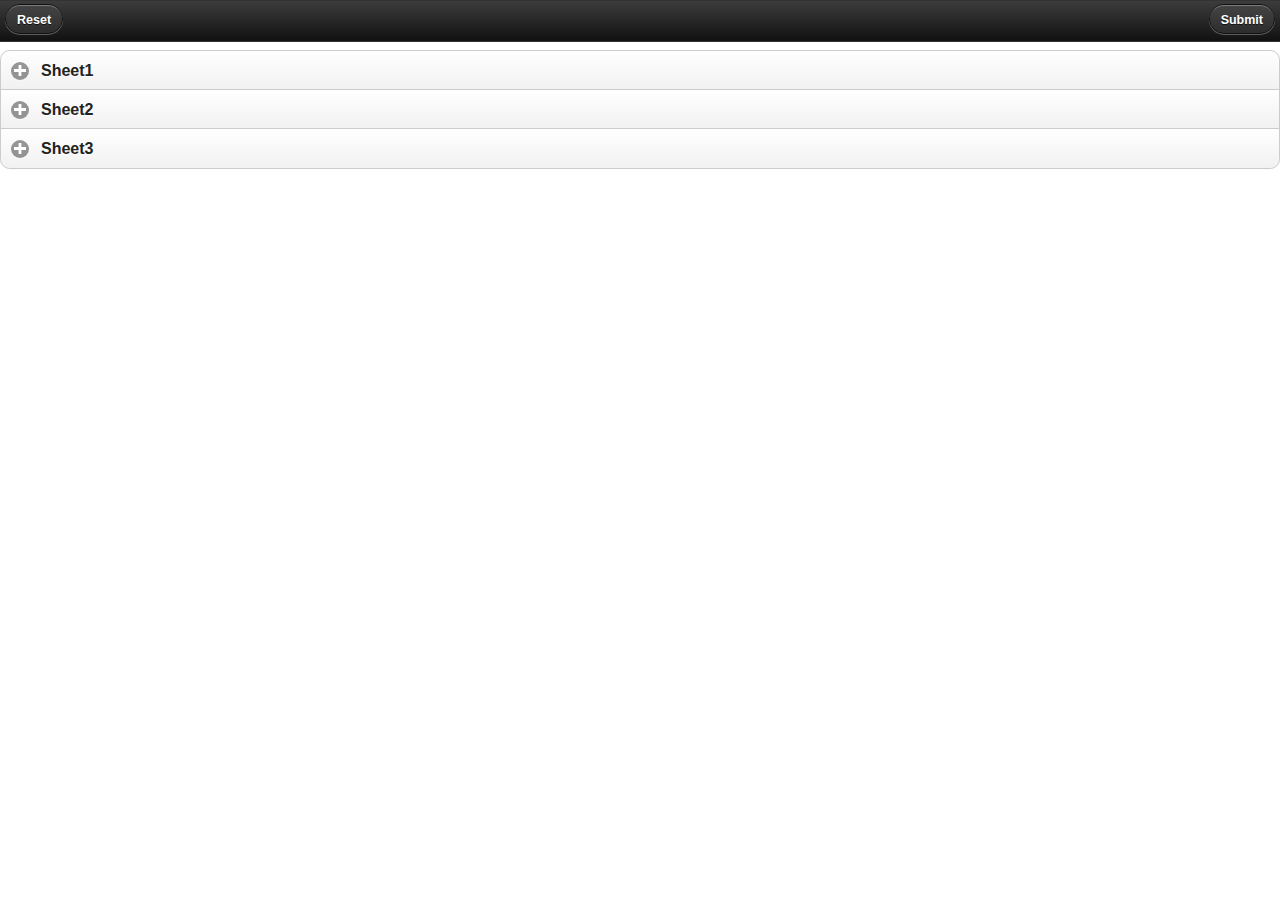
==== index.htm @ e3a8d241 "Initial commit" ====
﻿<!doctype html>
<!-- saved from url=(0013)about:internet -->
<html manifest='offline.manifest'>
<head>
<!-- The parts of this webpage that is defined by the original spreadsheet have the same copyright as the original spreadsheet. -->
<!-- The generic Excel-related parts of this page is Copyright (C) 2002-2013 Framtidsforum I&M AB, Sweden. -->
<meta name='GENERATOR' content='SpreadsheetConverter to SmartPhone version 7.8.6078.0' />
<meta name='viewport' content='width=device-width, user-scalable=no, initial-scale=1'>
<meta http-equiv='Content-Type' content='text/html; charset=utf-8' />
<!-- TITLE OF WEB PAGE -->
<title></title>
<link rel='apple-touch-icon-precomposed' href='powered-by-spreadsheetconverter.png'/>
<!-- EXTERNAL STYLE SHEET -->
<link type='text/css' rel='stylesheet' href='assets/app.min.css' />
<script>APPNAME='appfly'</script>
<!-- EXTERNAL JAVASCRIPT -->
<script type='text/javascript' src='assets/app.min.js'></script>
</head>
<!-- BODY CONTENT -->
<body onload = 'LoadFromQueryString();'>
<form id="formc" name="formc" method="post" action="http://www.spreadsheetserver.com/server1/g/submit/submit.aspx" target="_top">
		<input type='hidden' id='xl_target2' name='xl_target2' value='amrCL6Dxg2gIeSRCbwEWCc+msm6/I4PS9iINC+nrczgzhnWTpzQ31hiO2S891CXYLdRPijrMY7H4goKsWUgekEBf460V+z98owz/ZDh2NFb9zWJCblqLtPdd10DKDoIzYQdEVTEnH1N/q+x5JzvbT9VGIR1Gnq6zOTHzURP98qA=' />
		<input type='hidden' id='xl_spreadsheet' name='xl_spreadsheet' value='appfly.xlsx' />
		<input type='hidden' id='xl_client' name='xl_client' value='x7.8.6078.0' />
		<div id = "home" data-role="page" swidth="0" data-theme="">
				<div data-role="header" data-theme="">
						<h1></h1>
						<a href="#" data-role="button" onclick="reset_onclick();return false;">Reset</a>
						<div class="ui-btn-right">
								<input type="submit" value="Submit" data-inline="true"/>
						</div>
				</div>
				<div data-role="content">
						<div data-role="collapsible-set">
								<div data-role="collapsible" id=Sheet1>
										<h3>Sheet1</h3>
										<table width='100%' cellspacing='0' cellpadding='0' style='border-collapse:collapse' id='Sheet1-table'>
												<tr style="height:1px;">
														<td width='80'></td>
														<td width='178'></td>
														<td width='162'></td>
														<td width='80'></td>
														<td width='80'></td>
												</tr>
												<tr style='height:21pt'>
														<td class='ee100'></td>
														<td class='ee103'></td>
														<td class='ee100'></td>
														<td class='ee100'></td>
														<td class='ee100'></td>
												</tr>
												<tr style='height:29pt'>
														<td class='ee100'></td>
														<td class='ee106' style='vertical-align:top' colspan = '2' rowspan = '2'><span style='position:relative'><img src = 'image002.png' width = '223' height = '65' style=' position:absolute;z-index:1;margin-left:46px;margin-top:6px;width:223px; height:65px'/></span></td>
														<td class='ee100'></td>
														<td class='ee100'></td>
												</tr>
												<tr style='height:29pt'>
														<td class='ee100'></td>
														<td class='ee100'></td>
														<td class='ee100'></td>
												</tr>
												<tr style='height:29pt'>
														<td class='ee100'></td>
														<td class='ee112'></td>
														<td class='ee112'></td>
														<td class='ee100'></td>
														<td class='ee100'></td>
												</tr>
												<tr style='height:21pt'>
														<td class='ee100'></td>
														<td class='ee115' colspan = '2'> Verpligtend/ Compulsory </td>
														<td class='ee100'></td>
														<td class='ee100'></td>
												</tr>
												<tr style='height:21pt'>
														<td class='ee100'></td>
														<td class='ee118'> Trap read on </td>
														<td class='ee120' rowspan = '2'><input id='FlyDate' name='FlyDate' type='text' class='ee120' style=' width:95%; ' tabindex='1' onchange = " " /></td>
														<td class='ee100'></td>
														<td class='ee100'></td>
												</tr>
												<tr style='height:21pt'>
														<td class='ee100'></td>
														<td class='ee122'> Val gelees op </td>
														<td class='ee100'></td>
														<td class='ee100'></td>
												</tr>
												<tr style='height:21pt'>
														<td class='ee100'></td>
														<td class='ee118'> Trap Nr </td>
														<td class='ee124' rowspan = '2'><textarea id='trapnr' name='trapnr' class='ee125' style=' width:100% ;height: 100%' tabindex='2' data-required='true' rows='0' wrap='soft' onchange=" "></textarea></td>
														<td class='ee100'></td>
														<td class='ee100'></td>
												</tr>
												<tr style='height:21pt'>
														<td class='ee100'></td>
														<td class='ee122'> Val Nr </td>
														<td class='ee100'></td>
														<td class='ee100'></td>
												</tr>
												<tr style='height:21pt'>
														<td class='ee100'></td>
														<td class='ee118'> Trap yield </td>
														<td class='ee120' rowspan = '2'><textarea id='trapyield' name='trapyield' class='ee121' style=' width:100% ;height: 100%' tabindex='3' data-required='true' rows='0' wrap='soft' onchange=" "></textarea></td>
														<td class='ee100'></td>
														<td class='ee100'></td>
												</tr>
												<tr style='height:21pt'>
														<td class='ee100'></td>
														<td class='ee122'> Val opbrengs </td>
														<td class='ee100'></td>
														<td class='ee100'></td>
												</tr>
												<tr style='height:21pt'>
														<td class='ee100'></td>
														<td class='ee118'> GeoLatitude </td>
														<td class='ee124' rowspan = '2'><textarea id='Lat' name='Lat' class='ee125' style=' width:100% ;height: 100%' tabindex='4' data-required='true' rows='0' wrap='soft' onchange=" "></textarea></td>
														<td class='ee100'></td>
														<td class='ee100'></td>
												</tr>
												<tr style='height:21pt'>
														<td class='ee100'></td>
														<td class='ee122'> Geo-breedtegraad </td>
														<td class='ee100'></td>
														<td class='ee100'></td>
												</tr>
												<tr style='height:21pt'>
														<td class='ee100'></td>
														<td class='ee118'> GeoLongitude </td>
														<td class='ee126' rowspan = '2'><textarea id='xlew_1_14_3' name='xlew_1_14_3' class='ee127' style=' width:100% ;height: 100%' tabindex='5' data-required='true' rows='0' wrap='soft' onchange=" "></textarea></td>
														<td class='ee100'></td>
														<td class='ee100'></td>
												</tr>
												<tr style='height:21pt'>
														<td class='ee100'></td>
														<td class='ee122'> Geo-lengtegraad </td>
														<td class='ee100'></td>
														<td class='ee100'></td>
												</tr>
												<tr style='height:21pt'>
														<td class='ee100'></td>
														<td class='ee115' colspan = '2'> Addisioneel/Additional </td>
														<td class='ee100'></td>
														<td class='ee100'></td>
												</tr>
												<tr style='height:21pt'>
														<td class='ee128'></td>
														<td class='ee118'> Altitude </td>
														<td class='ee124' rowspan = '2'><textarea id='alti' name='alti' class='ee125' style=' width:100% ;height: 100%' tabindex='6' rows='0' wrap='soft' onchange=" "></textarea></td>
														<td class='ee100'></td>
														<td class='ee100'></td>
												</tr>
												<tr style='height:21pt'>
														<td class='ee128'></td>
														<td class='ee122'> Hoogte bo seespieel </td>
														<td class='ee100'></td>
														<td class='ee100'></td>
												</tr>
												<tr style='height:21pt'>
														<td class='ee128'></td>
														<td class='ee118'> Ekstra </td>
														<td class='ee120' rowspan = '2'><textarea id='extra' name='extra' class='ee121' style=' width:100% ;height: 100%' tabindex='7' rows='0' wrap='soft' onchange=" "></textarea></td>
														<td class='ee100'></td>
														<td class='ee100'></td>
												</tr>
												<tr style='height:21pt'>
														<td class='ee128'></td>
														<td class='ee122'> Supplementary </td>
														<td class='ee100'></td>
														<td class='ee100'></td>
												</tr>
										</table>
								</div>
								<!--End ContentPanel, for panels n accordion, End CollapsiblePanel.-->
								<div data-role="collapsible" id=Sheet2>
										<h3>Sheet2</h3>
										<table width='100%' cellspacing='0' cellpadding='0' style='border-collapse:collapse' id='Sheet2-table'>
												<tr style="height:1px;">
														<td width='80'></td>
														<td width='195'></td>
														<td width='162'></td>
														<td width='80'></td>
														<td width='80'></td>
														<td width='80'></td>
												</tr>
												<tr style='height:21pt'>
														<td class='ee100'></td>
														<td class='ee103'></td>
														<td class='ee100'></td>
														<td class='ee100'></td>
														<td class='ee100'></td>
														<td class='ee100'></td>
												</tr>
												<tr style='height:29pt'>
														<td class='ee100'></td>
														<td class='ee106' style='vertical-align:top' colspan = '2' rowspan = '2'><span style='position:relative'><img src = 'image004.png' width = '195' height = '72' style=' position:absolute;z-index:1;margin-left:46px;margin-top:6px;width:195px; height:72px'/></span></td>
														<td class='ee100'></td>
														<td class='ee100'></td>
														<td class='ee100'></td>
												</tr>
												<tr style='height:29pt'>
														<td class='ee100'></td>
														<td class='ee100'></td>
														<td class='ee100'></td>
														<td class='ee100'></td>
												</tr>
												<tr style='height:29pt'>
														<td class='ee100'></td>
														<td class='ee112'></td>
														<td class='ee112'></td>
														<td class='ee100'></td>
														<td class='ee100'></td>
														<td class='ee100'></td>
												</tr>
												<tr style='height:21pt'>
														<td class='ee100'></td>
														<td class='ee115' colspan = '2'> Verpligtend/ Compulsory </td>
														<td class='ee100'></td>
														<td class='ee100'></td>
														<td class='ee100'></td>
												</tr>
												<tr style='height:21pt'>
														<td class='ee100'></td>
														<td class='ee118'> Trap read on </td>
														<td class='ee130' rowspan = '2'></td>
														<td class='ee100'></td>
														<td class='ee100'></td>
														<td class='ee100'></td>
												</tr>
												<tr style='height:21pt'>
														<td class='ee100'></td>
														<td class='ee122'> Val gelees op </td>
														<td class='ee100'></td>
														<td class='ee100'></td>
														<td class='ee100'></td>
												</tr>
												<tr style='height:21pt'>
														<td class='ee100'></td>
														<td class='ee118'> Trap Nr </td>
														<td class='ee131' rowspan = '2'></td>
														<td class='ee100'></td>
														<td class='ee100'></td>
														<td class='ee100'></td>
												</tr>
												<tr style='height:21pt'>
														<td class='ee100'></td>
														<td class='ee122'> Val Nr </td>
														<td class='ee100'></td>
														<td class='ee100'></td>
														<td class='ee100'></td>
												</tr>
												<tr style='height:21pt'>
														<td class='ee100'></td>
														<td class='ee118'> Trap yield </td>
														<td class='ee130' rowspan = '2'></td>
														<td class='ee100'></td>
														<td class='ee100'></td>
														<td class='ee100'></td>
												</tr>
												<tr style='height:21pt'>
														<td class='ee100'></td>
														<td class='ee122'> Val opbrengs </td>
														<td class='ee100'></td>
														<td class='ee100'></td>
														<td class='ee100'></td>
												</tr>
												<tr style='height:21pt'>
														<td class='ee100'></td>
														<td class='ee118'> GeoLatitude </td>
														<td class='ee131' rowspan = '2'></td>
														<td class='ee100'></td>
														<td class='ee100'></td>
														<td class='ee100'></td>
												</tr>
												<tr style='height:21pt'>
														<td class='ee100'></td>
														<td class='ee122'> Geo-breedtegraad </td>
														<td class='ee100'></td>
														<td class='ee100'></td>
														<td class='ee100'></td>
												</tr>
												<tr style='height:21pt'>
														<td class='ee100'></td>
														<td class='ee118'> GeoLongitude </td>
														<td class='ee130' rowspan = '2'></td>
														<td class='ee100'></td>
														<td class='ee100'></td>
														<td class='ee100'></td>
												</tr>
												<tr style='height:21pt'>
														<td class='ee100'></td>
														<td class='ee122'> Geo-lengtegraad </td>
														<td class='ee100'></td>
														<td class='ee100'></td>
														<td class='ee100'></td>
												</tr>
												<tr style='height:21pt'>
														<td class='ee100'></td>
														<td class='ee115' colspan = '2'> Addisioneel/Additional </td>
														<td class='ee100'></td>
														<td class='ee100'></td>
														<td class='ee100'></td>
												</tr>
												<tr style='height:21pt'>
														<td class='ee100'></td>
														<td class='ee118'> Altitude </td>
														<td class='ee131' rowspan = '2'></td>
														<td class='ee100'></td>
														<td class='ee100'></td>
														<td class='ee100'></td>
												</tr>
												<tr style='height:21pt'>
														<td class='ee100'></td>
														<td class='ee122'> Hoogte bo seespieel </td>
														<td class='ee100'></td>
														<td class='ee100'></td>
														<td class='ee100'></td>
												</tr>
												<tr style='height:21pt'>
														<td class='ee100'></td>
														<td class='ee118'> Ekstra </td>
														<td class='ee130' rowspan = '2'></td>
														<td class='ee100'></td>
														<td class='ee100'></td>
														<td class='ee100'></td>
												</tr>
												<tr style='height:21pt'>
														<td class='ee100'></td>
														<td class='ee122'> Supplementary </td>
														<td class='ee100'></td>
														<td class='ee100'></td>
														<td class='ee100'></td>
												</tr>
										</table>
								</div>
								<!--End ContentPanel, for panels n accordion, End CollapsiblePanel.-->
								<div data-role="collapsible" id=Sheet3>
										<h3>Sheet3</h3>
										<table width='100%' cellspacing='0' cellpadding='0' style='border-collapse:collapse' id='Sheet3-table'>
												<tr style="height:1px;">
														<td width='80'></td>
														<td width='195'></td>
														<td width='162'></td>
														<td width='71'></td>
														<td width='71'></td>
														<td width='71'></td>
												</tr>
												<tr style='height:21pt'>
														<td class='ee100'></td>
														<td class='ee103'></td>
														<td class='ee100'></td>
														<td class='ee100'></td>
														<td class='ee100'></td>
														<td class='ee100'></td>
												</tr>
												<tr style='height:29pt'>
														<td class='ee100'></td>
														<td class='ee106' style='vertical-align:top' colspan = '2' rowspan = '2'><span style='position:relative'><img src = 'image006.png' width = '193' height = '72' style=' position:absolute;z-index:1;margin-left:46px;margin-top:6px;width:193px; height:72px'/></span></td>
														<td class='ee100'></td>
														<td class='ee100'></td>
														<td class='ee100'></td>
												</tr>
												<tr style='height:29pt'>
														<td class='ee100'></td>
														<td class='ee100'></td>
														<td class='ee100'></td>
														<td class='ee100'></td>
												</tr>
												<tr style='height:29pt'>
														<td class='ee100'></td>
														<td class='ee112'></td>
														<td class='ee112'></td>
														<td class='ee100'></td>
														<td class='ee100'></td>
														<td class='ee100'></td>
												</tr>
												<tr style='height:21pt'>
														<td class='ee100'></td>
														<td class='ee115' colspan = '2'> Verpligtend/ Compulsory </td>
														<td class='ee100'></td>
														<td class='ee100'></td>
														<td class='ee100'></td>
												</tr>
												<tr style='height:21pt'>
														<td class='ee100'></td>
														<td class='ee118'> Trap read on </td>
														<td class='ee130' rowspan = '2'></td>
														<td class='ee100'></td>
														<td class='ee100'></td>
														<td class='ee100'></td>
												</tr>
												<tr style='height:21pt'>
														<td class='ee100'></td>
														<td class='ee122'> Val gelees op </td>
														<td class='ee100'></td>
														<td class='ee100'></td>
														<td class='ee100'></td>
												</tr>
												<tr style='height:21pt'>
														<td class='ee100'></td>
														<td class='ee118'> Trap Nr </td>
														<td class='ee131' rowspan = '2'></td>
														<td class='ee100'></td>
														<td class='ee100'></td>
														<td class='ee100'></td>
												</tr>
												<tr style='height:21pt'>
														<td class='ee100'></td>
														<td class='ee122'> Val Nr </td>
														<td class='ee100'></td>
														<td class='ee100'></td>
														<td class='ee100'></td>
												</tr>
												<tr style='height:21pt'>
														<td class='ee100'></td>
														<td class='ee118'> Trap yield </td>
														<td class='ee130' rowspan = '2'></td>
														<td class='ee100'></td>
														<td class='ee100'></td>
														<td class='ee100'></td>
												</tr>
												<tr style='height:21pt'>
														<td class='ee100'></td>
														<td class='ee122'> Val opbrengs </td>
														<td class='ee100'></td>
														<td class='ee100'></td>
														<td class='ee100'></td>
												</tr>
												<tr style='height:21pt'>
														<td class='ee100'></td>
														<td class='ee118'> GeoLatitude </td>
														<td class='ee131' rowspan = '2'></td>
														<td class='ee100'></td>
														<td class='ee100'></td>
														<td class='ee100'></td>
												</tr>
												<tr style='height:21pt'>
														<td class='ee100'></td>
														<td class='ee122'> Geo-breedtegraad </td>
														<td class='ee100'></td>
														<td class='ee100'></td>
														<td class='ee100'></td>
												</tr>
												<tr style='height:21pt'>
														<td class='ee100'></td>
														<td class='ee118'> GeoLongitude </td>
														<td class='ee130' rowspan = '2'></td>
														<td class='ee100'></td>
														<td class='ee100'></td>
														<td class='ee100'></td>
												</tr>
												<tr style='height:21pt'>
														<td class='ee100'></td>
														<td class='ee122'> Geo-lengtegraad </td>
														<td class='ee100'></td>
														<td class='ee100'></td>
														<td class='ee100'></td>
												</tr>
												<tr style='height:21pt'>
														<td class='ee100'></td>
														<td class='ee115' colspan = '2'> Addisioneel/Additional </td>
														<td class='ee100'></td>
														<td class='ee100'></td>
														<td class='ee100'></td>
												</tr>
												<tr style='height:21pt'>
														<td class='ee100'></td>
														<td class='ee118'> Altitude </td>
														<td class='ee131' rowspan = '2'></td>
														<td class='ee100'></td>
														<td class='ee100'></td>
														<td class='ee100'></td>
												</tr>
												<tr style='height:21pt'>
														<td class='ee100'></td>
														<td class='ee122'> Hoogte bo seespieel </td>
														<td class='ee100'></td>
														<td class='ee100'></td>
														<td class='ee100'></td>
												</tr>
												<tr style='height:21pt'>
														<td class='ee100'></td>
														<td class='ee118'> Ekstra </td>
														<td class='ee130' rowspan = '2'></td>
														<td class='ee100'></td>
														<td class='ee100'></td>
														<td class='ee100'></td>
												</tr>
												<tr style='height:21pt'>
														<td class='ee100'></td>
														<td class='ee122'> Supplementary </td>
														<td class='ee100'></td>
														<td class='ee100'></td>
														<td class='ee100'></td>
												</tr>
										</table>
								</div>
								<!--End ContentPanel, for panels n accordion, End CollapsiblePanel.--> </div>
				</div>
				<div data-role='popup' id='popupDialog'>
						<div data-role='header' class='ui-corner-top'>
								<h5>Required Field</h5>
						</div>
						<div data-role='content' style='padding:15px;' class='ui-corner-bottom'>
								<p>The fields with the red border are required.</p>
								<input type='button' value='OK' onClick='closepopup()' />
						</div>
				</div>
		</div>
		<input type="hidden" id="xl_aux2" name="xl_aux2" value="UEsDBC0AAAAIAMhxVEX3mPYA//////////8TABQAX3RlbXBsYXRlXC50ZW1wbGF0ZQEAEAAvRwAAAAAAAAMGAAAAAAAA7Vzbcts2EH33TP4BlSdlmynFmyTL1GXGleUkM4mTxkraPmUgEpI4AQkOAFlWOv2yPvST+gtdUBRjS7Lii+JQMqUHEAsssHt2ceHxWP/982/zh+M3nd6fb7voRe/1K/T2/a+vXnaQphvG707HMI57x+iPpKVSNlGP40g
EMmARpobRPdXaT/aaIxlSdBHSSLjnrdKYR67wRiTEQg8DjzPBBlL3WOieh7SU9mPr+rHBIPBIWsw1JjfQmDDuz/uHrdJIytg1jFSlnKmUQcWYqRi2aVYMyzZYmBmXKU4mk/LEKTM+NHrvjHfdjq48rZilxGmCfVW+7vaOALneW7372/uXH1qlDoskiaTem8ZgfOfNaa972muVJLmQhtJvIG+EuSCy9b53otdLyFDDyEBS0m4asxIEQk4pQRIGSX
U9IUpt9GRvD8Hn2nbjGTpTLQJFhPjER/0pOos5GCtGhEgw7pxwSTh6Zuw9KxNimSb6C/Wx92nI2TjykYsmo0CSBkIeo4xDvU+hFeoDcEwf4DCgU5B2MA36PEDoF4QEJIUuCA8G824i+Eygk1Urm2YsM2lis4sixkNM59IJCYYjCeKKaYIsxr4fREOdkoESWvHFJSFPu16VShZnMoWFDrYNIxCpMUCmXA48TDN5n0nJQvQ3mkHg7DAEHuQi4TcAo
QYgrPf3iAeYfsVb+5beZtPXr4vBvTBfcjoMfB9MSme17EeY/AsQVBchmLs8h2BKKGWTXcv+BRSW0m//xFbfx7UJ2EuHwf5xp1s7sXIDg3ljGMy7Z4Nt5Q6Gu/lhL/txqL6PLKsrSzD8Wu90upVHltXV3MFwNz9qO71J3ezYtg/yvUXd0Iv6Vy+dO/Se4eT+dH2Qu5Zj5X07/sYw7O0pBQwv5QAEYtBvABdsF+GxZA1obhqJ0e3kTf9JVlVPc9ah
z/ypKv3gHCWtrVKfcZ9wfZZybjW+QILRwEf7TqVW9Ugjm2cEZpCoUVrUzyLizlWSaLj7g8GgkbrtVmBcS+1ak8CXI/dQPV4Kkpu8IzYuYez2GfVhsh+jvogbZ4qEsJoGzJv4k5ZLbrjWF/u95JNZkMxeajcl7gOYiRktzTLNpxpAT6mIsQfdWpo5q6dqSX02hZYiBd5RHAvizh8SMkvyuSWjmf1WMp1q8eez1U1NUTV++5LMOqivENbsZeEq7S8
yQ/[base64]/nbZeRVV3IQejxgfAYMl
SSyDdQh4XxmArGp3mxuK6aehzHSPG+iEUru9nmiuX0tIWeE9mD4+kkINT/qXRCp8dYktLP6Gk7J/7ZsxhgioaEEiIQi/OH/ClfbXtlLejqTpACL2GUiOcT92uc+66ATxVsd0n0BcyTcfIJO4v7nERDkSvwnxP2Cg5bOfbJPTMehskf7uCeDqgTX5Ihx9jPHfYsGq4Bv3ZT8C8omXy0PlqVj04+g0Ah83MWgxU3gyN42RBwXSSEGup59pfyhzTYr
n8laY7oRlYrhmEePFPWODfLlBeMQZagPkMCbgZxAHHIFfjdTwIOmXseU1DjOH/Yn43jmJKQRGDrZu7CRvKOnxEF28l22DvJdhxWN8J2bDMDspPkSGWBHFGBvkSOHNibJUdg+CvkyIG9OXIkV7zJDlAqO8W25IiIcVYd/Ll3buMsTD4IGsfa7mDcl5rJDWuz7atiM2RNfnicbV4YmyVxcsTvbPMi2Sips0t8z8Pl11oqaJsX/MZpoIeLyRqGaJtX
+wbJoUfCGzmPmzc6sG4rK3ij78gb1ZZ4I+fb8kZOwRsVvFHBGxW8UcEbFbxRwRsVvFHBGxW8UcEbFbxRwRsVvNFmeCNVzv/RKvnplvb/UEsDBC0AAAAIAMhxVEUJaDTu//////////8WABQAX3RlbXBsYXRlXGltYWdlMDAyLmdpZgEAEACKHgAAAAAAADEeAAAAAAAARXdXWFNpF+5GJBAIQgKEAAMSQk0IJtn0Jr2rtFCVzqYISpOuht47KBt
R6SUqAipSxJGACLJVWhTRcQQbWGakOCpT9uE/5+Ksu/Ws5/[base64]
[base64]
BuB2SjMAWAOCHMgmAPDHATmoDAXgLkgzIVgLgxzEZiLwnwA5oMwH4L5MMxHYD4KowCMgjAKwSgMowiM7qq/azaIABACwAiA7JqB0ACEBiI0CKHBCA1BaCjCBhA2iLAhhA0jbARhowgHQDggwoEQDoxwEISDIlwA4YIIF0K4MMJFEC6K8AGEDyJ8COHDCB9B+CiCAggKIiiEoDCCIgiK/i8Iu27sSrK71+5wNwo0AKWBKA1CaTBKQ1AairIBlA2i
bAhlwygbQdkoygFQDohyIJQDoxwE5aAoF0C5IMqFUC6MchGUi6J8AOWDKB9C+TDKR1D+/8B2g7br9q7ku7z/L/j/L/LPvQIA8A+g/b/mf38CEEGBVi1/KBruj2w6Z+mPcWqyymomUk30JP26coTFjbVTGSu8fNIHvK5DfJh9niz5zMuuSvJMDU04QTsK3+EcjncMaYMJnRPVYPhHXWxSpGuLlYY6PVqqzTGXfjEhV36r+8h5JQ/1GIc/P9zLx+L
3zag6+vJahaSoHvoxpMlIuqxo7ojricnhGeWQ0lR81MxQytbdf01+tE5eS28mlo5cDZ8prVR06llKXXkzna2YwS9215pvVP7JuyOyqG3VKPiI5cI9qXSzIr8ZP3NTs7Q+2NXtyrcuVzndAXhSVOJwZmr86lRRFm/J98v9vgfNEueVzKQ23tVaco+dwwWy0qaHC9Dv5dqB/ZsftsjOHZf+Tf9ztcboQsHn7+DO9yozQRT3/E4E99/kOS/M+qRrlq
B8Ej66S86myZIOt9Q6ddlaV5h/05SpYtXk4jGUYIfqojyRR0LuutNJ9yVjQxz6HUqUnQgUCl2HJyKv3zImQqm6qemoWlpoiAsQin+7WmZyqS+0wrK4r7CUPL+mUlo9pRmiftxNBq/5Y28icj4oX+t9fVi5loRmeHHafNHdjTxZ3SB40NWS+MhoxeZUwOIzX9HJtxfsJgbXmlUPhww99cuwA0sZgXRrr7pKryK7tmp36nQbe8chXF1dJrW7vd5On
tpleXhHleJT3ubFClTZamdcV0JzSs/feChfeuW2Ug3t6oOvDx+fn9Z8E33thorUk2sbv7QuB4gbFyxfEta/EhSdfkbN82Lgel110FwYwS7WP5cUTgorI2n4p0DZbeW5fs9V6j5htA50sx+21Y58Wf0UWnNexTGqm21u5JI7Y5hYatqvfjyGhzsQc/XKhsVnKq//jNwR1uze1l7etYEGnGcT4uhqnyxq41bkxMcSbKX5/CqLx+5vPey76apFRKX8
EZFyw+Is8GSBU+1sa53fzpvOSrtsLfmq7ZkTdZYEqUfZDgbicXUWKophC/86EUK6DAKMe/221nbCewa8GgeuRNx4NHBeWuJK6TJhoSEmz9/txdqNpz0o8UvWjMCr+sRf6yY0QpzwguJmcCEegyMbrzcTK6VacefmUm2rhn1HDLs7XCPk00cslU6vP7aPkFvjdxC/qMyb65dp/dpa0VWqNa70kjsZg/rFm/bqIDTe4PDwY+ZPkSvHNwIfWn960KF
1avOhaoXnBwfbP7ZZmvSc903WjvR6LPPvzzeeMsoz1ppJNb94nrTlG1Ojlio3faJKjn4wOfus8mOhmm21ofWak4HWmUc9Zz5TZZ7xJntKVSm+YyZ2E8Z/mdw+pR1ys+UFM7t9ZJ+fq6/6uvONnYELUUWucbhsyRXPdlbO7LpKNWk+b5cVPUYAE16Uv+9K27j5qMuxqpZAAVSLr+IiEFX47wXvurYOXKaiZJRXw+LCjuz91tgv+hBZqT413HRgQ9
SLtPh6cim/D+cVo3iipCC667xZ7aEnYWezpaw+7iGa+J60NoO9RCSqS4MZj60Zg5Y4noxqf2Qw4e+gwuBFK6LA/J+ex6RkF8s1qWfZovb52S0fzNnDGitTiU5i/utfhWx/7+WGxLcGUfl2d3CbVO8p14D7s+8HwlyeWFIXQ187OSjfhV3zyrhFF1x4+MpFBobhI4ALacpTcP0jP3h24mSXyqijDzbaXbpOVT0L6+BbY9+XU1vdI9d2yya+1lTUv
2R4+tBxP8fkHSnFarubDB8lCbnvugq86neoGkON5ksU6zqefqsPtLp68sCdS7mvDJul3CTC9/iuzbh6SGHUii3NX/AEKuXy6blXWgeNKhkeW5qK2N4zAqUNNnv7z7kEtXgyDq126s7ZKMY/sm9NKLE+04oLCcp2+rrtNm+YV1qUpZVyS1ciY2nrcprqm4NH8qI9BN7e95mjy52QX/m9UY8nlCbjxrUM9nNV6f+UZiP3Me0lMS7ZminNlnvfOpU9
LCyurPI1+lt66VEh1nD9w3J7nxYVJyxf93B4hM64ZHvpCWorxjjHa8r4I/OMmsTMvXC55khkUcfk1h1ddek966T7XtONV2tvlVNCu6IVRO1NvoUdUZ2Yevk2HiODdkkklFhgUiubJd7HtR0oi9F+avVM5T5bDML8dNMnq3l66uEDu0xeo+faO4fNscnjebW9Xljah6zu/mafxwmv93beKvxuMFM1m2A8aHKU/NnXL7r2hs0PfuRcysm5eWerPwc
rg8zeOJcaAjgivijuEE9u3Apj5pB4zRXoS/ro0qDqUmIoPHMlyoofKAWaWriIt2oSEkR8OzSHO7Xe1Hb/E6Qty+sfe6emUW/mECjZfyfgtHfsdKpd+fh4qOKnwatLF7oqUkzD9o90D/feOmm73FJaaGslxCzcqx4jmUMKaulyuu+APZAyffwMd1CmrNiqcGypNf7H0M/NOUcxI+nfvtahQxsx2syvwQMhG1vBwmKJHGLu8tWrebETF5rCUK0xDr
FB6Vch2utt/GweU5s0/XdA9Esfs/Led6YPBm2AkDis40tJgJd6xfyS09PGepW+ix4NdT3+RExg7mEM3OKaYaPpsjd68G+qfKfhptVioc5ZBq+2N19o9uU3D6Xjwc8d1Vse2HjYxB4Xw/CUSxZfKoYqaYHfQn3eUXWg3n5b48r0Q2szv+OsCYPFWaIq+CJq4k5fiDLG7D9Pv5/BxU4OC/hE05rbn8qp41+OyxYUFFKLjtZeb7253nk1eTWkMzb7R
sLk5Ub23PrzkvYfN+uaflOXEHv60WecVWp7el6tmO3q/RiNxNlNZmNPhGBH4YzCnwHpGB+h1oc1gha43CoJO4sT7jWR+PdxId7Uc4/tuT9jV3Q6l3DPNHur0s/XHTbGYRTKlScMu10v528HK16oe3SlKGSCbjjUMimtKJiE+XfB9IDly8un5pIPNZF9f++jKzEO1qbVCXoP4DovKBtbF65dfQphlHE7qXbiwcAjDbw9OaxZzzVCFtusLUwtFv2t
7aH2gLq51jh3YL5HTLffIILEq9pj+7zh9sjNaaf9o9NHvfduKmyNThrEe2M2yjXswt+1XlYSfoU57dj0+8hdbp/nz4S31P4cxuGv5VJ3qh9zMMHShpggEUFWKNDuaMqtlBMtR1vtsEfSgj9usgJ+8hx/Dls9lT5e/Ej2ROaeUFdJZqB72IScYXhvoIxz9pCUqaIBZ7jdX/EDbpPB2ayUmFPxHa+xfDi7X0bQLrImQjTLT8wyZoLou8mwFye7/xW
O32HgSpQtgpt0g5VTOYtuKwRBQ2Ws4TZUH2Iyxgrh2Vq0vCHqtmOnm7AfJk/9xDBqWJIiqh4CqiqZEUYNr92XbM5UJhwrZTCu2FjiatSD5o8EZTMpoaEanfqCVfFAl+UDZeX0RHyMtWWEiAY1Ba9naRaaj9UiYSLjskMsjisKYZivyez3dLNwNUuCiiAeb5uS09HquG11uPmGCGxz0KnWwg5ttXko5OHscWA2zgn7hhY9bqvnxSRO0FSaiVdv6w
NddnVTRTueoVtxYQvbON75+IkEBinYq4AcFeBRcEqzIH7pUHCcIDUOiP1GHv/qGORBFLMkmlgfrFs94CR9oMrKkauvtWXgU5Pg/q+UU4CH4+dsmzOF2DjLmIYp/cjFZEVV3D+6fr4i9vAU8+gaXlrQuVkk4DiT3llrh9tiYvvkH07mN7Xj4lIx8yklAYmYGgvrmkoMAwAOkFRYMtRuK92DCRRXEvX5RPTWjaPF3w5m8XQdJg6ckz51XcqmUbfsW
geuQig5qiBfY9oUm8MUawlZqWfcvoGzazf5nZSyRIi8id403Qnyk6xWe0HG5ajomK1W7MhiZmfJ4xa4qEocyLJ9L5v3m5VxEKXK39rizLuCbxQLl0WbLdbh1tUqw7pSlwUfMRuPPRsW+9+aJH+v/g3jqlhDG/uKk2caHGvTzz6Hq2Pm9RTEbgiKUzEG/f0GmUyvU6t09VRMiMVptfp6NQfc9L3Uv1PKXNsqQ9f1YplOPD1H9l5bX7BoeUn9/Xad
16bezRx3xW69+m28KtYA2rYMXDURpcSKC7r2MJU/LgVcSzA5O5n33+14jiVeYiLPb1sN56CRLnBQcK4iK6WkSrmgRMsipFdIv9fLv7LAPkKLkY2Fm6pKU0+66h6w1bUIQ7FlTIzFM7lLf6oG/5CikvILtwwI4a3JA6u2ChGhRBvn+DSpo2vU/2TzU4dwnRYSxNDYYSnnNEpNGSZz/mm+sQBrdpZ+C48tLqovfN5oqHJab+8hf07Bc+EIOTvifiu
t414Hb+oXsT1hy3nzxLday0vwpurxpaRDC97E0zxJNccKoXT98NVkb03Lnj75U1LqtxLUo0XEx6Mun9A4L4T3e5ofMS5LDqxTUCsseWx02ot7NoCis/zAa2XzQL0ubn9d2RYhvbWl8tJNn3+qsWMhcd8TKGfb9XpqDvwlpf9G9UxsCEnkzTGHU/r4xP0/GRJbXzuzhz1ziiWY8Za27ywVan0z0cWAb915kID4L6Epjlzq3pwzWpElBGpBtmxlUb
[base64]/8eTi
U7jN7QsAz2ZCXL49yKRw9Wmo1RS5hy9cYeymtC8qmLxipfahn50i37nMj8kxFapPFR7Wmle1W0zvJkSmrghmbEoNzrZ0ulnG0NMlBBtkojGD63gF6Xw+96UH9XEPZM/qJagvC84WX2OGePbNLxOQNXsJqW0RcnFd2sisP1mglW4W3iV0KrsJ3KVb6uxMXk9em03FNt7DKVUtznY/WoYSX3N7wbBQlb40bbYw3jwknCndRvF2p2eSaSL6tFfVHVJ
7bUMJtXrDylM3cdTbuRd/3E1sFpejVzzwKom6lngPg3f6Q/5ggIWWpqqF40LHhm1js+6VY67GEjqmMx4lQoXwpI6/ufbq244ugo2GDTHnFm45uztpql3PY/fhEyeHH57XTw4Fo9um8S90N7nH/+8v09Tgbb5FTvkJvkTiF0dCYk1ujxMkEgYcigjk2eAgsQl4sdsbIl782UnnYrEgpUQ6wU5nUrKxa5V+kCw7jroY1JDb8ZXkMcDnSa9bcPObC+
rsDsbBFsaHubTHQeONGhG/taen7KsIaFgnvQ8fWJgWDpGEnlTHFBtStS1nKAkJGVLFbdkW7Nwv711f0rGdY7rag+aG4F3Uh3u1G25r70t/Jjo2C5lJq0m70Qcxc2XCus6DYyrwzJDjyYDh0BLXsOFi1kV3UyvHTFCYmgo1OiUwiIk5Ucofb9LLXIyZwaKzVWEr/xaf08MVsZZaU8IvCWvRQv6oFTM2vJt5KZQdDHc6m7hkXmohmdzuipSlG22Jm
zhHjF9LEdtdg+hL/4WMUbySZBdfOjkM1GW5vhJQpa0eOs1n1t23XNOsQum98eZdzaZZvEs4RX6qUK1MZF79bOH6AVYnuQvcV2nf1+tmDO6uPTMK2ZOp1zz+CdBxl/Wo03NsgsmdOWao0pGh7+FmhC96XorBs4RhoONw12ebenjmasQXXbjHM8j8jVTT4VCNtgZul7rtEJixnxkA4vd9+YarVQmZnD34jZG1owLAkKtP8kLlrzOnNQ8zK7Obg/tK
dc9+Fe2c4aXl0+mF8vqcW228XkFl5QkmVChXtGskEJ5375t7TS0Jdx4LKi5vUg+F3e5yblsQ1EjqjgkNdagL/BhHMZkgRjLLNDQVKmWnMoQEG+obNccFHo84RL8lRizYVTZMugqdbNx23zJ2utKVRhTLmTGzXGP9+OwcGXvqsf79OiH/dgtdRltBYamwfR9lEzhxJiBpE6tLX3JBzPButoJjscCBcR/VVDJ+eWXDx3ZR74QrTcUAnIo/tE971cJ
lMiDigS1717TnWDwijZd5eLjjAUf/xuDLZl3acvXmN35WdYanblFWGvtPe6GpB9sL5pkz3p8KpZu2IcLBxuHNqv/nPKT6pd45X6aF4xU7Lk3gyFi5ro/+Rkd6CO/4t2rslL49Ca8Gm0yHLX05ljfJYdGR77XVRv9LS7X6p624aOI/Bu4WCkKPbNVRp1Fv97C+NnGOFvGev5Gv39ooa+6OKPG4OGoCPByidfssa5RQsrKRtpagjbm4k6duL1xWtl
Yk/tUZe+qdnGtVLLN75dy4Gdvx+YIJ+Jizc7tLI9pLT5+w1jYS+gdSPpjlKz0oGgoZOxHntfRwvyrWCZzn32iW46Y+VTenZPewi9eVs1VA+aNzeS5Wf9ZNzWYgVVusTl0g5e0Kn3iWgxt58yxHI+/arCPZF2WBeZlEMlBXIJ02LXtsqFp/finhPzkGsvom34s0I4zHdCzxyyQTZ9QfpfX+PrMTcKItAIXdc9u0S7RI4PNQeYfnr5kzR86+kjEj7
9yQcGwsKzOZ6tOt04zotxAk5LyEirOpBtcC3/VqvMxaegDOKQU8mlZdK6NcVW/O3ItSVp8Mtr8A4jTarFWq318X/f8U7xM0ReDS/GSH85hs+98bt0yx936qFy4qpCt+2a79tzIu6GVdw0B9Mw3kckP0u9Y58+trrAC/tg/Qfs18bOZtvefCr4NmhfE/MibbGVhAfG/myRmgYzO5vtkzwWxFrU+sry0m2QFCzvzkgg/V2ngHBWWfyE7yJ7bpHj2H
z0KHqPj5n35fgeuWcoYMt87R107TWq+dWR1xtZHLeFBe0aOOjOoOkGqfGE/2vWrIHPy0R4Fam3GtsH4xpLyKbaa06Pcc/28BBuz1FaWOo9sF6r1+hB4Xf/pN3qg6aVO4S2Goizz2cOT2XIu8WKiEx6e+FZ/9tkPoCCiNRYrl3u5rk5ePdhtOJeeH+q1bJUPZz6zspZUCEnWFRKVG/kO9WlrLo6KtxiMbHw/fZKY+WyFelfx+jUzYmeK6X2P90Kj
f6u5dQog9NaUyl+J79o3O6okx6IexCjV+zCfJvUPZad93+u+QGsgXnn1KjqedbZ51Cxr1TKf1aHn8ki4qWYyJiRljCthH9dDTB1n+ZO9CWrur3Ssrhx8hSOe6OCEvf6cTw6NSRJ0vQ/L/7ilqBa5aDcjm9E0FBNPC0S5/2z/0j3Lch98u/ytjqgqTS83xz9e7T2e+7eODSNt9eeE6o8TpmaAAN1TN3z2XJZfB056LFKkLs89mdHSXSB1HnZaY9S
OZU5l37dOxj03rnpgM+mR+nXVLryzNhjNfVr5ujuXStZJxDKlrQp18aK6molv7ucqFITEdGs3zIULhxsnyZ3ynW3TzTJWo4JaE+0Yuug/xrPND/MP4S/Rd2aV3c9TpYYzo4kR98ON+fJqU6eC5/udAjvM/KQapqvVrZWkoPpg9zr8E2Ovjq/hY9lNKtYjLkY33k01qtl3LMGsiCc1lEAd+jLr/ZNLjiU9Vxu+fXzWqRXyPvNC/4mXnTL9+V7+CZ
GzcFHJvn0XEn1vYsYCziRr15uOf9rncVD9T9/l4iNy+p8LcftZm+/e1dnvJ3j83Hh7cUgiWWvUIawqd9Q++b9Rh7Qf05ftn8gBn0ZOWoS9+nTgV/SrYNwd56fW6IGxzX8o10e3pVWPkH7u++dPK4HfwF7rrX2le6XEhG1m4UxlP2c4s3rdgZeKsy61q7Bp+INa/0v6547KP7CTbXIRqp9JKmWmgqUZpao4B3XKUNaUXPCPqXzn+gnCSEXxxOaU1
nVplsv64EuC83rPL/NtygsuNxz0sReYBIXlpAWEMpILIs7ZulJHwpTcsQ0UiXE8TOkDN3sjVFqOX29upGiqao4VTrQyYkQoIw464hRSWBDHctyZUlWw4PzVkaXqKGAoKMc4AVA8wqqR7WrnJ0C3RwTP8BuBxHv9jeSTRUfmfQ7ATJyP/y2ZUmcVSy9+6GORcd8wQ7NJL5JKEfqBcPRJYZjfkSt5bL+0hjr+MwZP/H3pZ5YZtBiqfk16Oa3P7Jln
GsPaCa78Eda5VH1ie214JNu5ZChHOUGdRNLp07uUEBqLwSlUjm0rhf85tJcTd/qibH6GJYsgRa0oEsAFD4wK5ytkx6c+IfFOGyopRL5aANzPfpN5Xq0S/909k1smiynbX26Ai6I0E16GnrH9vBIUkvpXiMwJi7QAheJ9RW+9X9T9sXLJbZ97tCDrmNyqi9a/nuFtt8UnObYNAp7XtvpbmSPK9lSsycfqog5my6UXkdcj3zafe9tZMfbg2XHKUIR
H2aMpg5ELG2nGd0uicsmqARtDPxcC+iYflLoETqI+0OSYYasctSD5met6V95O/tybZuLlVB4jxyFN58D6N0+9yW8Yo2dC43CsgoRgSteBOd6PtJOVBT+CeicN+0gkg4tvj7+o/OHpdD3CFOfQ2H2VfDa29MHCHexovNK3ywmfqQ+UrSY30q4X/PIw1Mf+pfgfVSZGaTppHiPeLW1SOcrHyk/9aPIc71KVAMxx+1/seFaWykpwf3sDnclh34mxGG
O8FiQw7ymSKudKGY1ZxrygFYFx21snij6nRJCaRGPawbI8cgIjknTTdE9f7LHVEEKrb/Kr9917Hn86W9dCEPNn37jQfF0HnzUpxk+q/0RSVyoyypcZm68feGmrVY91vIoGyPSD2hWn5AXHZ7uSsDLJNMzN6MkOpz0E0s2Hvhs89qOe8Bx9TE5ePfe53AlJjGJHj+cf1OkrmXpWlPyx8MGt4DvIrF7FPad0z2hS7131CgeSMqkK4DiULtn50rs9D
VpXemNea7lkjQG8wUvk67JX8H6OPud/KL7tksFcnBaUro+f3vmafHFUz8Nhy7XYOohVm+fzXnnP86nfGjGEk0MSEMrCTqx61Ae9e3JaLc1rIHeOfuTLOuOVU6l906miCRurxM+i8wYRqt3g602XR9E+4O2keo8ArbPkKB8DrKC67nTiEX+cxk0HYpHT+hecxKNze7SKWzPTRaGtbB/cY+//bscQIbuglxo1jwXFc3zyGyqHsKGkU/WphoKH+2ku
wV05HupVnx00zRxfST9bMMVH+QSRSOcJCx07MTPnjerOOY5PaFCe66qaKEa7Y3PcreKjOjWyAsEYT1VBwpcjY+SpneWUhSvQB7npe6UeLVreg/8IUfi5RabVVZfD1tiWGWZPTKVVfTaUW69niFcECpkojamHmmaEa2fvK6kY/eubXL6tnX1u36W7m3X96bFPTBsFfDeDrEjp4tqsvReWF5X0b3D1PqcBui+W/tK7VXKanrZ3xH+JGmlxJe9aTLA
CJSJG/6C2uK3f7mkdMds6FHfIzrKDRbRnTxyQjPI8pEKQBEz+D1BLAwQtAAAACADIcVRFiMXAZf//////////FgAUAF90ZW1wbGF0ZVxpbWFnZTAwNC5naWYBABAA3R0AAAAAAACGHQAAAAAAAEV2eTiU+xv+W5YsgxlbgxIz9pHtHZHt2I0t69iV9UUoInunQXbCTDQvHRm7QdkrlH1/W9Ck7XRKKqlkqyPVeX++v98fv+e/53qu63Pfz33fn+
t6bGyt9Y8HjgIU4F/g/[base64]
nJQEAVAFARRCERhEEVAdI/[base64]
MAeGOQjMQWEUgFEQRiEYhWEUgdE99ffMBhEAQgAYAZA9MxASgJBAhAQhJBghIQgJRagAQgURKoRQYYSKIFQUoQEIDURoEEKDERqC0FCEDSBsEGFDCBtG2AjCRhEOgHBAhAMhHBjhIAgHRVAAQUEEhRAURlAEQdH/BWHPjT1J9njtDfeiQAJQEoiSIJQEoyQEJaEoFUCpIEqFUCqMUhGUiqI0AKWBKA1CaTBKQ1AairIBlA2ibAhlwygbQdkoygF
QDohyIJQDoxwE5fwPbC9oe27vSb639/8F//8l/4N7HwD8AtT/1/zvTwB8KMDKcpV09FYJn73yl2svhmWaUS2twUXVqrC8JC5VYYc/SiCncAsFqSfFEKZLCWIaUfrrdXZFmlej3fkYDQ6XZR2ffJ4SDXKqEknv3dbfVna5rnKWwGkWV1mAJSPKkaT1apM6K1BoNuTRB6TsUbaQW3Z7jWVXKH8Vdacz/FGP5MKEf3b5jftF7jbnMIqlZ8aa5nYI2/
aJZ/8pSvjY65cA3pyuNRociXfAPR7OxZid/9Ln8M9Ahhh48Iq4NaJVVSFmjTAd4Migm8GkTGPfY18CK6SCMMaPer8+HwpUXqib7hm7f5f1zq387J3NkN1txdSEnuPP0h7Vu+XcMzrS/Wmm9xOaal1scC60RarmQ7Tfliniv6CcdgfHCgndXTn/8qa6G946TMu83FLm/vZhY8HQTj7pUkBlOkOoakMuU1hDJQ9Pp+jkechTLUsy6Nx4fumCS1NTu
Yr5uRN5JCjXVsnvy9U51emxOKRI73nuW22DpadvizY/JwXr6Ao8CzYKKVt+5PgNl7RA5zk5VucqRj3OoO8GHkMkA0uUbJVmHzGkobncUJwKI2SKkh1O6YSy8dAKVCky4x1UOcbX/VwH9lNRJsb3qdpWnhX2aaqOFCbi0vQE4jA6w3JxhbUldnYRdQwTaaSo0jzFIXIySk2k4bLJrq05V/3Msyom9U4YdOMBusgx5wkMYZzhN7N4TvAtUZkomMFY
kKymC3kEzJnAaZXKjJHjTRXxE/xfvH4JERu7Z0R3o1ikXqk2BeZQiJ2OmazbWq3RkkpE8aeaAozOsRF7hb7VTT5Nx/1mDJd7Oyc9nC+UPTswZ/HtfJmaOa8mPC1ZGJMcmKmYbYaY8woxMLa/m1Ubq6PtXnye/NtuXs5TKVSUvzddsq/hltrP5ljKrILFzbqp1rdntDa8+s7UFz93OKvz6OnPcCOmSYp2GO9o/rYp9UY+O8XpSIibZcPQZx8yHI7
jxQT+SszG+48CDRbytsZ5WX/Oe4dfO3y2v6OzIGS/z/UH5rMNnechfPXUojQ6Q1WZE/deNSA7VWxd3rhSQey7/Fz/Zh3TXCPCU8eDTLT8JeRb8n7fz1lvDl4kfsbrJ4arVxLQEZ2Q9ImSv6WAia6S+jvWWqfxC/75WsNa5GX9DxPtYiFt3eF6zMDM+N6pVnzfLPxB5yFl9UaJvmsK8b6RvWZE5EZFy40iz8beV0y4OefZD3bWseutFsMprQ6Y0P
3+5J8qoO2iL20uNFbanMvHbmjr6YTWdlvo72bfwqFLDg7Kyj3JgkmRPt7cP8v7YrJqrA0XrhgJHLg5cjjz8OJbXEPMMc1DVqsxxSm8CzUhR8q7200U01kWv8pusnNblA3gMa/3c9efDAeIxg9XKKCSimX/AauONttu15T4jCxsV6IxHeV5FbpmGNy6N3LuGSAhcfdE9GmbEoOXDaKJd9eGBf0XpKgHwCyNxadaHraRFexr2VINeSKaW8OF78dEy
9vG5TA+P+e1+rpFrr3mFpsUFJe0et/GUN0IntnvrrBczn8msPREH2kur0TflCvDFsr5VF1nqm/8RZd9cj71WsmMYrHvvs+nhD4uJoYs4tI3DsQxO979nHDHWg8FCGrp0wTOtPPItGvwCozV3hN1nZa0dQ6x/YX/B7+s061Y4jSVylCK/bef1yfXLFZtrnPKXDP+QunJU4feHrcYf+CIa/Yb4aPXZ4tXlD3Wvvyve9mhQA5KfmzUZmdmVqzQi+XC
t9KYAXIqGG53LNs0RLQvkrHRri+5yN3idA0hvMqQaJJsdhSVOF/koSXQWfTshBQeY13ivnrj2jTXkc2pAzrrpRjmTLCs1v2P9i7SI4en48qZpSzB6wo9PqLfDAXTeV3niP11J+pZ8XMHlIawmfjwIvsR2t+w87eSwtDHMN10ym51dKjX1s207DGTC1xmZjDVk8+OPMLp4rrhMm33h/on2jTmWQUKo1d0Ga8ad+ii26XFxglGTmXfn1U2HM4KMts
PLXbTHNKW36qRWU8dy29RDOBiBaEIwr7FS/Jt+PzEI2UvjI/qFBYeWzeDq3P6DCTUPqLvRu1cQAr7ZXAJgRMFHR899E7j6p2S8DNNWghlWLLmzv1LttDU7WGBkXa+YLsl/0nmgRHZUaSLTnFmRDRhbV8MvI+w8pFNDTq9KSHtbNTq6B/0qlJnzip5oiW1raPRudxudvD7Y7cXBaH0qYyW1BlcIFUsLwULTb5cXRZPt2gu6q3O0PLLsIeTFvv9uk
RLq6cT/vmbGRa2/9Elddcbz3W+5OEU+YNeKyrWRgRxSZXmJdNKiwbvHnUrsgjisrGEtukfvi2/KRw0yZzaMrXevvzdLhTPNz1V0mxU8wHzZSKmyf5vh/bq1Mw/gggYtdz02nKiSGH71dpYXbnsx28f36CtoM6kSgXtPkufe9okp6N5ThPOv5DbqsQrJqRGgcQ4ReV+59PkGakHRhLsc0WlbibmEyb+EkJT/B8Lpin/JHvsiHUMkTBA7liWSEBmo
mJtvNzH3GE6z/DCyIMqC0fJWdfs7LbcJ7RGer5X0dOxsogVqQrzRbtFjvRfmLrJ9y2iJY7eGsLWl//awWq0PR41C6xsyfq1dOidH4hxoKxiFoq4zYKxqtohS2rVG87XrWUIr3vC9DCB3zYSbFTwf5/Jk6n9ZIrNlmLcsTX3jHcrAsO/aJPqFWDHJKvqF3c/6vqGq/i9T2GmtJ47fDlmERROiWor+1ZldeSJQKbWWgcfV/xRXgk0IVvrdsgaJnRk
XCy9aUK/oTVTU0L8YVrAV4eWtrDjneP9d/z0im/p/PGve6z+THeOsv8kZ8fD/aNlNkI5/lBLtujOtX3nmh1+SDVTyWIV+mUmQ5cr2wLMMWF8XErLsfwtkiAQDtyRDKjmaTsaJMqUy/b9vdx/hefr65HUmolXl5QdHbZrM5a+eF2Vtwo3FquzOUMuqfoN9+08lJ8bMur4/Nw13OjXROgTZcdNlkaltsHCpQZ77xqzYs3Gu5H76FgdAo5Lg+WHmV6
pkHixXDGwVTGelKrrgDXHmPH4+e6XnrAZnL6VVyYUWBy1lL+ye0quWXCackNH571LaPLjeNmm/Ztou0supurPmPDnpIvqB3XEbI1/xYS+WnCYF6MHpglZnbJP/dQknY1/WR051i4SP8rXOHfkN84FGXF8w8BKdVEmRglSQQKj63H5depwAIlQb3Wh1khFV23RjZzOE/ElxFzpEuZnqevCqKtppjm86Tv5WoxiAcolGdsTpENrZTK3dQNjLhpMKf
aGWT1ah0g1st/f6tyol78wn3ReyUw1jjef7nF/SZt8jH+khD9iv9FGaBiWcuIVQwOQNOdMJLd1Yw6Kmx9zJbfVYRq4szdKTpFd7I1FFeqXLtym6rI7j2RaEsJoF/1Fj13k5tIzDW7LsuK3xLJolPvzil3fadNE5VQ0znS/p1LUkmEuwWWOrJxjrnKaqHePkwGOulowiEWj4UoU9eWD+fRN/rmA4PUllQ+bqiKlJq1e5PwETNeY1I9O6VocrzLj4
oWnyr8PAFQr6U4lFdERPjtPW9GlxBL9pPtd6kck/hDrVprVj0tccLlRr57y4dR2Rqz6TpZv2IX3I6JLepnvg7APY04Yvc3n4tKfeY2xySFuOgclNMlWy2MicngNb/N1HOTVEuWdkeMF2gn+86cHDgpd1ImLf58ocslUJlhee9MD2aTabBcujRlli6r8w8I0xuerW8WYv8+bWscuz7vJ4gOqbECDc9aT1eZ2RNWGg3bt+hIadQXfF3PuorkJv/Qt
0bkjce+Vn+0/6jfn8KCGMhhXOB9CmLuNzWyyIhGSwPJjZ0f1IoOwjxaystzIpRa+7/dnqNWLziZg8Dl/ZmeLdI9Hedpg/1M0rhkhruIE+q/Y8MTqlGJ5w0sS5Dvl/Gsw9CHdoXBXXN0x32HHpm9n+X/4XNVXtlO2nK8xmiV4FlyJuzUqIbPh2d0Tbj5Kf2VRwFrB6KVnRO6oFm6ERXkXPMs6hOfOllpU6LyC3U26eIFZPKAi32Lh7VObe69cPjG
DnzF0VK32qPpWLq5Hyb9GBTTTSw4uck5W5uf3DKjB/YWnP9+KSqCqqVmJzkpqMqUuCu5jyFqCT3lD5NB46xu52kalWv8NGxk2MVL45AKCqXrVuj2eJRfi5O++VuQlx+fqlc4sKI1qXZwzxaSKHb3HBbsmE7hDDCM7+Ubb3YXST8y7qdUpmF/rdDUnRDTczn5eG49oGxvHETENGPnpsoft0b9csDNalUht1W7S1QEKwb/LgNatKzitN6hDqdcOdi
KbPanzkHIt4cmNcWZWwkkEW9uTpjbZ8Fze/FbMVLuZU5/Zznqdi139rDZu9km5FcPb1JocZhll56p5/1i2/zdZqiihAy4+7321rvTiH2yesW4eYTBufFLRn3FNyDJPeMSIFGR0KENbSTtdneh4YbUW71oyJIo/1FC+hupZn2L6/7eAnQOk/7PAynbGNIXTp4fIhIqyjzl/5Uva/dXpIBN4/My7gpMjBeGNVdqnU7nrdf3ARhId8x+ulucZYee74
qmMRA+vrOANI8E3mrh9WSlvLbfGW16bZ/nsHVFzWPctsllcOSOR+LqR7D6vliparrysYZuBpUlEtXVjhzxOhLm33dWOFewg/c5lG1Kk24IdfBjOLcEOCfy+qqcbg6oNvMeuWYa7fJozDyaQQl1Nc+aD7sibhOjISaX7NqtaO+6qupiLdWXYV2ZmbHa32d06OzhOz3GT3MRe9r2KqXjrdKNRjyTNf2+H4IttdLdyPipI8cUqp0nVkraOJKBcJ5Ee
TGO7yrYXQ1DcTM7jig+PvtM8/udjhUlR8xdqXrck3B20Y+1GizLqjT9TdT8EGRt1Nn+dIhYRo9YlBexGrkaE+UQcqKzbR2y1qPWjO/942+lvjhldtylst0zcdTngbSL2yWlF+o8Lk5YZrodW3phoBrobS4Ih23kVdE+rbfI1t45/eW7ozcsK4coLuQoufrdS+6Fy7fthh63Q8R+hKcFXf+F5G7gazwk0Xqnv/XXAUHvXx98iqY/fsIboxzK7jYp
LwvoqSwr87KRQ3WVrOy6LOa5YuNKfrWQIiJFOHGQ9STR34zIOEWebnivzztPYdm7gctX95K2u0ZhW21J8Ci3v7TCobbVw8AFc6+SzDp5rrNhW97SwobFtmAz+WHpL/Oa1y+M0txrN/65UVIyU0+kibixy5Qv5v1ZYrp4SfMS/1vYLbZn6qjy2G6MqVslo/J3Nj/fLSm4uHneXLpDjbZbhiprVHc85KbPQF6OYps2NO8vErYwmnQ+WFwsJr3aT+v
DDafTDqe4VMyOyeLd4ezUWF3obZH4qZyeIPXik+ty2bd7C+rnYoOFE8fRVfs0RQZ90/r+tpXe6eORrin8qN06EnAVzjM7UpD5pil3taq+c8xPNLS24ZFVRYuO4hX+m1ME1ZyxcqUH4JLY8eqQ+RV0RVs2J029Ot6lLtnsllg2jOiIaA0eEXFokMa5SrS1ereN+mVdJnzp7riaay6T5pLX8WRPzL7cF9y/5zFvqE12Ttjx/tJeTVbVv6E/06M136
8dWCfXKatdWRJFDHRmadCKZRVHNHJDBHMOGS6tnKlBOZfCPYDVmsPce1xfzK978YCgNWyoLmvvc/KmtR/Hb3LATn/NRvWa181OtJ3J05LzZ6RCiV78xUd5kvOz4ozINWYMOxcBTuS80mP3BXb5K/oxEn9IExuNojzRpFkdXq6+zV5VX2GVE2eG6ymd16djM6wtiT2eUO1r0HOLV7WqGVrkGEsT1o5q6N0o8B8Z8878FNy5nmC1dqDaTeLs725jr
r4jex8uaKcFavUFz0f5uBHc/mhRLLqy62INzsW5WbF5emVFdnFRrkOijorcymt0b7eWphHxkxotObgzTPD3kuEDco/WiinP6TYvirzD2j9Y9oTFrzZ1WsTDWQRlk9Ry5g4L7+VoRft1ywbV3pDrRw1asLlaH3yrx3Uts5tM+kS+Rijp+vdekzCY5ZszrM11KqX49aPzcldrzPXj6LG7+h/vMFUPwVeMp8r4ot5+D3zvD20c0We0ip7LHfVmLWnR
lf5xz+GrmwZU5+XR+4bgE6c3pQ1yGvaL2uVCm7iXsmMGzf1OfAfV+NhLSQf4n4PccdqD7r9n6t3r5pbNUSjDxHHpbP0GXbl2Jk2IsEnUxI9WYb0Rx3TdHLiQ/dhFzLlOQtIuekA6OGh2nxog3mfIHDRDTnvxWu+Zjw7cvqnT0gd5+c4Nj/XyNTkvgw1ySSH1A3DrxuM7xHD1zkR7B+a70cc/CVz7Dr+w2Dsor92d/P3zLXsTjqbJmzc3htvbOOK
0AY/HPPITEuC52me8ffn5/lJvZGyqEZWtLufjlZecL6cVmSQrJ502NQgXJuF65xWjfueixapEK3mrlE9IV6/PxL8XVNDAGl66dAf36zMTadDgOYs9O/FDq3TIyP++1EnzkvxZWNNNkDVezv2p2cKCtLb4qWpKcQ8QILdbVG02q9C3sojhx4XExqvm4wAfy2fCj9BstmieQGmXi7l0cJp4ZTTyyj2RxtDUKx/6rh+l59uTxv9lYq5HkF27i2k2X+
c+c2N9q/8MV+7Na5FuMhLxAZIfXqIqPyfjhAqnb8nL1aZZhS01z7qia7oFMl31BeTJE9fnv5fV+ONY65qTPBe+fPdLKt/07yp9VqW4kDly1SIlU8Dos+NFAGMT5vviKG4QfvPyVmssfov1khO8Zkqr+uTUCQ30xkdQfaeR0R2l8n83J+xOro0UGnetdDuL2WecXrEnVl/S3f9388Um6R0KtJuXyvZahDx+f6Ik7k4WTHv5WG9N68Xsf8UPbWcYb
hcK7skmszQD0ANFNmDii+DkiLcB1C2M5v2XipDDN+/[base64]/yhi
S+zasz1sun3FfLEDJ5W8DJr5lW4VgtU1iu2T+eaBmqHgdS0//oToXgtWUPv3526Wes8Nrcy6uoyIeJoW+lqxqEeOsoYSBJh4wYreO+u/QV2eTtOPCr5zEY2cNZTp+Y0jCwl/3By7QDKKFjkVk1YvepB9vOoe+ekC+Vn5r5ZoW0IGpGAgevixfkNMaMBK8dUJVkCcabg6dKU/vo+CkVcJnDNS2+FyXKaGH7LNf7mws25SrmBWRm88pkOEG04TP4a
4hDqXHz65hPpaG2VQevZiddgdUfsBSKXuGUcMRrUtma45TkwqrzTP9Ss+34meWHregc2om9k3OrK7MqNKO8w0JpHuZAu+sTldqMbvsr5bouqU6y76GfEVk4z5Jfj3Vn/OFHUpyim0cTvibcOITk+XXdqG0mefC+snXbZV6RMEn1l8+Zu4YCRQyv8IDIZtYWcOnEnrDo5ty5gVNn+XX6RIs1cJE9Tse7xDGZL8477/nXk2f9fOR/e1Vp7XBp+T35
8/XWy+m3/F0BZYkerzvr3T6I2G62uzll2TSYNGA8ZpWacXRxBsmr9bivrYnVfDz3tz3xl5YqmPMtaF6N2ZWZDDAw/C9VMuEgD0crkWnwMsjt9cGZIawSvfAXQteUUADY9G3UmfBixnsNrDICtDokC8EBXzQuWqtoSFug0HCHcsq+zN8b+nBzO7YoYCRdvnp4Gwj4jg+8aWgfAihY9/NlQe0NV5KycfI/h36sgYyX8P1tkt1WJ9yTzO9MM7uY4L7
nHWWhxGRGWYkfsJy8pzhZ6b4J7evdTkmA3ateRoGaxgtwp03diBlQBmDf0D5SscvcZmaaKmX3bB9RQgMsMET0odtuVzvxrvbv2vWYXoFalnI4odytV2ODL9cM5DYdX0z+amcC6S7GN+1ZHqODnCPuz401UE899mrIOBUd6CVTMz4WvbhfUOkl/Y9LwiIC3Fuie66kfyo9mGMIHQ3AL8afbSlab+XHPtGfqNdWoaZCGu7ohBtnA4YioFwWuvenS9
UOyxUDMJuj06+wa8li2priRq9lY0bHM/pLxE7E2PjFTnAfd15FH/f6dKu4c4MZc1b+527ZrJuYUB7mfc9ylTd/HTAmfbb06Qc4cylNfH5y4EyJRGiR2QY8uQrz1W4DV0yNNSnbhXcSBG/QjFO+6hPfdtvUMUglqbaSI2GZ/enlt+bnzb4aNQH2x+xvv/y3mDZpPVaNWNtVXW4gT5TYPiF5JQd2x/4IVOD07fMduLxcEtrN+bNdiiexk3rf/LgZO
/0LVxevX49bYd+gsg6SEgVWs6/ZTW+8KihQP/x79FQNTW8Jus+jzTE7Fno/0FZSZPpS4wQRmuF7p3XMDYzCG76xcSnZA2vbfSJTHiwgv2fLz1c6hCXiusatHknb3NRm1cmTeNw4vtLJ+fn/c7Xmw6b4str8JheYre+lW26WT6nWtYV966kKOrDrF1+mphqXrhltFNzrmrUUmH9MA1qnzn08JdYtvjdVdE/dulCQ4tayqqW+McGFpMOZR0yA/mXG
gqojSlMtSzKBy2F/ZlvmrjvsSRwhnfyXmoj2DxCRbtYYaT1xVYu3nWpFczuC7hr5MqQAnsF/23hetqfy2QWpynnKnPS3oRcYil/QDfHW9yk0Ab3t3+dBd3HWue262hGvJWeeI3IWeyE7IU3glHeZkVn1poU3v1AJ0u95fnkNVlGg9FKLhuBwql83liKZF220Mgiz8G8m1ZSOvSoj0JZuwTTELyIwn6BFz9Ea0SWLjgTh9PFc+8Rq4bc1xl+04o6
lcGT/LYrjLwUplDUsu1dcT4DrRWcWqXF9QmHJnJdVEPqCnF6t33y2s/mYi3g0qHq9PQTD6vtLMWTC8+/njw2NTUZ2bRZkkNZVfwmbU/eTC8M0Q+WnWLmgFGMRyGva4/xWfFGHzpdmS5LZh24sGKGs6vM9CDX9Hir6FSlFwa+BmuwRStR3LYyuQIWJZKKTUaQ2Pzzx9u1fNRwxwjiXMVJcg3v+McTjinOLx5b19PnVC1FKviTl8WOSRyx5SUnHW+
qpeQT0jCCMQrzw4283IDh/wFQSwMELQAAAAgAyHFURa5cZSv//////////xYAFABfdGVtcGxhdGVcaW1hZ2UwMDYuZ2lmAQAQAJkdAAAAAAAAPR0AAAAAAABFd1dUE+8X7QiIBIKQUAyglBBaIhIyoUhRekdpAaQoCTCAItKbqCF0CEIowlCUogix0cReKEobkBYRO4IIVkDs/pzL/96He97OOmt9e5+99/dw7B3tjHcyuwEH4Afw/woEAAgAYA
[base64]
[base64]
+utmgwgAIQCMAMi6GQgFQCggQoEQCoxQEISCIgwAYYAIA0IYMMJAEAaKsAGEDSJsCGHDCBtB2CjCBxA+iPAhhA8jfATho4gAQAQgIoAQAYwIEESAIiiAoCCCQggKIyiCoOj/grDuxrok67zWh+tRoAAoBUQpEEqBUQqCUlCUAaAMEGVAKANGGQjKQFE2gLJBlA2hbBhlIygbRfkAygdRPoTyYZSPoHwUFQCoAEQFECqAUQGCCv4Hth60dbfXJV/
f+/+C//9S+yWyAQD+Atv/1/zvTwBiKFCf5SHvuk87fLis1qMLW2/BqVPcIcygVtlkYVXkzZ4UK1t7YrbsEM6LCRko0lLa/Dy3leTI03O/6ULQJVrl0w7xM697nrerpqSv/p2ZXOjjaOYoj0TIhnkUEHa+MSM4nbnbYApKDocUh02d6ilhlBnLM2dCwyzFBZjVi/6ckNmHZUO0MptOXL1dR4G0nl9VWsWvTxc89V7VOTJ3nLtlyHLJryOQCwgxsV
ahv0k+ys1cd4LjUJRVWVp0ZfvkUG6td23q1Q+PLxmkExei39gMNu/7cPyO6TctFg98etLMXaUzZWxVA9z1Zd9C2qNFjQPHn9+gLU6cGQGVTV4lHBssOYHmPC7/+il9QV3q9sjd2OlcjCuHdK8V6k77s6DiZaiDKNiFU0VmHM8nh/A0S7Zz7EjcGt5rjuSugbqMAoeeOlJJSA/Dtti2FKPOc1jdR2JlGrPyiH4DYtkUVrOapfRSpotZ/1T4XGH/W
K76SZOnhCLawHJ4MHXWINP9WP2gFk9Hn0UaKyWn20xEYy7ZS5tv11V/E8akCgXbUXTUkYjxtB6i4nZWLlQANOUtVJVcNEas7SXV8wgRL2Gt0zFOHLvM8O86mMPedqUuhT1bMxATy/bGcKql5s3wxiI7P51iEyfxiJMDdVpB5W+P3Zw5H5h+UCNEbGnTCNvx9MMBIjMe/bVPsw5nPWExiG2U4RAe/oIK0k/D588Q8rvFNPevOEVeGf6uGFl1+P0N
tdDBPpmQwunH4bonZ2L5n64OACkuDSYc/7NlkrOdY6X6bzI/lxpfJXm0vHd8XGI7lov7IH/mvx8KbCH5Mm7o/C+Fw1ci/ymEd54Qf6qlv7G2hMs5Rn6udVryw+C7HsL+cDx9kO2sTqve/2GRW07O1+6i51+gDfYPeAbTung3XzYvlP8+3VKi66Wyx8TdW9qyZPmCLeHhbwlrAoF3o7T97uWflI5hO+28jCOs3LzDib+HPnZ7eEoS2xScWYqX6U7
vDw/qHLnVgsyxCiKK41VkXE7ObpuPuokzQm8UlxG+HVYJCZS7q3zz8hLoQtCP7H591z6jXS5AJKOnIUOe5TsroPyrUO0Zs7tEoYuJ+qmx1R4q5C1V7X1BbGMVp4QjBlE3P5kYR/HDzZIOUEDaWMDwrWuWmp4KzQZxTbdHMe6P09KoT7cYx5z/FfmUkZ2fLHyPGX3OJdu6gP5sWt4zsK27rwtOvSI6o2DY051dq9+q9uYGixSQ5aHbRb53cfHLs4
ZAlBNvlJJ7Icpygucr27DjnkFE9ERGHc3CSiO1JXMPT796lxkxj7DV1Sd8cGyXSFxpfMznfYd7ZB4+n6cabBCzuNkgVzN0Xuuk7nD2g3wZ6xpmi6r+UNR/HUrX0cxc3efjuiGriy+GIHrrmthA9N6A/RutH1xO+NTviVs7nRvUunHHcYjiXzfig7XCjpV/Snjnua3q44+LtiFExc/+B6o8fNR2XVrMClGqroo3uLX125ckO7oCGtJkeOPXaFQ0Z
f+r4w/Vug2KA/EXB5ub+y6/7dbH+j0RAljSGecSYiQM2b6pLsmtBhuH4sipxXUemxrCdYIJ6R6E3OPfLm7UbQ7mVCmGF+ur39Thnei//6L44Dt7m6vcivuyp1dKtMgerviws8xc9Z1e57xqbRR+cyy1Che6Ccl7OfWLfjVm/U70SlGDobHi6bWpi3IRDeCI+IudjI7y/XTu3mNC8uFQBar9tM1VeeC+PW1ezS0NkFUZKM4B5+vdUsysFQ7d8t5d
0MnnNB8kud5cTKMKXf/+MZJTN+FoR2zbuIdTH1MpnU1q9ep4NhVSu+w8prTNWsY0UOzYR1lrWu5snWmqrht8XdVvYvDio5r2vVXJ2VftvNUB0TkF6wSHNZKH0mpuZNIt5+zzB7+7zOPeXRiQGU3LdMJfrSOpJH4NInRFezCNM0zZMq9+ZGY9Ml0aom0rqe9dNMK6dYod6p0Qqa2cKnYsFov/GdJHPZ1+6QBZv8roK7l588/hQ7XOjm5Ve4XVnqi
JihaGfcp7ZHchC3P4IVmUKS364nLs7V+q2lbh86WXI4lwJlojlSAx6fR74UmrEaeMAXFbNBdw117ITdQTRkrs9HJptgorUf2EJ2PcMulxqmfYgd8e1q9Dx4vcs/YIO9uBmThhORvO2RdzoVbMeFBKX8JVtteN8Nmk2HPewKYD0aqKV+oyvDPqPSYxZPL1QsNerwtR2z+E0R/8MNNWLj7xTEhb6p0+U3mX8I1huQFQJJ8bFm9crzyaE9L4qy8bG0
zokxTVUo/J092qiqUJPzLDlpAHk3W7djSsjBBo3B8Gw4WJHM9cFqz2LNxQrdNpLn+580nkf1T/gYFnQeD7F68LD/mLib45mWqvXHT5nULSJI8admpGIjG8o9dYlhbUynF2EEJFAWNhPf2Ord/ZfS7xWa8CB8X7s391Zpc6ZO86lk98WmmjDedeKVLg5f0nGMntvKDroEsYyaRvyS3wmPlimNC+dfxnsGNL9VMH+SLGuUxj74MRl6m4s1QRVXzB9
W7xHraUS7KOoxhOxaUg68Dl7Tb5sMM23r7MvInaL/s4b7HOEzMNgqUkN26tLPUPhqGZd+XW8wdiNB7s0IWh+kusTaVyptVndci3/AfHtKziivNtrGM0Dn6bIJwXcjSeG2FW2pTcoJXQukaZ4Q1XDDYSsX8Gp5l/E77/dyqy64D/WNadngAOPd1baVyXLSr7w7pvGznUWDh3g8tri7zmdpWhYOJmVMGtM2PDNZKoY1/50oUVWn3esdselJLG8hMe
R4ts6Xsk9KkWmmtqGPJ9Cwn7Uhs9WkypUtjn073F4i37fXzo2uGEUBtmh8hR/J/7sXGprOTszX+1YUsjd7csOzoZfye80vbT05feu/8ovLDuvnTmtcetryWd90JGIz+VWoo/a7SUcul7j21rN1H0UMw+N6goChUIapf7ygdHGK4fP1Ye2cnK51gE+G6nvVxqX2hl/nTRlDv6osNC39R+5cqNr8X9FtvIRWmq6ipA7SYrnnqd2sTm0OF06nXf44o
atjZTlIKZkGYOrsru7HK+Fu4Nrsjx+Avg6t9VswKxWNawO/f9A5ok6uGd4enP2YOfsyZkCNmmLNo+3LPyIK1g+Sy2XUq60uhm9b+cFG7Kx/MVNUKBDxqx0PTuy0lYgXzQmIWDq8Cr+zWWyjEj4dR7opOZFkRSrF/QfT39YtGosxp339iJ4PboZznrlmBK2RhHTcNfayrpVl5Kk5SV82qVVMxorOalea0tPXJcRuyuKet/oI2YoeJ0j+F8CRavbp
Gcozuibj62rPvz3QmvpuDnOXSCtuikFkZpwLEwJ6sv6BCCx/BXPN7LGKSsRTovRK7M20WvpYxPRHKXTZK8nN+B2GE3Xecnux/jsRFz9hgRkL7qxdE3Sm2mCVtLyV/TxRlGLOpLiaGioCVLvt5DZkMjlvdaJfy1is6EOTf6GFla2Oi+GAvIbs/UFGnjbMrw9LHeVQeeuNOA+bxxO7/CekemVbSQiay+aVK/190wHWFZUruPjHeTbpaslIPDvsJzN
KNxo47eWEkC9idVgb4g58BKZgYloPrHXDLUqqKFRcdU5Fa3b8d7vRI2DI3T/xDvefa8Vr27nfm3+BNN+Z3hBvIdBt+u5fz7qq3X6xUlbJQkzBCedS4iBIpYBviKMlkrZt4LhmKd2PpW3KRxVEGH6vSiiuSEakDbxkoLbFUx5kyM/rfeXafUt/fIn7jTfnwpTo3ZK03SPmFfnpITarCccaCuTdq80iIGnYwNq+Ba/VSncmjGOlhxOo5ru4NU6jDQ
ShBZ3G3CCSjV9z4DifcV51XkFkq2x9WlO34VaFTaG6gs7VqJs2sSMQzEHIiLzWdu2a3r5dPSr78QL6O+xWiGk0Top5HnUlk4hYGyIqtfWGOeg3x/6JkFpt9j6/TgEMFZrFdeljgnWYKTddzDozJeuETLoKVSbVtpvkKcZ12FvkZPeGCM+Jsp+LhQogEpA4zIoeibWijEXp1zJjeakq2lhJmhu9ecx+VUVDaBeSG642e9bgnnPRbiOeIViOkY8dh
03+TCgmhRDTyF2ZoeUOZY7riL26S6oJ2zL2PvCXxJDGd78nj2dzRjZ/Vcft43z9pG3x5jnIDIHvtmvYEOBWcXjV/dIvX96DMaVaKtDBuhjhGjlZ9Td3tL32OJ622tGVXAzAxobLY6NpbnZ9+rpaLj6U870dJhcqRyJzOphLJq98nd7sOk5rvKndpvTlFiFXM6sOOJJ0T6nPGibpLlbrQht0BD7oNQU3qGzJUK9f/owTUb2BrWacIN8o7MZIIvb+
Z6HWv5WCTDw/4rjzJh3gfUOnzdH3s9X0+W+HJQzmAhobNM61Dn8f/KiSVsTJO+F9HANGKuareQ5DfVPHn95Gj7PFBIZ9NO8CBOsi8rovAtVkU49K2m3vd2vPJSTa4WcaK/bizimAV6vrxZUL7GFn0uIzrbnBqcwSFXqv1ukjtm4MU7J/356/6qScr7MkzlmAS5We4iTtKFSBe1TLR9EuD+2CNr0mM0OHSmvYCurpo5U+3KSHM6Z0qSIQ3EgBcbK
reE88KCmvPIRIskj6mWjc860lGatjKmlthTy5wzr0hX5G1Izt+gkZq168vXPYuyW0OszjozZQ422QjlsYejU4dtfaU2lP0WMxpkG/970mBQIiUxbr/jnX3g90uCTuzjZs2hfeUjeZypmbNG0peeXFtPvncb/pxA3AQMVdkaE67tpDwkLBkabyLPsj6yVpzIPHPeDTzh2VrXej7ac0cNR5Fnq3CWuMsWFatM/qqjmsEQcgSvp6rHy5Rzukmf36r4
jdf43ohLxAtrJXhEZvlJiztp+dEZQ0SGYlPiRp6dd4fJMM7RLvXLnH+dhfKrp3LxRJlNuIpep4NUYQY389DL0C6MgYVTPNcEd/HEor309bIN1RH3rcnbMZLEN6q9bEy6B2/imrHG1Y2uT89OHKSzWuUcc1J+e5zWUvAKfM+fttNr+xlptDGoC0fXmHL3nD06OF/q1skIvSDvtqC786jx+j2aa6Ms/+PwV+krqqHif2Z9cn84ybfLDaaKyvZ2bpZ
w8m8133uBt+mphqEshRJCdel3cbDcmmnbGXwLa/m4nOgXYrUS0ZlVmY4mBW2MD/1vckfBPMk/Syfxpk517I4J+rUfSdih+743J03PdSWRma1tLMVOFh8iW5vatxX4HdsjkWL2ID8GTzlF0dq10uaxwU/WkkJp32kYEi7wb0052PWhu2rQy8LPliX5MIWQZZEIVzda3YuOY59crIq3ZqTGKVQki14hYWFVLMTnkEMTuHH0Q51ZWufKB5fV6uy3P6
myV1ZMdh9vq2tSCfxK2TLhH8mrFNYnZ1zFms3r7iZZrG3w2EvsuZqvYzFMGxbREHlS4AJrR4NSdNOo+uhL5RVq5/MxlfclmvgebQ0bNTjJdh3eztZYq4unvr673Vilxq3EaawwTK1NdNHO7Wo9CULtXCrLNvxDeM/Be8VvXbasBcZ/ta71PvPFXXp0zLTmY1LlqURipH9uBQW2uF4ZZBh70Vb2UAJruXd/GeYPFfvFt0HGr2/WZ0tTl0LogjSpO
Tp6gviFLq1vqXE/Usn02U21H24O7ad/u6eVq2VeadFGIpUOKj10nN+9+rrt7Bu13ApMH3C7w+N6CVXzp9Wx4Zve/tF0KhXzcyK4u0Fvp1fbx8zdm2fwRBdf+RCZK1f3nA1LNbNUCMy/+zGxqPuXsxXGdiyeJL1i6qYNPtTmUmKkt5tAKc9OONerVHSKQaksn7h0HWNNSajw9Errs166Q71U9+P6n9sPlExTeKgE75qHf5XGyPDyVRjsdsiynJIl
Tzy7nI4xWj3kyp8gmZ6yqLZKuu2l3W0ZsHst5IHtjr3f7ge2SRFZe7JuyVUsqvj6QK/mVAXT/WXJ0muqfeDIcblq/bsM8uNTfd5E3sc+6p1Ynz87H6hM7tvdgbUOmar63i2NJYfUhP6pNDpX0m6efMLYNKzcWOVPUDL5ulzZYX7A75aKeL+/xGhnHtYP1sx7qIfgb0yqe2As8YGRro6n6veXYj7JGbNvmd1wGO8lJxmUsG2cQwl0LvBk5Ab8dGK
[base64]/N4WtcCaOg6JUo+5EKdY3h2UHjccb4
YtHZM4EKymoFR1vdsoM052Lt8e8Zj/WtIgl3CH1F3V2xFh0KAQwACNzXH4bbFJpY0CehSpIodWGvNYVl2VGXclnsXj4oX9pY0tKWIrPWJ3ZEuomKxqjpHvpBMXb+NkPqjRVzFDJYzO5iCgOMo8kZARmqJj7kC84qzm/rDTdPR+Soll3tHfh53W2EurZv2NiWtBWyfq2W9Xhonnuhu7kc+zROdpg0S656NekttlUlZj9pMZauFf6eJOJNj27N2c6
l0Ksw00Vt1ye9OtC5ZtyvjeYvVeL22n0KblpdN+ji+P4gJ9Pk3Gyd7Gy/uvmPhoNRPL3ww24vAIrP5hT7izntSK+8ZZJt1KXfYF26HZ6ORolHCSNLCo3n2D4L9VUfO47hp1RFdg5KpNts4gBN8yuzIS9PqiWlWrpyJ+pdTzwJ/Ap6fUZHBnVqYvyXErbzjwphZ5WOLuVdLu1fl68JEX69sPrMbe1XnLvEFP6TJUKI/pTSqvJ397c2fPRILCy0dp
GT6NuJEiJFHng5xr75wF8+AZ+fOnD+KwrxjlG5Ctaog5TjNnw/MjR1NbDL1MLVcmZBTsXnwkl0oNB+hZP1je2o/EBV5oxE+JH3n5wSmPqCH3Y3/eKNj1fhy/5a/Mk4fTFQHVlvqy/eDHZDkP6dofVzFk08sNT1YvF79ZYLJUdhjIccT1mDsQhtdYyFWZXp7G7V1PcBiN1wje9N/H+nOgadeOmGEXo9LDnIyxM7vJwaEHJQbuGmO4OS4/q+4hH1Y
CkRCloYtXD+u94W38Ucv4shmz73q1WaCeMbHmqSZT6czvLmmRv0mP/gqpmc8lhnt97NkCb6489bbN4dJUfYzivGWXyfHVhXv/XGL/vS369/nVv0VyoYzXP5MoVEtl6+8D/z4dQYF6bBXNU6h821ax96+tsoYUldPCpRWb04W30QIqeQ02J2UMiNi30fD98GGyuE3iR9+hIJ0ijKn8lye33cZtyBI3sFMO1Y+8DZ1h/Cv9sBUPE2cd7KJTI8XHzk
nnioJLSEWmgq38I9gzzT0jqnyL7IGzzoFFkraJeottrXsyvA8vGX7wDnEeb9D18zlCahq4q7jRuSIKTIn12X/Ty5c/VvfrFJx6e7vC3cHjElewj8suDdWN2WWvBlAVm8fRcauh7ZFekPcobc7WpLFqaSHI0OuhWe8W5FzDpdohbgs+eTk46OfmM8cUrg4d1ccJh0neXoqdFTCeXaebJXx7NsEgSx3X+Rz5ecjuZPzS6jXP8zHT5uBe93fvMtQ3N
WE7/vi2KgUF7R/6gg+5z54lAMGH1LHg/IYxXUKkhea9FwQR9S7nKDF1jWbODJX7vHhnbzZVBNvUGmQ1LwE7RFEbz8ll4PSak0ev1/c+8e4cIzdLK1G5hDdOS3gcj0nNljSSpeLnava5W6yczCPtvsfBBNuEaJJ1LwRVPo29hD92i0arsSrAtvM+D37hYg+zdbnBE9x6mBqVLCO6EuTrfg294C2kzk22MVMfpXpZYPfOnczrtqDWtFCxwOcNvQ4E
DsyHtfUc6QRThvEcAeipo926uKOt4z71I8lAoG0uaYD/+HE7VsV1w+1Jxt3FvjVlQtTr4hFHe+xDwL+IOSmqW7NT+/yan3WTc3lQ7IW7tZoTg2Y1ZTtt4eDk8m94qke72tTut3l92LSe3Pnn4Od95aNlb9o87h2x30rBpt2WE+3R/lWaN4r7MivQIKi3gUZpsY2rhJ16s9jAfa9cfEZS1bLVut3eYn64rlDP0oeO/ifca2G0ZPtDudJOZPn0c+D
2tGto5NDjK8GP9yXeTKou7O+ItJ/D+HNc8GJzupK31U6jmfbP5Z2OUm73c8HPbwUjFfPzEl7HKTUxLyQyML9KwIO9UqxCOZnYPZunsz657qo3KVgqf9LXf/2o4scrQ0eSrDvGbG8Yvu5L+HWhsJunFwE5lruJzgW053/3Ps0pCzy8+1QAx9C8mi+I6Dz0TgnDIhto+M09urPNf9BIbcZwRwoiFsy0KRosDFSad5dWIGQueQZzNsm63SvjmokKol
dETE8rtR89+NJt5tt0ALVHTt7V6ARSMBRnXzONfbb3tumLv/R/[base64]
jWc3tmodmT3nHtRKnt++7Xmvn3vf51Mf47H8jMfuQaFSHE5JOW5i1nmO9RmD982tkOCsgtcccV/RL4/HOnjgTU7cTT5tuY1yzlIL+XU1plVbugyEmaq7kpyziih3tQv+JM+evi+Md3oZTb52szJrREDmq7tYeYjnA2ERZuaMAVd7gl6AzG05fSQ2iZu2a2RUzt67cvZsyl5eY8cFtpUdkJZDgMDORZ5dniV6kxSvrtZUUoDryjkZ6iyTWq2WQnu
1KGDpbRnU5AxT7/oMNRR/czmvFlNzMghb8/qORtNmqY6Nz4qruZNSJiZPu/R4f2ltOXMMKO3OkVpJZ7V04i9Re3KKBvfcsZmVcukdnbP0dNfa9f6+i1UhQuL72uprLH30kRZMlq7aPtOz4aHp4nCbAAw/T9QSwECLQAtAAAACADIcVRF95j2AP//////////EwAUAAAAAAAAAAAAAAAAAAAAX3RlbXBsYXRlXC50ZW1wbGF0ZQEAEAAvRwAAAAA
AAAMGAAAAAAAAUEsBAi0ALQAAAAgAyHFURQloNO7//////////xYAFAAAAAAAAAAAAAAASAYAAF90ZW1wbGF0ZVxpbWFnZTAwMi5naWYBABAAih4AAAAAAAAxHgAAAAAAAFBLAQItAC0AAAAIAMhxVEWIxcBl//////////8WABQAAAAAAAAAAAAAAMEkAABfdGVtcGxhdGVcaW1hZ2UwMDQuZ2lmAQAQAN0dAAAAAAAAhh0AAAAAAABQSwECLQ
AtAAAACADIcVRFrlxlK///////////FgAUAAAAAAAAAAAAAACPQgAAX3RlbXBsYXRlXGltYWdlMDA2LmdpZgEAEACZHQAAAAAAAD0dAAAAAAAAUEsFBgAAAAAEAAQAXQEAABRgAAAAAA==">
		<input type="hidden" id="xl_md5" name="xl_md5" value="+FWXRJLf2hqusbRFlMh/Hw==">
		<input type="hidden" id="xl_templateimages" name="xl_templateimages" value="1" />
</form>
</body>
</html>
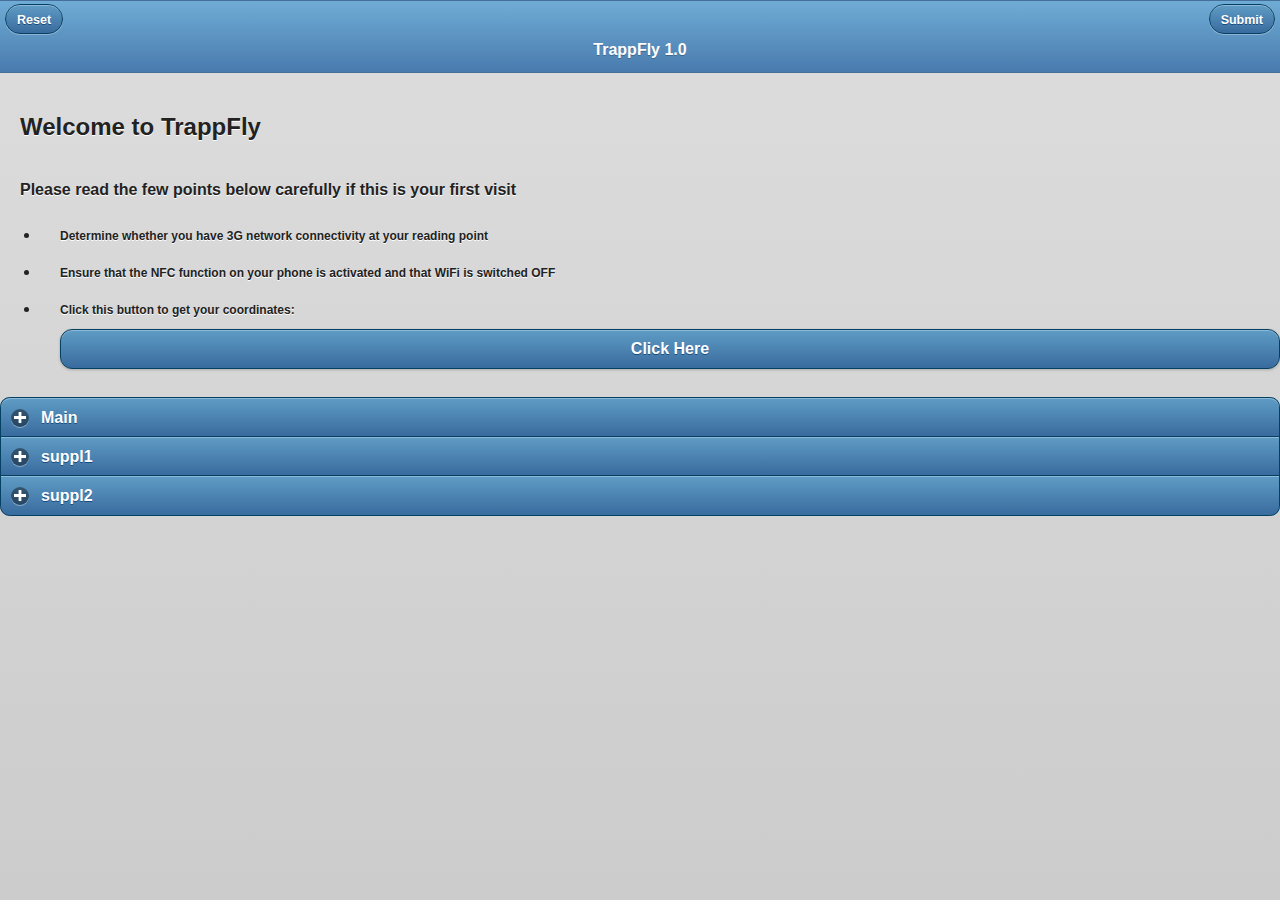
==== commit e1f248b0: "Upload 02" ====
--- a/index.htm
+++ b/index.htm
@@ -10,8 +10,8 @@
 <!-- TITLE OF WEB PAGE -->
 <title></title>
 <link rel='apple-touch-icon-precomposed' href='powered-by-spreadsheetconverter.png'/>
-<!-- EXTERNAL STYLE SHEET -->
-<link type='text/css' rel='stylesheet' href='assets/app.min.css' />
+<!-- EXTERNAL STYLE SHEET-->
+<link type='text/css' rel='stylesheet' href='assets/app.min.css' /> 
 <script>APPNAME='appfly'</script>
 <!-- EXTERNAL JAVASCRIPT -->
 <script type='text/javascript' src='assets/app.min.js'></script>
@@ -22,36 +22,61 @@
 		<input type='hidden' id='xl_target2' name='xl_target2' value='amrCL6Dxg2gIeSRCbwEWCc+msm6/I4PS9iINC+nrczgzhnWTpzQ31hiO2S891CXYLdRPijrMY7H4goKsWUgekEBf460V+z98owz/ZDh2NFb9zWJCblqLtPdd10DKDoIzYQdEVTEnH1N/q+x5JzvbT9VGIR1Gnq6zOTHzURP98qA=' />
 		<input type='hidden' id='xl_spreadsheet' name='xl_spreadsheet' value='appfly.xlsx' />
 		<input type='hidden' id='xl_client' name='xl_client' value='x7.8.6078.0' />
-		<div id = "home" data-role="page" swidth="0" data-theme="">
-				<div data-role="header" data-theme="">
+		<div id = "home" data-role="page" swidth="0" data-theme="b">
+				<div data-role="header" data-theme="b">
 						<h1></h1>
 						<a href="#" data-role="button" onclick="reset_onclick();return false;">Reset</a>
 						<div class="ui-btn-right">
 								<input type="submit" value="Submit" data-inline="true"/>
 						</div>
+						<h4>TrappFly 1.0</h4>
 				</div>
+				<h5 style="font-size: 1.5em; padding-left: 20px; font-family: Gotham, 'Helvetica Neue', Helvetica, Arial, sans-serif;">Welcome to TrappFly</h5>
+				<h5 style="font-size: 1em; padding-left: 20px; font-family: Gotham, 'Helvetica Neue', Helvetica, Arial, sans-serif;">Please read the few points below carefully if this is your first visit</h5>
+				<ul> 
+				<li><h5 style="list-style-type: square; list-style-position: inside; font-size: 0.75em; padding-left: 20px; font-family: Gotham, 'Helvetica Neue', Helvetica, Arial, sans-serif;">Determine whether you have 3G network connectivity at your reading point</h5>				 </li>
+				<li><h5 style="font-size: 0.75em; padding-left: 20px; font-family: Gotham, 'Helvetica Neue', Helvetica, Arial, sans-serif;">Ensure that the NFC function on your phone is activated and that WiFi is switched OFF</h5>				 </li>
+				<li><h5 style="font-size: 0.75em; padding-left: 20px; font-family: Gotham, 'Helvetica Neue', Helvetica, Arial, sans-serif;"><p id="demo">Click this button to get your coordinates:</p>
+<button onclick="getLocation()">Click Here</button>
+<h3><script>
+var x=document.getElementById("demo");
+function getLocation()
+  {
+  if (navigator.geolocation)
+    {
+    navigator.geolocation.getCurrentPosition(showPosition);
+    }
+  else{x.innerHTML="Geolocation is not supported by this browser.";}
+  }
+function showPosition(position)
+  {
+  x.innerHTML="Latitude: " + position.coords.latitude + 
+  "<br>Longitude: " + position.coords.longitude;	
+  }
+</script></h3></h5>				 </li>
+				</ul>
 				<div data-role="content">
 						<div data-role="collapsible-set">
 								<div data-role="collapsible" id=Sheet1>
-										<h3>Sheet1</h3>
+										<h3>Main</h3>
 										<table width='100%' cellspacing='0' cellpadding='0' style='border-collapse:collapse' id='Sheet1-table'>
 												<tr style="height:1px;">
-														<td width='80'></td>
-														<td width='178'></td>
-														<td width='162'></td>
+														<td width='59'></td>
+														<td width='223'></td>
+														<td width='169'></td>
 														<td width='80'></td>
 														<td width='80'></td>
 												</tr>
 												<tr style='height:21pt'>
 														<td class='ee100'></td>
 														<td class='ee103'></td>
-														<td class='ee100'></td>
+														<td class='ee106'></td>
 														<td class='ee100'></td>
 														<td class='ee100'></td>
 												</tr>
 												<tr style='height:29pt'>
 														<td class='ee100'></td>
-														<td class='ee106' style='vertical-align:top' colspan = '2' rowspan = '2'><span style='position:relative'><img src = 'image002.png' width = '223' height = '65' style=' position:absolute;z-index:1;margin-left:46px;margin-top:6px;width:223px; height:65px'/></span></td>
+														<td class='ee108' style='vertical-align:top' colspan = '2' rowspan = '2'><span style='position:relative'><img src = 'image002.png' width = '195' height = '72' style=' position:absolute;z-index:1;margin-left:67px;margin-top:3px;width:195px; height:72px'/></span></td>
 														<td class='ee100'></td>
 														<td class='ee100'></td>
 												</tr>
@@ -62,273 +87,76 @@
 												</tr>
 												<tr style='height:29pt'>
 														<td class='ee100'></td>
-														<td class='ee112'></td>
-														<td class='ee112'></td>
-														<td class='ee100'></td>
-														<td class='ee100'></td>
-												</tr>
-												<tr style='height:21pt'>
-														<td class='ee100'></td>
-														<td class='ee115' colspan = '2'> Verpligtend/ Compulsory </td>
-														<td class='ee100'></td>
-														<td class='ee100'></td>
-												</tr>
-												<tr style='height:21pt'>
-														<td class='ee100'></td>
-														<td class='ee118'> Trap read on </td>
-														<td class='ee120' rowspan = '2'><input id='FlyDate' name='FlyDate' type='text' class='ee120' style=' width:95%; ' tabindex='1' onchange = " " /></td>
-														<td class='ee100'></td>
-														<td class='ee100'></td>
-												</tr>
-												<tr style='height:21pt'>
-														<td class='ee100'></td>
-														<td class='ee122'> Val gelees op </td>
-														<td class='ee100'></td>
-														<td class='ee100'></td>
-												</tr>
-												<tr style='height:21pt'>
-														<td class='ee100'></td>
-														<td class='ee118'> Trap Nr </td>
-														<td class='ee124' rowspan = '2'><textarea id='trapnr' name='trapnr' class='ee125' style=' width:100% ;height: 100%' tabindex='2' data-required='true' rows='0' wrap='soft' onchange=" "></textarea></td>
-														<td class='ee100'></td>
-														<td class='ee100'></td>
-												</tr>
-												<tr style='height:21pt'>
-														<td class='ee100'></td>
-														<td class='ee122'> Val Nr </td>
-														<td class='ee100'></td>
-														<td class='ee100'></td>
-												</tr>
-												<tr style='height:21pt'>
-														<td class='ee100'></td>
-														<td class='ee118'> Trap yield </td>
-														<td class='ee120' rowspan = '2'><textarea id='trapyield' name='trapyield' class='ee121' style=' width:100% ;height: 100%' tabindex='3' data-required='true' rows='0' wrap='soft' onchange=" "></textarea></td>
-														<td class='ee100'></td>
-														<td class='ee100'></td>
-												</tr>
-												<tr style='height:21pt'>
-														<td class='ee100'></td>
-														<td class='ee122'> Val opbrengs </td>
-														<td class='ee100'></td>
-														<td class='ee100'></td>
-												</tr>
-												<tr style='height:21pt'>
-														<td class='ee100'></td>
-														<td class='ee118'> GeoLatitude </td>
-														<td class='ee124' rowspan = '2'><textarea id='Lat' name='Lat' class='ee125' style=' width:100% ;height: 100%' tabindex='4' data-required='true' rows='0' wrap='soft' onchange=" "></textarea></td>
-														<td class='ee100'></td>
-														<td class='ee100'></td>
-												</tr>
-												<tr style='height:21pt'>
-														<td class='ee100'></td>
-														<td class='ee122'> Geo-breedtegraad </td>
-														<td class='ee100'></td>
-														<td class='ee100'></td>
-												</tr>
-												<tr style='height:21pt'>
-														<td class='ee100'></td>
-														<td class='ee118'> GeoLongitude </td>
-														<td class='ee126' rowspan = '2'><textarea id='xlew_1_14_3' name='xlew_1_14_3' class='ee127' style=' width:100% ;height: 100%' tabindex='5' data-required='true' rows='0' wrap='soft' onchange=" "></textarea></td>
-														<td class='ee100'></td>
-														<td class='ee100'></td>
-												</tr>
-												<tr style='height:21pt'>
-														<td class='ee100'></td>
-														<td class='ee122'> Geo-lengtegraad </td>
-														<td class='ee100'></td>
-														<td class='ee100'></td>
-												</tr>
-												<tr style='height:21pt'>
-														<td class='ee100'></td>
-														<td class='ee115' colspan = '2'> Addisioneel/Additional </td>
-														<td class='ee100'></td>
-														<td class='ee100'></td>
-												</tr>
-												<tr style='height:21pt'>
-														<td class='ee128'></td>
-														<td class='ee118'> Altitude </td>
-														<td class='ee124' rowspan = '2'><textarea id='alti' name='alti' class='ee125' style=' width:100% ;height: 100%' tabindex='6' rows='0' wrap='soft' onchange=" "></textarea></td>
-														<td class='ee100'></td>
-														<td class='ee100'></td>
-												</tr>
-												<tr style='height:21pt'>
-														<td class='ee128'></td>
-														<td class='ee122'> Hoogte bo seespieel </td>
-														<td class='ee100'></td>
-														<td class='ee100'></td>
-												</tr>
-												<tr style='height:21pt'>
-														<td class='ee128'></td>
-														<td class='ee118'> Ekstra </td>
-														<td class='ee120' rowspan = '2'><textarea id='extra' name='extra' class='ee121' style=' width:100% ;height: 100%' tabindex='7' rows='0' wrap='soft' onchange=" "></textarea></td>
-														<td class='ee100'></td>
-														<td class='ee100'></td>
-												</tr>
-												<tr style='height:21pt'>
-														<td class='ee128'></td>
-														<td class='ee122'> Supplementary </td>
-														<td class='ee100'></td>
-														<td class='ee100'></td>
-												</tr>
-										</table>
-								</div>
-								<!--End ContentPanel, for panels n accordion, End CollapsiblePanel.-->
-								<div data-role="collapsible" id=Sheet2>
-										<h3>Sheet2</h3>
-										<table width='100%' cellspacing='0' cellpadding='0' style='border-collapse:collapse' id='Sheet2-table'>
-												<tr style="height:1px;">
-														<td width='80'></td>
-														<td width='195'></td>
-														<td width='162'></td>
-														<td width='80'></td>
-														<td width='80'></td>
-														<td width='80'></td>
-												</tr>
-												<tr style='height:21pt'>
-														<td class='ee100'></td>
-														<td class='ee103'></td>
-														<td class='ee100'></td>
-														<td class='ee100'></td>
-														<td class='ee100'></td>
-														<td class='ee100'></td>
-												</tr>
-												<tr style='height:29pt'>
-														<td class='ee100'></td>
-														<td class='ee106' style='vertical-align:top' colspan = '2' rowspan = '2'><span style='position:relative'><img src = 'image004.png' width = '195' height = '72' style=' position:absolute;z-index:1;margin-left:46px;margin-top:6px;width:195px; height:72px'/></span></td>
-														<td class='ee100'></td>
-														<td class='ee100'></td>
-														<td class='ee100'></td>
-												</tr>
-												<tr style='height:29pt'>
-														<td class='ee100'></td>
-														<td class='ee100'></td>
-														<td class='ee100'></td>
-														<td class='ee100'></td>
-												</tr>
-												<tr style='height:29pt'>
-														<td class='ee100'></td>
-														<td class='ee112'></td>
-														<td class='ee112'></td>
-														<td class='ee100'></td>
-														<td class='ee100'></td>
-														<td class='ee100'></td>
-												</tr>
-												<tr style='height:21pt'>
-														<td class='ee100'></td>
-														<td class='ee115' colspan = '2'> Verpligtend/ Compulsory </td>
-														<td class='ee100'></td>
-														<td class='ee100'></td>
-														<td class='ee100'></td>
-												</tr>
-												<tr style='height:21pt'>
-														<td class='ee100'></td>
-														<td class='ee118'> Trap read on </td>
-														<td class='ee130' rowspan = '2'></td>
-														<td class='ee100'></td>
-														<td class='ee100'></td>
-														<td class='ee100'></td>
-												</tr>
-												<tr style='height:21pt'>
-														<td class='ee100'></td>
-														<td class='ee122'> Val gelees op </td>
-														<td class='ee100'></td>
-														<td class='ee100'></td>
-														<td class='ee100'></td>
-												</tr>
-												<tr style='height:21pt'>
-														<td class='ee100'></td>
-														<td class='ee118'> Trap Nr </td>
-														<td class='ee131' rowspan = '2'></td>
-														<td class='ee100'></td>
-														<td class='ee100'></td>
-														<td class='ee100'></td>
-												</tr>
-												<tr style='height:21pt'>
-														<td class='ee100'></td>
-														<td class='ee122'> Val Nr </td>
-														<td class='ee100'></td>
-														<td class='ee100'></td>
-														<td class='ee100'></td>
-												</tr>
-												<tr style='height:21pt'>
-														<td class='ee100'></td>
-														<td class='ee118'> Trap yield </td>
-														<td class='ee130' rowspan = '2'></td>
-														<td class='ee100'></td>
-														<td class='ee100'></td>
-														<td class='ee100'></td>
-												</tr>
-												<tr style='height:21pt'>
-														<td class='ee100'></td>
-														<td class='ee122'> Val opbrengs </td>
-														<td class='ee100'></td>
-														<td class='ee100'></td>
-														<td class='ee100'></td>
-												</tr>
-												<tr style='height:21pt'>
-														<td class='ee100'></td>
-														<td class='ee118'> GeoLatitude </td>
-														<td class='ee131' rowspan = '2'></td>
-														<td class='ee100'></td>
-														<td class='ee100'></td>
-														<td class='ee100'></td>
-												</tr>
-												<tr style='height:21pt'>
-														<td class='ee100'></td>
-														<td class='ee122'> Geo-breedtegraad </td>
-														<td class='ee100'></td>
-														<td class='ee100'></td>
-														<td class='ee100'></td>
-												</tr>
-												<tr style='height:21pt'>
-														<td class='ee100'></td>
-														<td class='ee118'> GeoLongitude </td>
-														<td class='ee130' rowspan = '2'></td>
-														<td class='ee100'></td>
-														<td class='ee100'></td>
-														<td class='ee100'></td>
-												</tr>
-												<tr style='height:21pt'>
-														<td class='ee100'></td>
-														<td class='ee122'> Geo-lengtegraad </td>
-														<td class='ee100'></td>
-														<td class='ee100'></td>
-														<td class='ee100'></td>
-												</tr>
-												<tr style='height:21pt'>
-														<td class='ee100'></td>
-														<td class='ee115' colspan = '2'> Addisioneel/Additional </td>
-														<td class='ee100'></td>
-														<td class='ee100'></td>
-														<td class='ee100'></td>
-												</tr>
-												<tr style='height:21pt'>
-														<td class='ee100'></td>
-														<td class='ee118'> Altitude </td>
-														<td class='ee131' rowspan = '2'></td>
-														<td class='ee100'></td>
-														<td class='ee100'></td>
-														<td class='ee100'></td>
-												</tr>
-												<tr style='height:21pt'>
-														<td class='ee100'></td>
-														<td class='ee122'> Hoogte bo seespieel </td>
-														<td class='ee100'></td>
-														<td class='ee100'></td>
-														<td class='ee100'></td>
-												</tr>
-												<tr style='height:21pt'>
-														<td class='ee100'></td>
-														<td class='ee118'> Ekstra </td>
-														<td class='ee130' rowspan = '2'></td>
-														<td class='ee100'></td>
-														<td class='ee100'></td>
-														<td class='ee100'></td>
-												</tr>
-												<tr style='height:21pt'>
-														<td class='ee100'></td>
-														<td class='ee122'> Supplementary </td>
-														<td class='ee100'></td>
+														<td class='ee114'></td>
+														<td class='ee117'></td>
+														<td class='ee100'></td>
+														<td class='ee100'></td>
+												</tr>
+												<tr style='height:21pt'>
+														<td class='ee100'></td>
+														<td class='ee119' colspan = '2'> Verpligtend/ Compulsory </td>
+														<td class='ee100'></td>
+														<td class='ee100'></td>
+												</tr>
+												<tr style='height:21pt'>
+														<td class='ee100'></td>
+														<td class='ee122'> Date |Datum </td>
+														<td class='ee124'><input id='trapdate' name='trapdate' type='text' class='ee124' style=' width:95%; ' tabindex='1' onchange = "this.value=eedatefmt(fmtdate1,eeparsedate_keep_all(this.value)); " /></td>
+														<td class='ee100'></td>
+														<td class='ee100'></td>
+												</tr>
+												<tr style='height:21pt'>
+														<td class='ee100'></td>
+														<td class='ee126'> Trap Nr | Valnr. </td>
+														<td class='ee128'><input id='trapnr' name='trapnr' type='number' class='ee128' style=' width:95%; ' tabindex='2' onchange = " " placeholder = "number" /></td>
+														<td class='ee100'></td>
+														<td class='ee100'></td>
+												</tr>
+												<tr style='height:21pt'>
+														<td class='ee100'></td>
+														<td class='ee122'> Latitude | Breedtegr. </td>
+														<td class='ee124'><input id='latitude' name='latitude' type='number' class='ee124' style=' width:95%; ' tabindex='3' onchange = " " placeholder = "lat" /></td>
+														<td class='ee100'></td>
+														<td class='ee100'></td>
+												</tr>
+												<tr style='height:21pt'>
+														<td class='ee100'></td>
+														<td class='ee126'> Longitude | Lengtegr. </td>
+														<td class='ee128'><input id='longitude' name='longitude' type='number' class='ee128' style=' width:95%; ' tabindex='4' onchange = " " placeholder = "long" /></td>
+														<td class='ee100'></td>
+														<td class='ee100'></td>
+												</tr>
+												<tr style='height:21pt'>
+														<td class='ee100'></td>
+														<td class='ee122'> Yield | Opbrengs </td>
+														<td class='ee130'></td>
+														<td class='ee100'></td>
+														<td class='ee100'></td>
+												</tr>
+												<tr style='height:21pt'>
+														<td class='ee100'></td>
+														<td class='ee119' colspan = '2'> Addisioneel/Additional </td>
+														<td class='ee100'></td>
+														<td class='ee100'></td>
+												</tr>
+												<tr style='height:21pt'>
+														<td class='ee100'></td>
+														<td class='ee122'> Altitude | Hoogtevlak </td>
+														<td class='ee124'><input id='altitude' name='altitude' type='text' class='ee124' style=' width:95%; ' tabindex='5' onchange = " " placeholder = "alti" /></td>
+														<td class='ee100'></td>
+														<td class='ee100'></td>
+												</tr>
+												<tr style='height:21pt'>
+														<td class='ee100'></td>
+														<td class='ee126'> Extra 1 </td>
+														<td class='ee128'><input id='extra1' name='extra1' type='text' class='ee128' style=' width:95%; ' tabindex='6' onchange = " " placeholder = "" /></td>
+														<td class='ee100'></td>
+														<td class='ee100'></td>
+												</tr>
+												<tr style='height:21pt'>
+														<td class='ee100'></td>
+														<td class='ee122'> Extra 2 </td>
+														<td class='ee124'><input id='extra2' name='extra2' type='text' class='ee124' style=' width:95%; ' tabindex='7' onchange = " " placeholder = "" /></td>
 														<td class='ee100'></td>
 														<td class='ee100'></td>
 												</tr>
@@ -336,310 +164,349 @@
 								</div>
 								<!--End ContentPanel, for panels n accordion, End CollapsiblePanel.-->
 								<div data-role="collapsible" id=Sheet3>
-										<h3>Sheet3</h3>
+										<h3>suppl1</h3>
 										<table width='100%' cellspacing='0' cellpadding='0' style='border-collapse:collapse' id='Sheet3-table'>
 												<tr style="height:1px;">
 														<td width='80'></td>
-														<td width='195'></td>
-														<td width='162'></td>
-														<td width='71'></td>
-														<td width='71'></td>
-														<td width='71'></td>
+														<td width='223'></td>
+														<td width='169'></td>
+														<td width='80'></td>
 												</tr>
 												<tr style='height:21pt'>
 														<td class='ee100'></td>
 														<td class='ee103'></td>
-														<td class='ee100'></td>
-														<td class='ee100'></td>
-														<td class='ee100'></td>
+														<td class='ee106'></td>
 														<td class='ee100'></td>
 												</tr>
 												<tr style='height:29pt'>
 														<td class='ee100'></td>
-														<td class='ee106' style='vertical-align:top' colspan = '2' rowspan = '2'><span style='position:relative'><img src = 'image006.png' width = '193' height = '72' style=' position:absolute;z-index:1;margin-left:46px;margin-top:6px;width:193px; height:72px'/></span></td>
-														<td class='ee100'></td>
-														<td class='ee100'></td>
+														<td class='ee108' style='vertical-align:top' colspan = '2' rowspan = '2'><span style='position:relative'><img src = 'image004.png' width = '208' height = '75' style=' position:absolute;z-index:1;margin-left:67px;margin-top:3px;width:208px; height:75px'/></span></td>
 														<td class='ee100'></td>
 												</tr>
 												<tr style='height:29pt'>
 														<td class='ee100'></td>
 														<td class='ee100'></td>
-														<td class='ee100'></td>
-														<td class='ee100'></td>
 												</tr>
 												<tr style='height:29pt'>
 														<td class='ee100'></td>
-														<td class='ee112'></td>
-														<td class='ee112'></td>
-														<td class='ee100'></td>
-														<td class='ee100'></td>
-														<td class='ee100'></td>
-												</tr>
-												<tr style='height:21pt'>
-														<td class='ee100'></td>
-														<td class='ee115' colspan = '2'> Verpligtend/ Compulsory </td>
-														<td class='ee100'></td>
-														<td class='ee100'></td>
-														<td class='ee100'></td>
-												</tr>
-												<tr style='height:21pt'>
-														<td class='ee100'></td>
-														<td class='ee118'> Trap read on </td>
-														<td class='ee130' rowspan = '2'></td>
-														<td class='ee100'></td>
-														<td class='ee100'></td>
-														<td class='ee100'></td>
-												</tr>
-												<tr style='height:21pt'>
-														<td class='ee100'></td>
-														<td class='ee122'> Val gelees op </td>
-														<td class='ee100'></td>
-														<td class='ee100'></td>
-														<td class='ee100'></td>
-												</tr>
-												<tr style='height:21pt'>
-														<td class='ee100'></td>
-														<td class='ee118'> Trap Nr </td>
-														<td class='ee131' rowspan = '2'></td>
-														<td class='ee100'></td>
-														<td class='ee100'></td>
-														<td class='ee100'></td>
-												</tr>
-												<tr style='height:21pt'>
-														<td class='ee100'></td>
-														<td class='ee122'> Val Nr </td>
-														<td class='ee100'></td>
-														<td class='ee100'></td>
-														<td class='ee100'></td>
-												</tr>
-												<tr style='height:21pt'>
-														<td class='ee100'></td>
-														<td class='ee118'> Trap yield </td>
-														<td class='ee130' rowspan = '2'></td>
-														<td class='ee100'></td>
-														<td class='ee100'></td>
-														<td class='ee100'></td>
-												</tr>
-												<tr style='height:21pt'>
-														<td class='ee100'></td>
-														<td class='ee122'> Val opbrengs </td>
-														<td class='ee100'></td>
-														<td class='ee100'></td>
-														<td class='ee100'></td>
-												</tr>
-												<tr style='height:21pt'>
-														<td class='ee100'></td>
-														<td class='ee118'> GeoLatitude </td>
-														<td class='ee131' rowspan = '2'></td>
-														<td class='ee100'></td>
-														<td class='ee100'></td>
-														<td class='ee100'></td>
-												</tr>
-												<tr style='height:21pt'>
-														<td class='ee100'></td>
-														<td class='ee122'> Geo-breedtegraad </td>
-														<td class='ee100'></td>
-														<td class='ee100'></td>
-														<td class='ee100'></td>
-												</tr>
-												<tr style='height:21pt'>
-														<td class='ee100'></td>
-														<td class='ee118'> GeoLongitude </td>
-														<td class='ee130' rowspan = '2'></td>
-														<td class='ee100'></td>
-														<td class='ee100'></td>
-														<td class='ee100'></td>
-												</tr>
-												<tr style='height:21pt'>
-														<td class='ee100'></td>
-														<td class='ee122'> Geo-lengtegraad </td>
-														<td class='ee100'></td>
-														<td class='ee100'></td>
-														<td class='ee100'></td>
-												</tr>
-												<tr style='height:21pt'>
-														<td class='ee100'></td>
-														<td class='ee115' colspan = '2'> Addisioneel/Additional </td>
-														<td class='ee100'></td>
-														<td class='ee100'></td>
-														<td class='ee100'></td>
-												</tr>
-												<tr style='height:21pt'>
-														<td class='ee100'></td>
-														<td class='ee118'> Altitude </td>
-														<td class='ee131' rowspan = '2'></td>
-														<td class='ee100'></td>
-														<td class='ee100'></td>
-														<td class='ee100'></td>
-												</tr>
-												<tr style='height:21pt'>
-														<td class='ee100'></td>
-														<td class='ee122'> Hoogte bo seespieel </td>
-														<td class='ee100'></td>
-														<td class='ee100'></td>
-														<td class='ee100'></td>
-												</tr>
-												<tr style='height:21pt'>
-														<td class='ee100'></td>
-														<td class='ee118'> Ekstra </td>
-														<td class='ee130' rowspan = '2'></td>
-														<td class='ee100'></td>
-														<td class='ee100'></td>
-														<td class='ee100'></td>
-												</tr>
-												<tr style='height:21pt'>
-														<td class='ee100'></td>
-														<td class='ee122'> Supplementary </td>
-														<td class='ee100'></td>
-														<td class='ee100'></td>
+														<td class='ee114'></td>
+														<td class='ee117'></td>
+														<td class='ee100'></td>
+												</tr>
+												<tr style='height:21pt'>
+														<td class='ee100'></td>
+														<td class='ee119' colspan = '2'> Verpligtend/ Compulsory </td>
+														<td class='ee100'></td>
+												</tr>
+												<tr style='height:21pt'>
+														<td class='ee100'></td>
+														<td class='ee122'> Date |Datum </td>
+														<td class='ee130'> 2014/10/22 </td>
+														<td class='ee100'></td>
+												</tr>
+												<tr style='height:21pt'>
+														<td class='ee100'></td>
+														<td class='ee126'> Trap Nr | Valnr. </td>
+														<td class='ee131'></td>
+														<td class='ee100'></td>
+												</tr>
+												<tr style='height:21pt'>
+														<td class='ee100'></td>
+														<td class='ee122'> Latitude | Breedtegr. </td>
+														<td class='ee130'></td>
+														<td class='ee100'></td>
+												</tr>
+												<tr style='height:21pt'>
+														<td class='ee100'></td>
+														<td class='ee126'> Longitude | Lengtegr. </td>
+														<td class='ee131'></td>
+														<td class='ee100'></td>
+												</tr>
+												<tr style='height:21pt'>
+														<td class='ee100'></td>
+														<td class='ee122'> Yield | Opbrengs </td>
+														<td class='ee130'></td>
+														<td class='ee100'></td>
+												</tr>
+												<tr style='height:21pt'>
+														<td class='ee100'></td>
+														<td class='ee119' colspan = '2'> Addisioneel/Additional </td>
+														<td class='ee100'></td>
+												</tr>
+												<tr style='height:21pt'>
+														<td class='ee100'></td>
+														<td class='ee122'> Altitude | Hoogtevlak </td>
+														<td class='ee130'></td>
+														<td class='ee100'></td>
+												</tr>
+												<tr style='height:21pt'>
+														<td class='ee100'></td>
+														<td class='ee126'> Extra 1 </td>
+														<td class='ee131'></td>
+														<td class='ee100'></td>
+												</tr>
+												<tr style='height:21pt'>
+														<td class='ee100'></td>
+														<td class='ee122'> Extra 2 </td>
+														<td class='ee130'></td>
+														<td class='ee100'></td>
+												</tr>
+												<tr style='height:21pt'>
+														<td class='ee100'></td>
+														<td class='ee132'></td>
+														<td class='ee134'></td>
+														<td class='ee100'></td>
+												</tr>
+												<tr style='height:21pt'>
+														<td class='ee100'></td>
+														<td class='ee132'></td>
+														<td class='ee134'></td>
+														<td class='ee100'></td>
+												</tr>
+												<tr style='height:21pt'>
+														<td class='ee100'></td>
+														<td class='ee132'></td>
+														<td class='ee134'></td>
+														<td class='ee100'></td>
+												</tr>
+												<tr style='height:21pt'>
+														<td class='ee100'></td>
+														<td class='ee132'></td>
+														<td class='ee134'></td>
+														<td class='ee100'></td>
+												</tr>
+										</table>
+								</div>
+								<!--End ContentPanel, for panels n accordion, End CollapsiblePanel.-->
+								<div data-role="collapsible" id=Sheet4>
+										<h3>suppl2</h3>
+										<table width='100%' cellspacing='0' cellpadding='0' style='border-collapse:collapse' id='Sheet4-table'>
+												<tr style="height:1px;">
+														<td width='80'></td>
+														<td width='223'></td>
+														<td width='169'></td>
+														<td width='80'></td>
+												</tr>
+												<tr style='height:21pt'>
+														<td class='ee100'></td>
+														<td class='ee108' style='vertical-align:top'><span style='position:relative'><img src = 'image006.png' width = '214' height = '57' style=' position:absolute;z-index:1;margin-left:67px;margin-top:27px;width:214px; height:57px'/></span></td>
+														<td class='ee106'></td>
+														<td class='ee100'></td>
+												</tr>
+												<tr style='height:21pt'>
+														<td class='ee100'></td>
+														<td class='ee114' colspan = '2' rowspan = '2'></td>
+														<td class='ee100'></td>
+												</tr>
+												<tr style='height:21pt'>
+														<td class='ee100'></td>
+														<td class='ee100'></td>
+												</tr>
+												<tr style='height:21pt'>
+														<td class='ee100'></td>
+														<td class='ee114'></td>
+														<td class='ee117'></td>
+														<td class='ee100'></td>
+												</tr>
+												<tr style='height:21pt'>
+														<td class='ee100'></td>
+														<td class='ee119' colspan = '2'> Verpligtend/ Compulsory </td>
+														<td class='ee100'></td>
+												</tr>
+												<tr style='height:21pt'>
+														<td class='ee100'></td>
+														<td class='ee122'> Date |Datum </td>
+														<td class='ee130'> 2014/10/22 </td>
+														<td class='ee100'></td>
+												</tr>
+												<tr style='height:21pt'>
+														<td class='ee100'></td>
+														<td class='ee126'> Trap Nr | Valnr. </td>
+														<td class='ee131'></td>
+														<td class='ee100'></td>
+												</tr>
+												<tr style='height:21pt'>
+														<td class='ee100'></td>
+														<td class='ee122'> Latitude | Breedtegr. </td>
+														<td class='ee130'></td>
+														<td class='ee100'></td>
+												</tr>
+												<tr style='height:21pt'>
+														<td class='ee100'></td>
+														<td class='ee126'> Longitude | Lengtegr. </td>
+														<td class='ee131'></td>
+														<td class='ee100'></td>
+												</tr>
+												<tr style='height:21pt'>
+														<td class='ee100'></td>
+														<td class='ee122'> Yield | Opbrengs </td>
+														<td class='ee130'></td>
+														<td class='ee100'></td>
+												</tr>
+												<tr style='height:21pt'>
+														<td class='ee100'></td>
+														<td class='ee119' colspan = '2'> Addisioneel/Additional </td>
+														<td class='ee100'></td>
+												</tr>
+												<tr style='height:21pt'>
+														<td class='ee100'></td>
+														<td class='ee122'> Altitude | Hoogtevlak </td>
+														<td class='ee130'></td>
+														<td class='ee100'></td>
+												</tr>
+												<tr style='height:21pt'>
+														<td class='ee100'></td>
+														<td class='ee126'> Extra 1 </td>
+														<td class='ee131'></td>
+														<td class='ee100'></td>
+												</tr>
+												<tr style='height:21pt'>
+														<td class='ee100'></td>
+														<td class='ee122'> Extra 2 </td>
+														<td class='ee130'></td>
+														<td class='ee100'></td>
+												</tr>
+												<tr style='height:21pt'>
+														<td class='ee100'></td>
+														<td class='ee132'></td>
+														<td class='ee134'></td>
 														<td class='ee100'></td>
 												</tr>
 										</table>
 								</div>
 								<!--End ContentPanel, for panels n accordion, End CollapsiblePanel.--> </div>
 				</div>
-				<div data-role='popup' id='popupDialog'>
-						<div data-role='header' class='ui-corner-top'>
-								<h5>Required Field</h5>
-						</div>
-						<div data-role='content' style='padding:15px;' class='ui-corner-bottom'>
-								<p>The fields with the red border are required.</p>
-								<input type='button' value='OK' onClick='closepopup()' />
-						</div>
-				</div>
 		</div>
-		<input type="hidden" id="xl_aux2" name="xl_aux2" value="UEsDBC0AAAAIAMhxVEX3mPYA//////////8TABQAX3RlbXBsYXRlXC50ZW1wbGF0ZQEAEAAvRwAAAAAAAAMGAAAAAAAA7Vzbcts2EH33TP4BlSdlmynFmyTL1GXGleUkM4mTxkraPmUgEpI4AQkOAFlWOv2yPvST+gtdUBRjS7Lii+JQMqUHEAsssHt2ceHxWP/982/zh+M3nd6fb7voRe/1K/T2/a+vXnaQphvG707HMI57x+iPpKVSNlGP40g
-EMmARpobRPdXaT/aaIxlSdBHSSLjnrdKYR67wRiTEQg8DjzPBBlL3WOieh7SU9mPr+rHBIPBIWsw1JjfQmDDuz/uHrdJIytg1jFSlnKmUQcWYqRi2aVYMyzZYmBmXKU4mk/LEKTM+NHrvjHfdjq48rZilxGmCfVW+7vaOALneW7372/uXH1qlDoskiaTem8ZgfOfNaa972muVJLmQhtJvIG+EuSCy9b53otdLyFDDyEBS0m4asxIEQk4pQRIGSX
-U9IUpt9GRvD8Hn2nbjGTpTLQJFhPjER/0pOos5GCtGhEgw7pxwSTh6Zuw9KxNimSb6C/Wx92nI2TjykYsmo0CSBkIeo4xDvU+hFeoDcEwf4DCgU5B2MA36PEDoF4QEJIUuCA8G824i+Eygk1Urm2YsM2lis4sixkNM59IJCYYjCeKKaYIsxr4fREOdkoESWvHFJSFPu16VShZnMoWFDrYNIxCpMUCmXA48TDN5n0nJQvQ3mkHg7DAEHuQi4TcAo
-QYgrPf3iAeYfsVb+5beZtPXr4vBvTBfcjoMfB9MSme17EeY/AsQVBchmLs8h2BKKGWTXcv+BRSW0m//xFbfx7UJ2EuHwf5xp1s7sXIDg3ljGMy7Z4Nt5Q6Gu/lhL/txqL6PLKsrSzD8Wu90upVHltXV3MFwNz9qO71J3ezYtg/yvUXd0Iv6Vy+dO/Se4eT+dH2Qu5Zj5X07/sYw7O0pBQwv5QAEYtBvABdsF+GxZA1obhqJ0e3kTf9JVlVPc9ah
-z/ypKv3gHCWtrVKfcZ9wfZZybjW+QILRwEf7TqVW9Ugjm2cEZpCoUVrUzyLizlWSaLj7g8GgkbrtVmBcS+1ak8CXI/dQPV4Kkpu8IzYuYez2GfVhsh+jvogbZ4qEsJoGzJv4k5ZLbrjWF/u95JNZkMxeajcl7gOYiRktzTLNpxpAT6mIsQfdWpo5q6dqSX02hZYiBd5RHAvizh8SMkvyuSWjmf1WMp1q8eez1U1NUTV++5LMOqivENbsZeEq7S8
-yQ/[base64]/nbZeRVV3IQejxgfAYMl
-SSyDdQh4XxmArGp3mxuK6aehzHSPG+iEUru9nmiuX0tIWeE9mD4+kkINT/qXRCp8dYktLP6Gk7J/7ZsxhgioaEEiIQi/OH/ClfbXtlLejqTpACL2GUiOcT92uc+66ATxVsd0n0BcyTcfIJO4v7nERDkSvwnxP2Cg5bOfbJPTMehskf7uCeDqgTX5Ihx9jPHfYsGq4Bv3ZT8C8omXy0PlqVj04+g0Ah83MWgxU3gyN42RBwXSSEGup59pfyhzTYr
-n8laY7oRlYrhmEePFPWODfLlBeMQZagPkMCbgZxAHHIFfjdTwIOmXseU1DjOH/Yn43jmJKQRGDrZu7CRvKOnxEF28l22DvJdhxWN8J2bDMDspPkSGWBHFGBvkSOHNibJUdg+CvkyIG9OXIkV7zJDlAqO8W25IiIcVYd/Ll3buMsTD4IGsfa7mDcl5rJDWuz7atiM2RNfnicbV4YmyVxcsTvbPMi2Sips0t8z8Pl11oqaJsX/MZpoIeLyRqGaJtX
-+wbJoUfCGzmPmzc6sG4rK3ij78gb1ZZ4I+fb8kZOwRsVvFHBGxW8UcEbFbxRwRsVvFHBGxW8UcEbFbxRwRsVvNFmeCNVzv/RKvnplvb/UEsDBC0AAAAIAMhxVEUJaDTu//////////8WABQAX3RlbXBsYXRlXGltYWdlMDAyLmdpZgEAEACKHgAAAAAAADEeAAAAAAAARXdXWFNpF+5GJBAIQgKEAAMSQk0IJtn0Jr2rtFCVzqYISpOuht47KBt
-R6SUqAipSxJGACLJVWhTRcQQbWGakOCpT9uE/5+Ksu/Ws5/[base64]
-[base64]
-BuB2SjMAWAOCHMgmAPDHATmoDAXgLkgzIVgLgxzEZiLwnwA5oMwH4L5MMxHYD4KowCMgjAKwSgMowiM7qq/azaIABACwAiA7JqB0ACEBiI0CKHBCA1BaCjCBhA2iLAhhA0jbARhowgHQDggwoEQDoxwEISDIlwA4YIIF0K4MMJFEC6K8AGEDyJ8COHDCB9B+CiCAggKIiiEoDCCIgiK/i8Iu27sSrK71+5wNwo0AKWBKA1CaTBKQ1AairIBlA2i
-bAhlwygbQdkoygFQDohyIJQDoxwE5aAoF0C5IMqFUC6MchGUi6J8AOWDKB9C+TDKR1D+/8B2g7br9q7ku7z/L/j/L/LPvQIA8A+g/b/mf38CEEGBVi1/KBruj2w6Z+mPcWqyymomUk30JP26coTFjbVTGSu8fNIHvK5DfJh9niz5zMuuSvJMDU04QTsK3+EcjncMaYMJnRPVYPhHXWxSpGuLlYY6PVqqzTGXfjEhV36r+8h5JQ/1GIc/P9zLx+L
-3zag6+vJahaSoHvoxpMlIuqxo7ojricnhGeWQ0lR81MxQytbdf01+tE5eS28mlo5cDZ8prVR06llKXXkzna2YwS9215pvVP7JuyOyqG3VKPiI5cI9qXSzIr8ZP3NTs7Q+2NXtyrcuVzndAXhSVOJwZmr86lRRFm/J98v9vgfNEueVzKQ23tVaco+dwwWy0qaHC9Dv5dqB/ZsftsjOHZf+Tf9ztcboQsHn7+DO9yozQRT3/E4E99/kOS/M+qRrlq
-B8Ej66S86myZIOt9Q6ddlaV5h/05SpYtXk4jGUYIfqojyRR0LuutNJ9yVjQxz6HUqUnQgUCl2HJyKv3zImQqm6qemoWlpoiAsQin+7WmZyqS+0wrK4r7CUPL+mUlo9pRmiftxNBq/5Y28icj4oX+t9fVi5loRmeHHafNHdjTxZ3SB40NWS+MhoxeZUwOIzX9HJtxfsJgbXmlUPhww99cuwA0sZgXRrr7pKryK7tmp36nQbe8chXF1dJrW7vd5On
-tpleXhHleJT3ubFClTZamdcV0JzSs/feChfeuW2Ug3t6oOvDx+fn9Z8E33thorUk2sbv7QuB4gbFyxfEta/EhSdfkbN82Lgel110FwYwS7WP5cUTgorI2n4p0DZbeW5fs9V6j5htA50sx+21Y58Wf0UWnNexTGqm21u5JI7Y5hYatqvfjyGhzsQc/XKhsVnKq//jNwR1uze1l7etYEGnGcT4uhqnyxq41bkxMcSbKX5/CqLx+5vPey76apFRKX8
-EZFyw+Is8GSBU+1sa53fzpvOSrtsLfmq7ZkTdZYEqUfZDgbicXUWKophC/86EUK6DAKMe/221nbCewa8GgeuRNx4NHBeWuJK6TJhoSEmz9/txdqNpz0o8UvWjMCr+sRf6yY0QpzwguJmcCEegyMbrzcTK6VacefmUm2rhn1HDLs7XCPk00cslU6vP7aPkFvjdxC/qMyb65dp/dpa0VWqNa70kjsZg/rFm/bqIDTe4PDwY+ZPkSvHNwIfWn960KF
-1avOhaoXnBwfbP7ZZmvSc903WjvR6LPPvzzeeMsoz1ppJNb94nrTlG1Ojlio3faJKjn4wOfus8mOhmm21ofWak4HWmUc9Zz5TZZ7xJntKVSm+YyZ2E8Z/mdw+pR1ys+UFM7t9ZJ+fq6/6uvONnYELUUWucbhsyRXPdlbO7LpKNWk+b5cVPUYAE16Uv+9K27j5qMuxqpZAAVSLr+IiEFX47wXvurYOXKaiZJRXw+LCjuz91tgv+hBZqT413HRgQ9
-SLtPh6cim/D+cVo3iipCC667xZ7aEnYWezpaw+7iGa+J60NoO9RCSqS4MZj60Zg5Y4noxqf2Qw4e+gwuBFK6LA/J+ex6RkF8s1qWfZovb52S0fzNnDGitTiU5i/utfhWx/7+WGxLcGUfl2d3CbVO8p14D7s+8HwlyeWFIXQ187OSjfhV3zyrhFF1x4+MpFBobhI4ALacpTcP0jP3h24mSXyqijDzbaXbpOVT0L6+BbY9+XU1vdI9d2yya+1lTUv
-2R4+tBxP8fkHSnFarubDB8lCbnvugq86neoGkON5ksU6zqefqsPtLp68sCdS7mvDJul3CTC9/iuzbh6SGHUii3NX/AEKuXy6blXWgeNKhkeW5qK2N4zAqUNNnv7z7kEtXgyDq126s7ZKMY/sm9NKLE+04oLCcp2+rrtNm+YV1qUpZVyS1ciY2nrcprqm4NH8qI9BN7e95mjy52QX/m9UY8nlCbjxrUM9nNV6f+UZiP3Me0lMS7ZminNlnvfOpU9
-LCyurPI1+lt66VEh1nD9w3J7nxYVJyxf93B4hM64ZHvpCWorxjjHa8r4I/OMmsTMvXC55khkUcfk1h1ddek966T7XtONV2tvlVNCu6IVRO1NvoUdUZ2Yevk2HiODdkkklFhgUiubJd7HtR0oi9F+avVM5T5bDML8dNMnq3l66uEDu0xeo+faO4fNscnjebW9Xljah6zu/mafxwmv93beKvxuMFM1m2A8aHKU/NnXL7r2hs0PfuRcysm5eWerPwc
-rg8zeOJcaAjgivijuEE9u3Apj5pB4zRXoS/ro0qDqUmIoPHMlyoofKAWaWriIt2oSEkR8OzSHO7Xe1Hb/E6Qty+sfe6emUW/mECjZfyfgtHfsdKpd+fh4qOKnwatLF7oqUkzD9o90D/feOmm73FJaaGslxCzcqx4jmUMKaulyuu+APZAyffwMd1CmrNiqcGypNf7H0M/NOUcxI+nfvtahQxsx2syvwQMhG1vBwmKJHGLu8tWrebETF5rCUK0xDr
-FB6Vch2utt/GweU5s0/XdA9Esfs/Led6YPBm2AkDis40tJgJd6xfyS09PGepW+ix4NdT3+RExg7mEM3OKaYaPpsjd68G+qfKfhptVioc5ZBq+2N19o9uU3D6Xjwc8d1Vse2HjYxB4Xw/CUSxZfKoYqaYHfQn3eUXWg3n5b48r0Q2szv+OsCYPFWaIq+CJq4k5fiDLG7D9Pv5/BxU4OC/hE05rbn8qp41+OyxYUFFKLjtZeb7253nk1eTWkMzb7R
-sLk5Ub23PrzkvYfN+uaflOXEHv60WecVWp7el6tmO3q/RiNxNlNZmNPhGBH4YzCnwHpGB+h1oc1gha43CoJO4sT7jWR+PdxId7Uc4/tuT9jV3Q6l3DPNHur0s/XHTbGYRTKlScMu10v528HK16oe3SlKGSCbjjUMimtKJiE+XfB9IDly8un5pIPNZF9f++jKzEO1qbVCXoP4DovKBtbF65dfQphlHE7qXbiwcAjDbw9OaxZzzVCFtusLUwtFv2t
-7aH2gLq51jh3YL5HTLffIILEq9pj+7zh9sjNaaf9o9NHvfduKmyNThrEe2M2yjXswt+1XlYSfoU57dj0+8hdbp/nz4S31P4cxuGv5VJ3qh9zMMHShpggEUFWKNDuaMqtlBMtR1vtsEfSgj9usgJ+8hx/Dls9lT5e/Ej2ROaeUFdJZqB72IScYXhvoIxz9pCUqaIBZ7jdX/EDbpPB2ayUmFPxHa+xfDi7X0bQLrImQjTLT8wyZoLou8mwFye7/xW
-O32HgSpQtgpt0g5VTOYtuKwRBQ2Ws4TZUH2Iyxgrh2Vq0vCHqtmOnm7AfJk/9xDBqWJIiqh4CqiqZEUYNr92XbM5UJhwrZTCu2FjiatSD5o8EZTMpoaEanfqCVfFAl+UDZeX0RHyMtWWEiAY1Ba9naRaaj9UiYSLjskMsjisKYZivyez3dLNwNUuCiiAeb5uS09HquG11uPmGCGxz0KnWwg5ttXko5OHscWA2zgn7hhY9bqvnxSRO0FSaiVdv6w
-NddnVTRTueoVtxYQvbON75+IkEBinYq4AcFeBRcEqzIH7pUHCcIDUOiP1GHv/qGORBFLMkmlgfrFs94CR9oMrKkauvtWXgU5Pg/q+UU4CH4+dsmzOF2DjLmIYp/cjFZEVV3D+6fr4i9vAU8+gaXlrQuVkk4DiT3llrh9tiYvvkH07mN7Xj4lIx8yklAYmYGgvrmkoMAwAOkFRYMtRuK92DCRRXEvX5RPTWjaPF3w5m8XQdJg6ckz51XcqmUbfsW
-geuQig5qiBfY9oUm8MUawlZqWfcvoGzazf5nZSyRIi8id403Qnyk6xWe0HG5ajomK1W7MhiZmfJ4xa4qEocyLJ9L5v3m5VxEKXK39rizLuCbxQLl0WbLdbh1tUqw7pSlwUfMRuPPRsW+9+aJH+v/g3jqlhDG/uKk2caHGvTzz6Hq2Pm9RTEbgiKUzEG/f0GmUyvU6t09VRMiMVptfp6NQfc9L3Uv1PKXNsqQ9f1YplOPD1H9l5bX7BoeUn9/Xad
-16bezRx3xW69+m28KtYA2rYMXDURpcSKC7r2MJU/LgVcSzA5O5n33+14jiVeYiLPb1sN56CRLnBQcK4iK6WkSrmgRMsipFdIv9fLv7LAPkKLkY2Fm6pKU0+66h6w1bUIQ7FlTIzFM7lLf6oG/5CikvILtwwI4a3JA6u2ChGhRBvn+DSpo2vU/2TzU4dwnRYSxNDYYSnnNEpNGSZz/mm+sQBrdpZ+C48tLqovfN5oqHJab+8hf07Bc+EIOTvifiu
-t414Hb+oXsT1hy3nzxLday0vwpurxpaRDC97E0zxJNccKoXT98NVkb03Lnj75U1LqtxLUo0XEx6Mun9A4L4T3e5ofMS5LDqxTUCsseWx02ot7NoCis/zAa2XzQL0ubn9d2RYhvbWl8tJNn3+qsWMhcd8TKGfb9XpqDvwlpf9G9UxsCEnkzTGHU/r4xP0/GRJbXzuzhz1ziiWY8Za27ywVan0z0cWAb915kID4L6Epjlzq3pwzWpElBGpBtmxlUb
-[base64]/8eTi
-U7jN7QsAz2ZCXL49yKRw9Wmo1RS5hy9cYeymtC8qmLxipfahn50i37nMj8kxFapPFR7Wmle1W0zvJkSmrghmbEoNzrZ0ulnG0NMlBBtkojGD63gF6Xw+96UH9XEPZM/qJagvC84WX2OGePbNLxOQNXsJqW0RcnFd2sisP1mglW4W3iV0KrsJ3KVb6uxMXk9em03FNt7DKVUtznY/WoYSX3N7wbBQlb40bbYw3jwknCndRvF2p2eSaSL6tFfVHVJ
-7bUMJtXrDylM3cdTbuRd/3E1sFpejVzzwKom6lngPg3f6Q/5ggIWWpqqF40LHhm1js+6VY67GEjqmMx4lQoXwpI6/ufbq244ugo2GDTHnFm45uztpql3PY/fhEyeHH57XTw4Fo9um8S90N7nH/+8v09Tgbb5FTvkJvkTiF0dCYk1ujxMkEgYcigjk2eAgsQl4sdsbIl782UnnYrEgpUQ6wU5nUrKxa5V+kCw7jroY1JDb8ZXkMcDnSa9bcPObC+
-rsDsbBFsaHubTHQeONGhG/taen7KsIaFgnvQ8fWJgWDpGEnlTHFBtStS1nKAkJGVLFbdkW7Nwv711f0rGdY7rag+aG4F3Uh3u1G25r70t/Jjo2C5lJq0m70Qcxc2XCus6DYyrwzJDjyYDh0BLXsOFi1kV3UyvHTFCYmgo1OiUwiIk5Ucofb9LLXIyZwaKzVWEr/xaf08MVsZZaU8IvCWvRQv6oFTM2vJt5KZQdDHc6m7hkXmohmdzuipSlG22Jm
-zhHjF9LEdtdg+hL/4WMUbySZBdfOjkM1GW5vhJQpa0eOs1n1t23XNOsQum98eZdzaZZvEs4RX6qUK1MZF79bOH6AVYnuQvcV2nf1+tmDO6uPTMK2ZOp1zz+CdBxl/Wo03NsgsmdOWao0pGh7+FmhC96XorBs4RhoONw12ebenjmasQXXbjHM8j8jVTT4VCNtgZul7rtEJixnxkA4vd9+YarVQmZnD34jZG1owLAkKtP8kLlrzOnNQ8zK7Obg/tK
-dc9+Fe2c4aXl0+mF8vqcW228XkFl5QkmVChXtGskEJ5375t7TS0Jdx4LKi5vUg+F3e5yblsQ1EjqjgkNdagL/BhHMZkgRjLLNDQVKmWnMoQEG+obNccFHo84RL8lRizYVTZMugqdbNx23zJ2utKVRhTLmTGzXGP9+OwcGXvqsf79OiH/dgtdRltBYamwfR9lEzhxJiBpE6tLX3JBzPButoJjscCBcR/VVDJ+eWXDx3ZR74QrTcUAnIo/tE971cJ
-lMiDigS1717TnWDwijZd5eLjjAUf/xuDLZl3acvXmN35WdYanblFWGvtPe6GpB9sL5pkz3p8KpZu2IcLBxuHNqv/nPKT6pd45X6aF4xU7Lk3gyFi5ro/+Rkd6CO/4t2rslL49Ca8Gm0yHLX05ljfJYdGR77XVRv9LS7X6p624aOI/Bu4WCkKPbNVRp1Fv97C+NnGOFvGev5Gv39ooa+6OKPG4OGoCPByidfssa5RQsrKRtpagjbm4k6duL1xWtl
-Yk/tUZe+qdnGtVLLN75dy4Gdvx+YIJ+Jizc7tLI9pLT5+w1jYS+gdSPpjlKz0oGgoZOxHntfRwvyrWCZzn32iW46Y+VTenZPewi9eVs1VA+aNzeS5Wf9ZNzWYgVVusTl0g5e0Kn3iWgxt58yxHI+/arCPZF2WBeZlEMlBXIJ02LXtsqFp/finhPzkGsvom34s0I4zHdCzxyyQTZ9QfpfX+PrMTcKItAIXdc9u0S7RI4PNQeYfnr5kzR86+kjEj7
-9yQcGwsKzOZ6tOt04zotxAk5LyEirOpBtcC3/VqvMxaegDOKQU8mlZdK6NcVW/O3ItSVp8Mtr8A4jTarFWq318X/f8U7xM0ReDS/GSH85hs+98bt0yx936qFy4qpCt+2a79tzIu6GVdw0B9Mw3kckP0u9Y58+trrAC/tg/Qfs18bOZtvefCr4NmhfE/MibbGVhAfG/myRmgYzO5vtkzwWxFrU+sry0m2QFCzvzkgg/V2ngHBWWfyE7yJ7bpHj2H
-z0KHqPj5n35fgeuWcoYMt87R107TWq+dWR1xtZHLeFBe0aOOjOoOkGqfGE/2vWrIHPy0R4Fam3GtsH4xpLyKbaa06Pcc/28BBuz1FaWOo9sF6r1+hB4Xf/pN3qg6aVO4S2Goizz2cOT2XIu8WKiEx6e+FZ/9tkPoCCiNRYrl3u5rk5ePdhtOJeeH+q1bJUPZz6zspZUCEnWFRKVG/kO9WlrLo6KtxiMbHw/fZKY+WyFelfx+jUzYmeK6X2P90Kj
-f6u5dQog9NaUyl+J79o3O6okx6IexCjV+zCfJvUPZad93+u+QGsgXnn1KjqedbZ51Cxr1TKf1aHn8ki4qWYyJiRljCthH9dDTB1n+ZO9CWrur3Ssrhx8hSOe6OCEvf6cTw6NSRJ0vQ/L/7ilqBa5aDcjm9E0FBNPC0S5/2z/0j3Lch98u/ytjqgqTS83xz9e7T2e+7eODSNt9eeE6o8TpmaAAN1TN3z2XJZfB056LFKkLs89mdHSXSB1HnZaY9S
-OZU5l37dOxj03rnpgM+mR+nXVLryzNhjNfVr5ujuXStZJxDKlrQp18aK6molv7ucqFITEdGs3zIULhxsnyZ3ynW3TzTJWo4JaE+0Yuug/xrPND/MP4S/Rd2aV3c9TpYYzo4kR98ON+fJqU6eC5/udAjvM/KQapqvVrZWkoPpg9zr8E2Ovjq/hY9lNKtYjLkY33k01qtl3LMGsiCc1lEAd+jLr/ZNLjiU9Vxu+fXzWqRXyPvNC/4mXnTL9+V7+CZ
-GzcFHJvn0XEn1vYsYCziRr15uOf9rncVD9T9/l4iNy+p8LcftZm+/e1dnvJ3j83Hh7cUgiWWvUIawqd9Q++b9Rh7Qf05ftn8gBn0ZOWoS9+nTgV/SrYNwd56fW6IGxzX8o10e3pVWPkH7u++dPK4HfwF7rrX2le6XEhG1m4UxlP2c4s3rdgZeKsy61q7Bp+INa/0v6547KP7CTbXIRqp9JKmWmgqUZpao4B3XKUNaUXPCPqXzn+gnCSEXxxOaU1
-nVplsv64EuC83rPL/NtygsuNxz0sReYBIXlpAWEMpILIs7ZulJHwpTcsQ0UiXE8TOkDN3sjVFqOX29upGiqao4VTrQyYkQoIw464hRSWBDHctyZUlWw4PzVkaXqKGAoKMc4AVA8wqqR7WrnJ0C3RwTP8BuBxHv9jeSTRUfmfQ7ATJyP/y2ZUmcVSy9+6GORcd8wQ7NJL5JKEfqBcPRJYZjfkSt5bL+0hjr+MwZP/H3pZ5YZtBiqfk16Oa3P7Jln
-GsPaCa78Eda5VH1ie214JNu5ZChHOUGdRNLp07uUEBqLwSlUjm0rhf85tJcTd/qibH6GJYsgRa0oEsAFD4wK5ytkx6c+IfFOGyopRL5aANzPfpN5Xq0S/909k1smiynbX26Ai6I0E16GnrH9vBIUkvpXiMwJi7QAheJ9RW+9X9T9sXLJbZ97tCDrmNyqi9a/nuFtt8UnObYNAp7XtvpbmSPK9lSsycfqog5my6UXkdcj3zafe9tZMfbg2XHKUIR
-H2aMpg5ELG2nGd0uicsmqARtDPxcC+iYflLoETqI+0OSYYasctSD5met6V95O/tybZuLlVB4jxyFN58D6N0+9yW8Yo2dC43CsgoRgSteBOd6PtJOVBT+CeicN+0gkg4tvj7+o/OHpdD3CFOfQ2H2VfDa29MHCHexovNK3ywmfqQ+UrSY30q4X/PIw1Mf+pfgfVSZGaTppHiPeLW1SOcrHyk/9aPIc71KVAMxx+1/seFaWykpwf3sDnclh34mxGG
-O8FiQw7ymSKudKGY1ZxrygFYFx21snij6nRJCaRGPawbI8cgIjknTTdE9f7LHVEEKrb/Kr9917Hn86W9dCEPNn37jQfF0HnzUpxk+q/0RSVyoyypcZm68feGmrVY91vIoGyPSD2hWn5AXHZ7uSsDLJNMzN6MkOpz0E0s2Hvhs89qOe8Bx9TE5ePfe53AlJjGJHj+cf1OkrmXpWlPyx8MGt4DvIrF7FPad0z2hS7131CgeSMqkK4DiULtn50rs9D
-VpXemNea7lkjQG8wUvk67JX8H6OPud/KL7tksFcnBaUro+f3vmafHFUz8Nhy7XYOohVm+fzXnnP86nfGjGEk0MSEMrCTqx61Ae9e3JaLc1rIHeOfuTLOuOVU6l906miCRurxM+i8wYRqt3g602XR9E+4O2keo8ArbPkKB8DrKC67nTiEX+cxk0HYpHT+hecxKNze7SKWzPTRaGtbB/cY+//bscQIbuglxo1jwXFc3zyGyqHsKGkU/WphoKH+2ku
-wV05HupVnx00zRxfST9bMMVH+QSRSOcJCx07MTPnjerOOY5PaFCe66qaKEa7Y3PcreKjOjWyAsEYT1VBwpcjY+SpneWUhSvQB7npe6UeLVreg/8IUfi5RabVVZfD1tiWGWZPTKVVfTaUW69niFcECpkojamHmmaEa2fvK6kY/eubXL6tnX1u36W7m3X96bFPTBsFfDeDrEjp4tqsvReWF5X0b3D1PqcBui+W/tK7VXKanrZ3xH+JGmlxJe9aTLA
-CJSJG/6C2uK3f7mkdMds6FHfIzrKDRbRnTxyQjPI8pEKQBEz+D1BLAwQtAAAACADIcVRFiMXAZf//////////FgAUAF90ZW1wbGF0ZVxpbWFnZTAwNC5naWYBABAA3R0AAAAAAACGHQAAAAAAAEV2eTiU+xv+W5YsgxlbgxIz9pHtHZHt2I0t69iV9UUoInunQXbCTDQvHRm7QdkrlH1/W9Ck7XRKKqlkqyPVeX++v98fv+e/53qu63Pfz33fn+
-t6bGyt9Y8HjgIU4F/g/[base64]
-nJQEAVAFARRCERhEEVAdI/[base64]
-MAeGOQjMQWEUgFEQRiEYhWEUgdE99ffMBhEAQgAYAZA9MxASgJBAhAQhJBghIQgJRagAQgURKoRQYYSKIFQUoQEIDURoEEKDERqC0FCEDSBsEGFDCBtG2AjCRhEOgHBAhAMhHBjhIAgHRVAAQUEEhRAURlAEQdH/BWHPjT1J9njtDfeiQAJQEoiSIJQEoyQEJaEoFUCpIEqFUCqMUhGUiqI0AKWBKA1CaTBKQ1AairIBlA2ibAhlwygbQdkoygF
-QDohyIJQDoxwE5fwPbC9oe27vSb639/8F//8l/4N7HwD8AtT/1/zvTwB8KMDKcpV09FYJn73yl2svhmWaUS2twUXVqrC8JC5VYYc/SiCncAsFqSfFEKZLCWIaUfrrdXZFmlej3fkYDQ6XZR2ffJ4SDXKqEknv3dbfVna5rnKWwGkWV1mAJSPKkaT1apM6K1BoNuTRB6TsUbaQW3Z7jWVXKH8Vdacz/FGP5MKEf3b5jftF7jbnMIqlZ8aa5nYI2/
-aJZ/8pSvjY65cA3pyuNRociXfAPR7OxZid/9Ln8M9Ahhh48Iq4NaJVVSFmjTAd4Migm8GkTGPfY18CK6SCMMaPer8+HwpUXqib7hm7f5f1zq387J3NkN1txdSEnuPP0h7Vu+XcMzrS/Wmm9xOaal1scC60RarmQ7Tfliniv6CcdgfHCgndXTn/8qa6G946TMu83FLm/vZhY8HQTj7pUkBlOkOoakMuU1hDJQ9Pp+jkechTLUsy6Nx4fumCS1NTu
-Yr5uRN5JCjXVsnvy9U51emxOKRI73nuW22DpadvizY/JwXr6Ao8CzYKKVt+5PgNl7RA5zk5VucqRj3OoO8GHkMkA0uUbJVmHzGkobncUJwKI2SKkh1O6YSy8dAKVCky4x1UOcbX/VwH9lNRJsb3qdpWnhX2aaqOFCbi0vQE4jA6w3JxhbUldnYRdQwTaaSo0jzFIXIySk2k4bLJrq05V/3Msyom9U4YdOMBusgx5wkMYZzhN7N4TvAtUZkomMFY
-kKymC3kEzJnAaZXKjJHjTRXxE/xfvH4JERu7Z0R3o1ikXqk2BeZQiJ2OmazbWq3RkkpE8aeaAozOsRF7hb7VTT5Nx/1mDJd7Oyc9nC+UPTswZ/HtfJmaOa8mPC1ZGJMcmKmYbYaY8woxMLa/m1Ubq6PtXnye/NtuXs5TKVSUvzddsq/hltrP5ljKrILFzbqp1rdntDa8+s7UFz93OKvz6OnPcCOmSYp2GO9o/rYp9UY+O8XpSIibZcPQZx8yHI7
-jxQT+SszG+48CDRbytsZ5WX/Oe4dfO3y2v6OzIGS/z/UH5rMNnechfPXUojQ6Q1WZE/deNSA7VWxd3rhSQey7/Fz/Zh3TXCPCU8eDTLT8JeRb8n7fz1lvDl4kfsbrJ4arVxLQEZ2Q9ImSv6WAia6S+jvWWqfxC/75WsNa5GX9DxPtYiFt3eF6zMDM+N6pVnzfLPxB5yFl9UaJvmsK8b6RvWZE5EZFy40iz8beV0y4OefZD3bWseutFsMprQ6Y0P
-3+5J8qoO2iL20uNFbanMvHbmjr6YTWdlvo72bfwqFLDg7Kyj3JgkmRPt7cP8v7YrJqrA0XrhgJHLg5cjjz8OJbXEPMMc1DVqsxxSm8CzUhR8q7200U01kWv8pusnNblA3gMa/3c9efDAeIxg9XKKCSimX/AauONttu15T4jCxsV6IxHeV5FbpmGNy6N3LuGSAhcfdE9GmbEoOXDaKJd9eGBf0XpKgHwCyNxadaHraRFexr2VINeSKaW8OF78dEy
-9vG5TA+P+e1+rpFrr3mFpsUFJe0et/GUN0IntnvrrBczn8msPREH2kur0TflCvDFsr5VF1nqm/8RZd9cj71WsmMYrHvvs+nhD4uJoYs4tI3DsQxO979nHDHWg8FCGrp0wTOtPPItGvwCozV3hN1nZa0dQ6x/YX/B7+s061Y4jSVylCK/bef1yfXLFZtrnPKXDP+QunJU4feHrcYf+CIa/Yb4aPXZ4tXlD3Wvvyve9mhQA5KfmzUZmdmVqzQi+XC
-t9KYAXIqGG53LNs0RLQvkrHRri+5yN3idA0hvMqQaJJsdhSVOF/koSXQWfTshBQeY13ivnrj2jTXkc2pAzrrpRjmTLCs1v2P9i7SI4en48qZpSzB6wo9PqLfDAXTeV3niP11J+pZ8XMHlIawmfjwIvsR2t+w87eSwtDHMN10ym51dKjX1s207DGTC1xmZjDVk8+OPMLp4rrhMm33h/on2jTmWQUKo1d0Ga8ad+ii26XFxglGTmXfn1U2HM4KMts
-PLXbTHNKW36qRWU8dy29RDOBiBaEIwr7FS/Jt+PzEI2UvjI/qFBYeWzeDq3P6DCTUPqLvRu1cQAr7ZXAJgRMFHR899E7j6p2S8DNNWghlWLLmzv1LttDU7WGBkXa+YLsl/0nmgRHZUaSLTnFmRDRhbV8MvI+w8pFNDTq9KSHtbNTq6B/0qlJnzip5oiW1raPRudxudvD7Y7cXBaH0qYyW1BlcIFUsLwULTb5cXRZPt2gu6q3O0PLLsIeTFvv9uk
-RLq6cT/vmbGRa2/9Elddcbz3W+5OEU+YNeKyrWRgRxSZXmJdNKiwbvHnUrsgjisrGEtukfvi2/KRw0yZzaMrXevvzdLhTPNz1V0mxU8wHzZSKmyf5vh/bq1Mw/gggYtdz02nKiSGH71dpYXbnsx28f36CtoM6kSgXtPkufe9okp6N5ThPOv5DbqsQrJqRGgcQ4ReV+59PkGakHRhLsc0WlbibmEyb+EkJT/B8Lpin/JHvsiHUMkTBA7liWSEBmo
-mJtvNzH3GE6z/DCyIMqC0fJWdfs7LbcJ7RGer5X0dOxsogVqQrzRbtFjvRfmLrJ9y2iJY7eGsLWl//awWq0PR41C6xsyfq1dOidH4hxoKxiFoq4zYKxqtohS2rVG87XrWUIr3vC9DCB3zYSbFTwf5/Jk6n9ZIrNlmLcsTX3jHcrAsO/aJPqFWDHJKvqF3c/6vqGq/i9T2GmtJ47fDlmERROiWor+1ZldeSJQKbWWgcfV/xRXgk0IVvrdsgaJnRk
-XCy9aUK/oTVTU0L8YVrAV4eWtrDjneP9d/z0im/p/PGve6z+THeOsv8kZ8fD/aNlNkI5/lBLtujOtX3nmh1+SDVTyWIV+mUmQ5cr2wLMMWF8XErLsfwtkiAQDtyRDKjmaTsaJMqUy/b9vdx/hefr65HUmolXl5QdHbZrM5a+eF2Vtwo3FquzOUMuqfoN9+08lJ8bMur4/Nw13OjXROgTZcdNlkaltsHCpQZ77xqzYs3Gu5H76FgdAo5Lg+WHmV6
-pkHixXDGwVTGelKrrgDXHmPH4+e6XnrAZnL6VVyYUWBy1lL+ye0quWXCackNH571LaPLjeNmm/Ztou0supurPmPDnpIvqB3XEbI1/xYS+WnCYF6MHpglZnbJP/dQknY1/WR051i4SP8rXOHfkN84FGXF8w8BKdVEmRglSQQKj63H5depwAIlQb3Wh1khFV23RjZzOE/ElxFzpEuZnqevCqKtppjm86Tv5WoxiAcolGdsTpENrZTK3dQNjLhpMKf
-aGWT1ah0g1st/f6tyol78wn3ReyUw1jjef7nF/SZt8jH+khD9iv9FGaBiWcuIVQwOQNOdMJLd1Yw6Kmx9zJbfVYRq4szdKTpFd7I1FFeqXLtym6rI7j2RaEsJoF/1Fj13k5tIzDW7LsuK3xLJolPvzil3fadNE5VQ0znS/p1LUkmEuwWWOrJxjrnKaqHePkwGOulowiEWj4UoU9eWD+fRN/rmA4PUllQ+bqiKlJq1e5PwETNeY1I9O6VocrzLj4
-oWnyr8PAFQr6U4lFdERPjtPW9GlxBL9pPtd6kck/hDrVprVj0tccLlRr57y4dR2Rqz6TpZv2IX3I6JLepnvg7APY04Yvc3n4tKfeY2xySFuOgclNMlWy2MicngNb/N1HOTVEuWdkeMF2gn+86cHDgpd1ImLf58ocslUJlhee9MD2aTabBcujRlli6r8w8I0xuerW8WYv8+bWscuz7vJ4gOqbECDc9aT1eZ2RNWGg3bt+hIadQXfF3PuorkJv/Qt
-0bkjce+Vn+0/6jfn8KCGMhhXOB9CmLuNzWyyIhGSwPJjZ0f1IoOwjxaystzIpRa+7/dnqNWLziZg8Dl/ZmeLdI9Hedpg/1M0rhkhruIE+q/Y8MTqlGJ5w0sS5Dvl/Gsw9CHdoXBXXN0x32HHpm9n+X/4XNVXtlO2nK8xmiV4FlyJuzUqIbPh2d0Tbj5Kf2VRwFrB6KVnRO6oFm6ERXkXPMs6hOfOllpU6LyC3U26eIFZPKAi32Lh7VObe69cPjG
-DnzF0VK32qPpWLq5Hyb9GBTTTSw4uck5W5uf3DKjB/YWnP9+KSqCqqVmJzkpqMqUuCu5jyFqCT3lD5NB46xu52kalWv8NGxk2MVL45AKCqXrVuj2eJRfi5O++VuQlx+fqlc4sKI1qXZwzxaSKHb3HBbsmE7hDDCM7+Ubb3YXST8y7qdUpmF/rdDUnRDTczn5eG49oGxvHETENGPnpsoft0b9csDNalUht1W7S1QEKwb/LgNatKzitN6hDqdcOdi
-KbPanzkHIt4cmNcWZWwkkEW9uTpjbZ8Fze/FbMVLuZU5/Zznqdi139rDZu9km5FcPb1JocZhll56p5/1i2/zdZqiihAy4+7321rvTiH2yesW4eYTBufFLRn3FNyDJPeMSIFGR0KENbSTtdneh4YbUW71oyJIo/1FC+hupZn2L6/7eAnQOk/7PAynbGNIXTp4fIhIqyjzl/5Uva/dXpIBN4/My7gpMjBeGNVdqnU7nrdf3ARhId8x+ulucZYee74
-qmMRA+vrOANI8E3mrh9WSlvLbfGW16bZ/nsHVFzWPctsllcOSOR+LqR7D6vliparrysYZuBpUlEtXVjhzxOhLm33dWOFewg/c5lG1Kk24IdfBjOLcEOCfy+qqcbg6oNvMeuWYa7fJozDyaQQl1Nc+aD7sibhOjISaX7NqtaO+6qupiLdWXYV2ZmbHa32d06OzhOz3GT3MRe9r2KqXjrdKNRjyTNf2+H4IttdLdyPipI8cUqp0nVkraOJKBcJ5Ee
-TGO7yrYXQ1DcTM7jig+PvtM8/udjhUlR8xdqXrck3B20Y+1GizLqjT9TdT8EGRt1Nn+dIhYRo9YlBexGrkaE+UQcqKzbR2y1qPWjO/942+lvjhldtylst0zcdTngbSL2yWlF+o8Lk5YZrodW3phoBrobS4Ih23kVdE+rbfI1t45/eW7ozcsK4coLuQoufrdS+6Fy7fthh63Q8R+hKcFXf+F5G7gazwk0Xqnv/XXAUHvXx98iqY/fsIboxzK7jYp
-LwvoqSwr87KRQ3WVrOy6LOa5YuNKfrWQIiJFOHGQ9STR34zIOEWebnivzztPYdm7gctX95K2u0ZhW21J8Ci3v7TCobbVw8AFc6+SzDp5rrNhW97SwobFtmAz+WHpL/Oa1y+M0txrN/65UVIyU0+kibixy5Qv5v1ZYrp4SfMS/1vYLbZn6qjy2G6MqVslo/J3Nj/fLSm4uHneXLpDjbZbhiprVHc85KbPQF6OYps2NO8vErYwmnQ+WFwsJr3aT+v
-DDafTDqe4VMyOyeLd4ezUWF3obZH4qZyeIPXik+ty2bd7C+rnYoOFE8fRVfs0RQZ90/r+tpXe6eORrin8qN06EnAVzjM7UpD5pil3taq+c8xPNLS24ZFVRYuO4hX+m1ME1ZyxcqUH4JLY8eqQ+RV0RVs2J029Ot6lLtnsllg2jOiIaA0eEXFokMa5SrS1ereN+mVdJnzp7riaay6T5pLX8WRPzL7cF9y/5zFvqE12Ttjx/tJeTVbVv6E/06M136
-8dWCfXKatdWRJFDHRmadCKZRVHNHJDBHMOGS6tnKlBOZfCPYDVmsPce1xfzK978YCgNWyoLmvvc/KmtR/Hb3LATn/NRvWa181OtJ3J05LzZ6RCiV78xUd5kvOz4ozINWYMOxcBTuS80mP3BXb5K/oxEn9IExuNojzRpFkdXq6+zV5VX2GVE2eG6ymd16djM6wtiT2eUO1r0HOLV7WqGVrkGEsT1o5q6N0o8B8Z8878FNy5nmC1dqDaTeLs725jr
-r4jex8uaKcFavUFz0f5uBHc/mhRLLqy62INzsW5WbF5emVFdnFRrkOijorcymt0b7eWphHxkxotObgzTPD3kuEDco/WiinP6TYvirzD2j9Y9oTFrzZ1WsTDWQRlk9Ry5g4L7+VoRft1ywbV3pDrRw1asLlaH3yrx3Uts5tM+kS+Rijp+vdekzCY5ZszrM11KqX49aPzcldrzPXj6LG7+h/vMFUPwVeMp8r4ot5+D3zvD20c0We0ip7LHfVmLWnR
-lf5xz+GrmwZU5+XR+4bgE6c3pQ1yGvaL2uVCm7iXsmMGzf1OfAfV+NhLSQf4n4PccdqD7r9n6t3r5pbNUSjDxHHpbP0GXbl2Jk2IsEnUxI9WYb0Rx3TdHLiQ/dhFzLlOQtIuekA6OGh2nxog3mfIHDRDTnvxWu+Zjw7cvqnT0gd5+c4Nj/XyNTkvgw1ySSH1A3DrxuM7xHD1zkR7B+a70cc/CVz7Dr+w2Dsor92d/P3zLXsTjqbJmzc3htvbOOK
-0AY/HPPITEuC52me8ffn5/lJvZGyqEZWtLufjlZecL6cVmSQrJ502NQgXJuF65xWjfueixapEK3mrlE9IV6/PxL8XVNDAGl66dAf36zMTadDgOYs9O/FDq3TIyP++1EnzkvxZWNNNkDVezv2p2cKCtLb4qWpKcQ8QILdbVG02q9C3sojhx4XExqvm4wAfy2fCj9BstmieQGmXi7l0cJp4ZTTyyj2RxtDUKx/6rh+l59uTxv9lYq5HkF27i2k2X+
-c+c2N9q/8MV+7Na5FuMhLxAZIfXqIqPyfjhAqnb8nL1aZZhS01z7qia7oFMl31BeTJE9fnv5fV+ONY65qTPBe+fPdLKt/07yp9VqW4kDly1SIlU8Dos+NFAGMT5vviKG4QfvPyVmssfov1khO8Zkqr+uTUCQ30xkdQfaeR0R2l8n83J+xOro0UGnetdDuL2WecXrEnVl/S3f9388Um6R0KtJuXyvZahDx+f6Ik7k4WTHv5WG9N68Xsf8UPbWcYb
-hcK7skmszQD0ANFNmDii+DkiLcB1C2M5v2XipDDN+/[base64]/yhi
-S+zasz1sun3FfLEDJ5W8DJr5lW4VgtU1iu2T+eaBmqHgdS0//oToXgtWUPv3526Wes8Nrcy6uoyIeJoW+lqxqEeOsoYSBJh4wYreO+u/QV2eTtOPCr5zEY2cNZTp+Y0jCwl/3By7QDKKFjkVk1YvepB9vOoe+ekC+Vn5r5ZoW0IGpGAgevixfkNMaMBK8dUJVkCcabg6dKU/vo+CkVcJnDNS2+FyXKaGH7LNf7mws25SrmBWRm88pkOEG04TP4a
-4hDqXHz65hPpaG2VQevZiddgdUfsBSKXuGUcMRrUtma45TkwqrzTP9Ss+34meWHregc2om9k3OrK7MqNKO8w0JpHuZAu+sTldqMbvsr5bouqU6y76GfEVk4z5Jfj3Vn/OFHUpyim0cTvibcOITk+XXdqG0mefC+snXbZV6RMEn1l8+Zu4YCRQyv8IDIZtYWcOnEnrDo5ty5gVNn+XX6RIs1cJE9Tse7xDGZL8477/nXk2f9fOR/e1Vp7XBp+T35
-8/XWy+m3/F0BZYkerzvr3T6I2G62uzll2TSYNGA8ZpWacXRxBsmr9bivrYnVfDz3tz3xl5YqmPMtaF6N2ZWZDDAw/C9VMuEgD0crkWnwMsjt9cGZIawSvfAXQteUUADY9G3UmfBixnsNrDICtDokC8EBXzQuWqtoSFug0HCHcsq+zN8b+nBzO7YoYCRdvnp4Gwj4jg+8aWgfAihY9/NlQe0NV5KycfI/h36sgYyX8P1tkt1WJ9yTzO9MM7uY4L7
-nHWWhxGRGWYkfsJy8pzhZ6b4J7evdTkmA3ateRoGaxgtwp03diBlQBmDf0D5SscvcZmaaKmX3bB9RQgMsMET0odtuVzvxrvbv2vWYXoFalnI4odytV2ODL9cM5DYdX0z+amcC6S7GN+1ZHqODnCPuz401UE899mrIOBUd6CVTMz4WvbhfUOkl/Y9LwiIC3Fuie66kfyo9mGMIHQ3AL8afbSlab+XHPtGfqNdWoaZCGu7ohBtnA4YioFwWuvenS9
-UOyxUDMJuj06+wa8li2priRq9lY0bHM/pLxE7E2PjFTnAfd15FH/f6dKu4c4MZc1b+527ZrJuYUB7mfc9ylTd/HTAmfbb06Qc4cylNfH5y4EyJRGiR2QY8uQrz1W4DV0yNNSnbhXcSBG/QjFO+6hPfdtvUMUglqbaSI2GZ/enlt+bnzb4aNQH2x+xvv/y3mDZpPVaNWNtVXW4gT5TYPiF5JQd2x/4IVOD07fMduLxcEtrN+bNdiiexk3rf/LgZO
-/0LVxevX49bYd+gsg6SEgVWs6/ZTW+8KihQP/x79FQNTW8Jus+jzTE7Fno/0FZSZPpS4wQRmuF7p3XMDYzCG76xcSnZA2vbfSJTHiwgv2fLz1c6hCXiusatHknb3NRm1cmTeNw4vtLJ+fn/c7Xmw6b4str8JheYre+lW26WT6nWtYV966kKOrDrF1+mphqXrhltFNzrmrUUmH9MA1qnzn08JdYtvjdVdE/dulCQ4tayqqW+McGFpMOZR0yA/mXG
-gqojSlMtSzKBy2F/ZlvmrjvsSRwhnfyXmoj2DxCRbtYYaT1xVYu3nWpFczuC7hr5MqQAnsF/23hetqfy2QWpynnKnPS3oRcYil/QDfHW9yk0Ab3t3+dBd3HWue262hGvJWeeI3IWeyE7IU3glHeZkVn1poU3v1AJ0u95fnkNVlGg9FKLhuBwql83liKZF220Mgiz8G8m1ZSOvSoj0JZuwTTELyIwn6BFz9Ea0SWLjgTh9PFc+8Rq4bc1xl+04o6
-lcGT/LYrjLwUplDUsu1dcT4DrRWcWqXF9QmHJnJdVEPqCnF6t33y2s/mYi3g0qHq9PQTD6vtLMWTC8+/njw2NTUZ2bRZkkNZVfwmbU/eTC8M0Q+WnWLmgFGMRyGva4/xWfFGHzpdmS5LZh24sGKGs6vM9CDX9Hir6FSlFwa+BmuwRStR3LYyuQIWJZKKTUaQ2Pzzx9u1fNRwxwjiXMVJcg3v+McTjinOLx5b19PnVC1FKviTl8WOSRyx5SUnHW+
-qpeQT0jCCMQrzw4283IDh/wFQSwMELQAAAAgAyHFURa5cZSv//////////xYAFABfdGVtcGxhdGVcaW1hZ2UwMDYuZ2lmAQAQAJkdAAAAAAAAPR0AAAAAAABFd1dUE+8X7QiIBIKQUAyglBBaIhIyoUhRekdpAaQoCTCAItKbqCF0CEIowlCUogix0cReKEobkBYRO4IIVkDs/pzL/96He97OOmt9e5+99/dw7B3tjHcyuwEH4Afw/woEAAgAYA
-[base64]
-[base64]
-+utmgwgAIQCMAMi6GQgFQCggQoEQCoxQEISCIgwAYYAIA0IYMMJAEAaKsAGEDSJsCGHDCBtB2CjCBxA+iPAhhA8jfATho4gAQAQgIoAQAYwIEESAIiiAoCCCQggKIyiCoOj/grDuxrok67zWh+tRoAAoBUQpEEqBUQqCUlCUAaAMEGVAKANGGQjKQFE2gLJBlA2hbBhlIygbRfkAygdRPoTyYZSPoHwUFQCoAEQFECqAUQGCCv4Hth60dbfXJV/
-f+/+C//9S+yWyAQD+Atv/1/zvTwBiKFCf5SHvuk87fLis1qMLW2/BqVPcIcygVtlkYVXkzZ4UK1t7YrbsEM6LCRko0lLa/Dy3leTI03O/6ULQJVrl0w7xM697nrerpqSv/p2ZXOjjaOYoj0TIhnkUEHa+MSM4nbnbYApKDocUh02d6ilhlBnLM2dCwyzFBZjVi/6ckNmHZUO0MptOXL1dR4G0nl9VWsWvTxc89V7VOTJ3nLtlyHLJryOQCwgxsV
-ahv0k+ys1cd4LjUJRVWVp0ZfvkUG6td23q1Q+PLxmkExei39gMNu/7cPyO6TctFg98etLMXaUzZWxVA9z1Zd9C2qNFjQPHn9+gLU6cGQGVTV4lHBssOYHmPC7/+il9QV3q9sjd2OlcjCuHdK8V6k77s6DiZaiDKNiFU0VmHM8nh/A0S7Zz7EjcGt5rjuSugbqMAoeeOlJJSA/Dtti2FKPOc1jdR2JlGrPyiH4DYtkUVrOapfRSpotZ/1T4XGH/W
-K76SZOnhCLawHJ4MHXWINP9WP2gFk9Hn0UaKyWn20xEYy7ZS5tv11V/E8akCgXbUXTUkYjxtB6i4nZWLlQANOUtVJVcNEas7SXV8wgRL2Gt0zFOHLvM8O86mMPedqUuhT1bMxATy/bGcKql5s3wxiI7P51iEyfxiJMDdVpB5W+P3Zw5H5h+UCNEbGnTCNvx9MMBIjMe/bVPsw5nPWExiG2U4RAe/oIK0k/D588Q8rvFNPevOEVeGf6uGFl1+P0N
-tdDBPpmQwunH4bonZ2L5n64OACkuDSYc/7NlkrOdY6X6bzI/lxpfJXm0vHd8XGI7lov7IH/mvx8KbCH5Mm7o/C+Fw1ci/ymEd54Qf6qlv7G2hMs5Rn6udVryw+C7HsL+cDx9kO2sTqve/2GRW07O1+6i51+gDfYPeAbTung3XzYvlP8+3VKi66Wyx8TdW9qyZPmCLeHhbwlrAoF3o7T97uWflI5hO+28jCOs3LzDib+HPnZ7eEoS2xScWYqX6U7
-vDw/qHLnVgsyxCiKK41VkXE7ObpuPuokzQm8UlxG+HVYJCZS7q3zz8hLoQtCP7H591z6jXS5AJKOnIUOe5TsroPyrUO0Zs7tEoYuJ+qmx1R4q5C1V7X1BbGMVp4QjBlE3P5kYR/HDzZIOUEDaWMDwrWuWmp4KzQZxTbdHMe6P09KoT7cYx5z/FfmUkZ2fLHyPGX3OJdu6gP5sWt4zsK27rwtOvSI6o2DY051dq9+q9uYGixSQ5aHbRb53cfHLs4
-ZAlBNvlJJ7Icpygucr27DjnkFE9ERGHc3CSiO1JXMPT796lxkxj7DV1Sd8cGyXSFxpfMznfYd7ZB4+n6cabBCzuNkgVzN0Xuuk7nD2g3wZ6xpmi6r+UNR/HUrX0cxc3efjuiGriy+GIHrrmthA9N6A/RutH1xO+NTviVs7nRvUunHHcYjiXzfig7XCjpV/Snjnua3q44+LtiFExc/+B6o8fNR2XVrMClGqroo3uLX125ckO7oCGtJkeOPXaFQ0Z
-f+r4w/Vug2KA/EXB5ub+y6/7dbH+j0RAljSGecSYiQM2b6pLsmtBhuH4sipxXUemxrCdYIJ6R6E3OPfLm7UbQ7mVCmGF+ur39Thnei//6L44Dt7m6vcivuyp1dKtMgerviws8xc9Z1e57xqbRR+cyy1Che6Ccl7OfWLfjVm/U70SlGDobHi6bWpi3IRDeCI+IudjI7y/XTu3mNC8uFQBar9tM1VeeC+PW1ezS0NkFUZKM4B5+vdUsysFQ7d8t5d
-0MnnNB8kud5cTKMKXf/+MZJTN+FoR2zbuIdTH1MpnU1q9ep4NhVSu+w8prTNWsY0UOzYR1lrWu5snWmqrht8XdVvYvDio5r2vVXJ2VftvNUB0TkF6wSHNZKH0mpuZNIt5+zzB7+7zOPeXRiQGU3LdMJfrSOpJH4NInRFezCNM0zZMq9+ZGY9Ml0aom0rqe9dNMK6dYod6p0Qqa2cKnYsFov/GdJHPZ1+6QBZv8roK7l588/hQ7XOjm5Ve4XVnqi
-JihaGfcp7ZHchC3P4IVmUKS364nLs7V+q2lbh86WXI4lwJlojlSAx6fR74UmrEaeMAXFbNBdw117ITdQTRkrs9HJptgorUf2EJ2PcMulxqmfYgd8e1q9Dx4vcs/YIO9uBmThhORvO2RdzoVbMeFBKX8JVtteN8Nmk2HPewKYD0aqKV+oyvDPqPSYxZPL1QsNerwtR2z+E0R/8MNNWLj7xTEhb6p0+U3mX8I1huQFQJJ8bFm9crzyaE9L4qy8bG0
-zokxTVUo/J092qiqUJPzLDlpAHk3W7djSsjBBo3B8Gw4WJHM9cFqz2LNxQrdNpLn+580nkf1T/gYFnQeD7F68LD/mLib45mWqvXHT5nULSJI8admpGIjG8o9dYlhbUynF2EEJFAWNhPf2Ord/ZfS7xWa8CB8X7s391Zpc6ZO86lk98WmmjDedeKVLg5f0nGMntvKDroEsYyaRvyS3wmPlimNC+dfxnsGNL9VMH+SLGuUxj74MRl6m4s1QRVXzB9
-W7xHraUS7KOoxhOxaUg68Dl7Tb5sMM23r7MvInaL/s4b7HOEzMNgqUkN26tLPUPhqGZd+XW8wdiNB7s0IWh+kusTaVyptVndci3/AfHtKziivNtrGM0Dn6bIJwXcjSeG2FW2pTcoJXQukaZ4Q1XDDYSsX8Gp5l/E77/dyqy64D/WNadngAOPd1baVyXLSr7w7pvGznUWDh3g8tri7zmdpWhYOJmVMGtM2PDNZKoY1/50oUVWn3esdselJLG8hMe
-R4ts6Xsk9KkWmmtqGPJ9Cwn7Uhs9WkypUtjn073F4i37fXzo2uGEUBtmh8hR/J/7sXGprOTszX+1YUsjd7csOzoZfye80vbT05feu/8ovLDuvnTmtcetryWd90JGIz+VWoo/a7SUcul7j21rN1H0UMw+N6goChUIapf7ygdHGK4fP1Ye2cnK51gE+G6nvVxqX2hl/nTRlDv6osNC39R+5cqNr8X9FtvIRWmq6ipA7SYrnnqd2sTm0OF06nXf44o
-atjZTlIKZkGYOrsru7HK+Fu4Nrsjx+Avg6t9VswKxWNawO/f9A5ok6uGd4enP2YOfsyZkCNmmLNo+3LPyIK1g+Sy2XUq60uhm9b+cFG7Kx/MVNUKBDxqx0PTuy0lYgXzQmIWDq8Cr+zWWyjEj4dR7opOZFkRSrF/QfT39YtGosxp339iJ4PboZznrlmBK2RhHTcNfayrpVl5Kk5SV82qVVMxorOalea0tPXJcRuyuKet/oI2YoeJ0j+F8CRavbp
-Gcozuibj62rPvz3QmvpuDnOXSCtuikFkZpwLEwJ6sv6BCCx/BXPN7LGKSsRTovRK7M20WvpYxPRHKXTZK8nN+B2GE3Xecnux/jsRFz9hgRkL7qxdE3Sm2mCVtLyV/TxRlGLOpLiaGioCVLvt5DZkMjlvdaJfy1is6EOTf6GFla2Oi+GAvIbs/UFGnjbMrw9LHeVQeeuNOA+bxxO7/CekemVbSQiay+aVK/190wHWFZUruPjHeTbpaslIPDvsJzN
-KNxo47eWEkC9idVgb4g58BKZgYloPrHXDLUqqKFRcdU5Fa3b8d7vRI2DI3T/xDvefa8Vr27nfm3+BNN+Z3hBvIdBt+u5fz7qq3X6xUlbJQkzBCedS4iBIpYBviKMlkrZt4LhmKd2PpW3KRxVEGH6vSiiuSEakDbxkoLbFUx5kyM/rfeXafUt/fIn7jTfnwpTo3ZK03SPmFfnpITarCccaCuTdq80iIGnYwNq+Ba/VSncmjGOlhxOo5ru4NU6jDQ
-ShBZ3G3CCSjV9z4DifcV51XkFkq2x9WlO34VaFTaG6gs7VqJs2sSMQzEHIiLzWdu2a3r5dPSr78QL6O+xWiGk0Top5HnUlk4hYGyIqtfWGOeg3x/6JkFpt9j6/TgEMFZrFdeljgnWYKTddzDozJeuETLoKVSbVtpvkKcZ12FvkZPeGCM+Jsp+LhQogEpA4zIoeibWijEXp1zJjeakq2lhJmhu9ecx+VUVDaBeSG642e9bgnnPRbiOeIViOkY8dh
-03+TCgmhRDTyF2ZoeUOZY7riL26S6oJ2zL2PvCXxJDGd78nj2dzRjZ/Vcft43z9pG3x5jnIDIHvtmvYEOBWcXjV/dIvX96DMaVaKtDBuhjhGjlZ9Td3tL32OJ622tGVXAzAxobLY6NpbnZ9+rpaLj6U870dJhcqRyJzOphLJq98nd7sOk5rvKndpvTlFiFXM6sOOJJ0T6nPGibpLlbrQht0BD7oNQU3qGzJUK9f/owTUb2BrWacIN8o7MZIIvb+
-Z6HWv5WCTDw/4rjzJh3gfUOnzdH3s9X0+W+HJQzmAhobNM61Dn8f/KiSVsTJO+F9HANGKuareQ5DfVPHn95Gj7PFBIZ9NO8CBOsi8rovAtVkU49K2m3vd2vPJSTa4WcaK/bizimAV6vrxZUL7GFn0uIzrbnBqcwSFXqv1ukjtm4MU7J/356/6qScr7MkzlmAS5We4iTtKFSBe1TLR9EuD+2CNr0mM0OHSmvYCurpo5U+3KSHM6Z0qSIQ3EgBcbK
-reE88KCmvPIRIskj6mWjc860lGatjKmlthTy5wzr0hX5G1Izt+gkZq168vXPYuyW0OszjozZQ422QjlsYejU4dtfaU2lP0WMxpkG/970mBQIiUxbr/jnX3g90uCTuzjZs2hfeUjeZypmbNG0peeXFtPvncb/pxA3AQMVdkaE67tpDwkLBkabyLPsj6yVpzIPHPeDTzh2VrXej7ac0cNR5Fnq3CWuMsWFatM/qqjmsEQcgSvp6rHy5Rzukmf36r4
-jdf43ohLxAtrJXhEZvlJiztp+dEZQ0SGYlPiRp6dd4fJMM7RLvXLnH+dhfKrp3LxRJlNuIpep4NUYQY389DL0C6MgYVTPNcEd/HEor309bIN1RH3rcnbMZLEN6q9bEy6B2/imrHG1Y2uT89OHKSzWuUcc1J+e5zWUvAKfM+fttNr+xlptDGoC0fXmHL3nD06OF/q1skIvSDvtqC786jx+j2aa6Ms/+PwV+krqqHif2Z9cn84ybfLDaaKyvZ2bpZ
-w8m8133uBt+mphqEshRJCdel3cbDcmmnbGXwLa/m4nOgXYrUS0ZlVmY4mBW2MD/1vckfBPMk/Syfxpk517I4J+rUfSdih+743J03PdSWRma1tLMVOFh8iW5vatxX4HdsjkWL2ID8GTzlF0dq10uaxwU/WkkJp32kYEi7wb0052PWhu2rQy8LPliX5MIWQZZEIVzda3YuOY59crIq3ZqTGKVQki14hYWFVLMTnkEMTuHH0Q51ZWufKB5fV6uy3P6
-myV1ZMdh9vq2tSCfxK2TLhH8mrFNYnZ1zFms3r7iZZrG3w2EvsuZqvYzFMGxbREHlS4AJrR4NSdNOo+uhL5RVq5/MxlfclmvgebQ0bNTjJdh3eztZYq4unvr673Vilxq3EaawwTK1NdNHO7Wo9CULtXCrLNvxDeM/Be8VvXbasBcZ/ta71PvPFXXp0zLTmY1LlqURipH9uBQW2uF4ZZBh70Vb2UAJruXd/GeYPFfvFt0HGr2/WZ0tTl0LogjSpO
-Tp6gviFLq1vqXE/Usn02U21H24O7ad/u6eVq2VeadFGIpUOKj10nN+9+rrt7Bu13ApMH3C7w+N6CVXzp9Wx4Zve/tF0KhXzcyK4u0Fvp1fbx8zdm2fwRBdf+RCZK1f3nA1LNbNUCMy/+zGxqPuXsxXGdiyeJL1i6qYNPtTmUmKkt5tAKc9OONerVHSKQaksn7h0HWNNSajw9Errs166Q71U9+P6n9sPlExTeKgE75qHf5XGyPDyVRjsdsiynJIl
-Tzy7nI4xWj3kyp8gmZ6yqLZKuu2l3W0ZsHst5IHtjr3f7ge2SRFZe7JuyVUsqvj6QK/mVAXT/WXJ0muqfeDIcblq/bsM8uNTfd5E3sc+6p1Ynz87H6hM7tvdgbUOmar63i2NJYfUhP6pNDpX0m6efMLYNKzcWOVPUDL5ulzZYX7A75aKeL+/xGhnHtYP1sx7qIfgb0yqe2As8YGRro6n6veXYj7JGbNvmd1wGO8lJxmUsG2cQwl0LvBk5Ab8dGK
-[base64]/N4WtcCaOg6JUo+5EKdY3h2UHjccb4
-YtHZM4EKymoFR1vdsoM052Lt8e8Zj/WtIgl3CH1F3V2xFh0KAQwACNzXH4bbFJpY0CehSpIodWGvNYVl2VGXclnsXj4oX9pY0tKWIrPWJ3ZEuomKxqjpHvpBMXb+NkPqjRVzFDJYzO5iCgOMo8kZARmqJj7kC84qzm/rDTdPR+Soll3tHfh53W2EurZv2NiWtBWyfq2W9Xhonnuhu7kc+zROdpg0S656NekttlUlZj9pMZauFf6eJOJNj27N2c6
-l0Ksw00Vt1ye9OtC5ZtyvjeYvVeL22n0KblpdN+ji+P4gJ9Pk3Gyd7Gy/uvmPhoNRPL3ww24vAIrP5hT7izntSK+8ZZJt1KXfYF26HZ6ORolHCSNLCo3n2D4L9VUfO47hp1RFdg5KpNts4gBN8yuzIS9PqiWlWrpyJ+pdTzwJ/Ap6fUZHBnVqYvyXErbzjwphZ5WOLuVdLu1fl68JEX69sPrMbe1XnLvEFP6TJUKI/pTSqvJ397c2fPRILCy0dp
-GT6NuJEiJFHng5xr75wF8+AZ+fOnD+KwrxjlG5Ctaog5TjNnw/MjR1NbDL1MLVcmZBTsXnwkl0oNB+hZP1je2o/EBV5oxE+JH3n5wSmPqCH3Y3/eKNj1fhy/5a/Mk4fTFQHVlvqy/eDHZDkP6dofVzFk08sNT1YvF79ZYLJUdhjIccT1mDsQhtdYyFWZXp7G7V1PcBiN1wje9N/H+nOgadeOmGEXo9LDnIyxM7vJwaEHJQbuGmO4OS4/q+4hH1Y
-CkRCloYtXD+u94W38Ucv4shmz73q1WaCeMbHmqSZT6czvLmmRv0mP/gqpmc8lhnt97NkCb6489bbN4dJUfYzivGWXyfHVhXv/XGL/vS369/nVv0VyoYzXP5MoVEtl6+8D/z4dQYF6bBXNU6h821ax96+tsoYUldPCpRWb04W30QIqeQ02J2UMiNi30fD98GGyuE3iR9+hIJ0ijKn8lye33cZtyBI3sFMO1Y+8DZ1h/Cv9sBUPE2cd7KJTI8XHzk
-nnioJLSEWmgq38I9gzzT0jqnyL7IGzzoFFkraJeottrXsyvA8vGX7wDnEeb9D18zlCahq4q7jRuSIKTIn12X/Ty5c/VvfrFJx6e7vC3cHjElewj8suDdWN2WWvBlAVm8fRcauh7ZFekPcobc7WpLFqaSHI0OuhWe8W5FzDpdohbgs+eTk46OfmM8cUrg4d1ccJh0neXoqdFTCeXaebJXx7NsEgSx3X+Rz5ecjuZPzS6jXP8zHT5uBe93fvMtQ3N
-WE7/vi2KgUF7R/6gg+5z54lAMGH1LHg/IYxXUKkhea9FwQR9S7nKDF1jWbODJX7vHhnbzZVBNvUGmQ1LwE7RFEbz8ll4PSak0ev1/c+8e4cIzdLK1G5hDdOS3gcj0nNljSSpeLnava5W6yczCPtvsfBBNuEaJJ1LwRVPo29hD92i0arsSrAtvM+D37hYg+zdbnBE9x6mBqVLCO6EuTrfg294C2kzk22MVMfpXpZYPfOnczrtqDWtFCxwOcNvQ4E
-DsyHtfUc6QRThvEcAeipo926uKOt4z71I8lAoG0uaYD/+HE7VsV1w+1Jxt3FvjVlQtTr4hFHe+xDwL+IOSmqW7NT+/yan3WTc3lQ7IW7tZoTg2Y1ZTtt4eDk8m94qke72tTut3l92LSe3Pnn4Od95aNlb9o87h2x30rBpt2WE+3R/lWaN4r7MivQIKi3gUZpsY2rhJ16s9jAfa9cfEZS1bLVut3eYn64rlDP0oeO/ifca2G0ZPtDudJOZPn0c+D
-2tGto5NDjK8GP9yXeTKou7O+ItJ/D+HNc8GJzupK31U6jmfbP5Z2OUm73c8HPbwUjFfPzEl7HKTUxLyQyML9KwIO9UqxCOZnYPZunsz657qo3KVgqf9LXf/2o4scrQ0eSrDvGbG8Yvu5L+HWhsJunFwE5lruJzgW053/3Ps0pCzy8+1QAx9C8mi+I6Dz0TgnDIhto+M09urPNf9BIbcZwRwoiFsy0KRosDFSad5dWIGQueQZzNsm63SvjmokKol
-dETE8rtR89+NJt5tt0ALVHTt7V6ARSMBRnXzONfbb3tumLv/R/[base64]
-jWc3tmodmT3nHtRKnt++7Xmvn3vf51Mf47H8jMfuQaFSHE5JOW5i1nmO9RmD982tkOCsgtcccV/RL4/HOnjgTU7cTT5tuY1yzlIL+XU1plVbugyEmaq7kpyziih3tQv+JM+evi+Md3oZTb52szJrREDmq7tYeYjnA2ERZuaMAVd7gl6AzG05fSQ2iZu2a2RUzt67cvZsyl5eY8cFtpUdkJZDgMDORZ5dniV6kxSvrtZUUoDryjkZ6iyTWq2WQnu
-1KGDpbRnU5AxT7/oMNRR/czmvFlNzMghb8/qORtNmqY6Nz4qruZNSJiZPu/R4f2ltOXMMKO3OkVpJZ7V04i9Re3KKBvfcsZmVcukdnbP0dNfa9f6+i1UhQuL72uprLH30kRZMlq7aPtOz4aHp4nCbAAw/T9QSwECLQAtAAAACADIcVRF95j2AP//////////EwAUAAAAAAAAAAAAAAAAAAAAX3RlbXBsYXRlXC50ZW1wbGF0ZQEAEAAvRwAAAAA
-AAAMGAAAAAAAAUEsBAi0ALQAAAAgAyHFURQloNO7//////////xYAFAAAAAAAAAAAAAAASAYAAF90ZW1wbGF0ZVxpbWFnZTAwMi5naWYBABAAih4AAAAAAAAxHgAAAAAAAFBLAQItAC0AAAAIAMhxVEWIxcBl//////////8WABQAAAAAAAAAAAAAAMEkAABfdGVtcGxhdGVcaW1hZ2UwMDQuZ2lmAQAQAN0dAAAAAAAAhh0AAAAAAABQSwECLQ
-AtAAAACADIcVRFrlxlK///////////FgAUAAAAAAAAAAAAAACPQgAAX3RlbXBsYXRlXGltYWdlMDA2LmdpZgEAEACZHQAAAAAAAD0dAAAAAAAAUEsFBgAAAAAEAAQAXQEAABRgAAAAAA==">
-		<input type="hidden" id="xl_md5" name="xl_md5" value="+FWXRJLf2hqusbRFlMh/Hw==">
+		<input type="hidden" id="xl_aux2" name="xl_aux2" value="UEsDBC0AAAAIAOeDVkWE6WCf//////////8TABQAX3RlbXBsYXRlXC50ZW1wbGF0ZQEAEADJOAAAAAAAAOIFAAAAAAAA7Vvdcto4FL7PTN9BS6br3c6Cf/kzPzMpIdvOpGm3pd3tpbAFeCpbHlkE6LZPthf7SPsKe2Rsl0BIQppQhwAzsXWkI33n05Gsz0n+++ff5k/Hrzu9j2+66EXv1Sl68/756csOUoqq+qfZUdXj3jH6K66xShrqcRxEnvB
+YgKmqds+U9pOD5kj4FE19GkT2easw5oEdOSPi46joew5nERuIosN8+9ynhaQdu6odGww8hySX1GNyA48J427a3m8VRkKEtqomLqXMpQQu6txFNTTNUnVDZX4GLnOcTCaliVlifKj23qpvu52ijNTSCnHQBLvy+qrbOwLmem+K3T/ev/zQKnRYIEggir1ZCOA7r8963bNeqyDIVKjSv4GcEeYREa33vZNirYBU2Y3wBCXtpjq/giESM0qQgE4SXy
+eKCm305OAAwWdtvfoMvZM1EQoIcYmL+jP0LuQANhoRIgDcOeGCcPRMPXhWIkTXNPQ36mPn05CzceAiG01GniANhBxGGYdyn0ItlAcQWHGAfY/OwNrB1OtzD6HfEIogKYoR4d4gbRZ5nwk00islTQtFZo0x2yhg3Mc0tU6INxwJMFuaBrYQu64XDIuUDKRRD6cLRp40vWgVLMxskosiYBsGYJJ9gE2G7DmYZvY+E4L56CuaU2DuMAUO5CLhNyChc
+h0JnLg7nQU1IODqCT/iHqbXxGpsGGs6vL52HX4X4ytB+57rAqR0VOsRrv4lCqqPLvGXCKgvE5DOeUrAjFDKJru2/11kwTCWWTg8MeR31x8DSzSsbAiHz2udTtfKyXrQbkyC9h0klHNGwu2iWHmiHx7X5feRZXRtlYZOt3KiP6qMrueMhFtFYWr53py2ks+mnu983g4JxrWH9Z1SZ6a1EO+OCzGzci9K6BLe0deDA2nGnGAYEzFANoCTro3wWLAG
+VDfVmKR2/NLlSVaUd+kLoD5zZ/Lqeucorm0V+oy7hBfnYdnlcIoiRj0XHZpWpeyQRjbOCJKaBI3Csn8WvJ26xHNvHw4Gg0ZCs21Bv7p8Jkw8V4zsurxdYMiO1WpjYU7tPqMuDPZz0I/CxivsBU0VRo2jSa4rQdj6N/RO/MnGj8cutJsC9yGNYhAtRde0pwrQS2kUYgeatRRtXk7c4vJ8CCXhCWKjOIyInd7EbxUFT5GM5uj1eDhZ46ajleuKfGf
+[base64]/GWlAxhV41wqqgw0RJ6Oy+TsPURdW
+t9VfUecW66jPT6Ug5Ciw+Eh5ChggSuijrMD8c0YnyWE8RGjPEYC4K+wM+xf3mrOf9PW+h3InrwNDrxCHV/KQiOQxd8C7+ip+28RBTvVz1Ahs44+oI+YBrw0uVNa+vDCniugoqn6RQ2KjF2YarQc06IK8hwXWRrJowmPeRvwk5ZMEyDOyXB8IrY1swaTXvI38R9lAghsNdhn0Ns0aVNTS3nO9kRHI4ieLwRQlV5P/8Va66IPqLZCnnBGCTROcWfN
+lohmOZ1hXSnsC8hfaM1QaSPnr8FMY/F2Ghm4liMu4tFjUVBpiwenDiKxmFI9Ycujy4TOLeRR7mSQg9X71hLeseQCBb0Tvlu9Q50f1HvlDfUO/ckanKlXHIqT7asQebHI0PTLVXXVMPIqaYw9bxrAzP3J/wfxeHdHtPzeRb/YQduM4fH5h+VaFcdf7fPk2msr7L2YHYQzE5IH2Mvfe5a+lypNm6pKCrLigKOxAuKoly9C0VhVL9JCt26ICnK1esl
+RWXrj3TrWvG2RTT3F+Re++y1z1777LXPXvvstc+ua5+lQ7W8pn93Ff9TXft/UEsDBC0AAAAIAOeDVkWIxcBl//////////8WABQAX3RlbXBsYXRlXGltYWdlMDAyLmdpZgEAEADdHQAAAAAAAIYdAAAAAAAARXZ5OJT7G/5bliyDGVuDEjP2ke0dke3YjS3r2JX1RSgie6dBdsJMNC8dGbtB2SuUfX9b0KTtdEoqqWSrI9V5f76/3x+/57/neq7
+rc9/Pfd+f63psbK31jweOAhTgX+D/[base64]
+[base64]
+[base64]
+KBtB2SjKAVAOiHIglAOjHATl/A9sL2h7bu9Jvrf3/wX//yX/g3sfAPwC1P/X/O9PAHwowMpylXT0VgmfvfKXay+GZZpRLa3BRdWqsLwkLlVhhz9KIKdwCwWpJ8UQpksJYhpR+ut1dkWaV6Pd+RgNDpdlHZ98nhINcqoSSe/d1t9WdrmucpbAaRZXWYAlI8qRpPVqkzorUGg25NEHpOxRtpBbdnuNZVcofxV1pzP8UY/kwoR/dvmN+0XuNucwiqV
+nxprmdgjb9oln/ylK+NjrlwDenK41GhyJd8A9Hs7FmJ3/0ufwz0CGGHjwirg1olVVIWaNMB3gyKCbwaRMY99jXwIrpIIwxo96vz4fClReqJvuGbt/l/XOrfzsnc2Q3W3F1ISe48/SHtW75dwzOtL9aab3E5pqXWxwLrRFquZDtN+WKeK/oJx2B8cKCd1dOf/yprob3jpMy7zcUub+9mFjwdBOPulSQGU6Q6hqQy5TWEMlD0+n6OR5yFMtSzLo3H
+h+6YJLU1O5ivm5E3kkKNdWye/L1TnV6bE4pEjvee5bbYOlp2+LNj8nBevoCjwLNgopW37k+A2XtEDnOTlW5ypGPc6g7wYeQyQDS5RslWYfMaShudxQnAojZIqSHU7phLLx0ApUKTLjHVQ5xtf9XAf2U1Emxvep2laeFfZpqo4UJuLS9ATiMDrDcnGFtSV2dhF1DBNppKjSPMUhcjJKTaThssmurTlX/cyzKib1Thh04wG6yDHnCQxhnOE3s3hO8
+C1RmSiYwViQrKYLeQTMmcBplcqMkeNNFfET/F+8fgkRG7tnRHejWKReqTYF5lCInY6ZrNtardGSSkTxp5oCjM6xEXuFvtVNPk3H/WYMl3s7Jz2cL5Q9OzBn8e18mZo5ryY8LVkYkxyYqZhthpjzCjEwtr+bVRuro+1efJ78225ezlMpVJS/N12yr+GW2s/mWMqsgsXNuqnWt2e0Nrz6ztQXP3c4q/Po6c9wI6ZJinYY72j+tin1Rj47xelIiJtl
+w9BnHzIcjuPFBP5KzMb7jwINFvK2xnlZf857h187fLa/o7MgZL/P9Qfmsw2d5yF89dSiNDpDVZkT9141IDtVbF3euFJB7Lv8XP9mHdNcI8JTx4NMtPwl5Fvyft/PWW8OXiR+xusnhqtXEtARnZD0iZK/pYCJrpL6O9Zap/EL/vlaw1rkZf0PE+1iIW3d4XrMwMz43qlWfN8s/EHnIWX1Rom+awrxvpG9ZkTkRkXLjSLPxt5XTLg559kPdtax660
+WwymtDpjQ/f7knyqg7aIvbS40Vtqcy8duaOvphNZ2W+jvZt/CoUsODsrKPcmCSZE+3tw/y/tismqsDReuGAkcuDlyOPPw4ltcQ8wxzUNWqzHFKbwLNSFHyrvbTRTTWRa/ym6yc1uUDeAxr/dz158MB4jGD1cooJKKZf8Bq442227XlPiMLGxXojEd5XkVumYY3Lo3cu4ZICFx90T0aZsSg5cNool314YF/RekqAfALI3Fp1oetpEV7GvZUg15Ip
+pbw4Xvx0TL28blMD4/57X6ukWuveYWmxQUl7R638ZQ3Qie2e+usFzOfyaw9EQfaS6vRN+UK8MWyvlUXWeqb/xFl31yPvVayYxise++z6eEPi4mhizi0jcOxDE73v2ccMdaDwUIaunTBM6088i0a/AKjNXeE3WdlrR1DrH9hf8Hv6zTrVjiNJXKUIr9t5/XJ9csVm2uc8pcM/5C6clTh94etxh/4Ihr9hvho9dni1eUPda+/K972aFADkp+bNRmZ
+2ZWrNCL5cK30pgBcioYbncs2zREtC+SsdGuL7nI3eJ0DSG8ypBokmx2FJU4X+ShJdBZ9OyEFB5jXeK+euPaNNeRzakDOuulGOZMsKzW/Y/2LtIjh6fjypmlLMHrCj0+ot8MBdN5XeeI/XUn6lnxcweUhrCZ+PAi+xHa37Dzt5LC0Mcw3XTKbnV0qNfWzbTsMZMLXGZmMNWTz448wuniuuEybfeH+ifaNOZZBQqjV3QZrxp36KLbpcXGCUZOZd+f
+VTYczgoy2w8tdtMc0pbfqpFZTx3Lb1EM4GIFoQjCvsVL8m34/MQjZS+Mj+oUFh5bN4Orc/oMJNQ+ou9G7VxACvtlcAmBEwUdHz30TuPqnZLwM01aCGVYsubO/Uu20NTtYYGRdr5guyX/SeaBEdlRpItOcWZENGFtXwy8j7DykU0NOr0pIe1s1OroH/SqUmfOKnmiJbWto9G53G528PtjtxcFofSpjJbUGVwgVSwvBQtNvlxdFk+3aC7qrc7Q8su
+wh5MW+/26REurpxP++ZsZFrb/0SV11xvPdb7k4RT5g14rKtZGBHFJleYl00qLBu8edSuyCOKysYS26R++Lb8pHDTJnNoytd6+/N0uFM83PVXSbFTzAfNlIqbJ/m+H9urUzD+CCBi13PTacqJIYfvV2lhduezHbx/foK2gzqRKBe0+S5972iSno3lOE86/kNuqxCsmpEaBxDhF5X7n0+QZqQdGEuxzRaVuJuYTJv4SQlP8HwumKf8ke+yIdQyRME
+DuWJZIQGaiYm283MfcYTrP8MLIgyoLR8lZ1+zsttwntEZ6vlfR07GyiBWpCvNFu0WO9F+Yusn3LaIljt4awtaX/9rBarQ9HjULrGzJ+rV06J0fiHGgrGIWirjNgrGq2iFLatUbztetZQive8L0MIHfNhJsVPB/n8mTqf1kis2WYtyxNfeMdysCw79ok+oVYMckq+oXdz/q+oar+L1PYaa0njt8OWYRFE6Jaiv7VmV15IlAptZaBx9X/FFeCTQhW
++t2yBomdGRcLL1pQr+hNVNTQvxhWsBXh5a2sOOd4/13/PSKb+n88a97rP5Md46y/yRnx8P9o2U2Qjn+UEu26M61feeaHX5INVPJYhX6ZSZDlyvbAswxYXxcSsux/C2SIBAO3JEMqOZpOxokypTL9v293H+F5+vrkdSaiVeXlB0dtmszlr54XZW3CjcWq7M5Qy6p+g337TyUnxsy6vj83DXc6NdE6BNlx02WRqW2wcKlBnvvGrNizca7kfvoWB0C
+jkuD5YeZXqmQeLFcMbBVMZ6UquuANceY8fj57peesBmcvpVXJhRYHLWUv7J7Sq5ZcJpyQ0fnvUto8uN42ab9m2i7Sy6m6s+Y8Oeki+oHdcRsjX/FhL5acJgXowemCVmdsk/91CSdjX9ZHTnWLhI/ytc4d+Q3zgUZcXzDwEp1USZGCVJBAqPrcfl16nAAiVBvdaHWSEVXbdGNnM4T8SXEXOkS5mep68Koq2mmObzpO/lajGIByiUZ2xOkQ2tlMrd
+1A2MuGkwp9oZZPVqHSDWy39/q3KiXvzCfdF7JTDWON5/ucX9Jm3yMf6SEP2K/0UZoGJZy4hVDA5A050wkt3VjDoqbH3Mlt9VhGrizN0pOkV3sjUUV6pcu3KbqsjuPZFoSwmgX/UWPXeTm0jMNbsuy4rfEsmiU+/OKXd9p00TlVDTOdL+nUtSSYS7BZY6snGOucpqod4+TAY66WjCIRaPhShT15YP59E3+uYDg9SWVD5uqIqUmrV7k/ARM15jUj0
+7pWhyvMuPihafKvw8AVCvpTiUV0RE+O09b0aXEEv2k+13qRyT+EOtWmtWPS1xwuVGvnvLh1HZGrPpOlm/Yhfcjokt6me+DsA9jThi9zefi0p95jbHJIW46ByU0yVbLYyJyeA1v83Uc5NUS5Z2R4wXaCf7zpwcOCl3UiYt/nyhyyVQmWF570wPZpNpsFy6NGWWLqvzDwjTG56tbxZi/z5taxy7Pu8niA6psQINz1pPV5nZE1YaDdu36Ehp1Bd8Xc
++6iuQm/9C3RuSNx75Wf7T/qN+fwoIYyGFc4H0KYu43NbLIiEZLA8mNnR/Uig7CPFrKy3MilFr7v92eo1YvOJmDwOX9mZ4t0j0d52mD/UzSuGSGu4gT6r9jwxOqUYnnDSxLkO+X8azD0Id2hcFdc3THfYcemb2f5f/hc1Ve2U7acrzGaJXgWXIm7NSohs+HZ3RNuPkp/ZVHAWsHopWdE7qgWboRFeRc8yzqE586WWlTovILdTbp4gVk8oCLfYuHt
+U5t7r1w+MYOfMXRUrfao+lYurkfJv0YFNNNLDi5yTlbm5/cMqMH9hac/34pKoKqpWYnOSmoypS4K7mPIWoJPeUPk0HjrG7naRqVa/w0bGTYxUvjkAoKpetW6PZ4lF+Lk775W5CXH5+qVziwojWpdnDPFpIodvccFuyYTuEMMIzv5RtvdhdJPzLup1SmYX+t0NSdENNzOfl4bj2gbG8cRMQ0Y+emyh+3Rv1ywM1qVSG3VbtLVAQrBv8uA1q0rOK0
+3qEOp1w52Ips9qfOQci3hyY1xZlbCSQRb25OmNtnwXN78VsxUu5lTn9nOep2LXf2sNm72SbkVw9vUmhxmGWXnqnn/WLb/N1mqKKEDLj7vfbWu9OIfbJ6xbh5hMG58UtGfcU3IMk94xIgUZHQoQ1tJO12d6HhhtRbvWjIkij/UUL6G6lmfYvr/t4CdA6T/s8DKdsY0hdOnh8iEirKPOX/lS9r91ekgE3j8zLuCkyMF4Y1V2qdTuet1/cBGEh3zH6
+6W5xlh57viqYxED6+s4A0jwTeauH1ZKW8tt8ZbXptn+ewdUXNY9y2yWVw5I5H4upHsPq+WKlquvKxhm4GlSUS1dWOHPE6Eubfd1Y4V7CD9zmUbUqTbgh18GM4twQ4J/L6qpxuDqg28x65Zhrt8mjMPJpBCXU1z5oPuyJuE6MhJpfs2q1o77qq6mIt1ZdhXZmZsdrfZ3To7OE7PcZPcxF72vYqpeOt0o1GPJM1/b4fgi210t3I+KkjxxSqnSdWSt
+o4koFwnkR5MY7vKthdDUNxMzuOKD4++0zz+52OFSVHzF2petyTcHbRj7UaLMuqNP1N1PwQZG3U2f50iFhGj1iUF7EauRoT5RByorNtHbLWo9aM7/3jb6W+OGV23KWy3TNx1OeBtIvbJaUX6jwuTlhmuh1bemGgGuhtLgiHbeRV0T6tt8jW3jn95bujNywrhygu5Ci5+t1L7oXLt+2GHrdDxH6EpwVd/4XkbuBrPCTReqe/9dcBQe9fH3yKpj9+w
+hujHMruNikvC+ipLCvzspFDdZWs7Los5rli40p+tZAiIkU4cZD1JNHfjMg4RZ5ueK/PO09h2buBy1f3kra7RmFbbUnwKLe/tMKhttXDwAVzr5LMOnmus2Fb3tLChsW2YDP5Yekv85rXL4zS3Gs3/rlRUjJTT6SJuLHLlC/m/VliunhJ8xL/W9gttmfqqPLYboypWyWj8nc2P98tKbi4ed5cukONtluGKmtUdzzkps9AXo5imzY07y8StjCadD5Y
+[base64]/MvtwX3L/nMW+oTXZO2PH+0l5NVtW
+/oT/TozXfrx1YJ9cpq11ZEkUMdGZp0IplFUc0ckMEcw4ZLq2cqUE5l8I9gNWaw9x7XF/Mr3vxgKA1bKgua+9z8qa1H8dvcsBOf81G9ZrXzU60ncnTkvNnpEKJXvzFR3mS87PijMg1Zgw7FwFO5LzSY/cFdvkr+jESf0gTG42iPNGkWR1err7NXlVfYZUTZ4brKZ3Xp2MzrC2JPZ5Q7WvQc4tXtaoZWuQYSxPWjmro3SjwHxnzzvwU3LmeYLV2oN
+pN4uzvbmOuviN7Hy5opwVq9QXPR/m4Edz+aFEsurLrYg3OxblZsXl6ZUV2cVGuQ6KOitzKa3Rvt5amEfGTGi05uDNM8PeS4QNyj9aKKc/pNi+KvMPaP1j2hMWvNnVaxMNZBGWT1HLmDgvv5WhF+3XLBtXekOtHDVqwuVoffKvHdS2zm0z6RL5GKOn6916TMJjlmzOszXUqpfj1o/NyV2vM9ePosbv6H+8wVQ/BV4ynyvii3n4PfO8PbRzRZ7SKn
+ssd9WYtadGV/nHP4aubBlTn5dH7huATpzelDXIa9ova5UKbuJeyYwbN/U58B9X42EtJB/ifg9xx2oPuv2fq3evmls1RKMPEcels/QZduXYmTYiwSdTEj1ZhvRHHdN0cuJD92EXMuU5C0i56QDo4aHafGiDeZ8gcNENOe/Fa75mPDty+qdPSB3n5zg2P9fI1OS+DDXJJIfUDcOvG4zvEcPXORHsH5rvRxz8JXPsOv7DYOyiv3Z38/fMtexOOpsmb
+NzeG29s44rQBj8c88hMS4LnaZ7x9+fn+Um9kbKoRla0u5+OVl5wvpxWZJCsnnTY1CBcm4XrnFaN+56LFqkQreauUT0hXr8/EvxdU0MAaXrp0B/frMxNp0OA5iz078UOrdMjI/77USfOS/FlY002QNV7O/anZwoK0tvipakpxDxAgt1tUbTar0LeyiOHHhcTGq+bjAB/LZ8KP0Gy2aJ5AaZeLuXRwmnhlNPLKPZHG0NQrH/quH6Xn25PG/2Virke
+QXbuLaTZf5z5zY32r/wxX7s1rkW4yEvEBkh9eoio/J+OECqdvycvVplmFLTXPuqJrugUyXfUF5MkT1+e/l9X441jrmpM8F75890sq3/TvKn1WpbiQOXLVIiVTwOiz40UAYxPm++IobhB+8/JWayx+i/WSE7xmSqv65NQJDfTGR1B9p5HRHaXyfzcn7E6ujRQad610O4vZZ5xesSdWX9Ld/3fzxSbpHQq0m5fK9lqEPH5/oiTuThZMe/lYb03rxe
+x/xQ9tZxhuFwruySazNAPQA0U2YOKL4OSItwHULYzm/ZeKkMM378a72dsjGlvHDLcVVNc3H2EYVumab13iRtuCbYA/zof2jssdddBeeKDCk8Zgnny7zNNW1Sl49ncuY+VzoiFt3IwmdKc4OxK3hH359++lYa0EYq+5l2y3tWtZ2q0hqRrQrY7DDa1JYflBEfrBhxlf4e1BW2iGwNGad4VVUqtUlc9uAddpSxMZ9dLLsjXRFh4P7zbWWom+adeT2
+EIFjCX/KGJL7NqzPWy6fcV8sQMnlbwMmvmVbhWC1TWK7ZP55oGaoeB1LT/+hOheC1ZQ+/fnbpZ6zw2tzLq6jIh4mhb6WrGoR46yhhIEmHjBit47679BXZ5O048KvnMRjZw1lOn5jSMLCX/cHLtAMooWORWTVi96kH286h756QL5WfmvlmhbQgakYCB6+LF+Q0xowErx1QlWQJxpuDp0pT++j4KRVwmcM1Lb4XJcpoYfss1/ubCzblKuYFZGbzym
+Q4QbThM/hriEOpcfPrmE+lobZVB69mJ12B1R+wFIpe4ZRwxGtS2ZrjlOTCqvNM/1Kz7fiZ5Yet6Bzaib2Tc6srsyo0o7zDQmke5kC76xOV2oxu+yvlui6pTrLvoZ8RWTjPkl+PdWf84UdSnKKbRxO+Jtw4hOT5dd2obSZ58L6yddtlXpEwSfWXz5m7hgJFDK/wgMhm1hZw6cSesOjm3LmBU2f5dfpEizVwkT1Ox7vEMZkvzjvv+deTZ/185H97V
+[base64]/W2S3VYn3JPM
+70wzu5jgvucdZaHEZEZZiR+wnLynOFnpvgnt691OSYDdq15GgZrGC3CnTd2IGVAGYN/QPlKxy9xmZpoqZfdsH1FCAywwRPSh225XO/Gu9u/a9ZhegVqWcjih3K1XY4Mv1wzkNh1fTP5qZwLpLsY37Vkeo4OcI+7PjTVQTz32asg4FR3oJVMzPha9uF9Q6SX9j0vCIgLcW6J7rqR/Kj2YYwgdDcAvxp9tKVpv5cc+0Z+o11ahpkIa7uiEG2cDhiK
+gXBa696dL1Q7LFQMwm6PTr7BryWLamuJGr2VjRscz+kvETsTY+MVOcB93XkUf9/p0q7hzgxlzVv7nbtmsm5hQHuZ9z3KVN38dMCZ9tvTpBzhzKU18fnLgTIlEaJHZBjy5CvPVbgNXTI01KduFdxIEb9CMU77qE99229QxSCWptpIjYZn96eW35ufNvho1AfbH7G+//LeYNmk9Vo1Y21VdbiBPlNg+IXklB3bH/ghU4PTt8x24vFwS2s35s12KJ7
+GTet/8uBk7/QtXF69fj1th36CyDpISBVazr9lNb7wqKFA//Hv0VA1Nbwm6z6PNMTsWej/QVlJk+lLjBBGa4XundcwNjMIbvrFxKdkDa9t9IlMeLCC/Z8vPVzqEJeK6xq0eSdvc1GbVyZN43Di+0sn5+f9ztebDpviy2vwmF5it76VbbpZPqda1hX3rqQo6sOsXX6amGpeuGW0U3OuatRSYf0wDWqfOfTwl1i2+N1V0T926UJDi1rKqpb4xwYWkw
+5lHTID+ZcaCqiNKUy1LMoHLYX9mW+auO+xJHCGd/JeaiPYPEJFu1hhpPXFVi7edakVzO4LuGvkypACewX/beF62p/LZBanKecqc9LehFxiKX9AN8db3KTQBve3f50F3cda57braEa8lZ54jchZ7ITshTeCUd5mRWfWmhTe/UAnS73l+eQ1WUaD0UouG4HCqXzeWIpkXbbQyCLPwbybVlI69KiPQlm7BNMQvIjCfoEXP0RrRJYuOBOH08Vz7xGrh
+tzXGX7TijqVwZP8tiuMvBSmUNSy7V1xPgOtFZxapcX1CYcmcl1UQ+oKcXq3ffLaz+ZiLeDSoer09BMPq+0sxZMLz7+ePDY1NRnZtFmSQ1lV/CZtT95MLwzRD5adYuaAUYxHIa9rj/FZ8UYfOl2ZLktmHbiwYoazq8z0INf0eKvoVKUXBr4Ga7BFK1HctjK5AhYlkopNRpDY/PPH27V81HDHCOJcxUlyDe/4xxOOKc4vHlvX0+dULUUq+JOXxY5J
+HLHlJScdb6ql5BPSMIIxCvPDjbzcgOH/AVBLAwQtAAAACADng1ZF3F5GQf//////////FgAUAF90ZW1wbGF0ZVxpbWFnZTAwNC5naWYBABAARiAAAAAAAAD+HwAAAAAAAEV1Z1QTbRftACG00AIiAUVKQCCISYYmIELoRaQFARuhDCCoVAEBDb2XhDoWpEmJYKGL5aVJc5Qa7K9UBcQCIirqO5fv3h/3/DvrrPXsffbezzrWtlYGBxhjgD3wA/h
+/[base64]
+[base64]
+[base64]/wPb
+Dtq229uSb+/9f8H/fyn9wvAAwB9A63/N//4EIIgCxZZ8bbhXVKfxon1gm0OFaYowwUSrU0vucSZWSVvL5ohSq5OsuBrO3+llQ4aogMuUurP/QIr84QuYZZcaKlv0iExNbEvNsxLMIcP+YeoHpEAibCTHs0Xdpcz0KO1wUKGaWebe6vG4l5Mrdxhwlw8m1uUlmYEVVdt1r0TZPEuo5eQZmynVZ7nB/BM1PyXfv6qhfdLmNrjemL0SsgPvHmiwRL0
+a/c7nk6duqFOzuv/0JyGOlm0BpvjtrmvnPpp1VVVLmkuljZunVlilnyzR8jQf74z4+G/uFY/V1gp5Bbeh+zFhh0d0inc15HgHBm4tLSe3069TE6brjt6+eK3r/NLzFnPUFXvt/vlPtVZ9CmLhCaubde+y8w55dVqk723ZLPpvbMbWNlALn0b8RimadpzyxGQR2eTeimRxqxeKyVLu6sNEbyE3CZrguLtSioSdoHIqEWILUcQWo1yog60xDsba7Y
+[base64]
+TbUnJuiuvKVl3FqV+qIT+Vufkouq+gvAK+c7Hp2IzMtLqeqpOpmEJmq+Q25l/tvhgaV/yxG1AJHyHB9JK/Wf461d4cQ26m6TcDFsj+18k5xGBVvpZYdyOsa4s2xUC0JtQtPK8dlUdRLZMV/1t7dbe+yFHyW16B+AJekpZ4qe9u48vqxtPbqGjJVWLN6jamZ35n/n+BKbc5KhsOzA+e25m+JpmLZPVX80UuTd+Csy3bW/8l76fSpP7DBMbTm1mBG
+t+kH06q392eJ0sLy9amDAwnQZWkqG3e430O+KvlcO+oQPXyBjfPuMEp8slSTrbZbZS6fnb2c/dnL8Nxo+m3rmoebc34FjwRq9Z1OLi8Ochqqs9vF+ymBlBmCWDqrizgeuK7VKKAiEjhzMfnBhyvnZIx84NtPHzbNyFp3NlZIaCdRVAqLipBRbXfhoAc5/+V8Hh+cQZa+X1XrA7tKTgqzHCtZW34NAuae/wUd3lPEekg9cM1BbWu1GjktTGrk7xv
+ex878K/NbfNBEWn9R9OZZ3KsXycrO6oEzmf7nkgsG/9SazvHkWfT/lLmvHNW5qnt2d3qy5A+v/lvLbYLOs1uE0QKz27N+jrYVL45fklmXODq8uL807l1MfZpiATPT+PvNCRm03Zs6YECSGzfwKBzYqCgKynHYA5aPPPPTerRo63PzrhOcpfq4xHLpsNJl5WR8s0q/p52rof2bG0mVvdUH7WTXmNhs484BwxEVvetXXv3aFGzbHIYI9YQXk8zq8h
+Q/Gn6jYpBMdG5vvqbuDiWl/fWbKMxOVfdMEHGGpTs7eNSCJUcNa9690auk0sNowlov1/OipEJ77APHIqTHe3feDj3I0VNy810cSq/YOfE1Yv7j6KOf7LbJVSed8Eyh4pF2Xtl+bxEykCwrE5ZsGROkUako+UVCUHFxn7JTrcNMOtm9du2NmOPs1TGm+492IfePRxTlsWd0/G+JKfge339hF9X0Baq8dC3YSv3q4hgTI3+raL9STdeRLSuuSVJOl
+oFHS9nkLmWhgIFugJLBI5smyCcboiQVy4MrniZWRho+sSjzfj2iA981zsR68sXL7+zhLbH19mH2Jl9BF14cMfzsGh61MJ77YqkhhjhPeB0nWQ9Z7D/J+RSe53zFAdt84FTth1NEWCQ2rUEvjewiQnh7vVh6QDBloD+ISJ3R2B0pqT2bmR0xKZ/qiKnrOJMtObqeEZhBybHZOHPkESgjHF2iU66qsufbkIDOemXOhHGyQn6ClQm7Mj/W2FdhvExF
+Tn9R3c/RL3+v7XUnma5HWzpuBl+uLDVsJObY9HdX6wPmOGJiDgO1mQgqtR/lZ6VjGZU8Ur1mtrQX7Y0H24QcyMlBmHFyTrLSgGJ2yHK5MiYrPsU+JVtu50O2oPOgE3Ev848NoaV0tHwi+3QsrqxHe6ckXKNaZjEySzNtIfqHOhIORTSt9N7h32fTS/hpg4VKm8v9AyezBVftrByabRzl7KGcIYx6M0bZNfxuRmyko45iiSm7xAXfH2Ml9GHHo2r
+P90dXMxlxIVb/iom1pvFnhyk4V0ulGu8rWI1wTJBVvr7X2Zow1JlOBCSSLa+aRRUWDM4uJbYXLjxhCz7YLRevWvREcKFv8tO+5PoFfUmKYI1cLa4866idC76PoOkm92NJ17DLLQrV0feT3HTvVNfL//BsoSci1PhH+c/3v0ajy10UVPHEo6oYB60HFlYqYZn7+gFRLT8Gtb1LITUnKObk8X7iikpRLm6+aKAPf+vZvX0GqYvKC8kDd7SNmxlD8I
+ms7KnsMhn50QoLO/2XrBtpag/3NHy17rZKM/78faevgsWeyYj5jYsDHgpp76WrOPmBxxNa7XWkPAmpPCLfKvMZSHWp8S35FAb2jX6HH8vJIuC1nugk8DTH1/s8w+WBTZPktQNBKo3/xmfU9IuOv1AKf6awIRugIidZ9656uDFXblDj6OKm3t/mc2ZI88EA6lYbpVO6bIMS9D4FK6XyRPajXGvQ95ojusLo6olUVVZOxEqQr1iWh+1Pfpb2WXv7L
+y5T0K9YmoKAfmtj1myoY2XwsfeNKZGR0pkEUulmucXLPJ+dtWkn9qRUWdBndbOJKbM53v2m/KzQM1aeBhVpSyocRSGZNyWqjUT37w2wYHW7ok4mf5Rn9rNe5ExkkrcWa8Lsx6NbWj+Wc2AJI72HWh5WC40akT2SLloWl7MvyuQEuD316RCSu/bb1uGOH69Un2lefzWrJEGCT4rv9Lio+x0ykGI2zHB6myrnVn85/XiT1KtWz8fKI7oPm67AgbFr
+[base64]/fTZbY76SsZstw1spLieFDXAiyYH+PTOGwlJ8t0pxvL1GuFZc35i
+xGzW83zw6xU9KszB+uFStj7k34hsjYV7+rJUk+txiZsHy8wQ4qxyli8cFqomvk8V/ksWHCtJ6z6cFl3nUUax/14BF4RpjoYkO9JNXaSZpJW408yMf+KUu+ZmMKOIYitiAsWPChRl3d8bpozOGPjOGo/gTosoSp+7iHHRAL5m9XaVy0nzM1xP6T1nHxacpuKKdikpG0elawfzHNzHW13tDiW6hLTYX1Zwj86mhpc24LzQfvjadf1x0uwIjR2fO0Q
+IUy/hET7hq8fbK5fSfUvBXzR+wOd6yN2dsX12oxPBj231RKWrKdgtuSvSl1BFTBmbjaLk+Tp+raCdoMFgoFI452GUQeogaY9ECXvGJVVRKv6+nUSUZ3EYUv+6///bPpMHQ8zsYJi7m+BN9cgEzlMZqU28+PUYFr48itowMkX31pfSF+vRNQ6mK71rPX1J2pAi4iG+kXFI1fqeTN2elFMAbgWnGzT2P1w7UNkQDCse+nZn7nn6v7OAhZYkrHbHfe
+[base64]/1H5WSAvop1Er7U8TxTfD5H86lVr4ugm2
+SF41xx/ngzNkWRd3XGJ4y4ib486RcVYyVnvaBYXXLvkRTp+MtPWWzqtfkONHGcw3GPalvpJGrKsozSCcqEP1Kb1nU6qtZ//LVEar6oQ8Zn8pW269IH3QSSOdT9TxscEdKL2SLF+shr9+XtUqLQPXRRGvxv0tZu0rdt1znqIKO57XPbFjvVicN1+wUuh4v+XNlBJSdfjljMuYKjxGP0A+JfLeArjmIy8sGfq9VV2/J7uiN+K2tC415cTiDXXe5f0
+DGlL4Hhv2MmWEIJR/[base64]
+waJs62VX26a+k1Ypqw53qBw8ip7wGq5jqKUjRL3IRuukftjUhb/AR8hlfRe4K4P7UkQQWMqCu/vKEX/c0kdNjzQoyOQXVtD0QzClIM2nLNdT0Q7+yhuqDuUlW3ZXvQ2XzXBkVCTOqSGKz6pOuq/pCi3A1n3xtaips5TYlGr7eaZH2bykZEcswI0c2sssx9YRP+DxejU3wkO2SE/2v13MrEZaXufhumMEbZ/WLNpAO9cORiBm7c3c0ugkadPWjJb
+1KmShw8HXS092qGx7V0L9IvvqbfEXycwsszl4XGNC/941o+7aKkwa8mdE+6fSW8b6JEQOeotwsew4c/EKDdGxuqypCuD9Os7Vb+5Z7UuA42T5vluFwXZkUw6zUW0it0pnUPZNwZWW4cuUce6+J38rqUu8D0nmhNt2nyGoDVqoX2rueOSMioK5s34Hee4x4mHFOuDFCu/HFxOHFPHYXAXxkcZRDwdyooYjzgr5pmY1xk4JTbHUbZn1azN9ykr7Qr
+YMBVynhZRpmqkwacH+uqsOjsxOmc1HTfYa9IZx8SC1cFlhSf9hFtUsi/ekz+nHdwQs9rHV+4fBcv6plIbpprS/Op1s7QLk/VJa3JQY9dtXsPupSmAq/NAotk3pQekat/VGrdxsd7wSAj4ymsinFp+y0V545vkDBSDCy45/KKwpi89ojvOP75rgvShxI35AYL9yZWqRrq7VqnqH68EdNl5Xa7Vd3tA23QQnqNgp+3DIh43zbulN6GOXBXKbZFOKG
+IR3R1h6I8n4xzbPdauhB8h99JRE9M6xjujQ2DnDqmqSQ8zx6a2M4f0b7ngAtLv2+QOTBhatVDpEh67VeKRNKvfOU9WO07QI5XPEixnii0Kp73fBKaOGLlsyDQ+o+9TjuPZKYt3u2J4alKSrZ0sfgvMhtVdJf3VxVp5NcfO/VnUatR8uHAnO4FtiudsqdGmd5zl6OSanSTcC4jPYYvWPrZd8LPscGWooM/C3oEQIW+RD2BV0F6hlHtfvjDhRJNdr
+cLaIUBNbXrwD/LrJ5ROZmP9XkXeGHlBmfWLmzz4oMGvlzksc1jepN7nNb1rYS0dZIAXvpyxV6FLQs1X6mqiGcELSndWs+Kqt58/IPlsIqzNyWvuEb+16/+iu6kwxpUxd65olrmWSelnHjhob9MeoqQTbwMgC/O7XL0ueP8p83Z6T6/N09z5KThax2z47y61T0nKbukYya04JrDsakVz74TA32l6yr89DNv82ZW6FsQPHaG/kRtdDBp7Ym2g6c7a
+33U5UwC8NYcMmwqDiviOnkvCDYho/XOR+eO/m3rH5OVuSzMPqligKMO9FiYCLvbKia6ntxQW9t8uILz7enMTwi2GnSiz3WVWXV1zZrH8ulrxm6Al6s0fly90i8nfKNKaow8hKlCRnKEHjLHLK8JrXUcEvNydrxiGGmp3LeT6mf5TDZIXYQ7IKBvOPtH/2jWvgEB3eLcYxprEl/YGi0XDob0D7vucAD15LSoOYW0/VtzkraLSV9Xuvb1FvodlhiV
+lVmJIa1k9D8oYIlNteovDXnPn+Kn4Bp9LzsIF/7aPol7w9IF7r8LlprP9meE7LSbmHaQGtVDXT1Ob8U8JU9ftPD6pyp0K+gVmbanbg3X1Xl/di6mVLneTeqtwZJWavw7b8k35zItRh5miPEdGyNig8ymxMIZ69Y9L1fiFtNMMMH+HUq68L6RR+Zxb0NMzl0hWJw+wlxJ4rXdNXghR8wssIJ8Miq34zZV7kFsqc2BEHceh5F6coW1azGiKJTbLLg
+W5DN/lVNtGLtD2IsnHNcrwgpUGj2hL/tGQb9I+lixuStNmWQOqalIi+807LUwjOyywn048qfWWuyR5IVljf1DbieozuOhibUJBj6Bkzeo8r9Nx6xySQ93X2J93SF4Q3Goy3F0wbktWl5ICedX2ER0fRyHr+yecvqELs4sF+rLXDaKebxrfeDfn8oP7llor/+dVS57hZgRbrfXWiQrFl584hAVaagi/vjnec8ow0cJMuEXbRg9tz68v5q35UyeCq
+KI6Un26lk7RqcrPzg3QG9o0ppy2Te0NvdZNWn1RDXZZXKzlb4yb90TKdF1fm4uqQy3Q/qfdjD4LO2060jv2vvngjJWh11H7og3JR078dSGtaW1FKHoFdZU5UfN7iYPNAt2W9K/MkxMd/qWCKqLv4/z94lvT9M86mpO8auOMFaxa9/1eCFhIuFJdsv1R9p4KMUqsF/7G+Dr2C7hnUSaP/mi96s0ZlpCJe7DySuhYikkgaaP72KVVC6d8medlEIZ0
+SP0rFaB+zMDb4UJTtd9rIeByOcn76xXH/l5IHTi/A5duYtRFrQXk6HnsitG1D9r7lmvF9WVv67A6rQ+niPxuyIv+a3IWrm7rdj94vfE9RIJN4MTwBctzU+LlPf2M+sx5rG0v71KsV4/fB362jG00/ueqw3NbbodjFZ52zN1N/77jr6KJL/GaXFtNdLlV0feSbCLhGR5L4REuLpPZRZevFoqICsSzlj0fGaMnTt864AO8dyl2DJN45AzF72uvVZd
+DX69UVWwPyzRPl/jcybuXY4chiXxG9g9xbM7sNrr3yRF+rtdydNPj+sJpbsN7fL9cuqkLvuQw8Ny/ZkUZqhyRKqeM50TEe6qq/HK354dvnJcV7XKlzA9OFnafOLw2fBf5AN2yTc3Pt09Oyu75SSOXi6470MR0QgDGKcJrf4jJYmasnZws+sIjeGTEvSin+FDpGT5ObObA3EHkrKwE9W0dKwkTYRfdMpSh0W0zUqRnH/iIOAs56bWzOgrOCj539V
+orX8pVeb5wyqakZW9yUKHZSIvkL2aa6ya8KIvWxcc/W3ylX5fcJB1vjNYrkv3/Ip+aE50eP5ffwO9QiNPQYBmadNR2X1FoNifXRTk0exQxrun3E2qaJit6qo9/7tM27afrcboMh5et0oUc8ZbeEycM0tmXVcyv+alezogSv7ipuw66Fc4vNB08lpj5LGksGv8KiPaGs1RFouE1SfRiurs4/7vrr2WqaOlipon9t/iBh25Gvr2YuOTtwFfxohwHn
+LvwfLxcWXLyQQTfX/f+rCwgROvTVZ8VjD3zPlDK9PkXNUN74zQ1BQw/7Cf3Wrb8lrR6ByzW74raGae1/HrzdZ+6lhNhL3RqmG49v2vjuxbiuXTPkdufmuXlzS65ZiI68q3cRvok+upfqZyC2PY0Ct+xFATbfQWM1aTjX0m7GLqL1hlb65e2kchblnFj+5PHXEdtmsYObbStyso7hOFrKqzXCsstBp8N8+wOtTuocmrc4eEro2cay3s7r+rod1Ga
+qgOTLJzUb/D/KbZtPDHT8SmbkNkw4p81G2t/z6vaNPAyzfSDSYdtX9CTD5Lryw9aSzXcSXZfRc5M6ofO+lGXDv+ba3hxc/XonIClRuCqsp9NCezqvcaZ/QX3j/Jrxt0X623djH6O0nRdc1x/CftT6RjhUQPTrVS3IhEP1aIeao95CREy+xPWYnMGL9+YSrL6COOneMs8JK2dDegQI5k5sckfSzzsxCm2KUYJqkRUndYQYz0wlgrdDZjT3mMT+Zu
+kzOMbN1HnfPpB9IM/Fj6Fw0KWYewhMVUeey9ubwTJp7+LA2rjkOBZ2sD5l5n2TVrxQJ5dR1FFrzs/qIH1KwPNSl2wmxOuZpwjj07D2PQUAh5BTXBeiun6+/9d7keSuIxD25scdzi1HwWGki78Y+C3Zm2FpOBj/fSDR2VktiZg6Su36Kkr3wPH98MvTrSVWPjh9+5WWaPx6lhmYm/s8L8ujMWblaGZCys2+cRs9cfZ199MNTfIzyPG3lM/fytO1G
+79QONZffm5nDwnrzG20n3MGnKoosnPP7NxcVHq0g5xEeP+1pbPV+p55X1qO1xIcvOJp8fq/tpmohFo/adBbRx8j6dC+Xk7gyenMeigvNlZG8DlfIfqtGHfl3iCUT/ynf/fImV1ZbEynqPmfzwFNXSi3lHWFDq5kmzNPPu5PkzJ5lDtiBHBGSYyaqrH/zLX31moVqRNz8s7ZltbtJaBganHKN+x6IXq5/xTrXfunvT2Un2YUuiwGAA1s9iLkwiZY
+/JEGTmt1Dj5sbzZDQnvWKJ56Z+eeWoq3B4PviiO6J0jJcqLZn2pO3LpcGKPX/yZml+pnPY8m/CVIPoHPnAsehSD7O53rFH8lpJuT0SVmIqYXw/EisJFIM+ijfQdanhM54iW/1aUzYfe7L3jHDWIGFqr67BiHMCeh8jiybxAHsuUGQ1jO3AAt5kjmUvwTvwFI6abmOmp4LX7MbI3yz5B+GZwT80HyC4CGHjc4gM22oFkfSkirl+FYJu+NS995MS8
+UyG5E8Du5WU+iFwRgXHKkh//Tnw6WlsXzTD4O3RmvZu+5k+bFnga74nOzPt1TLznz+wJvaaOsYyJ8/1jC3qqySKx04fyZAzlpDlxErvpH3DfpxSNJgVeOb9ppvwWX7+V/gB05mCLwpU4ut/zkoMk9+o5PcEphkcsu7eN3XmOhySG1h010hGzvp8r+z7o5E3rum9tCMM2ex+/SYAG3987ppri9kc8cOBX2tuad+zl2XwAibk9bz801p12i+XUMcf
+dFf2006z9zW1Bxjd+Tm8uXtlHWGD62r+iWv2E87DMrjg9Y2EdYTx5eKANaGKW+c/6X2MNWtEtooMmSlM33VI4FFa1378+5vvm8pnJzBCt9RtsgSsifOsY6wM+GGhKjRa+rQPoiugwUssHaNhxHkUG2Dq65TMsvwV5FSRs1EpvKu0jyd8U8Fzhwy0n4eZYUjFrQ2t6DCES8yh6eifgb6vxeKwfK2iWAXRFYI34Oqst6O03k1bdr/SiTyF1IjLT3f
+huueMdhqyL2UHCb8bYBtNKzU4jXpklB/3u5lEDEo7BSuFPgsVii1TCnNRrfit/goXl+Yvedltt0WHfMka2jZK0Ajx1VFaGrQ0dkzuinu36zHcLckbkJz45M78e7hmZ/u5sE+Fe9exHnoYM4OIEOlq45qbs/ZFm8n53/Y7fsruwmyy94qMv/WYU1q4LW0dseUxMBaK0ax6uWBaJG+3MaH+YLZ/Xp9hZtf9Jq5iIOpljEUDJfHSTf+eJm2k4Unzhs
+6P/ebLn0/14qeTpu8rVnl8GQ49WV5S6fA+ZuRu9RK/EB1ZeTE7VA21r0jWYGnQj4GzUbY5J9agH+3fB25NeMko4EIqbK+rPn7m5+z0BfNTr1YjKIhHJarG12tRpUmOK3J6teLtqktzxqszg/DzR8KW916r2ygMD1mnIDc0lLgiMUpbZYO3i8/I+yF8hF+Bm4/Ys6unDt1/iZzfNL7K+gTpx70e/0/XJAQ866/f+Kov8EXH/aYzIdG/n/cqRrcXM
+j5F3X6t9022o33tb3BIqfyrIY/NM527QyPy497yWot2XMv9HGta7XnEIc2EeAv31sPO1eh0sddXFzYTAIz+D1BLAwQtAAAACADng1ZFf+Ifsf//////////FgAUAF90ZW1wbGF0ZVxpbWFnZTAwNi5naWYBABAAxRoAAAAAAABdGgAAAAAAAEVzeTyU+xv2YxuGcYxtstTEWDOW4UFIZd93M3YylqdBy1hDylijJDsPKWM3KmuHnDZG1ickIy2n
+slYqhTqt5zyv3/v+8d5/fe/P/fl8r+u+ruu2d7QzMaXPA6bAN+D/[base64]
+[base64]
+[base64]
+0JZMMpCUBaKcgCUA6IcCOXAKAdBOSjKA1AeiPIglAejPATl/Q9sJ2g7bu9IvrP3/wX//6X8Q5APAH4D2v9r/ncTgAgKsHW8k5yeGjDYZbbeBKc6bq6AGNGln8m2yuXHKtgke8ofzOZ33ROkLrUyXKTiXLIbG73olFPnNkH1l6p3LN+9y2rORBKaZujHY5pM5lpmrtpmkCLfeTU+itQRN6NpUdYnGR6JxNV+l1ej1+T2RZeoRknZteqpVXsZaz8d
+ydAFR3J+/RM2lHeo1qks8NTGg+J0+SsXqz0+OpwTJptRL/stho1eXDbINZb/6HnHa9DqGGyoDk1hLHOIct7+kxE/OaLEKsfZekrJ1h8yQUVXDHK4ql+HDPN93zsOqTtOHMR66znCybKf/lYw7XJRlBZ1M9H+EfdqIEVCT3G36belsXPiqLQ4gROatlU0Hq+ud+b0141l7lX07tlUxvr25En0g/HMuz64siiBPxdSCuhTk3lsQc5olPSIfdQzbfv
+IAiyQC8jOwKiUsMICIbeuSF/1gsuDbLmSy1VLuWROcpjq7gE7H/XhupUZ1c7YMZELmgNj9YWHnWZV4vpkV0oMRlVTXChOxu9WSj2M8wsMxmzaVspO72ksLp6os5F2EZMVLHFlX1PzjDpV7uOhec7ygYNcR/6gg6qm09ZlS1htmWD3sFg2X5XhsNVSx/rD7K18BJ/TfC5D24qg75Rvt1SfJXU+l31Wy4xRVz4kEuxT93qXS3kj0VvLoKE6tYDCqQ
+/Qam/xQuXdS1qazSJd+utz1FkDf5Q1dyT/Iadt6Cmr2pwpLHTTxbCEoWwnJ+/E/7w3IGKoyWDcsB+XX7CuudJnsfH2eMEB9WqSPze7zUX9giBnqWhpK1n3dsGV963uDkSwvc1Fty26xMUH+/nevz7yyDVvs55oc5cRbnTJpmp4OFWMt+JBJZR+CW0V/3dVprNB3Djw4pcIKTu5QEb/WM/MiJKjIcwgzRRju2Ju1O8Xjr4xlTHgTDh3ECxxtLvOd
+wacukCs/TJtIuxUMLJZNNFo3mx3hllO3WttZOD5/kJiSWANx2VhTAQxavvrn4Fqxj3RPxU6bmWKqB81e6jz8tDMXM/GuEYLaj4+c8syYKXiIU8+vDZXwGnjlt17RLkgSTdi+5Z2dz9pdXVD5NZUFQoXPw1GY4zv1Xc4tb/jTAicv+97hXhzAK+lUgKHThx67BQzOCVvHyvt8DLAXydrnPKz3wg3EXCMb09kdTbbw10kpEqzXtPHTONN2O82sH7f
+0ALoT9fWC5rJLuHduFVYksMoeDM0knIe1i5b4bb2WLdz8Q2cxHv06Z8Ug+/sakorAcdfMnF8LDXw+ewXY+DWcflzUSI2kPDB1/lrpie9+HBheAFKo4ub/KyUp5UVaaxLwvZyjfc/PmWHGtREHfYZiKgvtJhMNo3ZZEyEFMQlg7LvPhgHxcgOoQxeR7rj+BG+rIXW1oThdFvErm8yuGsgQnrgoWtws+VMRveYNNk4JotvIXSyF8iizL3VdbvlHHP
+3XG98joY0r81NHPbRmNLhN+MyK/OTmltNRvSlrzu+qg8a61Uojj7yU3ph/oX11S+vBeTfjk+rbCq3W1ffiOnjJwjIU6t7v25k3Dq/R2i0sboyQkhhiOEv3PfagG7jpsX2fNIo96Te4ZjmWb9BJ7u4eNPDe9w8hxrYq7d5JeW724xMt5qKeu1VWbR3dIxh+aEBG1cGddt4HmlOr8oza4OdiCP1S66GhAMqOVpq415PHtgtOx5hDxsS8gPkwoqUV+
+hLxdNj9rucYRQ7tm/dy0ExN5opK17l+iku0UlGP7fLfrLWXSqPNGLakzy19pmSs29oeMHiW8e1PdZKp+ilDo8MlEqqRxq2HHj4WkltQbbt8dkftBsVg81VZTKaEl3Npu1WChc0VfY2i2aJnsBjGfnK0pHk576zDkPIv1FBfcdmoD8MsOkvtdl1VWrKd8rrLkaNX3T5RTxfF3sv/d8OVjMWaxR/SlK/uDT/WgxPfz4Dl6+2LH/qITnkl3eXJtGmg
+/[base64]/+6+M4tuIkUjB801vqtM57enFn7
+0aqxkXrwWPSwQZGBYTH20W83dYJCrmJ2xiXnY52tgZT7hIlmNv2Funz1GDIQLdIbpyZq5pTxSSExYnIk51yqY6DyBY8YyythpDOav+G/DDn3GBNfG4yECFFlLldmcf1ObBVakLuQcVibuM50nc4CdbUgcs+KKfe+oNL+mOrnVab7NbjDBzMHByv4AFT6hxxG3jvJwBHnrsWto/8YNtrNcaConEi4vBTU8Mg/s/1Ol6W0+/T7ABuJaKkZuXpO9iM
+jEXu8Gqr2Zt3l5h+0Jg5rrMq+rR7XmVb3WHXGYaSkMIZyPdLZ8Pdqm4H68KRF7WJEX0U2RZfvus4LVlaYw0jNcGc3hZmnc3X9zdHTKZNvX0cpz0p/+TVRj1tMa/daUXSiEfhFlfXEbV8bd933W33EKY4mnqodBeeub0SscP/+PGVfcPWDmdfiOTr/3eq2vMA65X/I+d5ab6ktC10Rn12tE8y41z197I6MKuHCgCwkGSa5WpwOXlWgjoQL1hrUrJ
+lONr6Yjk5zZrhsBIai/5bmP9RWMB1IdrvjQq28mzSA1t4YNNm7wOEFcPhfmodNJtvZn7xhpJmp2tVCDuQVFhegLvbzp7pmmnTVcoPcxTD7Jj1w68MVE2znfWfWV/8YJ+2Oqbl0yaD7xdUT3oaWHR0hkfc+LK0x2sIvXQ91ztzifmjpIFk9PeJaMnr7JnLKp+vLRvkfS9yS4hEeUE4Lfu77SHwo6NHrBNW24US5t9Q5UGkbA7xWws3gc5c63W0pM
+NUqFtPoJPRjRpcY4S8oFRJ1j+LxcYvw7R8H+8P+u2Va3l9vtD/15+2awJjeibx9OJ80ZVK4v5XGoa2bGK2bIftCryY5jwoKJrapmJ+mPfFA5SiWBbNH+bujkqUnjkg851b4BL3MYnz6+/TT5395UnAXD84ujN76771pThHGJuSxjX+pA5919HSjUdao2T0143q6RU+JFmdW7bIh3tPYJmgbh5c8UMEnORqPucDELAp7qs3qvu8WqqrDTvMpfnmj
+WZEVe1yVcZxqvz/[base64]
+vu+N558z7VWzyknR7rTWop/U0VIeUwBy+LB31vO4WUGf44Lk1TQpG1K7VAUqMcPOzse1V/Q4QCvoLIr33Ex/keffoFyepscO1rPhIHnzi1XhsZGsuyaGQdipX7Jv2uIDO/tBj/7Z4pAmcO8wNoJyLe+V18GwmiVsqlTzk8euo/U2NJMUtjbzZWKqywkhfURBotF4ssUWR+JBBHGdJbLMkxpUkfrBwW+pyD58UuScR6r1YJWsEhr7E5RGz7yoSM+
+FO/Ja4yAVdTvL5ml1nhwmYOVQac2Oh8ASVBMUyFaR8PkZaO4Eq5D51LeN9WkvHzalla1YqfLPJwnxmFVUJP+ucQ3LLL+nvmrQPbYrfu8YnLiTC7CEley7iAI0MQFUuaFC/WVmn5lzpU5WzDAedT/1CAZ1Oga8tzd4dygwjMB2PjvhokjQMl/nsWdlVUrJKHnkaVXTwcrfhmxLsOKuq2mMPUzCGOSifvLmXWuq1X5j8cwjf7wWRisnRS8brsfH0c
+C3rLpzD/jP5CTiZKj3+LAfRBflkZZ1rD2rix2s66QaBrMr9nZV3KyrN8iuz5BVLLI4meh3NiXKukRVv6dSe85eUKrNV91SgLJAMSjyGPWplUavaEGP1k8sy/XHZpX9GAlwviVhVA7YkfdC1c+vkVflwoUfVaRqUH0V4/5G0aUPy0zCZLBVzkxT7XWHn1/xIPLZQgMdlYq+QMeXyTKbBA3nNCaDysMmxi2u6XFYZsdIiTMSAtw+XlQcmSh2WSVSM
+id11nGfL8jSWqjIqyzXaLektMkhte+o/Wn64vqfBqqUiBNTifxQtJGKsoO+tRjcgaRKrKGc/xNW1JptLVFZKObEP+LO5GSp43/S0cN2a8DB8t3y0Ee2/RMVS4JyhoeYzR0lGWaOzHZPzp54dRPn1tX5Y9kjToszsOa1x2XDP2MbG7exiQmjaaEJaBj5qSWERLcXdVsXBLOyFzNIDYZeFv9XJ118OBATCWFDFMsjEXrJTMdwt6dyuXP4Wqw34F2W
+/rW21laPKaN8UaBWTDG1o0Pozpyx0kLrnbbGPSuj1ODdvdrSgamtqXHwdaDJUIuludvaLxx4uaM7Mxt7ILtXcZj61TvUzc48YFvnbNE5v2OCgDNZdoIXUE9qs4JYLWV/m2to+OvIbOiA3SMEyjO6ltohLyorFuVXYE5UGPQWajaa/JWBjGy2zjfjW81NFcyeYBtU3w+JsricR2ugEDFEQMzuruYfatE9a8fCaiXmp6ZHoABsD2U5R5Sa2fJAg/P
+uJ1Ziy9LEexp5wt1A+337U1GzLQjvUL8Rm0W32UVHT9uHATI02OwptKc91+NT252ZGF/52vr17KmbWbHfVfbGacqxkn5DP/ssBvjp+g86KTzQvg90u0oejSzlx1pKH9K3jNE7JpTZI8LkzuVKLrapf/X3Clt1EwpovCss0LeUdOmVMkCy0c+iwz8UVJnfSmvX/SlWMNMENKREbhRXp0NFDi71GKZjTP5h+3wzq9ZW3NAyZKVb7HuvMRhHPJBJ6e
+xR8CLIphoxn1tbDdX/eGvJ+E3FFy1LtVz6ldk1rU8nNkq89uGyg3d/MV6rHJkPnJ7/+OXKg42zCzdO7Hs1cKz4Agb3MUyNKOhyc5y/1dqqOCxqryC06PQNrbmue4r8p9am6m/C45/2Spk6S/7tt7HqMZEyY6wCpXY5eM1adIP+ox7ssgJ2xtyW+sWzEN0rl8I04R6FmLz+wzo+K/8U0PylzKz276ITjLpdnMfTPnM2cZmP85VcG1hGTypulVyok
+719t1C/dOhSigW0tVwqSJJjaMl8kdBw+Gnk7XBKX7V1TbFR3i9LWwHBUEM+Mbh/j6EZxCdxte/o84ZdFX7yA5YtJEclzmKTBCs9d4mJC9nrGA1lJGK7Fro12pa5lJV0z08/26f5zyTIRSroKieIZoVBO6K8H/ebl+vsUZR2O2YzhD0R14yNWD++P6RcOdxWIk+ZDlxrdXwzvKq7WVzsgmuGSue2zISYuXVDFpTP0EobqZr3NLT03GiU7xDzMsky
+ShmRvPff2lnE7TLYZEbNozd+1lkGQUVU4X2nWXErkku5vhcYX7W8Ik06MFd0l1uWR93WXHIhfjiAWvx6/nUrX1x9c5CNel4woKLorTZN+/d0tylw3oxW8x3VTlzToyRj9L4xVIYcry3Y7OK+E8dJvyD3Vu7W33k/aav+Zh6dx2x7NElZ4bMb4z06Jti5tLZ8Rgd9S373wzwhjpbPDMqPKHw2IidtkH4KSq53TnRkPRy6p0Arn0iQZZdDTXVqLZq
+Q5m7BCS3FKz9rvxDV05WRMnjbuQn9KNdGHHc/1Wjwf6A1SkO+CnTHmF+17Ws4r7Y2v7hlUu85nf5zPIUK57Xqsne+w7eJwRvsjhZJUw3tsT63TUp0DfXbF1MhSoqPt/Efta7KGDyhs3JTH/A/9+bGZvXcWeJy1lqQDNtvMqF8XyiL5lfShEembiKn+7RfYsSAqNNtVT/DZf+dFcob2tT7PoEZP6Of5XaevySpKG8zPqdV3PdXuq1UdsG1JUYXWY
+pV/3svDqY8rPe7T0h8iebP4pnM3H/duBpHPXyVdf0Dnt8z2lCzz9fv63HE9c65dUvTucbdbK0/asK0zjzvO0LwEi2WlDBVt2Lqh7PbddO2ROama4plBVLHwWkNea3hFQGZ3ZpB3+vHniwnqyYNq/eJHLr4z9non3xro8in1RkKX90QwElvz0sZ1jnD8sTMUaXOnYSJz7oqg0/psj0xGiRWSxx+Q8SJfyYrtY6Im98LUMrn+RZWOelN+dwMyU6f9
+okKjg6+2A9vISL62iBbjrc7kzXriW37Wi6w87IwgrqnKOVwcm09IOSa0lOm5X5ju+h1gRkaetHZ2Ig8iYbV+kcsrYzPz4zPzYcG+VLfVMRbW/QqVy5KYO78aKbDm+BUXSFwNu75Kf7lSVEadKvILK8QybqxFXqF63F3128DNVa95h6xCU2/CdFYjl1cZIW8Sy6nf2yVn0M8nknlrP9iqxJtXnfnP0/vJni39kfBhtrRRMYD5jk9ub9YzxmO/vTY
+KncFsdqaMfYPHvhn1zK6PjU4FCAhUUs74h49O1qx3nMWO37ztad3y+Ml7S8EPngKYo0yJ9L6S0Zl3nTfWOcQPtHjswKHHd+5GTlfatZ9577UV1SBAl06Q85SU6k/DERQxlUyJowDGRF7iNgZjkyhBDwUq8TgN8D2dKRB6X2slREsrVGDphMAHIu4hHqOchrONFKhUkqhkYsbuxzBSDNhnJSihn+h1Fe8Lg8fwWKl03G3ocyUei/P7tJCIfXvovf
+zVz6NMTDFzaxCPU8YJEC9RBpkbK+iNDXm9DcfM4EGmQIDFJ4EjwWInu/bfVyXpfR6879Ua+KStJN/+WTUVDAqmKd3pxm/hsb+J2Bm34MpQgcHXdF6kwC4JjIgE4BLWtfEHZqpz2zq79DtrY8ziwxYgcLRug9K5Fe/+dTP02/5QzFiR8tTrrVG8wIAuxScdi+n8Gj/9lZj0+e2JD81WH7TSsWF6G9CljVHKN2OL4JBLpaP4oW/4T2J6749StM66U
+7WntSh1m92FOA3rzzMnBFo2vg4X4rqnoOKZSJmInJfZR3qEyFnLywpcNewi7m0hUTBd4BtLokZjiyG/89isTRfwDP+8J0lg6Sw2XxBTfzdlg4jZRJX+7Zt/tx/4SJ+h05V+fUiL+QZ8j9mLffg6vo+A7dbduiTz5XbFhzcn8rtfvhM8/N/aKzpAt34JU+j3X/jN4ewoaUdJymICKiU9DqFDQaKYZT8uZfDEbmvIekFN7nthxq0EiaddDvRCydtP
+tvwKLmoW7xO46fK0O2LTZ+QARkqzO1Qp67pgijaxN7I5IfcZHP9m7vJMmWevpDYCF1Q6kP6SWX75xMG4iCYY5UGWiwgl/aCmclfnT9MRk8Dka+TxcFW9jIzYS0rj4OYxG7OkZfpMQfFv0QO7HcP9mgIXieRWXrsdohtucx57n8wKnZob0txdpinnLqxvLwotz+rLVaKktrfO3iFrFyrXrrSJYfZWgaoqi2Kyrk/3RU5nijpXf9lyfztWZUebMld
+o/YjcsS4fncU8Sb6rV5Euh9t0LJDIkDJv6H34qPHur5B6E8V/nLYrV4RU3pLqkbwIMXBqqPG282v+mPbCn93k3NC55U9SjUOgCs7hfgCzCcxr0Dt0vSw1qrO86GenStp/XkjL+SmTrNYHISS3jiHKUmeH7VTRmHxkWYZW2RU389zaN3LWmNa6Lfr5Ax7VBaJje9mzjreuFlk53azrReKcpRq2vcbrlvZp3dYdtSm1ydQudnXRe0V1bD8/xFB3uV
+MvdnJS+29VSdiM7ew9rvoKAVvNf3yIV3NpnBgusFC0iI6Wby5R7tK0voSdRlJKPE/Ie9RvJRxY7faGDjDSrH7IKKQUWWL2+vjWCsO0o+W0+YgVxxGfiBM3ZZ/QTq4ayfse+Wi0EBz4kEZ0oUiu+foV5/N8Gf6Rif4+Da4VT2htF5OeRXVdpxGPQquJz46HX0wMOvnko/HTxEC1+WcpX4q1ZNrrHNXhtLUU9VenP7m6TTi435nyzhLyUVcCDvwfU
+EsBAi0ALQAAAAgA54NWRYTpYJ///////////xMAFAAAAAAAAAAAAAAAAAAAAF90ZW1wbGF0ZVwudGVtcGxhdGUBABAAyTgAAAAAAADiBQAAAAAAAFBLAQItAC0AAAAIAOeDVkWIxcBl//////////8WABQAAAAAAAAAAAAAACcGAABfdGVtcGxhdGVcaW1hZ2UwMDIuZ2lmAQAQAN0dAAAAAAAAhh0AAAAAAABQSwECLQAtAAAACADng1ZF3F5G
+Qf//////////FgAUAAAAAAAAAAAAAAD1IwAAX3RlbXBsYXRlXGltYWdlMDA0LmdpZgEAEABGIAAAAAAAAP4fAAAAAAAAUEsBAi0ALQAAAAgA54NWRX/iH7H//////////xYAFAAAAAAAAAAAAAAAO0QAAF90ZW1wbGF0ZVxpbWFnZTAwNi5naWYBABAAxRoAAAAAAABdGgAAAAAAAFBLBQYAAAAABAAEAF0BAADgXgAAAAA=">
+		<input type="hidden" id="xl_md5" name="xl_md5" value="MWE8WulvINAlMU04aOkv8w==">
 		<input type="hidden" id="xl_templateimages" name="xl_templateimages" value="1" />
 </form>
 </body>
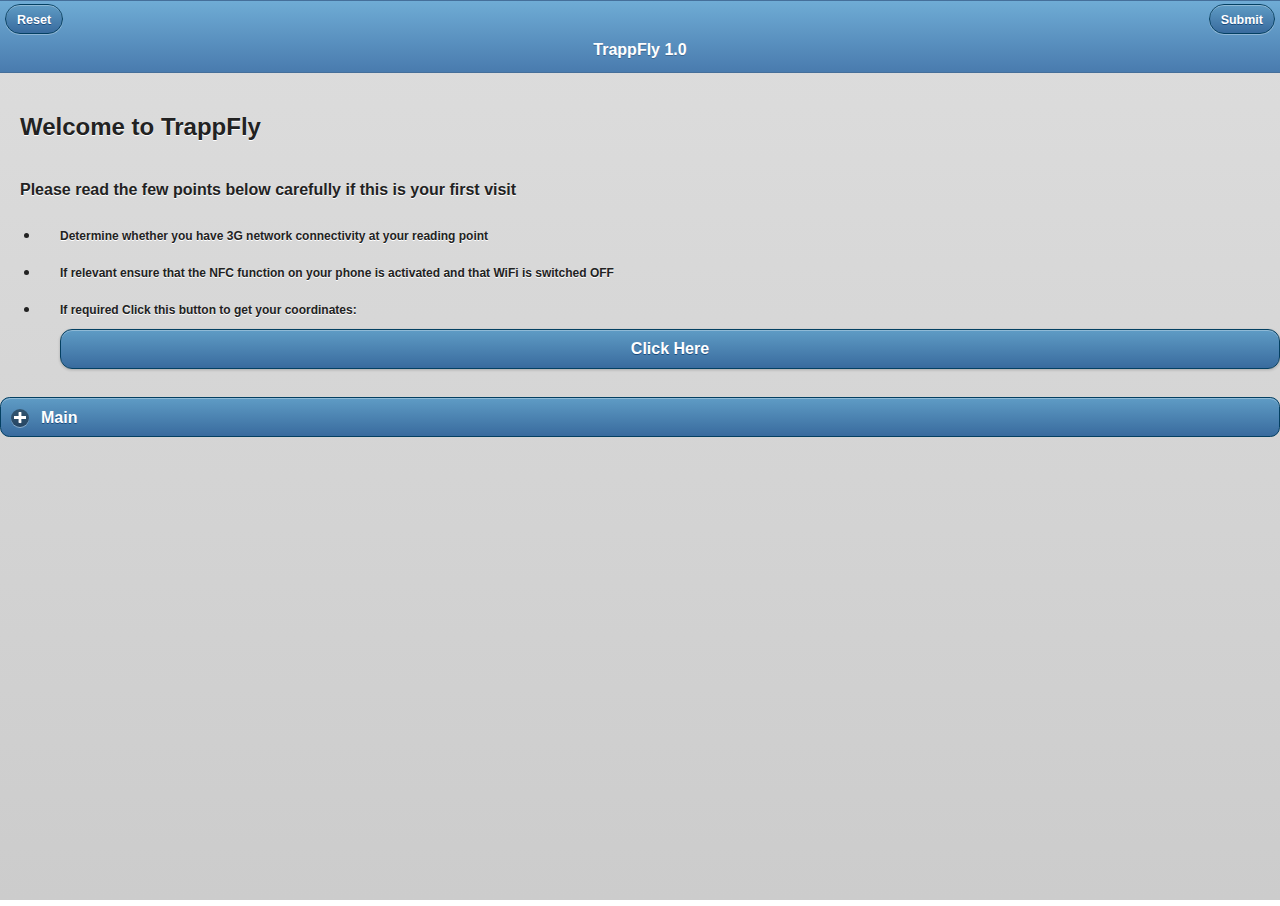
==== commit 7903e385: "Upload 03" ====
--- a/index.htm
+++ b/index.htm
@@ -35,8 +35,8 @@
 				<h5 style="font-size: 1em; padding-left: 20px; font-family: Gotham, 'Helvetica Neue', Helvetica, Arial, sans-serif;">Please read the few points below carefully if this is your first visit</h5>
 				<ul> 
 				<li><h5 style="list-style-type: square; list-style-position: inside; font-size: 0.75em; padding-left: 20px; font-family: Gotham, 'Helvetica Neue', Helvetica, Arial, sans-serif;">Determine whether you have 3G network connectivity at your reading point</h5>				 </li>
-				<li><h5 style="font-size: 0.75em; padding-left: 20px; font-family: Gotham, 'Helvetica Neue', Helvetica, Arial, sans-serif;">Ensure that the NFC function on your phone is activated and that WiFi is switched OFF</h5>				 </li>
-				<li><h5 style="font-size: 0.75em; padding-left: 20px; font-family: Gotham, 'Helvetica Neue', Helvetica, Arial, sans-serif;"><p id="demo">Click this button to get your coordinates:</p>
+				<li><h5 style="font-size: 0.75em; padding-left: 20px; font-family: Gotham, 'Helvetica Neue', Helvetica, Arial, sans-serif;">If relevant ensure that the NFC function on your phone is activated and that WiFi is switched OFF</h5>				 </li>
+				<li><h5 style="font-size: 0.75em; padding-left: 20px; font-family: Gotham, 'Helvetica Neue', Helvetica, Arial, sans-serif;"><p id="demo">If required Click this button to get your coordinates:</p>
 <button onclick="getLocation()">Click Here</button>
 <h3><script>
 var x=document.getElementById("demo");
@@ -61,26 +61,26 @@
 										<h3>Main</h3>
 										<table width='100%' cellspacing='0' cellpadding='0' style='border-collapse:collapse' id='Sheet1-table'>
 												<tr style="height:1px;">
-														<td width='59'></td>
-														<td width='223'></td>
+														<td width='52'></td>
+														<td width='241'></td>
 														<td width='169'></td>
-														<td width='80'></td>
-														<td width='80'></td>
-												</tr>
-												<tr style='height:21pt'>
+														<td width='52'></td>
+														<td width='52'></td>
+												</tr>
+												<tr style='height:17pt'>
 														<td class='ee100'></td>
 														<td class='ee103'></td>
 														<td class='ee106'></td>
 														<td class='ee100'></td>
 														<td class='ee100'></td>
 												</tr>
-												<tr style='height:29pt'>
-														<td class='ee100'></td>
-														<td class='ee108' style='vertical-align:top' colspan = '2' rowspan = '2'><span style='position:relative'><img src = 'image002.png' width = '195' height = '72' style=' position:absolute;z-index:1;margin-left:67px;margin-top:3px;width:195px; height:72px'/></span></td>
-														<td class='ee100'></td>
-														<td class='ee100'></td>
-												</tr>
-												<tr style='height:29pt'>
+												<tr style='height:43pt'>
+														<td class='ee100'></td>
+														<td class='ee108' style='vertical-align:top' colspan = '2' rowspan = '2'><span style='position:relative'><img src = 'image002.png' width = '101' height = '101' style=' position:absolute;z-index:1;margin-left:143px;margin-top:4px;width:101px; height:101px'/></span></td>
+														<td class='ee100'></td>
+														<td class='ee100'></td>
+												</tr>
+												<tr style='height:38pt'>
 														<td class='ee100'></td>
 														<td class='ee100'></td>
 														<td class='ee100'></td>
@@ -101,35 +101,49 @@
 												<tr style='height:21pt'>
 														<td class='ee100'></td>
 														<td class='ee122'> Date |Datum </td>
-														<td class='ee124'><input id='trapdate' name='trapdate' type='text' class='ee124' style=' width:95%; ' tabindex='1' onchange = "this.value=eedatefmt(fmtdate1,eeparsedate_keep_all(this.value)); " /></td>
-														<td class='ee100'></td>
-														<td class='ee100'></td>
-												</tr>
-												<tr style='height:21pt'>
-														<td class='ee100'></td>
-														<td class='ee126'> Trap Nr | Valnr. </td>
-														<td class='ee128'><input id='trapnr' name='trapnr' type='number' class='ee128' style=' width:95%; ' tabindex='2' onchange = " " placeholder = "number" /></td>
+														<td class='ee124'><input id='trapdate' name='trapdate' type='text' class='ee124' style=' width:95%; ' tabindex='1' onchange = "this.value=eedatefmt(fmtdate2,eeparsedate_keep_all(this.value));recalc_onclick('trapdate') " /></td>
+														<td class='ee100'></td>
+														<td class='ee100'></td>
+												</tr>
+												<tr style='height:21pt'>
+														<td class='ee100'></td>
+														<td class='ee126'> Time </td>
+														<td class='ee128'><input id='time' name='time' type='time' class='ee128' style='overflow:hidden; border:0px solid #000000; width:95%; box-shadow:none;-moz-box-shadow:none;-webkit-box-shadow:none;background:transparent;text-shadow: none;font-family:inherit;color:inherit;' value='-' tabindex='-1' readonly onchange = "" placeholder = "" data-theme='none' /></td>
+														<td class='ee100'></td>
+														<td class='ee100'></td>
+												</tr>
+												<tr style='height:21pt'>
+														<td class='ee100'></td>
+														<td class='ee122'> Trap Nr | Valnr. </td>
+														<td class='ee124'><input id='trapnr' name='trapnr' type='number' class='ee124' style=' width:95%; ' value='1' tabindex='2' onchange = "this.value=eedisplayFloat(eeparseFloat(this.value));recalc_onclick('trapnr') " placeholder = "number" data-required='true'/></td>
+														<td class='ee100'></td>
+														<td class='ee100'></td>
+												</tr>
+												<tr style='height:21pt'>
+														<td class='ee100'></td>
+														<td class='ee126'> Name </td>
+														<td class='ee128'><input id='name' name='name' type='text' class='ee128' style='overflow:hidden; border:0px solid #000000; width:95%; box-shadow:none;-moz-box-shadow:none;-webkit-box-shadow:none;background:transparent;text-shadow: none;font-family:inherit;color:inherit;' tabindex='-1' readonly onchange = "" placeholder = "" data-theme='none' /></td>
 														<td class='ee100'></td>
 														<td class='ee100'></td>
 												</tr>
 												<tr style='height:21pt'>
 														<td class='ee100'></td>
 														<td class='ee122'> Latitude | Breedtegr. </td>
-														<td class='ee124'><input id='latitude' name='latitude' type='number' class='ee124' style=' width:95%; ' tabindex='3' onchange = " " placeholder = "lat" /></td>
+														<td class='ee124'><input id='latitude' name='latitude' type='number' class='ee124' style='overflow:hidden; border:0px solid #000000; width:95%; box-shadow:none;-moz-box-shadow:none;-webkit-box-shadow:none;background:transparent;text-shadow: none;font-family:inherit;color:inherit;' value='0' tabindex='-1' readonly onchange = "" placeholder = "lat" data-theme='none' /></td>
 														<td class='ee100'></td>
 														<td class='ee100'></td>
 												</tr>
 												<tr style='height:21pt'>
 														<td class='ee100'></td>
 														<td class='ee126'> Longitude | Lengtegr. </td>
-														<td class='ee128'><input id='longitude' name='longitude' type='number' class='ee128' style=' width:95%; ' tabindex='4' onchange = " " placeholder = "long" /></td>
+														<td class='ee128'><input id='longitude' name='longitude' type='number' class='ee128' style='overflow:hidden; border:0px solid #000000; width:95%; box-shadow:none;-moz-box-shadow:none;-webkit-box-shadow:none;background:transparent;text-shadow: none;font-family:inherit;color:inherit;' value='0' tabindex='-1' readonly onchange = "" placeholder = "long" data-theme='none' /></td>
 														<td class='ee100'></td>
 														<td class='ee100'></td>
 												</tr>
 												<tr style='height:21pt'>
 														<td class='ee100'></td>
 														<td class='ee122'> Yield | Opbrengs </td>
-														<td class='ee130'></td>
+														<td class='ee124'><input id='yield' name='yield' type='number' class='ee124' style=' width:95%; ' tabindex='3' onchange = "recalc_onclick('yield') " placeholder = "" /></td>
 														<td class='ee100'></td>
 														<td class='ee100'></td>
 												</tr>
@@ -142,371 +156,76 @@
 												<tr style='height:21pt'>
 														<td class='ee100'></td>
 														<td class='ee122'> Altitude | Hoogtevlak </td>
-														<td class='ee124'><input id='altitude' name='altitude' type='text' class='ee124' style=' width:95%; ' tabindex='5' onchange = " " placeholder = "alti" /></td>
+														<td class='ee124'><input id='altitude' name='altitude' type='text' class='ee124' style=' width:95%; ' tabindex='4' onchange = "recalc_onclick('altitude') " placeholder = "alti" /></td>
 														<td class='ee100'></td>
 														<td class='ee100'></td>
 												</tr>
 												<tr style='height:21pt'>
 														<td class='ee100'></td>
 														<td class='ee126'> Extra 1 </td>
-														<td class='ee128'><input id='extra1' name='extra1' type='text' class='ee128' style=' width:95%; ' tabindex='6' onchange = " " placeholder = "" /></td>
+														<td class='ee128'><input id='extra1' name='extra1' type='text' class='ee128' style=' width:95%; ' tabindex='5' onchange = "recalc_onclick('extra1') " placeholder = "" /></td>
 														<td class='ee100'></td>
 														<td class='ee100'></td>
 												</tr>
 												<tr style='height:21pt'>
 														<td class='ee100'></td>
 														<td class='ee122'> Extra 2 </td>
-														<td class='ee124'><input id='extra2' name='extra2' type='text' class='ee124' style=' width:95%; ' tabindex='7' onchange = " " placeholder = "" /></td>
-														<td class='ee100'></td>
-														<td class='ee100'></td>
-												</tr>
-										</table>
-								</div>
-								<!--End ContentPanel, for panels n accordion, End CollapsiblePanel.-->
-								<div data-role="collapsible" id=Sheet3>
-										<h3>suppl1</h3>
-										<table width='100%' cellspacing='0' cellpadding='0' style='border-collapse:collapse' id='Sheet3-table'>
-												<tr style="height:1px;">
-														<td width='80'></td>
-														<td width='223'></td>
-														<td width='169'></td>
-														<td width='80'></td>
-												</tr>
-												<tr style='height:21pt'>
-														<td class='ee100'></td>
-														<td class='ee103'></td>
-														<td class='ee106'></td>
-														<td class='ee100'></td>
-												</tr>
-												<tr style='height:29pt'>
-														<td class='ee100'></td>
-														<td class='ee108' style='vertical-align:top' colspan = '2' rowspan = '2'><span style='position:relative'><img src = 'image004.png' width = '208' height = '75' style=' position:absolute;z-index:1;margin-left:67px;margin-top:3px;width:208px; height:75px'/></span></td>
-														<td class='ee100'></td>
-												</tr>
-												<tr style='height:29pt'>
-														<td class='ee100'></td>
-														<td class='ee100'></td>
-												</tr>
-												<tr style='height:29pt'>
-														<td class='ee100'></td>
-														<td class='ee114'></td>
-														<td class='ee117'></td>
-														<td class='ee100'></td>
-												</tr>
-												<tr style='height:21pt'>
-														<td class='ee100'></td>
-														<td class='ee119' colspan = '2'> Verpligtend/ Compulsory </td>
-														<td class='ee100'></td>
-												</tr>
-												<tr style='height:21pt'>
-														<td class='ee100'></td>
-														<td class='ee122'> Date |Datum </td>
-														<td class='ee130'> 2014/10/22 </td>
-														<td class='ee100'></td>
-												</tr>
-												<tr style='height:21pt'>
-														<td class='ee100'></td>
-														<td class='ee126'> Trap Nr | Valnr. </td>
-														<td class='ee131'></td>
-														<td class='ee100'></td>
-												</tr>
-												<tr style='height:21pt'>
-														<td class='ee100'></td>
-														<td class='ee122'> Latitude | Breedtegr. </td>
-														<td class='ee130'></td>
-														<td class='ee100'></td>
-												</tr>
-												<tr style='height:21pt'>
-														<td class='ee100'></td>
-														<td class='ee126'> Longitude | Lengtegr. </td>
-														<td class='ee131'></td>
-														<td class='ee100'></td>
-												</tr>
-												<tr style='height:21pt'>
-														<td class='ee100'></td>
-														<td class='ee122'> Yield | Opbrengs </td>
-														<td class='ee130'></td>
-														<td class='ee100'></td>
-												</tr>
-												<tr style='height:21pt'>
-														<td class='ee100'></td>
-														<td class='ee119' colspan = '2'> Addisioneel/Additional </td>
-														<td class='ee100'></td>
-												</tr>
-												<tr style='height:21pt'>
-														<td class='ee100'></td>
-														<td class='ee122'> Altitude | Hoogtevlak </td>
-														<td class='ee130'></td>
-														<td class='ee100'></td>
-												</tr>
-												<tr style='height:21pt'>
-														<td class='ee100'></td>
-														<td class='ee126'> Extra 1 </td>
-														<td class='ee131'></td>
-														<td class='ee100'></td>
-												</tr>
-												<tr style='height:21pt'>
-														<td class='ee100'></td>
-														<td class='ee122'> Extra 2 </td>
-														<td class='ee130'></td>
-														<td class='ee100'></td>
-												</tr>
-												<tr style='height:21pt'>
-														<td class='ee100'></td>
-														<td class='ee132'></td>
-														<td class='ee134'></td>
-														<td class='ee100'></td>
-												</tr>
-												<tr style='height:21pt'>
-														<td class='ee100'></td>
-														<td class='ee132'></td>
-														<td class='ee134'></td>
-														<td class='ee100'></td>
-												</tr>
-												<tr style='height:21pt'>
-														<td class='ee100'></td>
-														<td class='ee132'></td>
-														<td class='ee134'></td>
-														<td class='ee100'></td>
-												</tr>
-												<tr style='height:21pt'>
-														<td class='ee100'></td>
-														<td class='ee132'></td>
-														<td class='ee134'></td>
-														<td class='ee100'></td>
-												</tr>
-										</table>
-								</div>
-								<!--End ContentPanel, for panels n accordion, End CollapsiblePanel.-->
-								<div data-role="collapsible" id=Sheet4>
-										<h3>suppl2</h3>
-										<table width='100%' cellspacing='0' cellpadding='0' style='border-collapse:collapse' id='Sheet4-table'>
-												<tr style="height:1px;">
-														<td width='80'></td>
-														<td width='223'></td>
-														<td width='169'></td>
-														<td width='80'></td>
-												</tr>
-												<tr style='height:21pt'>
-														<td class='ee100'></td>
-														<td class='ee108' style='vertical-align:top'><span style='position:relative'><img src = 'image006.png' width = '214' height = '57' style=' position:absolute;z-index:1;margin-left:67px;margin-top:27px;width:214px; height:57px'/></span></td>
-														<td class='ee106'></td>
-														<td class='ee100'></td>
-												</tr>
-												<tr style='height:21pt'>
-														<td class='ee100'></td>
-														<td class='ee114' colspan = '2' rowspan = '2'></td>
-														<td class='ee100'></td>
-												</tr>
-												<tr style='height:21pt'>
-														<td class='ee100'></td>
-														<td class='ee100'></td>
-												</tr>
-												<tr style='height:21pt'>
-														<td class='ee100'></td>
-														<td class='ee114'></td>
-														<td class='ee117'></td>
-														<td class='ee100'></td>
-												</tr>
-												<tr style='height:21pt'>
-														<td class='ee100'></td>
-														<td class='ee119' colspan = '2'> Verpligtend/ Compulsory </td>
-														<td class='ee100'></td>
-												</tr>
-												<tr style='height:21pt'>
-														<td class='ee100'></td>
-														<td class='ee122'> Date |Datum </td>
-														<td class='ee130'> 2014/10/22 </td>
-														<td class='ee100'></td>
-												</tr>
-												<tr style='height:21pt'>
-														<td class='ee100'></td>
-														<td class='ee126'> Trap Nr | Valnr. </td>
-														<td class='ee131'></td>
-														<td class='ee100'></td>
-												</tr>
-												<tr style='height:21pt'>
-														<td class='ee100'></td>
-														<td class='ee122'> Latitude | Breedtegr. </td>
-														<td class='ee130'></td>
-														<td class='ee100'></td>
-												</tr>
-												<tr style='height:21pt'>
-														<td class='ee100'></td>
-														<td class='ee126'> Longitude | Lengtegr. </td>
-														<td class='ee131'></td>
-														<td class='ee100'></td>
-												</tr>
-												<tr style='height:21pt'>
-														<td class='ee100'></td>
-														<td class='ee122'> Yield | Opbrengs </td>
-														<td class='ee130'></td>
-														<td class='ee100'></td>
-												</tr>
-												<tr style='height:21pt'>
-														<td class='ee100'></td>
-														<td class='ee119' colspan = '2'> Addisioneel/Additional </td>
-														<td class='ee100'></td>
-												</tr>
-												<tr style='height:21pt'>
-														<td class='ee100'></td>
-														<td class='ee122'> Altitude | Hoogtevlak </td>
-														<td class='ee130'></td>
-														<td class='ee100'></td>
-												</tr>
-												<tr style='height:21pt'>
-														<td class='ee100'></td>
-														<td class='ee126'> Extra 1 </td>
-														<td class='ee131'></td>
-														<td class='ee100'></td>
-												</tr>
-												<tr style='height:21pt'>
-														<td class='ee100'></td>
-														<td class='ee122'> Extra 2 </td>
-														<td class='ee130'></td>
-														<td class='ee100'></td>
-												</tr>
-												<tr style='height:21pt'>
-														<td class='ee100'></td>
-														<td class='ee132'></td>
-														<td class='ee134'></td>
+														<td class='ee124'><input id='extra2' name='extra2' type='text' class='ee124' style=' width:95%; ' tabindex='6' onchange = "recalc_onclick('extra2') " placeholder = "" /></td>
+														<td class='ee100'></td>
 														<td class='ee100'></td>
 												</tr>
 										</table>
 								</div>
 								<!--End ContentPanel, for panels n accordion, End CollapsiblePanel.--> </div>
 				</div>
+				<div data-role='popup' id='popupDialog'>
+						<div data-role='header' class='ui-corner-top'>
+								<h5>Required Field</h5>
+						</div>
+						<div data-role='content' style='padding:15px;' class='ui-corner-bottom'>
+								<p>The fields with the red border are required.</p>
+								<input type='button' value='OK' onClick='closepopup()' />
+						</div>
+				</div>
 		</div>
-		<input type="hidden" id="xl_aux2" name="xl_aux2" value="UEsDBC0AAAAIAOeDVkWE6WCf//////////8TABQAX3RlbXBsYXRlXC50ZW1wbGF0ZQEAEADJOAAAAAAAAOIFAAAAAAAA7Vvdcto4FL7PTN9BS6br3c6Cf/kzPzMpIdvOpGm3pd3tpbAFeCpbHlkE6LZPthf7SPsKe2Rsl0BIQppQhwAzsXWkI33n05Gsz0n+++ff5k/Hrzu9j2+66EXv1Sl68/756csOUoqq+qfZUdXj3jH6K66xShrqcRxEnvB
-YgKmqds+U9pOD5kj4FE19GkT2easw5oEdOSPi46joew5nERuIosN8+9ynhaQdu6odGww8hySX1GNyA48J427a3m8VRkKEtqomLqXMpQQu6txFNTTNUnVDZX4GLnOcTCaliVlifKj23qpvu52ijNTSCnHQBLvy+qrbOwLmem+K3T/ev/zQKnRYIEggir1ZCOA7r8963bNeqyDIVKjSv4GcEeYREa33vZNirYBU2Y3wBCXtpjq/giESM0qQgE4SXy
-eKCm305OAAwWdtvfoMvZM1EQoIcYmL+jP0LuQANhoRIgDcOeGCcPRMPXhWIkTXNPQ36mPn05CzceAiG01GniANhBxGGYdyn0ItlAcQWHGAfY/OwNrB1OtzD6HfEIogKYoR4d4gbRZ5nwk00islTQtFZo0x2yhg3Mc0tU6INxwJMFuaBrYQu64XDIuUDKRRD6cLRp40vWgVLMxskosiYBsGYJJ9gE2G7DmYZvY+E4L56CuaU2DuMAUO5CLhNyChc
-h0JnLg7nQU1IODqCT/iHqbXxGpsGGs6vL52HX4X4ytB+57rAqR0VOsRrv4lCqqPLvGXCKgvE5DOeUrAjFDKJru2/11kwTCWWTg8MeR31x8DSzSsbAiHz2udTtfKyXrQbkyC9h0klHNGwu2iWHmiHx7X5feRZXRtlYZOt3KiP6qMrueMhFtFYWr53py2ks+mnu983g4JxrWH9Z1SZ6a1EO+OCzGzci9K6BLe0deDA2nGnGAYEzFANoCTro3wWLAG
-VDfVmKR2/NLlSVaUd+kLoD5zZ/Lqeucorm0V+oy7hBfnYdnlcIoiRj0XHZpWpeyQRjbOCJKaBI3Csn8WvJ26xHNvHw4Gg0ZCs21Bv7p8Jkw8V4zsurxdYMiO1WpjYU7tPqMuDPZz0I/CxivsBU0VRo2jSa4rQdj6N/RO/MnGj8cutJsC9yGNYhAtRde0pwrQS2kUYgeatRRtXk7c4vJ8CCXhCWKjOIyInd7EbxUFT5GM5uj1eDhZ46ajleuKfGf
-[base64]/GWlAxhV41wqqgw0RJ6Oy+TsPURdW
-t9VfUecW66jPT6Ug5Ciw+Eh5ChggSuijrMD8c0YnyWE8RGjPEYC4K+wM+xf3mrOf9PW+h3InrwNDrxCHV/KQiOQxd8C7+ip+28RBTvVz1Ahs44+oI+YBrw0uVNa+vDCniugoqn6RQ2KjF2YarQc06IK8hwXWRrJowmPeRvwk5ZMEyDOyXB8IrY1swaTXvI38R9lAghsNdhn0Ns0aVNTS3nO9kRHI4ieLwRQlV5P/8Va66IPqLZCnnBGCTROcWfN
-lohmOZ1hXSnsC8hfaM1QaSPnr8FMY/F2Ghm4liMu4tFjUVBpiwenDiKxmFI9Ycujy4TOLeRR7mSQg9X71hLeseQCBb0Tvlu9Q50f1HvlDfUO/ckanKlXHIqT7asQebHI0PTLVXXVMPIqaYw9bxrAzP3J/wfxeHdHtPzeRb/YQduM4fH5h+VaFcdf7fPk2msr7L2YHYQzE5IH2Mvfe5a+lypNm6pKCrLigKOxAuKoly9C0VhVL9JCt26ICnK1esl
-RWXrj3TrWvG2RTT3F+Re++y1z1777LXPXvvstc+ua5+lQ7W8pn93Ff9TXft/UEsDBC0AAAAIAOeDVkWIxcBl//////////8WABQAX3RlbXBsYXRlXGltYWdlMDAyLmdpZgEAEADdHQAAAAAAAIYdAAAAAAAARXZ5OJT7G/5bliyDGVuDEjP2ke0dke3YjS3r2JX1RSgie6dBdsJMNC8dGbtB2SuUfX9b0KTtdEoqqWSrI9V5f76/3x+/57/neq7
-rc9/Pfd+f63psbK31jweOAhTgX+D/[base64]
-[base64]
-[base64]
-KBtB2SjKAVAOiHIglAOjHATl/A9sL2h7bu9Jvrf3/wX//yX/g3sfAPwC1P/X/O9PAHwowMpylXT0VgmfvfKXay+GZZpRLa3BRdWqsLwkLlVhhz9KIKdwCwWpJ8UQpksJYhpR+ut1dkWaV6Pd+RgNDpdlHZ98nhINcqoSSe/d1t9WdrmucpbAaRZXWYAlI8qRpPVqkzorUGg25NEHpOxRtpBbdnuNZVcofxV1pzP8UY/kwoR/dvmN+0XuNucwiqV
-nxprmdgjb9oln/ylK+NjrlwDenK41GhyJd8A9Hs7FmJ3/0ufwz0CGGHjwirg1olVVIWaNMB3gyKCbwaRMY99jXwIrpIIwxo96vz4fClReqJvuGbt/l/XOrfzsnc2Q3W3F1ISe48/SHtW75dwzOtL9aab3E5pqXWxwLrRFquZDtN+WKeK/oJx2B8cKCd1dOf/yprob3jpMy7zcUub+9mFjwdBOPulSQGU6Q6hqQy5TWEMlD0+n6OR5yFMtSzLo3H
-h+6YJLU1O5ivm5E3kkKNdWye/L1TnV6bE4pEjvee5bbYOlp2+LNj8nBevoCjwLNgopW37k+A2XtEDnOTlW5ypGPc6g7wYeQyQDS5RslWYfMaShudxQnAojZIqSHU7phLLx0ApUKTLjHVQ5xtf9XAf2U1Emxvep2laeFfZpqo4UJuLS9ATiMDrDcnGFtSV2dhF1DBNppKjSPMUhcjJKTaThssmurTlX/cyzKib1Thh04wG6yDHnCQxhnOE3s3hO8
-C1RmSiYwViQrKYLeQTMmcBplcqMkeNNFfET/F+8fgkRG7tnRHejWKReqTYF5lCInY6ZrNtardGSSkTxp5oCjM6xEXuFvtVNPk3H/WYMl3s7Jz2cL5Q9OzBn8e18mZo5ryY8LVkYkxyYqZhthpjzCjEwtr+bVRuro+1efJ78225ezlMpVJS/N12yr+GW2s/mWMqsgsXNuqnWt2e0Nrz6ztQXP3c4q/Po6c9wI6ZJinYY72j+tin1Rj47xelIiJtl
-w9BnHzIcjuPFBP5KzMb7jwINFvK2xnlZf857h187fLa/o7MgZL/P9Qfmsw2d5yF89dSiNDpDVZkT9141IDtVbF3euFJB7Lv8XP9mHdNcI8JTx4NMtPwl5Fvyft/PWW8OXiR+xusnhqtXEtARnZD0iZK/pYCJrpL6O9Zap/EL/vlaw1rkZf0PE+1iIW3d4XrMwMz43qlWfN8s/EHnIWX1Rom+awrxvpG9ZkTkRkXLjSLPxt5XTLg559kPdtax660
-WwymtDpjQ/f7knyqg7aIvbS40Vtqcy8duaOvphNZ2W+jvZt/CoUsODsrKPcmCSZE+3tw/y/tismqsDReuGAkcuDlyOPPw4ltcQ8wxzUNWqzHFKbwLNSFHyrvbTRTTWRa/ym6yc1uUDeAxr/dz158MB4jGD1cooJKKZf8Bq442227XlPiMLGxXojEd5XkVumYY3Lo3cu4ZICFx90T0aZsSg5cNool314YF/RekqAfALI3Fp1oetpEV7GvZUg15Ip
-pbw4Xvx0TL28blMD4/57X6ukWuveYWmxQUl7R638ZQ3Qie2e+usFzOfyaw9EQfaS6vRN+UK8MWyvlUXWeqb/xFl31yPvVayYxise++z6eEPi4mhizi0jcOxDE73v2ccMdaDwUIaunTBM6088i0a/AKjNXeE3WdlrR1DrH9hf8Hv6zTrVjiNJXKUIr9t5/XJ9csVm2uc8pcM/5C6clTh94etxh/4Ihr9hvho9dni1eUPda+/K972aFADkp+bNRmZ
-2ZWrNCL5cK30pgBcioYbncs2zREtC+SsdGuL7nI3eJ0DSG8ypBokmx2FJU4X+ShJdBZ9OyEFB5jXeK+euPaNNeRzakDOuulGOZMsKzW/Y/2LtIjh6fjypmlLMHrCj0+ot8MBdN5XeeI/XUn6lnxcweUhrCZ+PAi+xHa37Dzt5LC0Mcw3XTKbnV0qNfWzbTsMZMLXGZmMNWTz448wuniuuEybfeH+ifaNOZZBQqjV3QZrxp36KLbpcXGCUZOZd+f
-VTYczgoy2w8tdtMc0pbfqpFZTx3Lb1EM4GIFoQjCvsVL8m34/MQjZS+Mj+oUFh5bN4Orc/oMJNQ+ou9G7VxACvtlcAmBEwUdHz30TuPqnZLwM01aCGVYsubO/Uu20NTtYYGRdr5guyX/SeaBEdlRpItOcWZENGFtXwy8j7DykU0NOr0pIe1s1OroH/SqUmfOKnmiJbWto9G53G528PtjtxcFofSpjJbUGVwgVSwvBQtNvlxdFk+3aC7qrc7Q8su
-wh5MW+/26REurpxP++ZsZFrb/0SV11xvPdb7k4RT5g14rKtZGBHFJleYl00qLBu8edSuyCOKysYS26R++Lb8pHDTJnNoytd6+/N0uFM83PVXSbFTzAfNlIqbJ/m+H9urUzD+CCBi13PTacqJIYfvV2lhduezHbx/foK2gzqRKBe0+S5972iSno3lOE86/kNuqxCsmpEaBxDhF5X7n0+QZqQdGEuxzRaVuJuYTJv4SQlP8HwumKf8ke+yIdQyRME
-DuWJZIQGaiYm283MfcYTrP8MLIgyoLR8lZ1+zsttwntEZ6vlfR07GyiBWpCvNFu0WO9F+Yusn3LaIljt4awtaX/9rBarQ9HjULrGzJ+rV06J0fiHGgrGIWirjNgrGq2iFLatUbztetZQive8L0MIHfNhJsVPB/n8mTqf1kis2WYtyxNfeMdysCw79ok+oVYMckq+oXdz/q+oar+L1PYaa0njt8OWYRFE6Jaiv7VmV15IlAptZaBx9X/FFeCTQhW
-+t2yBomdGRcLL1pQr+hNVNTQvxhWsBXh5a2sOOd4/13/PSKb+n88a97rP5Md46y/yRnx8P9o2U2Qjn+UEu26M61feeaHX5INVPJYhX6ZSZDlyvbAswxYXxcSsux/C2SIBAO3JEMqOZpOxokypTL9v293H+F5+vrkdSaiVeXlB0dtmszlr54XZW3CjcWq7M5Qy6p+g337TyUnxsy6vj83DXc6NdE6BNlx02WRqW2wcKlBnvvGrNizca7kfvoWB0C
-jkuD5YeZXqmQeLFcMbBVMZ6UquuANceY8fj57peesBmcvpVXJhRYHLWUv7J7Sq5ZcJpyQ0fnvUto8uN42ab9m2i7Sy6m6s+Y8Oeki+oHdcRsjX/FhL5acJgXowemCVmdsk/91CSdjX9ZHTnWLhI/ytc4d+Q3zgUZcXzDwEp1USZGCVJBAqPrcfl16nAAiVBvdaHWSEVXbdGNnM4T8SXEXOkS5mep68Koq2mmObzpO/lajGIByiUZ2xOkQ2tlMrd
-1A2MuGkwp9oZZPVqHSDWy39/q3KiXvzCfdF7JTDWON5/ucX9Jm3yMf6SEP2K/0UZoGJZy4hVDA5A050wkt3VjDoqbH3Mlt9VhGrizN0pOkV3sjUUV6pcu3KbqsjuPZFoSwmgX/UWPXeTm0jMNbsuy4rfEsmiU+/OKXd9p00TlVDTOdL+nUtSSYS7BZY6snGOucpqod4+TAY66WjCIRaPhShT15YP59E3+uYDg9SWVD5uqIqUmrV7k/ARM15jUj0
-7pWhyvMuPihafKvw8AVCvpTiUV0RE+O09b0aXEEv2k+13qRyT+EOtWmtWPS1xwuVGvnvLh1HZGrPpOlm/Yhfcjokt6me+DsA9jThi9zefi0p95jbHJIW46ByU0yVbLYyJyeA1v83Uc5NUS5Z2R4wXaCf7zpwcOCl3UiYt/nyhyyVQmWF570wPZpNpsFy6NGWWLqvzDwjTG56tbxZi/z5taxy7Pu8niA6psQINz1pPV5nZE1YaDdu36Ehp1Bd8Xc
-+6iuQm/9C3RuSNx75Wf7T/qN+fwoIYyGFc4H0KYu43NbLIiEZLA8mNnR/Uig7CPFrKy3MilFr7v92eo1YvOJmDwOX9mZ4t0j0d52mD/UzSuGSGu4gT6r9jwxOqUYnnDSxLkO+X8azD0Id2hcFdc3THfYcemb2f5f/hc1Ve2U7acrzGaJXgWXIm7NSohs+HZ3RNuPkp/ZVHAWsHopWdE7qgWboRFeRc8yzqE586WWlTovILdTbp4gVk8oCLfYuHt
-U5t7r1w+MYOfMXRUrfao+lYurkfJv0YFNNNLDi5yTlbm5/cMqMH9hac/34pKoKqpWYnOSmoypS4K7mPIWoJPeUPk0HjrG7naRqVa/w0bGTYxUvjkAoKpetW6PZ4lF+Lk775W5CXH5+qVziwojWpdnDPFpIodvccFuyYTuEMMIzv5RtvdhdJPzLup1SmYX+t0NSdENNzOfl4bj2gbG8cRMQ0Y+emyh+3Rv1ywM1qVSG3VbtLVAQrBv8uA1q0rOK0
-3qEOp1w52Ips9qfOQci3hyY1xZlbCSQRb25OmNtnwXN78VsxUu5lTn9nOep2LXf2sNm72SbkVw9vUmhxmGWXnqnn/WLb/N1mqKKEDLj7vfbWu9OIfbJ6xbh5hMG58UtGfcU3IMk94xIgUZHQoQ1tJO12d6HhhtRbvWjIkij/UUL6G6lmfYvr/t4CdA6T/s8DKdsY0hdOnh8iEirKPOX/lS9r91ekgE3j8zLuCkyMF4Y1V2qdTuet1/cBGEh3zH6
-6W5xlh57viqYxED6+s4A0jwTeauH1ZKW8tt8ZbXptn+ewdUXNY9y2yWVw5I5H4upHsPq+WKlquvKxhm4GlSUS1dWOHPE6Eubfd1Y4V7CD9zmUbUqTbgh18GM4twQ4J/L6qpxuDqg28x65Zhrt8mjMPJpBCXU1z5oPuyJuE6MhJpfs2q1o77qq6mIt1ZdhXZmZsdrfZ3To7OE7PcZPcxF72vYqpeOt0o1GPJM1/b4fgi210t3I+KkjxxSqnSdWSt
-o4koFwnkR5MY7vKthdDUNxMzuOKD4++0zz+52OFSVHzF2petyTcHbRj7UaLMuqNP1N1PwQZG3U2f50iFhGj1iUF7EauRoT5RByorNtHbLWo9aM7/3jb6W+OGV23KWy3TNx1OeBtIvbJaUX6jwuTlhmuh1bemGgGuhtLgiHbeRV0T6tt8jW3jn95bujNywrhygu5Ci5+t1L7oXLt+2GHrdDxH6EpwVd/4XkbuBrPCTReqe/9dcBQe9fH3yKpj9+w
-hujHMruNikvC+ipLCvzspFDdZWs7Los5rli40p+tZAiIkU4cZD1JNHfjMg4RZ5ueK/PO09h2buBy1f3kra7RmFbbUnwKLe/tMKhttXDwAVzr5LMOnmus2Fb3tLChsW2YDP5Yekv85rXL4zS3Gs3/rlRUjJTT6SJuLHLlC/m/VliunhJ8xL/W9gttmfqqPLYboypWyWj8nc2P98tKbi4ed5cukONtluGKmtUdzzkps9AXo5imzY07y8StjCadD5Y
-[base64]/MvtwX3L/nMW+oTXZO2PH+0l5NVtW
-/oT/TozXfrx1YJ9cpq11ZEkUMdGZp0IplFUc0ckMEcw4ZLq2cqUE5l8I9gNWaw9x7XF/Mr3vxgKA1bKgua+9z8qa1H8dvcsBOf81G9ZrXzU60ncnTkvNnpEKJXvzFR3mS87PijMg1Zgw7FwFO5LzSY/cFdvkr+jESf0gTG42iPNGkWR1err7NXlVfYZUTZ4brKZ3Xp2MzrC2JPZ5Q7WvQc4tXtaoZWuQYSxPWjmro3SjwHxnzzvwU3LmeYLV2oN
-pN4uzvbmOuviN7Hy5opwVq9QXPR/m4Edz+aFEsurLrYg3OxblZsXl6ZUV2cVGuQ6KOitzKa3Rvt5amEfGTGi05uDNM8PeS4QNyj9aKKc/pNi+KvMPaP1j2hMWvNnVaxMNZBGWT1HLmDgvv5WhF+3XLBtXekOtHDVqwuVoffKvHdS2zm0z6RL5GKOn6916TMJjlmzOszXUqpfj1o/NyV2vM9ePosbv6H+8wVQ/BV4ynyvii3n4PfO8PbRzRZ7SKn
-ssd9WYtadGV/nHP4aubBlTn5dH7huATpzelDXIa9ova5UKbuJeyYwbN/U58B9X42EtJB/ifg9xx2oPuv2fq3evmls1RKMPEcels/QZduXYmTYiwSdTEj1ZhvRHHdN0cuJD92EXMuU5C0i56QDo4aHafGiDeZ8gcNENOe/Fa75mPDty+qdPSB3n5zg2P9fI1OS+DDXJJIfUDcOvG4zvEcPXORHsH5rvRxz8JXPsOv7DYOyiv3Z38/fMtexOOpsmb
-NzeG29s44rQBj8c88hMS4LnaZ7x9+fn+Um9kbKoRla0u5+OVl5wvpxWZJCsnnTY1CBcm4XrnFaN+56LFqkQreauUT0hXr8/EvxdU0MAaXrp0B/frMxNp0OA5iz078UOrdMjI/77USfOS/FlY002QNV7O/anZwoK0tvipakpxDxAgt1tUbTar0LeyiOHHhcTGq+bjAB/LZ8KP0Gy2aJ5AaZeLuXRwmnhlNPLKPZHG0NQrH/quH6Xn25PG/2Virke
-QXbuLaTZf5z5zY32r/wxX7s1rkW4yEvEBkh9eoio/J+OECqdvycvVplmFLTXPuqJrugUyXfUF5MkT1+e/l9X441jrmpM8F75890sq3/TvKn1WpbiQOXLVIiVTwOiz40UAYxPm++IobhB+8/JWayx+i/WSE7xmSqv65NQJDfTGR1B9p5HRHaXyfzcn7E6ujRQad610O4vZZ5xesSdWX9Ld/3fzxSbpHQq0m5fK9lqEPH5/oiTuThZMe/lYb03rxe
-x/xQ9tZxhuFwruySazNAPQA0U2YOKL4OSItwHULYzm/ZeKkMM378a72dsjGlvHDLcVVNc3H2EYVumab13iRtuCbYA/zof2jssdddBeeKDCk8Zgnny7zNNW1Sl49ncuY+VzoiFt3IwmdKc4OxK3hH359++lYa0EYq+5l2y3tWtZ2q0hqRrQrY7DDa1JYflBEfrBhxlf4e1BW2iGwNGad4VVUqtUlc9uAddpSxMZ9dLLsjXRFh4P7zbWWom+adeT2
-EIFjCX/KGJL7NqzPWy6fcV8sQMnlbwMmvmVbhWC1TWK7ZP55oGaoeB1LT/+hOheC1ZQ+/fnbpZ6zw2tzLq6jIh4mhb6WrGoR46yhhIEmHjBit47679BXZ5O048KvnMRjZw1lOn5jSMLCX/cHLtAMooWORWTVi96kH286h756QL5WfmvlmhbQgakYCB6+LF+Q0xowErx1QlWQJxpuDp0pT++j4KRVwmcM1Lb4XJcpoYfss1/ubCzblKuYFZGbzym
-Q4QbThM/hriEOpcfPrmE+lobZVB69mJ12B1R+wFIpe4ZRwxGtS2ZrjlOTCqvNM/1Kz7fiZ5Yet6Bzaib2Tc6srsyo0o7zDQmke5kC76xOV2oxu+yvlui6pTrLvoZ8RWTjPkl+PdWf84UdSnKKbRxO+Jtw4hOT5dd2obSZ58L6yddtlXpEwSfWXz5m7hgJFDK/wgMhm1hZw6cSesOjm3LmBU2f5dfpEizVwkT1Ox7vEMZkvzjvv+deTZ/185H97V
-[base64]/W2S3VYn3JPM
-70wzu5jgvucdZaHEZEZZiR+wnLynOFnpvgnt691OSYDdq15GgZrGC3CnTd2IGVAGYN/QPlKxy9xmZpoqZfdsH1FCAywwRPSh225XO/Gu9u/a9ZhegVqWcjih3K1XY4Mv1wzkNh1fTP5qZwLpLsY37Vkeo4OcI+7PjTVQTz32asg4FR3oJVMzPha9uF9Q6SX9j0vCIgLcW6J7rqR/Kj2YYwgdDcAvxp9tKVpv5cc+0Z+o11ahpkIa7uiEG2cDhiK
-gXBa696dL1Q7LFQMwm6PTr7BryWLamuJGr2VjRscz+kvETsTY+MVOcB93XkUf9/p0q7hzgxlzVv7nbtmsm5hQHuZ9z3KVN38dMCZ9tvTpBzhzKU18fnLgTIlEaJHZBjy5CvPVbgNXTI01KduFdxIEb9CMU77qE99229QxSCWptpIjYZn96eW35ufNvho1AfbH7G+//LeYNmk9Vo1Y21VdbiBPlNg+IXklB3bH/ghU4PTt8x24vFwS2s35s12KJ7
-GTet/8uBk7/QtXF69fj1th36CyDpISBVazr9lNb7wqKFA//Hv0VA1Nbwm6z6PNMTsWej/QVlJk+lLjBBGa4XundcwNjMIbvrFxKdkDa9t9IlMeLCC/Z8vPVzqEJeK6xq0eSdvc1GbVyZN43Di+0sn5+f9ztebDpviy2vwmF5it76VbbpZPqda1hX3rqQo6sOsXX6amGpeuGW0U3OuatRSYf0wDWqfOfTwl1i2+N1V0T926UJDi1rKqpb4xwYWkw
-5lHTID+ZcaCqiNKUy1LMoHLYX9mW+auO+xJHCGd/JeaiPYPEJFu1hhpPXFVi7edakVzO4LuGvkypACewX/beF62p/LZBanKecqc9LehFxiKX9AN8db3KTQBve3f50F3cda57braEa8lZ54jchZ7ITshTeCUd5mRWfWmhTe/UAnS73l+eQ1WUaD0UouG4HCqXzeWIpkXbbQyCLPwbybVlI69KiPQlm7BNMQvIjCfoEXP0RrRJYuOBOH08Vz7xGrh
-tzXGX7TijqVwZP8tiuMvBSmUNSy7V1xPgOtFZxapcX1CYcmcl1UQ+oKcXq3ffLaz+ZiLeDSoer09BMPq+0sxZMLz7+ePDY1NRnZtFmSQ1lV/CZtT95MLwzRD5adYuaAUYxHIa9rj/FZ8UYfOl2ZLktmHbiwYoazq8z0INf0eKvoVKUXBr4Ga7BFK1HctjK5AhYlkopNRpDY/PPH27V81HDHCOJcxUlyDe/4xxOOKc4vHlvX0+dULUUq+JOXxY5J
-HLHlJScdb6ql5BPSMIIxCvPDjbzcgOH/AVBLAwQtAAAACADng1ZF3F5GQf//////////FgAUAF90ZW1wbGF0ZVxpbWFnZTAwNC5naWYBABAARiAAAAAAAAD+HwAAAAAAAEV1Z1QTbRftACG00AIiAUVKQCCISYYmIELoRaQFARuhDCCoVAEBDb2XhDoWpEmJYKGL5aVJc5Qa7K9UBcQCIirqO5fv3h/3/DvrrPXsffbezzrWtlYGBxhjgD3wA/h
-/[base64]
-[base64]
-[base64]/wPb
-Dtq229uSb+/9f8H/fyn9wvAAwB9A63/N//4EIIgCxZZ8bbhXVKfxon1gm0OFaYowwUSrU0vucSZWSVvL5ohSq5OsuBrO3+llQ4aogMuUurP/QIr84QuYZZcaKlv0iExNbEvNsxLMIcP+YeoHpEAibCTHs0Xdpcz0KO1wUKGaWebe6vG4l5Mrdxhwlw8m1uUlmYEVVdt1r0TZPEuo5eQZmynVZ7nB/BM1PyXfv6qhfdLmNrjemL0SsgPvHmiwRL0
-a/c7nk6duqFOzuv/0JyGOlm0BpvjtrmvnPpp1VVVLmkuljZunVlilnyzR8jQf74z4+G/uFY/V1gp5Bbeh+zFhh0d0inc15HgHBm4tLSe3069TE6brjt6+eK3r/NLzFnPUFXvt/vlPtVZ9CmLhCaubde+y8w55dVqk723ZLPpvbMbWNlALn0b8RimadpzyxGQR2eTeimRxqxeKyVLu6sNEbyE3CZrguLtSioSdoHIqEWILUcQWo1yog60xDsba7Y
-[base64]
-TbUnJuiuvKVl3FqV+qIT+Vufkouq+gvAK+c7Hp2IzMtLqeqpOpmEJmq+Q25l/tvhgaV/yxG1AJHyHB9JK/Wf461d4cQ26m6TcDFsj+18k5xGBVvpZYdyOsa4s2xUC0JtQtPK8dlUdRLZMV/1t7dbe+yFHyW16B+AJekpZ4qe9u48vqxtPbqGjJVWLN6jamZ35n/n+BKbc5KhsOzA+e25m+JpmLZPVX80UuTd+Csy3bW/8l76fSpP7DBMbTm1mBG
-t+kH06q392eJ0sLy9amDAwnQZWkqG3e430O+KvlcO+oQPXyBjfPuMEp8slSTrbZbZS6fnb2c/dnL8Nxo+m3rmoebc34FjwRq9Z1OLi8Ochqqs9vF+ymBlBmCWDqrizgeuK7VKKAiEjhzMfnBhyvnZIx84NtPHzbNyFp3NlZIaCdRVAqLipBRbXfhoAc5/+V8Hh+cQZa+X1XrA7tKTgqzHCtZW34NAuae/wUd3lPEekg9cM1BbWu1GjktTGrk7xv
-ex878K/NbfNBEWn9R9OZZ3KsXycrO6oEzmf7nkgsG/9SazvHkWfT/lLmvHNW5qnt2d3qy5A+v/lvLbYLOs1uE0QKz27N+jrYVL45fklmXODq8uL807l1MfZpiATPT+PvNCRm03Zs6YECSGzfwKBzYqCgKynHYA5aPPPPTerRo63PzrhOcpfq4xHLpsNJl5WR8s0q/p52rof2bG0mVvdUH7WTXmNhs484BwxEVvetXXv3aFGzbHIYI9YQXk8zq8h
-Q/Gn6jYpBMdG5vvqbuDiWl/fWbKMxOVfdMEHGGpTs7eNSCJUcNa9690auk0sNowlov1/OipEJ77APHIqTHe3feDj3I0VNy810cSq/YOfE1Yv7j6KOf7LbJVSed8Eyh4pF2Xtl+bxEykCwrE5ZsGROkUako+UVCUHFxn7JTrcNMOtm9du2NmOPs1TGm+492IfePRxTlsWd0/G+JKfge339hF9X0Baq8dC3YSv3q4hgTI3+raL9STdeRLSuuSVJOl
-oFHS9nkLmWhgIFugJLBI5smyCcboiQVy4MrniZWRho+sSjzfj2iA981zsR68sXL7+zhLbH19mH2Jl9BF14cMfzsGh61MJ77YqkhhjhPeB0nWQ9Z7D/J+RSe53zFAdt84FTth1NEWCQ2rUEvjewiQnh7vVh6QDBloD+ISJ3R2B0pqT2bmR0xKZ/qiKnrOJMtObqeEZhBybHZOHPkESgjHF2iU66qsufbkIDOemXOhHGyQn6ClQm7Mj/W2FdhvExF
-Tn9R3c/RL3+v7XUnma5HWzpuBl+uLDVsJObY9HdX6wPmOGJiDgO1mQgqtR/lZ6VjGZU8Ur1mtrQX7Y0H24QcyMlBmHFyTrLSgGJ2yHK5MiYrPsU+JVtu50O2oPOgE3Ev848NoaV0tHwi+3QsrqxHe6ckXKNaZjEySzNtIfqHOhIORTSt9N7h32fTS/hpg4VKm8v9AyezBVftrByabRzl7KGcIYx6M0bZNfxuRmyko45iiSm7xAXfH2Ml9GHHo2r
-P90dXMxlxIVb/iom1pvFnhyk4V0ulGu8rWI1wTJBVvr7X2Zow1JlOBCSSLa+aRRUWDM4uJbYXLjxhCz7YLRevWvREcKFv8tO+5PoFfUmKYI1cLa4866idC76PoOkm92NJ17DLLQrV0feT3HTvVNfL//BsoSci1PhH+c/3v0ajy10UVPHEo6oYB60HFlYqYZn7+gFRLT8Gtb1LITUnKObk8X7iikpRLm6+aKAPf+vZvX0GqYvKC8kDd7SNmxlD8I
-ms7KnsMhn50QoLO/2XrBtpag/3NHy17rZKM/78faevgsWeyYj5jYsDHgpp76WrOPmBxxNa7XWkPAmpPCLfKvMZSHWp8S35FAb2jX6HH8vJIuC1nugk8DTH1/s8w+WBTZPktQNBKo3/xmfU9IuOv1AKf6awIRugIidZ9656uDFXblDj6OKm3t/mc2ZI88EA6lYbpVO6bIMS9D4FK6XyRPajXGvQ95ojusLo6olUVVZOxEqQr1iWh+1Pfpb2WXv7L
-y5T0K9YmoKAfmtj1myoY2XwsfeNKZGR0pkEUulmucXLPJ+dtWkn9qRUWdBndbOJKbM53v2m/KzQM1aeBhVpSyocRSGZNyWqjUT37w2wYHW7ok4mf5Rn9rNe5ExkkrcWa8Lsx6NbWj+Wc2AJI72HWh5WC40akT2SLloWl7MvyuQEuD316RCSu/bb1uGOH69Un2lefzWrJEGCT4rv9Lio+x0ykGI2zHB6myrnVn85/XiT1KtWz8fKI7oPm67AgbFr
-[base64]/fTZbY76SsZstw1spLieFDXAiyYH+PTOGwlJ8t0pxvL1GuFZc35i
-xGzW83zw6xU9KszB+uFStj7k34hsjYV7+rJUk+txiZsHy8wQ4qxyli8cFqomvk8V/ksWHCtJ6z6cFl3nUUax/14BF4RpjoYkO9JNXaSZpJW408yMf+KUu+ZmMKOIYitiAsWPChRl3d8bpozOGPjOGo/gTosoSp+7iHHRAL5m9XaVy0nzM1xP6T1nHxacpuKKdikpG0elawfzHNzHW13tDiW6hLTYX1Zwj86mhpc24LzQfvjadf1x0uwIjR2fO0Q
-IUy/hET7hq8fbK5fSfUvBXzR+wOd6yN2dsX12oxPBj231RKWrKdgtuSvSl1BFTBmbjaLk+Tp+raCdoMFgoFI452GUQeogaY9ECXvGJVVRKv6+nUSUZ3EYUv+6///bPpMHQ8zsYJi7m+BN9cgEzlMZqU28+PUYFr48itowMkX31pfSF+vRNQ6mK71rPX1J2pAi4iG+kXFI1fqeTN2elFMAbgWnGzT2P1w7UNkQDCse+nZn7nn6v7OAhZYkrHbHfe
-[base64]/1H5WSAvop1Er7U8TxTfD5H86lVr4ugm2
-SF41xx/ngzNkWRd3XGJ4y4ib486RcVYyVnvaBYXXLvkRTp+MtPWWzqtfkONHGcw3GPalvpJGrKsozSCcqEP1Kb1nU6qtZ//LVEar6oQ8Zn8pW269IH3QSSOdT9TxscEdKL2SLF+shr9+XtUqLQPXRRGvxv0tZu0rdt1znqIKO57XPbFjvVicN1+wUuh4v+XNlBJSdfjljMuYKjxGP0A+JfLeArjmIy8sGfq9VV2/J7uiN+K2tC415cTiDXXe5f0
-DGlL4Hhv2MmWEIJR/[base64]
-waJs62VX26a+k1Ypqw53qBw8ip7wGq5jqKUjRL3IRuukftjUhb/AR8hlfRe4K4P7UkQQWMqCu/vKEX/c0kdNjzQoyOQXVtD0QzClIM2nLNdT0Q7+yhuqDuUlW3ZXvQ2XzXBkVCTOqSGKz6pOuq/pCi3A1n3xtaips5TYlGr7eaZH2bykZEcswI0c2sssx9YRP+DxejU3wkO2SE/2v13MrEZaXufhumMEbZ/WLNpAO9cORiBm7c3c0ugkadPWjJb
-1KmShw8HXS092qGx7V0L9IvvqbfEXycwsszl4XGNC/941o+7aKkwa8mdE+6fSW8b6JEQOeotwsew4c/EKDdGxuqypCuD9Os7Vb+5Z7UuA42T5vluFwXZkUw6zUW0it0pnUPZNwZWW4cuUce6+J38rqUu8D0nmhNt2nyGoDVqoX2rueOSMioK5s34Hee4x4mHFOuDFCu/HFxOHFPHYXAXxkcZRDwdyooYjzgr5pmY1xk4JTbHUbZn1azN9ykr7Qr
-YMBVynhZRpmqkwacH+uqsOjsxOmc1HTfYa9IZx8SC1cFlhSf9hFtUsi/ekz+nHdwQs9rHV+4fBcv6plIbpprS/Op1s7QLk/VJa3JQY9dtXsPupSmAq/NAotk3pQekat/VGrdxsd7wSAj4ymsinFp+y0V545vkDBSDCy45/KKwpi89ojvOP75rgvShxI35AYL9yZWqRrq7VqnqH68EdNl5Xa7Vd3tA23QQnqNgp+3DIh43zbulN6GOXBXKbZFOKG
-IR3R1h6I8n4xzbPdauhB8h99JRE9M6xjujQ2DnDqmqSQ8zx6a2M4f0b7ngAtLv2+QOTBhatVDpEh67VeKRNKvfOU9WO07QI5XPEixnii0Kp73fBKaOGLlsyDQ+o+9TjuPZKYt3u2J4alKSrZ0sfgvMhtVdJf3VxVp5NcfO/VnUatR8uHAnO4FtiudsqdGmd5zl6OSanSTcC4jPYYvWPrZd8LPscGWooM/C3oEQIW+RD2BV0F6hlHtfvjDhRJNdr
-cLaIUBNbXrwD/LrJ5ROZmP9XkXeGHlBmfWLmzz4oMGvlzksc1jepN7nNb1rYS0dZIAXvpyxV6FLQs1X6mqiGcELSndWs+Kqt58/IPlsIqzNyWvuEb+16/+iu6kwxpUxd65olrmWSelnHjhob9MeoqQTbwMgC/O7XL0ueP8p83Z6T6/N09z5KThax2z47y61T0nKbukYya04JrDsakVz74TA32l6yr89DNv82ZW6FsQPHaG/kRtdDBp7Ym2g6c7a
-33U5UwC8NYcMmwqDiviOnkvCDYho/XOR+eO/m3rH5OVuSzMPqligKMO9FiYCLvbKia6ntxQW9t8uILz7enMTwi2GnSiz3WVWXV1zZrH8ulrxm6Al6s0fly90i8nfKNKaow8hKlCRnKEHjLHLK8JrXUcEvNydrxiGGmp3LeT6mf5TDZIXYQ7IKBvOPtH/2jWvgEB3eLcYxprEl/YGi0XDob0D7vucAD15LSoOYW0/VtzkraLSV9Xuvb1FvodlhiV
-lVmJIa1k9D8oYIlNteovDXnPn+Kn4Bp9LzsIF/7aPol7w9IF7r8LlprP9meE7LSbmHaQGtVDXT1Ob8U8JU9ftPD6pyp0K+gVmbanbg3X1Xl/di6mVLneTeqtwZJWavw7b8k35zItRh5miPEdGyNig8ymxMIZ69Y9L1fiFtNMMMH+HUq68L6RR+Zxb0NMzl0hWJw+wlxJ4rXdNXghR8wssIJ8Miq34zZV7kFsqc2BEHceh5F6coW1azGiKJTbLLg
-W5DN/lVNtGLtD2IsnHNcrwgpUGj2hL/tGQb9I+lixuStNmWQOqalIi+807LUwjOyywn048qfWWuyR5IVljf1DbieozuOhibUJBj6Bkzeo8r9Nx6xySQ93X2J93SF4Q3Goy3F0wbktWl5ICedX2ER0fRyHr+yecvqELs4sF+rLXDaKebxrfeDfn8oP7llor/+dVS57hZgRbrfXWiQrFl584hAVaagi/vjnec8ow0cJMuEXbRg9tz68v5q35UyeCq
-KI6Un26lk7RqcrPzg3QG9o0ppy2Te0NvdZNWn1RDXZZXKzlb4yb90TKdF1fm4uqQy3Q/qfdjD4LO2060jv2vvngjJWh11H7og3JR078dSGtaW1FKHoFdZU5UfN7iYPNAt2W9K/MkxMd/qWCKqLv4/z94lvT9M86mpO8auOMFaxa9/1eCFhIuFJdsv1R9p4KMUqsF/7G+Dr2C7hnUSaP/mi96s0ZlpCJe7DySuhYikkgaaP72KVVC6d8medlEIZ0
-SP0rFaB+zMDb4UJTtd9rIeByOcn76xXH/l5IHTi/A5duYtRFrQXk6HnsitG1D9r7lmvF9WVv67A6rQ+niPxuyIv+a3IWrm7rdj94vfE9RIJN4MTwBctzU+LlPf2M+sx5rG0v71KsV4/fB362jG00/ueqw3NbbodjFZ52zN1N/77jr6KJL/GaXFtNdLlV0feSbCLhGR5L4REuLpPZRZevFoqICsSzlj0fGaMnTt864AO8dyl2DJN45AzF72uvVZd
-DX69UVWwPyzRPl/jcybuXY4chiXxG9g9xbM7sNrr3yRF+rtdydNPj+sJpbsN7fL9cuqkLvuQw8Ny/ZkUZqhyRKqeM50TEe6qq/HK354dvnJcV7XKlzA9OFnafOLw2fBf5AN2yTc3Pt09Oyu75SSOXi6470MR0QgDGKcJrf4jJYmasnZws+sIjeGTEvSin+FDpGT5ObObA3EHkrKwE9W0dKwkTYRfdMpSh0W0zUqRnH/iIOAs56bWzOgrOCj539V
-orX8pVeb5wyqakZW9yUKHZSIvkL2aa6ya8KIvWxcc/W3ylX5fcJB1vjNYrkv3/Ip+aE50eP5ffwO9QiNPQYBmadNR2X1FoNifXRTk0exQxrun3E2qaJit6qo9/7tM27afrcboMh5et0oUc8ZbeEycM0tmXVcyv+alezogSv7ipuw66Fc4vNB08lpj5LGksGv8KiPaGs1RFouE1SfRiurs4/7vrr2WqaOlipon9t/iBh25Gvr2YuOTtwFfxohwHn
-LvwfLxcWXLyQQTfX/f+rCwgROvTVZ8VjD3zPlDK9PkXNUN74zQ1BQw/7Cf3Wrb8lrR6ByzW74raGae1/HrzdZ+6lhNhL3RqmG49v2vjuxbiuXTPkdufmuXlzS65ZiI68q3cRvok+upfqZyC2PY0Ct+xFATbfQWM1aTjX0m7GLqL1hlb65e2kchblnFj+5PHXEdtmsYObbStyso7hOFrKqzXCsstBp8N8+wOtTuocmrc4eEro2cay3s7r+rod1Ga
-qgOTLJzUb/D/KbZtPDHT8SmbkNkw4p81G2t/z6vaNPAyzfSDSYdtX9CTD5Lryw9aSzXcSXZfRc5M6ofO+lGXDv+ba3hxc/XonIClRuCqsp9NCezqvcaZ/QX3j/Jrxt0X623djH6O0nRdc1x/CftT6RjhUQPTrVS3IhEP1aIeao95CREy+xPWYnMGL9+YSrL6COOneMs8JK2dDegQI5k5sckfSzzsxCm2KUYJqkRUndYQYz0wlgrdDZjT3mMT+Zu
-kzOMbN1HnfPpB9IM/Fj6Fw0KWYewhMVUeey9ubwTJp7+LA2rjkOBZ2sD5l5n2TVrxQJ5dR1FFrzs/qIH1KwPNSl2wmxOuZpwjj07D2PQUAh5BTXBeiun6+/9d7keSuIxD25scdzi1HwWGki78Y+C3Zm2FpOBj/fSDR2VktiZg6Su36Kkr3wPH98MvTrSVWPjh9+5WWaPx6lhmYm/s8L8ujMWblaGZCys2+cRs9cfZ199MNTfIzyPG3lM/fytO1G
-79QONZffm5nDwnrzG20n3MGnKoosnPP7NxcVHq0g5xEeP+1pbPV+p55X1qO1xIcvOJp8fq/tpmohFo/adBbRx8j6dC+Xk7gyenMeigvNlZG8DlfIfqtGHfl3iCUT/ynf/fImV1ZbEynqPmfzwFNXSi3lHWFDq5kmzNPPu5PkzJ5lDtiBHBGSYyaqrH/zLX31moVqRNz8s7ZltbtJaBganHKN+x6IXq5/xTrXfunvT2Un2YUuiwGAA1s9iLkwiZY
-/JEGTmt1Dj5sbzZDQnvWKJ56Z+eeWoq3B4PviiO6J0jJcqLZn2pO3LpcGKPX/yZml+pnPY8m/CVIPoHPnAsehSD7O53rFH8lpJuT0SVmIqYXw/EisJFIM+ijfQdanhM54iW/1aUzYfe7L3jHDWIGFqr67BiHMCeh8jiybxAHsuUGQ1jO3AAt5kjmUvwTvwFI6abmOmp4LX7MbI3yz5B+GZwT80HyC4CGHjc4gM22oFkfSkirl+FYJu+NS995MS8
-UyG5E8Du5WU+iFwRgXHKkh//Tnw6WlsXzTD4O3RmvZu+5k+bFnga74nOzPt1TLznz+wJvaaOsYyJ8/1jC3qqySKx04fyZAzlpDlxErvpH3DfpxSNJgVeOb9ppvwWX7+V/gB05mCLwpU4ut/zkoMk9+o5PcEphkcsu7eN3XmOhySG1h010hGzvp8r+z7o5E3rum9tCMM2ex+/SYAG3987ppri9kc8cOBX2tuad+zl2XwAibk9bz801p12i+XUMcf
-dFf2006z9zW1Bxjd+Tm8uXtlHWGD62r+iWv2E87DMrjg9Y2EdYTx5eKANaGKW+c/6X2MNWtEtooMmSlM33VI4FFa1378+5vvm8pnJzBCt9RtsgSsifOsY6wM+GGhKjRa+rQPoiugwUssHaNhxHkUG2Dq65TMsvwV5FSRs1EpvKu0jyd8U8Fzhwy0n4eZYUjFrQ2t6DCES8yh6eifgb6vxeKwfK2iWAXRFYI34Oqst6O03k1bdr/SiTyF1IjLT3f
-huueMdhqyL2UHCb8bYBtNKzU4jXpklB/3u5lEDEo7BSuFPgsVii1TCnNRrfit/goXl+Yvedltt0WHfMka2jZK0Ajx1VFaGrQ0dkzuinu36zHcLckbkJz45M78e7hmZ/u5sE+Fe9exHnoYM4OIEOlq45qbs/ZFm8n53/Y7fsruwmyy94qMv/WYU1q4LW0dseUxMBaK0ax6uWBaJG+3MaH+YLZ/Xp9hZtf9Jq5iIOpljEUDJfHSTf+eJm2k4Unzhs
-6P/ebLn0/14qeTpu8rVnl8GQ49WV5S6fA+ZuRu9RK/EB1ZeTE7VA21r0jWYGnQj4GzUbY5J9agH+3fB25NeMko4EIqbK+rPn7m5+z0BfNTr1YjKIhHJarG12tRpUmOK3J6teLtqktzxqszg/DzR8KW916r2ygMD1mnIDc0lLgiMUpbZYO3i8/I+yF8hF+Bm4/Ys6unDt1/iZzfNL7K+gTpx70e/0/XJAQ866/f+Kov8EXH/aYzIdG/n/cqRrcXM
-j5F3X6t9022o33tb3BIqfyrIY/NM527QyPy497yWot2XMv9HGta7XnEIc2EeAv31sPO1eh0sddXFzYTAIz+D1BLAwQtAAAACADng1ZFf+Ifsf//////////FgAUAF90ZW1wbGF0ZVxpbWFnZTAwNi5naWYBABAAxRoAAAAAAABdGgAAAAAAAEVzeTyU+xv2YxuGcYxtstTEWDOW4UFIZd93M3YylqdBy1hDylijJDsPKWM3KmuHnDZG1ickIy2n
-slYqhTqt5zyv3/v+8d5/fe/P/fl8r+u+ruu2d7QzMaXPA6bAN+D/[base64]
-[base64]
-[base64]
-0JZMMpCUBaKcgCUA6IcCOXAKAdBOSjKA1AeiPIglAejPATl/Q9sJ2g7bu9IvrP3/wX//6X8Q5APAH4D2v9r/ncTgAgKsHW8k5yeGjDYZbbeBKc6bq6AGNGln8m2yuXHKtgke8ofzOZ33ROkLrUyXKTiXLIbG73olFPnNkH1l6p3LN+9y2rORBKaZujHY5pM5lpmrtpmkCLfeTU+itQRN6NpUdYnGR6JxNV+l1ej1+T2RZeoRknZteqpVXsZaz8d
-ydAFR3J+/RM2lHeo1qks8NTGg+J0+SsXqz0+OpwTJptRL/stho1eXDbINZb/6HnHa9DqGGyoDk1hLHOIct7+kxE/OaLEKsfZekrJ1h8yQUVXDHK4ql+HDPN93zsOqTtOHMR66znCybKf/lYw7XJRlBZ1M9H+EfdqIEVCT3G36belsXPiqLQ4gROatlU0Hq+ud+b0141l7lX07tlUxvr25En0g/HMuz64siiBPxdSCuhTk3lsQc5olPSIfdQzbfv
-IAiyQC8jOwKiUsMICIbeuSF/1gsuDbLmSy1VLuWROcpjq7gE7H/XhupUZ1c7YMZELmgNj9YWHnWZV4vpkV0oMRlVTXChOxu9WSj2M8wsMxmzaVspO72ksLp6os5F2EZMVLHFlX1PzjDpV7uOhec7ygYNcR/6gg6qm09ZlS1htmWD3sFg2X5XhsNVSx/rD7K18BJ/TfC5D24qg75Rvt1SfJXU+l31Wy4xRVz4kEuxT93qXS3kj0VvLoKE6tYDCqQ
-/Qam/xQuXdS1qazSJd+utz1FkDf5Q1dyT/Iadt6Cmr2pwpLHTTxbCEoWwnJ+/E/7w3IGKoyWDcsB+XX7CuudJnsfH2eMEB9WqSPze7zUX9giBnqWhpK1n3dsGV963uDkSwvc1Fty26xMUH+/nevz7yyDVvs55oc5cRbnTJpmp4OFWMt+JBJZR+CW0V/3dVprNB3Djw4pcIKTu5QEb/WM/MiJKjIcwgzRRju2Ju1O8Xjr4xlTHgTDh3ECxxtLvOd
-wacukCs/TJtIuxUMLJZNNFo3mx3hllO3WttZOD5/kJiSWANx2VhTAQxavvrn4Fqxj3RPxU6bmWKqB81e6jz8tDMXM/GuEYLaj4+c8syYKXiIU8+vDZXwGnjlt17RLkgSTdi+5Z2dz9pdXVD5NZUFQoXPw1GY4zv1Xc4tb/jTAicv+97hXhzAK+lUgKHThx67BQzOCVvHyvt8DLAXydrnPKz3wg3EXCMb09kdTbbw10kpEqzXtPHTONN2O82sH7f
-0ALoT9fWC5rJLuHduFVYksMoeDM0knIe1i5b4bb2WLdz8Q2cxHv06Z8Ug+/sakorAcdfMnF8LDXw+ewXY+DWcflzUSI2kPDB1/lrpie9+HBheAFKo4ub/KyUp5UVaaxLwvZyjfc/PmWHGtREHfYZiKgvtJhMNo3ZZEyEFMQlg7LvPhgHxcgOoQxeR7rj+BG+rIXW1oThdFvErm8yuGsgQnrgoWtws+VMRveYNNk4JotvIXSyF8iizL3VdbvlHHP
-3XG98joY0r81NHPbRmNLhN+MyK/OTmltNRvSlrzu+qg8a61Uojj7yU3ph/oX11S+vBeTfjk+rbCq3W1ffiOnjJwjIU6t7v25k3Dq/R2i0sboyQkhhiOEv3PfagG7jpsX2fNIo96Te4ZjmWb9BJ7u4eNPDe9w8hxrYq7d5JeW724xMt5qKeu1VWbR3dIxh+aEBG1cGddt4HmlOr8oza4OdiCP1S66GhAMqOVpq415PHtgtOx5hDxsS8gPkwoqUV+
-hLxdNj9rucYRQ7tm/dy0ExN5opK17l+iku0UlGP7fLfrLWXSqPNGLakzy19pmSs29oeMHiW8e1PdZKp+ilDo8MlEqqRxq2HHj4WkltQbbt8dkftBsVg81VZTKaEl3Npu1WChc0VfY2i2aJnsBjGfnK0pHk576zDkPIv1FBfcdmoD8MsOkvtdl1VWrKd8rrLkaNX3T5RTxfF3sv/d8OVjMWaxR/SlK/uDT/WgxPfz4Dl6+2LH/qITnkl3eXJtGmg
-/[base64]/+6+M4tuIkUjB801vqtM57enFn7
-0aqxkXrwWPSwQZGBYTH20W83dYJCrmJ2xiXnY52tgZT7hIlmNv2Funz1GDIQLdIbpyZq5pTxSSExYnIk51yqY6DyBY8YyythpDOav+G/DDn3GBNfG4yECFFlLldmcf1ObBVakLuQcVibuM50nc4CdbUgcs+KKfe+oNL+mOrnVab7NbjDBzMHByv4AFT6hxxG3jvJwBHnrsWto/8YNtrNcaConEi4vBTU8Mg/s/1Ol6W0+/T7ABuJaKkZuXpO9iM
-jEXu8Gqr2Zt3l5h+0Jg5rrMq+rR7XmVb3WHXGYaSkMIZyPdLZ8Pdqm4H68KRF7WJEX0U2RZfvus4LVlaYw0jNcGc3hZmnc3X9zdHTKZNvX0cpz0p/+TVRj1tMa/daUXSiEfhFlfXEbV8bd933W33EKY4mnqodBeeub0SscP/+PGVfcPWDmdfiOTr/3eq2vMA65X/I+d5ab6ktC10Rn12tE8y41z197I6MKuHCgCwkGSa5WpwOXlWgjoQL1hrUrJ
-lONr6Yjk5zZrhsBIai/5bmP9RWMB1IdrvjQq28mzSA1t4YNNm7wOEFcPhfmodNJtvZn7xhpJmp2tVCDuQVFhegLvbzp7pmmnTVcoPcxTD7Jj1w68MVE2znfWfWV/8YJ+2Oqbl0yaD7xdUT3oaWHR0hkfc+LK0x2sIvXQ91ztzifmjpIFk9PeJaMnr7JnLKp+vLRvkfS9yS4hEeUE4Lfu77SHwo6NHrBNW24US5t9Q5UGkbA7xWws3gc5c63W0pM
-NUqFtPoJPRjRpcY4S8oFRJ1j+LxcYvw7R8H+8P+u2Va3l9vtD/15+2awJjeibx9OJ80ZVK4v5XGoa2bGK2bIftCryY5jwoKJrapmJ+mPfFA5SiWBbNH+bujkqUnjkg851b4BL3MYnz6+/TT5395UnAXD84ujN76771pThHGJuSxjX+pA5919HSjUdao2T0143q6RU+JFmdW7bIh3tPYJmgbh5c8UMEnORqPucDELAp7qs3qvu8WqqrDTvMpfnmj
-WZEVe1yVcZxqvz/[base64]
-vu+N558z7VWzyknR7rTWop/U0VIeUwBy+LB31vO4WUGf44Lk1TQpG1K7VAUqMcPOzse1V/Q4QCvoLIr33Ex/keffoFyepscO1rPhIHnzi1XhsZGsuyaGQdipX7Jv2uIDO/tBj/7Z4pAmcO8wNoJyLe+V18GwmiVsqlTzk8euo/U2NJMUtjbzZWKqywkhfURBotF4ssUWR+JBBHGdJbLMkxpUkfrBwW+pyD58UuScR6r1YJWsEhr7E5RGz7yoSM+
-FO/Ja4yAVdTvL5ml1nhwmYOVQac2Oh8ASVBMUyFaR8PkZaO4Eq5D51LeN9WkvHzalla1YqfLPJwnxmFVUJP+ucQ3LLL+nvmrQPbYrfu8YnLiTC7CEley7iAI0MQFUuaFC/WVmn5lzpU5WzDAedT/1CAZ1Oga8tzd4dygwjMB2PjvhokjQMl/nsWdlVUrJKHnkaVXTwcrfhmxLsOKuq2mMPUzCGOSifvLmXWuq1X5j8cwjf7wWRisnRS8brsfH0c
-C3rLpzD/jP5CTiZKj3+LAfRBflkZZ1rD2rix2s66QaBrMr9nZV3KyrN8iuz5BVLLI4meh3NiXKukRVv6dSe85eUKrNV91SgLJAMSjyGPWplUavaEGP1k8sy/XHZpX9GAlwviVhVA7YkfdC1c+vkVflwoUfVaRqUH0V4/5G0aUPy0zCZLBVzkxT7XWHn1/xIPLZQgMdlYq+QMeXyTKbBA3nNCaDysMmxi2u6XFYZsdIiTMSAtw+XlQcmSh2WSVSM
-id11nGfL8jSWqjIqyzXaLektMkhte+o/Wn64vqfBqqUiBNTifxQtJGKsoO+tRjcgaRKrKGc/xNW1JptLVFZKObEP+LO5GSp43/S0cN2a8DB8t3y0Ee2/RMVS4JyhoeYzR0lGWaOzHZPzp54dRPn1tX5Y9kjToszsOa1x2XDP2MbG7exiQmjaaEJaBj5qSWERLcXdVsXBLOyFzNIDYZeFv9XJ118OBATCWFDFMsjEXrJTMdwt6dyuXP4Wqw34F2W
-/rW21laPKaN8UaBWTDG1o0Pozpyx0kLrnbbGPSuj1ODdvdrSgamtqXHwdaDJUIuludvaLxx4uaM7Mxt7ILtXcZj61TvUzc48YFvnbNE5v2OCgDNZdoIXUE9qs4JYLWV/m2to+OvIbOiA3SMEyjO6ltohLyorFuVXYE5UGPQWajaa/JWBjGy2zjfjW81NFcyeYBtU3w+JsricR2ugEDFEQMzuruYfatE9a8fCaiXmp6ZHoABsD2U5R5Sa2fJAg/P
-uJ1Ziy9LEexp5wt1A+337U1GzLQjvUL8Rm0W32UVHT9uHATI02OwptKc91+NT252ZGF/52vr17KmbWbHfVfbGacqxkn5DP/ssBvjp+g86KTzQvg90u0oejSzlx1pKH9K3jNE7JpTZI8LkzuVKLrapf/X3Clt1EwpovCss0LeUdOmVMkCy0c+iwz8UVJnfSmvX/SlWMNMENKREbhRXp0NFDi71GKZjTP5h+3wzq9ZW3NAyZKVb7HuvMRhHPJBJ6e
-xR8CLIphoxn1tbDdX/eGvJ+E3FFy1LtVz6ldk1rU8nNkq89uGyg3d/MV6rHJkPnJ7/+OXKg42zCzdO7Hs1cKz4Agb3MUyNKOhyc5y/1dqqOCxqryC06PQNrbmue4r8p9am6m/C45/2Spk6S/7tt7HqMZEyY6wCpXY5eM1adIP+ox7ssgJ2xtyW+sWzEN0rl8I04R6FmLz+wzo+K/8U0PylzKz276ITjLpdnMfTPnM2cZmP85VcG1hGTypulVyok
-719t1C/dOhSigW0tVwqSJJjaMl8kdBw+Gnk7XBKX7V1TbFR3i9LWwHBUEM+Mbh/j6EZxCdxte/o84ZdFX7yA5YtJEclzmKTBCs9d4mJC9nrGA1lJGK7Fro12pa5lJV0z08/26f5zyTIRSroKieIZoVBO6K8H/ebl+vsUZR2O2YzhD0R14yNWD++P6RcOdxWIk+ZDlxrdXwzvKq7WVzsgmuGSue2zISYuXVDFpTP0EobqZr3NLT03GiU7xDzMsky
-ShmRvPff2lnE7TLYZEbNozd+1lkGQUVU4X2nWXErkku5vhcYX7W8Ik06MFd0l1uWR93WXHIhfjiAWvx6/nUrX1x9c5CNel4woKLorTZN+/d0tylw3oxW8x3VTlzToyRj9L4xVIYcry3Y7OK+E8dJvyD3Vu7W33k/aav+Zh6dx2x7NElZ4bMb4z06Jti5tLZ8Rgd9S373wzwhjpbPDMqPKHw2IidtkH4KSq53TnRkPRy6p0Arn0iQZZdDTXVqLZq
-Q5m7BCS3FKz9rvxDV05WRMnjbuQn9KNdGHHc/1Wjwf6A1SkO+CnTHmF+17Ws4r7Y2v7hlUu85nf5zPIUK57Xqsne+w7eJwRvsjhZJUw3tsT63TUp0DfXbF1MhSoqPt/Efta7KGDyhs3JTH/A/9+bGZvXcWeJy1lqQDNtvMqF8XyiL5lfShEembiKn+7RfYsSAqNNtVT/DZf+dFcob2tT7PoEZP6Of5XaevySpKG8zPqdV3PdXuq1UdsG1JUYXWY
-pV/3svDqY8rPe7T0h8iebP4pnM3H/duBpHPXyVdf0Dnt8z2lCzz9fv63HE9c65dUvTucbdbK0/asK0zjzvO0LwEi2WlDBVt2Lqh7PbddO2ROama4plBVLHwWkNea3hFQGZ3ZpB3+vHniwnqyYNq/eJHLr4z9non3xro8in1RkKX90QwElvz0sZ1jnD8sTMUaXOnYSJz7oqg0/psj0xGiRWSxx+Q8SJfyYrtY6Im98LUMrn+RZWOelN+dwMyU6f9
-okKjg6+2A9vISL62iBbjrc7kzXriW37Wi6w87IwgrqnKOVwcm09IOSa0lOm5X5ju+h1gRkaetHZ2Ig8iYbV+kcsrYzPz4zPzYcG+VLfVMRbW/QqVy5KYO78aKbDm+BUXSFwNu75Kf7lSVEadKvILK8QybqxFXqF63F3128DNVa95h6xCU2/CdFYjl1cZIW8Sy6nf2yVn0M8nknlrP9iqxJtXnfnP0/vJni39kfBhtrRRMYD5jk9ub9YzxmO/vTY
-KncFsdqaMfYPHvhn1zK6PjU4FCAhUUs74h49O1qx3nMWO37ztad3y+Ml7S8EPngKYo0yJ9L6S0Zl3nTfWOcQPtHjswKHHd+5GTlfatZ9577UV1SBAl06Q85SU6k/DERQxlUyJowDGRF7iNgZjkyhBDwUq8TgN8D2dKRB6X2slREsrVGDphMAHIu4hHqOchrONFKhUkqhkYsbuxzBSDNhnJSihn+h1Fe8Lg8fwWKl03G3ocyUei/P7tJCIfXvovf
-zVz6NMTDFzaxCPU8YJEC9RBpkbK+iNDXm9DcfM4EGmQIDFJ4EjwWInu/bfVyXpfR6879Ua+KStJN/+WTUVDAqmKd3pxm/hsb+J2Bm34MpQgcHXdF6kwC4JjIgE4BLWtfEHZqpz2zq79DtrY8ziwxYgcLRug9K5Fe/+dTP02/5QzFiR8tTrrVG8wIAuxScdi+n8Gj/9lZj0+e2JD81WH7TSsWF6G9CljVHKN2OL4JBLpaP4oW/4T2J6749StM66U
-7WntSh1m92FOA3rzzMnBFo2vg4X4rqnoOKZSJmInJfZR3qEyFnLywpcNewi7m0hUTBd4BtLokZjiyG/89isTRfwDP+8J0lg6Sw2XxBTfzdlg4jZRJX+7Zt/tx/4SJ+h05V+fUiL+QZ8j9mLffg6vo+A7dbduiTz5XbFhzcn8rtfvhM8/N/aKzpAt34JU+j3X/jN4ewoaUdJymICKiU9DqFDQaKYZT8uZfDEbmvIekFN7nthxq0EiaddDvRCydtP
-tvwKLmoW7xO46fK0O2LTZ+QARkqzO1Qp67pgijaxN7I5IfcZHP9m7vJMmWevpDYCF1Q6kP6SWX75xMG4iCYY5UGWiwgl/aCmclfnT9MRk8Dka+TxcFW9jIzYS0rj4OYxG7OkZfpMQfFv0QO7HcP9mgIXieRWXrsdohtucx57n8wKnZob0txdpinnLqxvLwotz+rLVaKktrfO3iFrFyrXrrSJYfZWgaoqi2Kyrk/3RU5nijpXf9lyfztWZUebMld
-o/YjcsS4fncU8Sb6rV5Euh9t0LJDIkDJv6H34qPHur5B6E8V/nLYrV4RU3pLqkbwIMXBqqPG282v+mPbCn93k3NC55U9SjUOgCs7hfgCzCcxr0Dt0vSw1qrO86GenStp/XkjL+SmTrNYHISS3jiHKUmeH7VTRmHxkWYZW2RU389zaN3LWmNa6Lfr5Ax7VBaJje9mzjreuFlk53azrReKcpRq2vcbrlvZp3dYdtSm1ydQudnXRe0V1bD8/xFB3uV
-MvdnJS+29VSdiM7ew9rvoKAVvNf3yIV3NpnBgusFC0iI6Wby5R7tK0voSdRlJKPE/Ie9RvJRxY7faGDjDSrH7IKKQUWWL2+vjWCsO0o+W0+YgVxxGfiBM3ZZ/QTq4ayfse+Wi0EBz4kEZ0oUiu+foV5/N8Gf6Rif4+Da4VT2htF5OeRXVdpxGPQquJz46HX0wMOvnko/HTxEC1+WcpX4q1ZNrrHNXhtLUU9VenP7m6TTi435nyzhLyUVcCDvwfU
-EsBAi0ALQAAAAgA54NWRYTpYJ///////////xMAFAAAAAAAAAAAAAAAAAAAAF90ZW1wbGF0ZVwudGVtcGxhdGUBABAAyTgAAAAAAADiBQAAAAAAAFBLAQItAC0AAAAIAOeDVkWIxcBl//////////8WABQAAAAAAAAAAAAAACcGAABfdGVtcGxhdGVcaW1hZ2UwMDIuZ2lmAQAQAN0dAAAAAAAAhh0AAAAAAABQSwECLQAtAAAACADng1ZF3F5G
-Qf//////////FgAUAAAAAAAAAAAAAAD1IwAAX3RlbXBsYXRlXGltYWdlMDA0LmdpZgEAEABGIAAAAAAAAP4fAAAAAAAAUEsBAi0ALQAAAAgA54NWRX/iH7H//////////xYAFAAAAAAAAAAAAAAAO0QAAF90ZW1wbGF0ZVxpbWFnZTAwNi5naWYBABAAxRoAAAAAAABdGgAAAAAAAFBLBQYAAAAABAAEAF0BAADgXgAAAAA=">
-		<input type="hidden" id="xl_md5" name="xl_md5" value="MWE8WulvINAlMU04aOkv8w==">
+		<input type="hidden" id="xl_aux2" name="xl_aux2" value="UEsDBC0AAAAIAFZ5V0X7gDX4//////////8eABQAVHJhcHBGbHlfdGVtcGxhdGVcaW1hZ2UwMDIuZ2lmAQAQAMYUAAAAAAAAZRQAAAAAAABFVnk4lHvYfiNO44yTwUxUZJjBGDTjtS8tjGVs2V57ZcZ4Qyh7JI1tLDllLW8hRBjpRJbScqxZeoswHa2yLy0nUmk55/2c7/vje/57rue6fvf93Pf9u67Hlm1jbMIJAoKAr8D/FQgAMAAgAIACAAb
+[base64]
+[base64]
+QQF0A0zUDqA0kGUDqN0BKWjKB1DIQCFQBSCUQhBIRSFMJQPoHwQ5cMoH0H5KMrHUCGACkFUCKNCBBWiqBBDRQAqAlERjIoQVISiIgzFABQDUQxGMQTFUBTD/gvChhsbkmzw2hhuRIEOYHQQo8MYHcHoKEbHMAjAIBCDYAxCMAjFIAzjAxgfxPgwxkcwPorxMUwIYEIQE8KYEMGEKCbEMBGAiUBMBGMiBBOhmOg/sI2gbbi9IfnG3v8L/v9F/rZ5
+EwD8BLT/a/77E8AWDPiM22l3o6IrbYuclv/AjSnLoO9FT9IMm1T7zpBA7su6JrX+c8pWqTvrXd+Yn/pWNDcWH6Xccl77cHMubizICdGJHC0NKax9XG5yTOqzifzV+2e+q9vIZ+nTWq6slWjFSkHL7kL5RimPi8Rl6LrrvYhTz1tp3o0yhepOyDllv/a18r4MulfEi46Yhdcis78iJu8mr3yQRr0+TnZFfKbu0Py6NH5TjGy6p0Nfb66uUOl0DT6
+yxqeZQ9uzww/Sfjpiz7Qta/jSyGnTmrofbub3x9BE3LGxON+YBVbF7tNSe9l+89MpXfXlrOXREH9hu87DxrvmQvvXVczDYT/kp1cLPUSG2IUkt2a/rMXb/dXtvkz7Gt3bGnuS7yWgbQSvq+aJUWuszyVlRSXxI8drD50a1Dccixx+1l6SOEfO3MU6A1UPx4RAJ1zTMZ8FZX/597UXHIe048oyFKYvoIwSfHRlKLOeeAmWub9Y6fjhyZcXZ77eJq
+pmf5NXgPTUr8uLYrzYVdUUueVfnkQPS4OOqcrP1zwOPGjUmNy3flv+fIJmUKu3p0/CYGDo4Jp8WU5P+tRVyk+duSuZgyOFufmat9uJBdldEyVJMrTF5wlsp3b3aJcHz16aeyjXlFOO6akKKLnnFeYT6I/ScKc+WCj68x10nh72HpZuCfSts5wgJrjca33Fig3F6hTUzoQRBAr56WR2tvv8X5CezvLSnH3/52qNkieExFfnNLK/F2VdydY6BPdaP
+FuyDxc0DVw6k9W0pbpH00fEdfO8ddkrff5C5YH1MrPz/JqME9W+93/b8crtivKvD0gvnkvVU7ilXQOKvukEkb0MDlS/r1dvqhOT0d1+xHt0/gvnuKiy6Gm+CumifP53O+5bEiOdybiem97URzK8NaAawpiyC/BYsVja1v33wbmS1APlL8j3HWJJOzySJGk13EFe8/tLEd2dzde/tyxNp83X3CoaVj9YXF66nlI3ExxSn7AU/C1CM68vkq2Hdslz
+uEe7cluMeQo95kej+7/cz/Q6P3kbq43OLDTwK+7zkDYpzPKiG6CK7lpgLoPTW7EqXZBrcu7S25US0e3SAtwhX72apwaPT1E/HIYsYiPW04icO6qzjGuAFZ4hfy2jkdPZObCvef6S6kGQeafo8OmjYbysp7o2BqilJHu5wYcjK5DKH77eLU03a8yYHaQc2XFMLHKZViloICXWDoW8/+ldkjxw/MBY31cPPU7YgTuzEpkE3HbfW5ozK8qBTsmJs5e
+DVyLUJRRFyZsXrqx32gUb38ztL+fVJqlcSWae8MNzZbJ5KjPOQ2Mlr8dV1Qmks7bLzWjJlxnaz3Q7Z+fbDvOzQRcOkEfSBrJsKcEL6sUhm6RXjQW/YPvbSGusXB1GzHkkcfVeo3+wQEQo2OSXaT4q/dFEni3Qm4/MDQywjPMbKCZpZubqKVspx3IfN6mqWTn3aUJLZ9yH+ePMHvJQhuCSc5WybbWuVGCcocwDxTCiOCi7lJbNLPzoJlcbTfsIXc
+1xf3IoqO6nZp/ugVlvnNeaMW+nlYKk934FlW0C8TpAbn2fjZ8nTzVFheDhqC1nUzpWfWORELwqdNzyMDPf5N6RU2wHG5lzBPFlCbUorawuah4Z39qod7ShayJIKqZs5sbZsMhR3/VDLZ0feKF6V5CJFJbmVSLHEl9uPi8VpoJj9L4BGDICkOGq18rGyRXPlATt1MS63vKXbN9vUoal2qnFvHzr9SLWmayic6ZOR5WRvN6284rnXgaNVPntk9xDi
+TRT6Ows63AbjWzmEbp0IjUMb0pd3b6uShsNs0YCqPlZs8bpXNVKjrGVwshxSfaJqEy/CS88ICOpav3YictALJcITzi8d8UXkTdvkhJujfP63D1chy35EvXKVRyC+SuSehRRPC/CJUrL3ftWUW/WEE1SDslbBoqN9/1yCGci+/DRIf/Yy4treGjKtEdxJM/9xoeWw+0vLlyKYGTvsnFiB7sUKDCatnMbMwx2BF7JcCbmp/0jcFynPUJ9Z65I2LDy
+bo2KFMXatnTlVPIm7uyf9eTjGJgdWza/mOUXewa3+97xg+G5BIdfgovjErQ0LTtkDRr0dgft+9DQYGF1lPwZWsrgSEjm7cRH5I33tbY23rYWV/vZbwkchLTe/vrq2+bNqNF09j5mr4enoGusVFLbK10pTGE+38NOAgCYi8sRkQ+z7BZJzbrN5x3SqjuVQuwaXt3evrin30mQsNg8mKd7veKSr91cqHWH2HkF0jY3vs5gr71UZMn8yr5Cl37mUsZ
+fBl5yf460Gtk+YQsoVQ1jommv2vTYtD2kqRYS+0CzRrk874C/kULTb74f67neE7UvI6sOsIBSP86fOYJdaa2tAeGFjfZtejXKJ9gSr3XURt5UTbOYGH+eWumAt9/Z4El88Jr8PKluRzZ/6Vxr+vub59QWHutQSPEO37Ui8q+NWLt4gvpjYyXP20vsTX/RoDTPLnUKbIPfrQ+PPvq7M6bY/eeXG8lNSlf+jKO/lrP1CIpoDcOFGCKzVAmPx+JHOg
+oM7tZVeI4EfI6Mgd4uKJ3+VVrwhfNPjGjZ+txEuMVLKEh27l5nusZYp1XxccWfyik8uuz34g+Km8OX91zuyPS7lSJs9Ztu0xXrjehWCvo6rWzxfYE2hmuM5ZVtWyDaGgSIr4bW3nF32eo40uauOJja0Xzq/UPPN8UsRygu1K5PFOH8Dr5wUdY5OzbIViHBwa36QsM/RP+Ra9jBcAVG15YdYSmv0vXpD1NNabZjM+Ncl9W2nfYqYLbd78VlPtJNF
+Jdmcy8vRCUhxqF8kkQzfEZpmHyhcNbioBNXeSCu8KL7XbOn79/1mWqVV2rL2/qe1h7hykiecYZDF/VUq5gKgV1DHXrv8n1e7RdBt6rKFuUzyddvob8iFb0OFMFIi5QpTt33zqpj+tHm7jdLnfiTkgPEd3PtD181H0n+BtD13fKhqJdunuPhQ2H082WrvaWBiMngWxpy49icd7ULh+XBtlBWqJ5OjrA8VD4SdPBH9vA13lJ4l/W7GpfD7fVkVqS7
++u8m3hXeYrSyKNnLRgbN71fq3Y3mjvXnRX3DXpqc/nncOu4RIT5267YvL07FUQvIRe73M0mkgj9elp7tZ+2OuBjDcUz9we47eWtah9l/vKAQl28UEPxld7gBvjozCVGP8qlKqk0LGd1m1b4SEmaIJxBxW/pU78q4do+o9uTR5TW806nxau56Gpxku6vB/lcp7Fq9YBUNhdoDf3/da9RM/TofHpEqGWrNzbc+uWWL179XAp9c3StVG7HsmWi7Ylx
+V60JzN5kRqVro7/KVNTWQd5J029VdeMTUMCKmJ+XkBbpUhkuEteJ3FYtGImMpLuHFjKrEKlM7nhvRrCrbrsq2NlooZial7jwlbpVY5B9n6V3YlxJ6AZc6r74+TlfC5AxMgyLae9K7VdT+rsSvs7wtimKkb8WfvqDhH+2v3kvWT1eSFMv+nsY/257zcpvRvdGjj5qM62v0qCA+hRvn2qX6xFNjwgjPbpUoHmD8G5foyJTzq9Mw3SI9CHhS6nJCvX
+R/[base64]
+m1nWwmKI8/4WspdkoPOETSuqf0uLxvUSz4tXh2w1LzzSDTHMtD8Ak/jKHjaJpWxmp9m8bXwhKXafJPs9fTtR3xYwSbhr7q41i07+GrKa6ux8Z/oiT3bP3RHE6wUKN92LHUV9EURBava2oiCRBRRlsdOviIPWvpCbczCKdZQ2ikpamTNM48z+y9OZB4IXVDo70oJ5WjoGbjjBne5F+Sx9KiHR13uIup3BzWHOzUBbvG3VMuh4wGTGaW/tCkMDW6Z
+FIWSx9VVP+NjZV0H6/lyzCQpTbwWAd+f53xwlj2J0bZOh+hKEp2mnpiea+ftvgW7NgV/TODOEPdQ6+L/ieQ2PvW0N9yqLkie/nzZfdR65WNZ/5syiVCb17cZHkVylURKTpdqSybXeoIea3xod0r20asufyR4FMhYLNa64GID2tspRq2UyQL85Vn2iovN7GDV5udmFwPPjymQgkm5d8V9Pi2FF8oaPU3B6/7lZ1OACyfikACllXq/6bm9upq47hH
+rydvm9MqqI/Kl8QVEYoyGOIdqQjAgE71ONAn6vlYEC3BT0fv9jksOMKgjMgm/kJxz6vhm83vLBdVOpo4fq0gDMvhynk1Qtfx0Av5THsmZZ+hQELfI3hoWC9+uoVOxZorZuHtIfOkbKn7tjbGd78XJYhyNjBc3xCevVT9msL6rlA8wHI+wdlTnMExI5t9V8GbbvUQtAsUcSTMhpahVYAIdLxu6eryDcrTYb/2Zp7J8eT+jQlK4dXWkmr/MdlqmXl
+4rSw1V/PeBh4RkeuM2vbAM3CMeV5d7mnbeLxLEGWsdOiXJiI0um4aiiwu39n6/1peD/7RP+OkjXlJoLia1+7cHiSXHk3k5O8jiFY1CXo3P8VdejDNarpTQhoH+8jahy9BH2UlFPN30j9xmhSD9ivgCq8nsa1M0xc35bnQmblI10qRHOVg9M9uUNiqC6IH0hXEdB72igcrADySvJ5gxxVnqD3kTYfI4CW65NmMi9yPOGtfzh9WlrQsUHGs5/MdNS
+tiyekCe2SqNwdNyXpM59HedxjcZfM+4wv3iDRiZ4aFrfHvS1QJ/3frLulHHsnKq/40uPWKTKlZo5rZ6GW5DpqIDYtL2GK7Ui1J2rdoT3Dpq2VNUs1SfoxOhvCFly4IWx0QlXWNagDitXRi4ztMrkTEs6+alRFM3J+JLKIpXc/DXWW1HPLROtDrN5ecVm+wFJUxde2xTL+q/YG0tUbmeb+2c8FYn5Ig5161CwveQa35t+bjc0Pey99ZHczYrxyNK
+b5hBKcuKPjlqP6ZMr42Dia669/Rsey5tlX9rP4ut4IM3kzfbdyxFKarKBzW6G5e2MRUKcrfZyCiCxFBjpU8a+4mqLVXPXMS08D/Iu4f8gt6+pfKiveTF99jFGL1ss260PBJN3EcQBN5r89/tanPyuXUZ02XxkubfPxKVV2uoONsv+W5HW45dgixNmC2wGzmWU/G6/ibco/xZoNQpR5ZFmS+fBAwF5Z+mWpV+Yp1xI9b+1aE+xZ6lbR3+dd+7GbC
+CzPYf2P6CUPRYIwiZImeJR/UYBF6MY4Rqbl/mUiaKuiZ455Sv2OXbqKw9ZUk3B6x2h9+ErSpm1AiBNU8yDc6nhCch9xmSp7YtatxBNGlBceWBlvgqr/Qo26+pmlJYgbFbkdrkzD6mYmDSzyQZn4HGm25pjv4aYiHdxfdFv97z7NByT6A1Nts84JK3j+5522wSMK0cqrrr6zyMbDY81mvj4M8hjmlc39nFu9vnbK6bmk35JnYxKIyTFl/0qDAE0T
+9x2psi3L9Dqk3uxDzrqeE2LwPyg5khS3MVJIrZ6hiHd3uwTLVyGR14a2mcoP7AiGv8gqeS1SAfQz172EhbOkrdjcyhPkz8+8WeA/6dqpv3i8syHSLz/LV1rnkN/BlziEzjvJXrWCVb/ZzNCHUNUe72+daN0Dl/gikPvIOK/tqpv+Wurshy92PCw/0hxthbB5kY7WowU8yyf+OizQtL+3al4GH1zZGy/YQeA1/fsJrtGvuGS90IVazDmaO5s38se
+fcF3B6Fo4YPafRrju7zxqGj0/mNqcXm611CPOh1UMf406gnun2pWc02vf+5o1fVz9E19SeF5gXPn6qZzZCrvL3IuTs96ztqCMONuUVqYqqjX0cOFzz6zfFBEzM3luT8MDqPxI5b67Yz8d6e8p5lUS9YNJM5qfPMmSVTl/8sd7Pa778jmzYBZv8DUEsDBC0AAAAIAFZ5V0U/vu5r//////////8jABQAVHJhcHBGbHlfdGVtcGxhdGVcVHJhcHBG
+bHkudGVtcGxhdGUBABAA2B0AAAAAAAAXBQAAAAAAAOVZbW/bNhD+HqD/gVPQaSsmU5Kd1JZfgMRx1gJp2rVqtn6kJdomSokCRcd21/2yfdhP2l/YUW9N4riN1hYQEhuwxDse77nneKQo//v3P4MfTl6O/XevJuiZ/+IMvXp7fPZ8jEwL49/bY4xP/BP0R6bptGzkSxKnTDERE47x5NwcPdobLFTE0TricepdDo2ljL00WNCIpFbEAilSMVNWICL
+vMuJG0U98rp+YzVhAi0tpsbqDxUrIsOwfDY2FUomHcWHSqkxaYIJzE+zadgc7LhZRBa4yXK1WrVW7JeQc+6/x68nY0pF2bCMLmpJQX19M/CNgzn9lTX57+/xiaIxFrGisLH+TAPjxy3N/cu4PDUXXCmv7PgoWRKZUDd/6p1bXQFgPo5jidAT0Jskp3wxw3gZFqjacIgWDFWMEaWqM0KO9PQSfnXr8BL3RmhTFlIY0RNMNepNIAJ0uKFUA8pJKRS
+V6gveetCh1bBv9iaYkeD+XYhmHyEOrBVO0j1AguJDQnnLQQnsGAVozEjG+AemYcDaVDKFfEEphclgplWxWdkvZBwqdnMOWbSeqkmaYPRQLGRFeSleUzRcKxB3bBllCwpDFc4vTmRY6yfqKUBZdr0uVSCqZ5sICbPMYRHoMkOmQWUB4JZ8KpUSE/kI5Be17TEEAc5LKO5Bw+CUSJA3v9SzoAgGfT/iRZIR/IVa3Zqyle2erDvdPj0+Pj9tfy/lW2
+BELQwBV+u08wPq/QcHTBzf1bxDQu0lAmfOSgA3lXKzu2wp4nQXX3a5AV3/v+0Zwg4atBWH/uDseTzoNqQf7ziTYX0HCQcNI+H9RbO3p+yc9/X1gM7q7TcN4cnjqPKgZ3WsYCTWj2NvTBgROMhAHEtBvBjuSh8hSiT6oBzjzOsqOR4+qpr4rj2xTEW70NWSXKNMOjSmcHKm08idB7yBZo1RwFqL9dufwIKD9ys8CYNC4b9y0rwj1SpOMTG9/Npv1
+i+R5HRjX0blbsVAtvJ6+vcKylz1X9q+Q5E0FD8HZj/E0TfovCIsHGLxm0RTXrSA85xP6IPtU/jPfxmigyBSozEAMTTj5PTaBeM7ThATQbWjaebswy9q5C7PgCWLjJEmpV95k7wGULJEscvRO5k5rwtLbgWuO4HQbjq7I3I6zLXQOe9vC26w/ybCS12CYJYyniTILGAEnaTo0swNvJtOWW6r2btXhbpV9R9UunJ12XZzdKjHX68WDZcLU5QwpjdE
+Qma6JpFh9amVvFnSrME9E/lbHk5QTxS6piUYDFs1RKgNtwSIyp7bttuZsZubMa7FjOybK0VfNYkSovmpQMoX5uIQn6Q8Wi0O69px+ROScxdnK5zkQ+LqUAHJdJ0WJwIjZUofKVOq2iSHXGv3o++Sh3a2bh6/16PZqenQ6u1VPvyNOpy7O3o1pCD0uqExgkioahxiNRZQseSrkpiGI3QzjCVEUfYTfZXR7r5z/x0P0K1U+bEinjPLwJ0NJkoRga/
+yMHo+aElG2ZPksoreruztCAYNGhZElRr8hRecSfUQXhMeyVTs7sWxebs5JzdzEpIm5OYOdQy1DKBx0LCkNFZ3XTBAvRmheis5EPC+DO6Px/DOx7cgZL0doXuLeaYQQ2MtkKiG2tFbONvrSpJhu23OO4Ek2hUcRSjnW9/k/WI1KwhGvqueZEDDBLjl5XysThDe1eiZrWHqRU6teqLZxmlcseSxurcxksbjfLhacneCuHgNxeajN/mMc/QdQSwECL
+QAtAAAACABWeVdF+4A1+P//////////HgAUAAAAAAAAAAAAAAAAAAAAVHJhcHBGbHlfdGVtcGxhdGVcaW1hZ2UwMDIuZ2lmAQAQAMYUAAAAAAAAZRQAAAAAAABQSwECLQAtAAAACABWeVdFP77ua///////////IwAUAAAAAAAAAAAAAAC1FAAAVHJhcHBGbHlfdGVtcGxhdGVcVHJhcHBGbHkudGVtcGxhdGUBABAA2B0AAAAAAAAXBQAAAAAA
+AFBLBQYAAAAAAgACAMUAAAAhGgAAAAA=">
+		<input type="hidden" id="xl_md5" name="xl_md5" value="psUBVUYtMKd2jtXB5R14sw==">
 		<input type="hidden" id="xl_templateimages" name="xl_templateimages" value="1" />
 </form>
 </body>
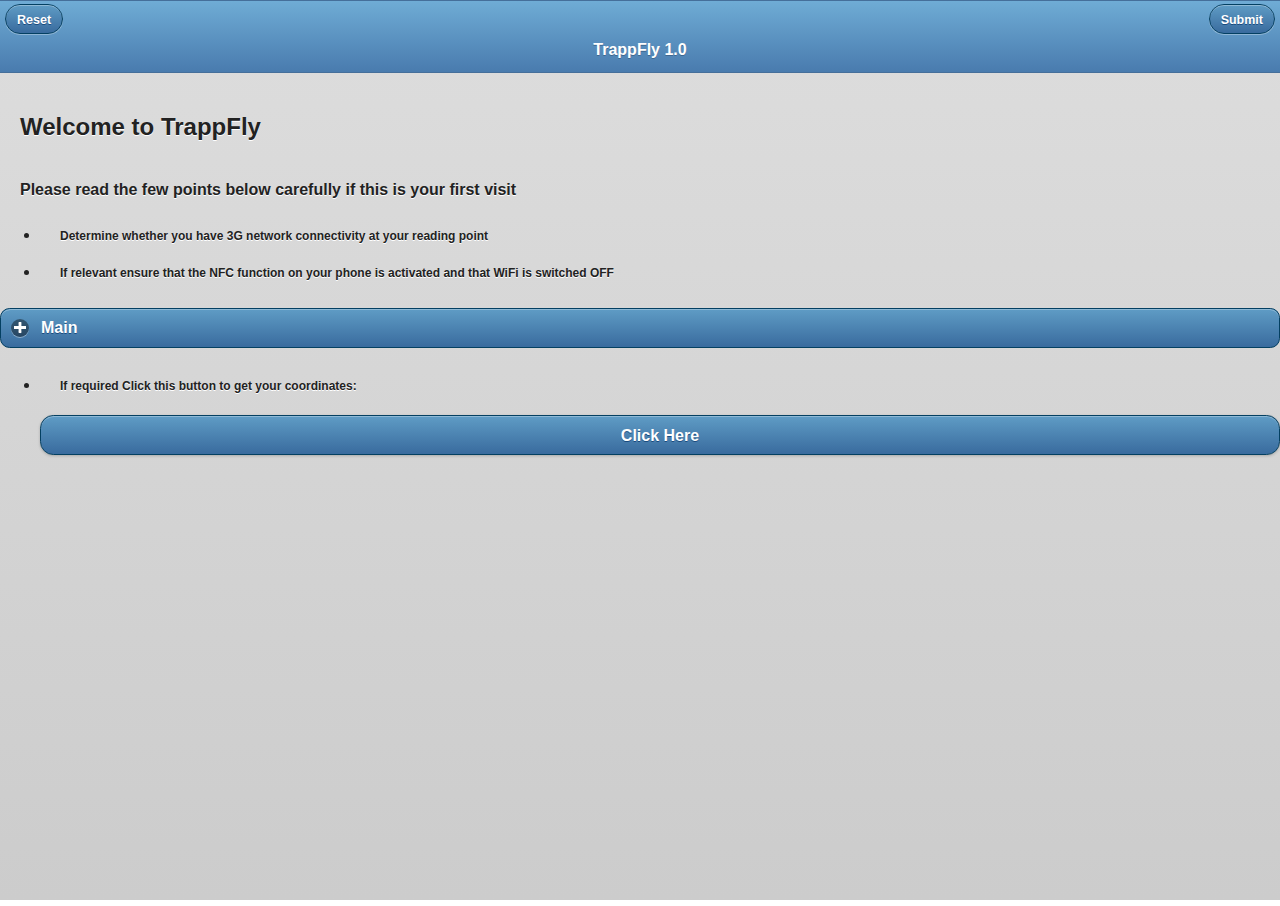
==== commit 1262e8c4: "Upload 04" ====
--- a/index.htm
+++ b/index.htm
@@ -36,8 +36,144 @@
 				<ul> 
 				<li><h5 style="list-style-type: square; list-style-position: inside; font-size: 0.75em; padding-left: 20px; font-family: Gotham, 'Helvetica Neue', Helvetica, Arial, sans-serif;">Determine whether you have 3G network connectivity at your reading point</h5>				 </li>
 				<li><h5 style="font-size: 0.75em; padding-left: 20px; font-family: Gotham, 'Helvetica Neue', Helvetica, Arial, sans-serif;">If relevant ensure that the NFC function on your phone is activated and that WiFi is switched OFF</h5>				 </li>
+				
+				</ul>
+				<div data-role="content">
+						<div data-role="collapsible-set">
+								<div data-role="collapsible" id=Sheet1>
+										<h3>Main</h3>
+										<table width='100%' cellspacing='0' cellpadding='0' style='border-collapse:collapse' id='Sheet1-table'>
+												<tr style="height:1px;">
+														<td width='52'></td>
+														<td width='241'></td>
+														<td width='169'></td>
+														<td width='52'></td>
+														<td width='52'></td>
+												</tr>
+												<tr style='height:17pt'>
+														<td class='ee100'></td>
+														<td class='ee103'></td>
+														<td class='ee106'></td>
+														<td class='ee100'></td>
+														<td class='ee100'></td>
+												</tr>
+												<tr style='height:43pt'>
+														<td class='ee100'></td>
+														<td class='ee108' style='vertical-align:top' colspan = '2' rowspan = '2'><span style='position:relative'><img src = 'image002.png' width = '101' height = '101' style=' position:absolute;z-index:1;margin-left:143px;margin-top:4px;width:101px; height:101px'/></span></td>
+														<td class='ee100'></td>
+														<td class='ee100'></td>
+												</tr>
+												<tr style='height:38pt'>
+														<td class='ee100'></td>
+														<td class='ee100'></td>
+														<td class='ee100'></td>
+												</tr>
+												<tr style='height:29pt'>
+														<td class='ee100'></td>
+														<td class='ee114'></td>
+														<td class='ee117'></td>
+														<td class='ee100'></td>
+														<td class='ee100'></td>
+												</tr>
+												<tr style='height:21pt'>
+														<td class='ee100'></td>
+														<td class='ee119' colspan = '2'> Verpligtend/ Compulsory </td>
+														<td class='ee100'></td>
+														<td class='ee100'></td>
+												</tr>
+												<tr style='height:21pt'>
+														<td class='ee100'></td>
+														<td class='ee122'> Date |Datum </td>
+														<td class='ee124'><input id='trapdate' name='trapdate' type='text' class='ee124' style=' width:95%; ' tabindex='1' onchange = "this.value=eedatefmt(fmtdate2,eeparsedate_keep_all(this.value));recalc_onclick('trapdate') " /></td>
+														<td class='ee100'></td>
+														<td class='ee100'></td>
+												</tr>
+												<tr style='height:21pt'>
+														<td class='ee100'></td>
+														<td class='ee126'> Time </td>
+														<td class='ee128'><input id='time' name='time' type='time' class='ee128' style='overflow:hidden; border:0px solid #000000; width:95%; box-shadow:none;-moz-box-shadow:none;-webkit-box-shadow:none;background:transparent;text-shadow: none;font-family:inherit;color:inherit;' value='-' tabindex='-1' readonly onchange = "" placeholder = "" data-theme='none' /></td>
+														<td class='ee100'></td>
+														<td class='ee100'></td>
+												</tr>
+												<tr style='height:21pt'>
+														<td class='ee100'></td>
+														<td class='ee122'> Trap Nr | Valnr. </td>
+														<td class='ee124'><input id='trapnr' name='trapnr' type='number' class='ee124' style=' width:95%; ' value='1' tabindex='2' onchange = "this.value=eedisplayFloat(eeparseFloat(this.value));recalc_onclick('trapnr') " placeholder = "number" data-required='true'/></td>
+														<td class='ee100'></td>
+														<td class='ee100'></td>
+												</tr>
+												<tr style='height:21pt'>
+														<td class='ee100'></td>
+														<td class='ee126'> Name </td>
+														<td class='ee128'><input id='name' name='name' type='text' class='ee128' style='overflow:hidden; border:0px solid #000000; width:95%; box-shadow:none;-moz-box-shadow:none;-webkit-box-shadow:none;background:transparent;text-shadow: none;font-family:inherit;color:inherit;' tabindex='-1' readonly onchange = "" placeholder = "" data-theme='none' /></td>
+														<td class='ee100'></td>
+														<td class='ee100'></td>
+												</tr>
+												<tr style='height:21pt'>
+														<td class='ee100'></td>
+														<td class='ee122'> Latitude | Breedtegr. </td>
+														<td class='ee124'><input id='latitude' name='latitude' type='number' class='ee124' style='overflow:hidden; border:0px solid #000000; width:95%; box-shadow:none;-moz-box-shadow:none;-webkit-box-shadow:none;background:transparent;text-shadow: none;font-family:inherit;color:inherit;' value='0' tabindex='-1' readonly onchange = "" placeholder = "lat" data-theme='none' /></td>
+														<td class='ee100'></td>
+														<td class='ee100'></td>
+												</tr>
+												<tr style='height:21pt'>
+														<td class='ee100'></td>
+														<td class='ee126'> Longitude | Lengtegr. </td>
+														<td class='ee128'><input id='longitude' name='longitude' type='number' class='ee128' style='overflow:hidden; border:0px solid #000000; width:95%; box-shadow:none;-moz-box-shadow:none;-webkit-box-shadow:none;background:transparent;text-shadow: none;font-family:inherit;color:inherit;' value='0' tabindex='-1' readonly onchange = "" placeholder = "long" data-theme='none' /></td>
+														<td class='ee100'></td>
+														<td class='ee100'></td>
+												</tr>
+												<tr style='height:21pt'>
+														<td class='ee100'></td>
+														<td class='ee122'> Yield | Opbrengs </td>
+														<td class='ee124'><input id='yield' name='yield' type='number' class='ee124' style=' width:95%; ' tabindex='3' onchange = "recalc_onclick('yield') " placeholder = "" data-required='true'/></td>
+														<td class='ee100'></td>
+														<td class='ee100'></td>
+												</tr>
+												<tr style='height:21pt'>
+														<td class='ee100'></td>
+														<td class='ee119' colspan = '2'> Addisioneel/Additional </td>
+														<td class='ee100'></td>
+														<td class='ee100'></td>
+												</tr>
+												<tr style='height:21pt'>
+														<td class='ee100'></td>
+														<td class='ee122'> Altitude | Hoogtevlak </td>
+														<td class='ee124'><input id='altitude' name='altitude' type='text' class='ee124' style=' width:95%; ' tabindex='4' onchange = "recalc_onclick('altitude') " placeholder = "alti" /></td>
+														<td class='ee100'></td>
+														<td class='ee100'></td>
+												</tr>
+												<tr style='height:21pt'>
+														<td class='ee100'></td>
+														<td class='ee126'> Extra 1 </td>
+														<td class='ee128'><input id='extra1' name='extra1' type='text' class='ee128' style=' width:95%; ' tabindex='5' onchange = "recalc_onclick('extra1') " placeholder = "" /></td>
+														<td class='ee100'></td>
+														<td class='ee100'></td>
+												</tr>
+												<tr style='height:21pt'>
+														<td class='ee100'></td>
+														<td class='ee122'> Extra 2 </td>
+														<td class='ee124'><input id='extra2' name='extra2' type='text' class='ee124' style=' width:95%; ' tabindex='6' onchange = "recalc_onclick('extra2') " placeholder = "" /></td>
+														<td class='ee100'></td>
+														<td class='ee100'></td>
+												</tr>
+										</table>
+								</div>
+								<!--End ContentPanel, for panels n accordion, End CollapsiblePanel.--> </div>
+				</div>
+				<div data-role='popup' id='popupDialog'>
+						<div data-role='header' class='ui-corner-top'>
+								<h5>Required Field</h5>
+						</div>
+						<div data-role='content' style='padding:15px;' class='ui-corner-bottom'>
+								<p>The fields with the red border are required.</p>
+								<input type='button' value='OK' onClick='closepopup()' />
+						</div>
+				</div>
+				<ul>				
 				<li><h5 style="font-size: 0.75em; padding-left: 20px; font-family: Gotham, 'Helvetica Neue', Helvetica, Arial, sans-serif;"><p id="demo">If required Click this button to get your coordinates:</p>
-<button onclick="getLocation()">Click Here</button>
+</h5>				 </li>
+				<h5><button onclick="getLocation()">Click Here</button>
 <h3><script>
 var x=document.getElementById("demo");
 function getLocation()
@@ -53,178 +189,45 @@
   x.innerHTML="Latitude: " + position.coords.latitude + 
   "<br>Longitude: " + position.coords.longitude;	
   }
-</script></h3></h5>				 </li>
-				</ul>
-				<div data-role="content">
-						<div data-role="collapsible-set">
-								<div data-role="collapsible" id=Sheet1>
-										<h3>Main</h3>
-										<table width='100%' cellspacing='0' cellpadding='0' style='border-collapse:collapse' id='Sheet1-table'>
-												<tr style="height:1px;">
-														<td width='52'></td>
-														<td width='241'></td>
-														<td width='169'></td>
-														<td width='52'></td>
-														<td width='52'></td>
-												</tr>
-												<tr style='height:17pt'>
-														<td class='ee100'></td>
-														<td class='ee103'></td>
-														<td class='ee106'></td>
-														<td class='ee100'></td>
-														<td class='ee100'></td>
-												</tr>
-												<tr style='height:43pt'>
-														<td class='ee100'></td>
-														<td class='ee108' style='vertical-align:top' colspan = '2' rowspan = '2'><span style='position:relative'><img src = 'image002.png' width = '101' height = '101' style=' position:absolute;z-index:1;margin-left:143px;margin-top:4px;width:101px; height:101px'/></span></td>
-														<td class='ee100'></td>
-														<td class='ee100'></td>
-												</tr>
-												<tr style='height:38pt'>
-														<td class='ee100'></td>
-														<td class='ee100'></td>
-														<td class='ee100'></td>
-												</tr>
-												<tr style='height:29pt'>
-														<td class='ee100'></td>
-														<td class='ee114'></td>
-														<td class='ee117'></td>
-														<td class='ee100'></td>
-														<td class='ee100'></td>
-												</tr>
-												<tr style='height:21pt'>
-														<td class='ee100'></td>
-														<td class='ee119' colspan = '2'> Verpligtend/ Compulsory </td>
-														<td class='ee100'></td>
-														<td class='ee100'></td>
-												</tr>
-												<tr style='height:21pt'>
-														<td class='ee100'></td>
-														<td class='ee122'> Date |Datum </td>
-														<td class='ee124'><input id='trapdate' name='trapdate' type='text' class='ee124' style=' width:95%; ' tabindex='1' onchange = "this.value=eedatefmt(fmtdate2,eeparsedate_keep_all(this.value));recalc_onclick('trapdate') " /></td>
-														<td class='ee100'></td>
-														<td class='ee100'></td>
-												</tr>
-												<tr style='height:21pt'>
-														<td class='ee100'></td>
-														<td class='ee126'> Time </td>
-														<td class='ee128'><input id='time' name='time' type='time' class='ee128' style='overflow:hidden; border:0px solid #000000; width:95%; box-shadow:none;-moz-box-shadow:none;-webkit-box-shadow:none;background:transparent;text-shadow: none;font-family:inherit;color:inherit;' value='-' tabindex='-1' readonly onchange = "" placeholder = "" data-theme='none' /></td>
-														<td class='ee100'></td>
-														<td class='ee100'></td>
-												</tr>
-												<tr style='height:21pt'>
-														<td class='ee100'></td>
-														<td class='ee122'> Trap Nr | Valnr. </td>
-														<td class='ee124'><input id='trapnr' name='trapnr' type='number' class='ee124' style=' width:95%; ' value='1' tabindex='2' onchange = "this.value=eedisplayFloat(eeparseFloat(this.value));recalc_onclick('trapnr') " placeholder = "number" data-required='true'/></td>
-														<td class='ee100'></td>
-														<td class='ee100'></td>
-												</tr>
-												<tr style='height:21pt'>
-														<td class='ee100'></td>
-														<td class='ee126'> Name </td>
-														<td class='ee128'><input id='name' name='name' type='text' class='ee128' style='overflow:hidden; border:0px solid #000000; width:95%; box-shadow:none;-moz-box-shadow:none;-webkit-box-shadow:none;background:transparent;text-shadow: none;font-family:inherit;color:inherit;' tabindex='-1' readonly onchange = "" placeholder = "" data-theme='none' /></td>
-														<td class='ee100'></td>
-														<td class='ee100'></td>
-												</tr>
-												<tr style='height:21pt'>
-														<td class='ee100'></td>
-														<td class='ee122'> Latitude | Breedtegr. </td>
-														<td class='ee124'><input id='latitude' name='latitude' type='number' class='ee124' style='overflow:hidden; border:0px solid #000000; width:95%; box-shadow:none;-moz-box-shadow:none;-webkit-box-shadow:none;background:transparent;text-shadow: none;font-family:inherit;color:inherit;' value='0' tabindex='-1' readonly onchange = "" placeholder = "lat" data-theme='none' /></td>
-														<td class='ee100'></td>
-														<td class='ee100'></td>
-												</tr>
-												<tr style='height:21pt'>
-														<td class='ee100'></td>
-														<td class='ee126'> Longitude | Lengtegr. </td>
-														<td class='ee128'><input id='longitude' name='longitude' type='number' class='ee128' style='overflow:hidden; border:0px solid #000000; width:95%; box-shadow:none;-moz-box-shadow:none;-webkit-box-shadow:none;background:transparent;text-shadow: none;font-family:inherit;color:inherit;' value='0' tabindex='-1' readonly onchange = "" placeholder = "long" data-theme='none' /></td>
-														<td class='ee100'></td>
-														<td class='ee100'></td>
-												</tr>
-												<tr style='height:21pt'>
-														<td class='ee100'></td>
-														<td class='ee122'> Yield | Opbrengs </td>
-														<td class='ee124'><input id='yield' name='yield' type='number' class='ee124' style=' width:95%; ' tabindex='3' onchange = "recalc_onclick('yield') " placeholder = "" /></td>
-														<td class='ee100'></td>
-														<td class='ee100'></td>
-												</tr>
-												<tr style='height:21pt'>
-														<td class='ee100'></td>
-														<td class='ee119' colspan = '2'> Addisioneel/Additional </td>
-														<td class='ee100'></td>
-														<td class='ee100'></td>
-												</tr>
-												<tr style='height:21pt'>
-														<td class='ee100'></td>
-														<td class='ee122'> Altitude | Hoogtevlak </td>
-														<td class='ee124'><input id='altitude' name='altitude' type='text' class='ee124' style=' width:95%; ' tabindex='4' onchange = "recalc_onclick('altitude') " placeholder = "alti" /></td>
-														<td class='ee100'></td>
-														<td class='ee100'></td>
-												</tr>
-												<tr style='height:21pt'>
-														<td class='ee100'></td>
-														<td class='ee126'> Extra 1 </td>
-														<td class='ee128'><input id='extra1' name='extra1' type='text' class='ee128' style=' width:95%; ' tabindex='5' onchange = "recalc_onclick('extra1') " placeholder = "" /></td>
-														<td class='ee100'></td>
-														<td class='ee100'></td>
-												</tr>
-												<tr style='height:21pt'>
-														<td class='ee100'></td>
-														<td class='ee122'> Extra 2 </td>
-														<td class='ee124'><input id='extra2' name='extra2' type='text' class='ee124' style=' width:95%; ' tabindex='6' onchange = "recalc_onclick('extra2') " placeholder = "" /></td>
-														<td class='ee100'></td>
-														<td class='ee100'></td>
-												</tr>
-										</table>
-								</div>
-								<!--End ContentPanel, for panels n accordion, End CollapsiblePanel.--> </div>
-				</div>
-				<div data-role='popup' id='popupDialog'>
-						<div data-role='header' class='ui-corner-top'>
-								<h5>Required Field</h5>
-						</div>
-						<div data-role='content' style='padding:15px;' class='ui-corner-bottom'>
-								<p>The fields with the red border are required.</p>
-								<input type='button' value='OK' onClick='closepopup()' />
-						</div>
-				</div>
+</script></h3></h5></li></ul>
 		</div>
-		<input type="hidden" id="xl_aux2" name="xl_aux2" value="UEsDBC0AAAAIAFZ5V0X7gDX4//////////8eABQAVHJhcHBGbHlfdGVtcGxhdGVcaW1hZ2UwMDIuZ2lmAQAQAMYUAAAAAAAAZRQAAAAAAABFVnk4lHvYfiNO44yTwUxUZJjBGDTjtS8tjGVs2V57ZcZ4Qyh7JI1tLDllLW8hRBjpRJbScqxZeoswHa2yLy0nUmk55/2c7/vje/57rue6fvf93Pf9u67Hlm1jbMIJAoKAr8D/FQgAMAAgAIACAAb
-[base64]
-[base64]
-QQF0A0zUDqA0kGUDqN0BKWjKB1DIQCFQBSCUQhBIRSFMJQPoHwQ5cMoH0H5KMrHUCGACkFUCKNCBBWiqBBDRQAqAlERjIoQVISiIgzFABQDUQxGMQTFUBTD/gvChhsbkmzw2hhuRIEOYHQQo8MYHcHoKEbHMAjAIBCDYAxCMAjFIAzjAxgfxPgwxkcwPorxMUwIYEIQE8KYEMGEKCbEMBGAiUBMBGMiBBOhmOg/sI2gbbi9IfnG3v8L/v9F/rZ5
-EwD8BLT/a/77E8AWDPiM22l3o6IrbYuclv/AjSnLoO9FT9IMm1T7zpBA7su6JrX+c8pWqTvrXd+Yn/pWNDcWH6Xccl77cHMubizICdGJHC0NKax9XG5yTOqzifzV+2e+q9vIZ+nTWq6slWjFSkHL7kL5RimPi8Rl6LrrvYhTz1tp3o0yhepOyDllv/a18r4MulfEi46Yhdcis78iJu8mr3yQRr0+TnZFfKbu0Py6NH5TjGy6p0Nfb66uUOl0DT6
-yxqeZQ9uzww/Sfjpiz7Qta/jSyGnTmrofbub3x9BE3LGxON+YBVbF7tNSe9l+89MpXfXlrOXREH9hu87DxrvmQvvXVczDYT/kp1cLPUSG2IUkt2a/rMXb/dXtvkz7Gt3bGnuS7yWgbQSvq+aJUWuszyVlRSXxI8drD50a1Dccixx+1l6SOEfO3MU6A1UPx4RAJ1zTMZ8FZX/597UXHIe048oyFKYvoIwSfHRlKLOeeAmWub9Y6fjhyZcXZ77eJq
-pmf5NXgPTUr8uLYrzYVdUUueVfnkQPS4OOqcrP1zwOPGjUmNy3flv+fIJmUKu3p0/CYGDo4Jp8WU5P+tRVyk+duSuZgyOFufmat9uJBdldEyVJMrTF5wlsp3b3aJcHz16aeyjXlFOO6akKKLnnFeYT6I/ScKc+WCj68x10nh72HpZuCfSts5wgJrjca33Fig3F6hTUzoQRBAr56WR2tvv8X5CezvLSnH3/52qNkieExFfnNLK/F2VdydY6BPdaP
-FuyDxc0DVw6k9W0pbpH00fEdfO8ddkrff5C5YH1MrPz/JqME9W+93/b8crtivKvD0gvnkvVU7ilXQOKvukEkb0MDlS/r1dvqhOT0d1+xHt0/gvnuKiy6Gm+CumifP53O+5bEiOdybiem97URzK8NaAawpiyC/BYsVja1v33wbmS1APlL8j3HWJJOzySJGk13EFe8/tLEd2dzde/tyxNp83X3CoaVj9YXF66nlI3ExxSn7AU/C1CM68vkq2Hdslz
-uEe7cluMeQo95kej+7/cz/Q6P3kbq43OLDTwK+7zkDYpzPKiG6CK7lpgLoPTW7EqXZBrcu7S25US0e3SAtwhX72apwaPT1E/HIYsYiPW04icO6qzjGuAFZ4hfy2jkdPZObCvef6S6kGQeafo8OmjYbysp7o2BqilJHu5wYcjK5DKH77eLU03a8yYHaQc2XFMLHKZViloICXWDoW8/+ldkjxw/MBY31cPPU7YgTuzEpkE3HbfW5ozK8qBTsmJs5e
-DVyLUJRRFyZsXrqx32gUb38ztL+fVJqlcSWae8MNzZbJ5KjPOQ2Mlr8dV1Qmks7bLzWjJlxnaz3Q7Z+fbDvOzQRcOkEfSBrJsKcEL6sUhm6RXjQW/YPvbSGusXB1GzHkkcfVeo3+wQEQo2OSXaT4q/dFEni3Qm4/MDQywjPMbKCZpZubqKVspx3IfN6mqWTn3aUJLZ9yH+ePMHvJQhuCSc5WybbWuVGCcocwDxTCiOCi7lJbNLPzoJlcbTfsIXc
-1xf3IoqO6nZp/ugVlvnNeaMW+nlYKk934FlW0C8TpAbn2fjZ8nTzVFheDhqC1nUzpWfWORELwqdNzyMDPf5N6RU2wHG5lzBPFlCbUorawuah4Z39qod7ShayJIKqZs5sbZsMhR3/VDLZ0feKF6V5CJFJbmVSLHEl9uPi8VpoJj9L4BGDICkOGq18rGyRXPlATt1MS63vKXbN9vUoal2qnFvHzr9SLWmayic6ZOR5WRvN6284rnXgaNVPntk9xDi
-TRT6Ows63AbjWzmEbp0IjUMb0pd3b6uShsNs0YCqPlZs8bpXNVKjrGVwshxSfaJqEy/CS88ICOpav3YictALJcITzi8d8UXkTdvkhJujfP63D1chy35EvXKVRyC+SuSehRRPC/CJUrL3ftWUW/WEE1SDslbBoqN9/1yCGci+/DRIf/Yy4treGjKtEdxJM/9xoeWw+0vLlyKYGTvsnFiB7sUKDCatnMbMwx2BF7JcCbmp/0jcFynPUJ9Z65I2LDy
-bo2KFMXatnTlVPIm7uyf9eTjGJgdWza/mOUXewa3+97xg+G5BIdfgovjErQ0LTtkDRr0dgft+9DQYGF1lPwZWsrgSEjm7cRH5I33tbY23rYWV/vZbwkchLTe/vrq2+bNqNF09j5mr4enoGusVFLbK10pTGE+38NOAgCYi8sRkQ+z7BZJzbrN5x3SqjuVQuwaXt3evrin30mQsNg8mKd7veKSr91cqHWH2HkF0jY3vs5gr71UZMn8yr5Cl37mUsZ
-fBl5yf460Gtk+YQsoVQ1jommv2vTYtD2kqRYS+0CzRrk874C/kULTb74f67neE7UvI6sOsIBSP86fOYJdaa2tAeGFjfZtejXKJ9gSr3XURt5UTbOYGH+eWumAt9/Z4El88Jr8PKluRzZ/6Vxr+vub59QWHutQSPEO37Ui8q+NWLt4gvpjYyXP20vsTX/RoDTPLnUKbIPfrQ+PPvq7M6bY/eeXG8lNSlf+jKO/lrP1CIpoDcOFGCKzVAmPx+JHOg
-oM7tZVeI4EfI6Mgd4uKJ3+VVrwhfNPjGjZ+txEuMVLKEh27l5nusZYp1XxccWfyik8uuz34g+Km8OX91zuyPS7lSJs9Ztu0xXrjehWCvo6rWzxfYE2hmuM5ZVtWyDaGgSIr4bW3nF32eo40uauOJja0Xzq/UPPN8UsRygu1K5PFOH8Dr5wUdY5OzbIViHBwa36QsM/RP+Ra9jBcAVG15YdYSmv0vXpD1NNabZjM+Ncl9W2nfYqYLbd78VlPtJNF
-Jdmcy8vRCUhxqF8kkQzfEZpmHyhcNbioBNXeSCu8KL7XbOn79/1mWqVV2rL2/qe1h7hykiecYZDF/VUq5gKgV1DHXrv8n1e7RdBt6rKFuUzyddvob8iFb0OFMFIi5QpTt33zqpj+tHm7jdLnfiTkgPEd3PtD181H0n+BtD13fKhqJdunuPhQ2H082WrvaWBiMngWxpy49icd7ULh+XBtlBWqJ5OjrA8VD4SdPBH9vA13lJ4l/W7GpfD7fVkVqS7
-+u8m3hXeYrSyKNnLRgbN71fq3Y3mjvXnRX3DXpqc/nncOu4RIT5267YvL07FUQvIRe73M0mkgj9elp7tZ+2OuBjDcUz9we47eWtah9l/vKAQl28UEPxld7gBvjozCVGP8qlKqk0LGd1m1b4SEmaIJxBxW/pU78q4do+o9uTR5TW806nxau56Gpxku6vB/lcp7Fq9YBUNhdoDf3/da9RM/TofHpEqGWrNzbc+uWWL179XAp9c3StVG7HsmWi7Ylx
-V60JzN5kRqVro7/KVNTWQd5J029VdeMTUMCKmJ+XkBbpUhkuEteJ3FYtGImMpLuHFjKrEKlM7nhvRrCrbrsq2NlooZial7jwlbpVY5B9n6V3YlxJ6AZc6r74+TlfC5AxMgyLae9K7VdT+rsSvs7wtimKkb8WfvqDhH+2v3kvWT1eSFMv+nsY/257zcpvRvdGjj5qM62v0qCA+hRvn2qX6xFNjwgjPbpUoHmD8G5foyJTzq9Mw3SI9CHhS6nJCvX
-R/[base64]
-m1nWwmKI8/4WspdkoPOETSuqf0uLxvUSz4tXh2w1LzzSDTHMtD8Ak/jKHjaJpWxmp9m8bXwhKXafJPs9fTtR3xYwSbhr7q41i07+GrKa6ux8Z/oiT3bP3RHE6wUKN92LHUV9EURBava2oiCRBRRlsdOviIPWvpCbczCKdZQ2ikpamTNM48z+y9OZB4IXVDo70oJ5WjoGbjjBne5F+Sx9KiHR13uIup3BzWHOzUBbvG3VMuh4wGTGaW/tCkMDW6Z
-FIWSx9VVP+NjZV0H6/lyzCQpTbwWAd+f53xwlj2J0bZOh+hKEp2mnpiea+ftvgW7NgV/TODOEPdQ6+L/ieQ2PvW0N9yqLkie/nzZfdR65WNZ/5syiVCb17cZHkVylURKTpdqSybXeoIea3xod0r20asufyR4FMhYLNa64GID2tspRq2UyQL85Vn2iovN7GDV5udmFwPPjymQgkm5d8V9Pi2FF8oaPU3B6/7lZ1OACyfikACllXq/6bm9upq47hH
-rydvm9MqqI/Kl8QVEYoyGOIdqQjAgE71ONAn6vlYEC3BT0fv9jksOMKgjMgm/kJxz6vhm83vLBdVOpo4fq0gDMvhynk1Qtfx0Av5THsmZZ+hQELfI3hoWC9+uoVOxZorZuHtIfOkbKn7tjbGd78XJYhyNjBc3xCevVT9msL6rlA8wHI+wdlTnMExI5t9V8GbbvUQtAsUcSTMhpahVYAIdLxu6eryDcrTYb/2Zp7J8eT+jQlK4dXWkmr/MdlqmXl
-4rSw1V/PeBh4RkeuM2vbAM3CMeV5d7mnbeLxLEGWsdOiXJiI0um4aiiwu39n6/1peD/7RP+OkjXlJoLia1+7cHiSXHk3k5O8jiFY1CXo3P8VdejDNarpTQhoH+8jahy9BH2UlFPN30j9xmhSD9ivgCq8nsa1M0xc35bnQmblI10qRHOVg9M9uUNiqC6IH0hXEdB72igcrADySvJ5gxxVnqD3kTYfI4CW65NmMi9yPOGtfzh9WlrQsUHGs5/MdNS
-tiyekCe2SqNwdNyXpM59HedxjcZfM+4wv3iDRiZ4aFrfHvS1QJ/3frLulHHsnKq/40uPWKTKlZo5rZ6GW5DpqIDYtL2GK7Ui1J2rdoT3Dpq2VNUs1SfoxOhvCFly4IWx0QlXWNagDitXRi4ztMrkTEs6+alRFM3J+JLKIpXc/DXWW1HPLROtDrN5ecVm+wFJUxde2xTL+q/YG0tUbmeb+2c8FYn5Ig5161CwveQa35t+bjc0Pey99ZHczYrxyNK
-b5hBKcuKPjlqP6ZMr42Dia669/Rsey5tlX9rP4ut4IM3kzfbdyxFKarKBzW6G5e2MRUKcrfZyCiCxFBjpU8a+4mqLVXPXMS08D/Iu4f8gt6+pfKiveTF99jFGL1ss260PBJN3EcQBN5r89/tanPyuXUZ02XxkubfPxKVV2uoONsv+W5HW45dgixNmC2wGzmWU/G6/ibco/xZoNQpR5ZFmS+fBAwF5Z+mWpV+Yp1xI9b+1aE+xZ6lbR3+dd+7GbC
-CzPYf2P6CUPRYIwiZImeJR/UYBF6MY4Rqbl/mUiaKuiZ455Sv2OXbqKw9ZUk3B6x2h9+ErSpm1AiBNU8yDc6nhCch9xmSp7YtatxBNGlBceWBlvgqr/Qo26+pmlJYgbFbkdrkzD6mYmDSzyQZn4HGm25pjv4aYiHdxfdFv97z7NByT6A1Nts84JK3j+5522wSMK0cqrrr6zyMbDY81mvj4M8hjmlc39nFu9vnbK6bmk35JnYxKIyTFl/0qDAE0T
-9x2psi3L9Dqk3uxDzrqeE2LwPyg5khS3MVJIrZ6hiHd3uwTLVyGR14a2mcoP7AiGv8gqeS1SAfQz172EhbOkrdjcyhPkz8+8WeA/6dqpv3i8syHSLz/LV1rnkN/BlziEzjvJXrWCVb/ZzNCHUNUe72+daN0Dl/gikPvIOK/tqpv+Wurshy92PCw/0hxthbB5kY7WowU8yyf+OizQtL+3al4GH1zZGy/YQeA1/fsJrtGvuGS90IVazDmaO5s38se
-fcF3B6Fo4YPafRrju7zxqGj0/mNqcXm611CPOh1UMf406gnun2pWc02vf+5o1fVz9E19SeF5gXPn6qZzZCrvL3IuTs96ztqCMONuUVqYqqjX0cOFzz6zfFBEzM3luT8MDqPxI5b67Yz8d6e8p5lUS9YNJM5qfPMmSVTl/8sd7Pa778jmzYBZv8DUEsDBC0AAAAIAFZ5V0U/vu5r//////////8jABQAVHJhcHBGbHlfdGVtcGxhdGVcVHJhcHBG
-bHkudGVtcGxhdGUBABAA2B0AAAAAAAAXBQAAAAAAAOVZbW/bNhD+HqD/gVPQaSsmU5Kd1JZfgMRx1gJp2rVqtn6kJdomSokCRcd21/2yfdhP2l/YUW9N4riN1hYQEhuwxDse77nneKQo//v3P4MfTl6O/XevJuiZ/+IMvXp7fPZ8jEwL49/bY4xP/BP0R6bptGzkSxKnTDERE47x5NwcPdobLFTE0TricepdDo2ljL00WNCIpFbEAilSMVNWICL
-vMuJG0U98rp+YzVhAi0tpsbqDxUrIsOwfDY2FUomHcWHSqkxaYIJzE+zadgc7LhZRBa4yXK1WrVW7JeQc+6/x68nY0pF2bCMLmpJQX19M/CNgzn9lTX57+/xiaIxFrGisLH+TAPjxy3N/cu4PDUXXCmv7PgoWRKZUDd/6p1bXQFgPo5jidAT0Jskp3wxw3gZFqjacIgWDFWMEaWqM0KO9PQSfnXr8BL3RmhTFlIY0RNMNepNIAJ0uKFUA8pJKRS
-V6gveetCh1bBv9iaYkeD+XYhmHyEOrBVO0j1AguJDQnnLQQnsGAVozEjG+AemYcDaVDKFfEEphclgplWxWdkvZBwqdnMOWbSeqkmaYPRQLGRFeSleUzRcKxB3bBllCwpDFc4vTmRY6yfqKUBZdr0uVSCqZ5sICbPMYRHoMkOmQWUB4JZ8KpUSE/kI5Be17TEEAc5LKO5Bw+CUSJA3v9SzoAgGfT/iRZIR/IVa3Zqyle2erDvdPj0+Pj9tfy/lW2
-BELQwBV+u08wPq/QcHTBzf1bxDQu0lAmfOSgA3lXKzu2wp4nQXX3a5AV3/v+0Zwg4atBWH/uDseTzoNqQf7ziTYX0HCQcNI+H9RbO3p+yc9/X1gM7q7TcN4cnjqPKgZ3WsYCTWj2NvTBgROMhAHEtBvBjuSh8hSiT6oBzjzOsqOR4+qpr4rj2xTEW70NWSXKNMOjSmcHKm08idB7yBZo1RwFqL9dufwIKD9ys8CYNC4b9y0rwj1SpOMTG9/Npv1
-i+R5HRjX0blbsVAtvJ6+vcKylz1X9q+Q5E0FD8HZj/E0TfovCIsHGLxm0RTXrSA85xP6IPtU/jPfxmigyBSozEAMTTj5PTaBeM7ThATQbWjaebswy9q5C7PgCWLjJEmpV95k7wGULJEscvRO5k5rwtLbgWuO4HQbjq7I3I6zLXQOe9vC26w/ybCS12CYJYyniTILGAEnaTo0swNvJtOWW6r2btXhbpV9R9UunJ12XZzdKjHX68WDZcLU5QwpjdE
-Qma6JpFh9amVvFnSrME9E/lbHk5QTxS6piUYDFs1RKgNtwSIyp7bttuZsZubMa7FjOybK0VfNYkSovmpQMoX5uIQn6Q8Wi0O69px+ROScxdnK5zkQ+LqUAHJdJ0WJwIjZUofKVOq2iSHXGv3o++Sh3a2bh6/16PZqenQ6u1VPvyNOpy7O3o1pCD0uqExgkioahxiNRZQseSrkpiGI3QzjCVEUfYTfZXR7r5z/x0P0K1U+bEinjPLwJ0NJkoRga/
-yMHo+aElG2ZPksoreruztCAYNGhZElRr8hRecSfUQXhMeyVTs7sWxebs5JzdzEpIm5OYOdQy1DKBx0LCkNFZ3XTBAvRmheis5EPC+DO6Px/DOx7cgZL0doXuLeaYQQ2MtkKiG2tFbONvrSpJhu23OO4Ek2hUcRSjnW9/k/WI1KwhGvqueZEDDBLjl5XysThDe1eiZrWHqRU6teqLZxmlcseSxurcxksbjfLhacneCuHgNxeajN/mMc/QdQSwECL
-QAtAAAACABWeVdF+4A1+P//////////HgAUAAAAAAAAAAAAAAAAAAAAVHJhcHBGbHlfdGVtcGxhdGVcaW1hZ2UwMDIuZ2lmAQAQAMYUAAAAAAAAZRQAAAAAAABQSwECLQAtAAAACABWeVdFP77ua///////////IwAUAAAAAAAAAAAAAAC1FAAAVHJhcHBGbHlfdGVtcGxhdGVcVHJhcHBGbHkudGVtcGxhdGUBABAA2B0AAAAAAAAXBQAAAAAA
-AFBLBQYAAAAAAgACAMUAAAAhGgAAAAA=">
+		<input type="hidden" id="xl_aux2" name="xl_aux2" value="UEsDBC0AAAAIAEt8V0VcBYIf//////////8eABQAVHJhcHBGbHlfdGVtcGxhdGVcaW1hZ2UwMDIuZ2lmAQAQAM0UAAAAAAAAaxQAAAAAAABFk3k8VH3Yxo+i0Mg2mKGmZsyMGNvMQSiyDCFkmWNX2Y4lKVshauxr2ZeTJWuTSYWSVg9C0qksnaTlKQrR8pRQqafzet73j/f+7/7cn8/vvu7vdf1221obGvkFAUHAd+D/CgQAGAAQAEABAAdYAMA
+[base64]
+ALhFkwzEJgFgqzcBgCYAiEIRiGEBhCYQiH+QDMB2E+DPMRmI/CfBwWArAQhIUwLERgIQoLcRgDYAyEMRjGEBhDYQyHcQDGQRiHYRyBcRTGVxGsEgcRAEYABAHQVSIIC0BYIMKCERaCsFCEhSMQgEAgAsEIhCAQikA4wgcQPojwYYSPIHwU4eOIEECEICKEESGCCFFEiCMYgGAggsEIhiAYimA4ggMIDiI4jOAIgqMIvkp/1WwQBWAUQFAAXTUDZ
+QEoC0RZMMpCUBaKsnAUAlAIRCEYhRAUQlEIR/kAygdRPozyEZSPonwcFQKoEESFMCpEUCGKCnEUA1AMRDEYxRAUQ1EMR3EAxUEUh1EcQXEUxfH/grDqxiqSVV2rw9UosACcBeIsGGchOAvFWTgOATgE4hCMQwgOoTiE43wA54M4H8b5CM5HcT6OCwFcCOJCGBciuBDFhTiOATgG4hiMYwiOoTj237LVoK26vYp89e7/Xf7/Rf0pKgIAvwHN/5r/
+/gQgjgNLEptsWmt7UsXlNXwGWyctglZKRlIN2mj9uYqg/8vzbar38imWKZuand/sTPpZMj12LIpytUxzf3uexFiQA6IVOVoVWix4VGN0WHLJiHiuK3eFaU3M0lO/2rBYoRErCc27CokXJXlnFOahS853IpKed6h7XJQpZjog+RTvzsWa/nSWe8SLmzGzf2M7xiNe3z7x9bMU6v7ldU/EEkNl2/e5J1fWUI1Nb+pxps8Xbz7ZRIhs8mz3UzdV8YY
+0nw7bsXdXX1i+6HdNY7Lr0A7vy0PPjh4eO+oVM8ut1TkpucvWe2Yquae5hjs/Guoj7NR6cPH2TqHd3/Xs/eG/iFMLxTzMAC9PdGn3znp/415jpxfbrkn7hprpiTvx6DVZ93M7E6IWuUsV1SUVx4aPCPYl3dczGIt8PNFZkTBNzdzCzYUaH8eEQnHOabjnLMWH+ElQbj+kebQ6nTRVjupWEKLrwtjNCpWwTNf7OvvPI8svcr/fUKBl/ySSIA7zEh
+GLcbetb6TLz68fiX4sBdqnUJ4v8vYOXFR7bfbjBrEsfltQh4ebZ/z9gLD7i8TqnLtpk+fov7WmGzLvDxfnFW670alQlN3zrCJRRv3983hbh07XaKeBiZc7eZSmGvphDi2DnldGmolnPUyVSPpsQvbh79F6ut/jsdTVAK/zFs8U4p3udLzixobh50mqueGyGaTCNKpttuvMOMTRmp+btru31KhWMSKb8CpfLXulJKshW2Mf3GcyMWd3KKNtsDI3q
+0288e42T8zfxe36Wfe0mfK6vT+qd5Txm9LjGr26Nqq8cmmgbBhQfPFcspnuX9UzSPZKk8XsZCRAZhen2VgrJr23M9hjdGbZ7whWV/K0cKviGWLhio3/B0XdNLbupby0tn5Fg+uDtFDdSZsDvK8mc0q9//hOV6TsrXlB7doTq6jCS1yn3uR/P7D9U2VEb3f7pZWrc1OpM03XSx4zfUtrqn4kn38bEtocPxfyM2JbQX+kLQftIfr5H+zJu2oYSLq7
+82D0veWuTPey1zdwQXRmsb53aT9Pyqg4y52lj5JdNcA8Xb++2gWpojyj/MoPXyuwG1VFEvu8OE1P9R8lMT7vh0xiI36kyl3+EUfSbQEsCbohbemfHEBOQcvPczbj9qj29PhrZRVyfUeus9SVAvOisKNuFd1dYp/Y54+kXnQ8SI3n3J8YqDSrSrA7PylM/7s5ymv7LsVzWzibtpSEm2BMEpt38t8uP25KhqL2UMjtey339+b/lr/46mHj1obn+W8
+SF7uE4lLBj76SFhaS83RDJhMUW/bTi5LzdjD2BiS45laYeRhSmh9wAp7nC77I04yMprWRg3VXnqyvCRRfS/6aJfrp5aKB3uBb0ibRCS98WJ597fqwJzyf/f1aVB3JbbeNWIvNN58lhoI5g6xhNMDWpd7SejefUmSWQcqn5huzZz0Kk6kC/xKNxf7mYLP5ikmZfovT5Bxzg6pR9lRy9rMJM1JwK0QYsGncyByw79njUPWotNsd0XC0Ol5at9BAvP
+U+VHuHa15JRBzBD9UmFGy4K8LjSyRubdBicQrN8sQ1GGUSqo9CXTzOuTa5xQ+aEKbGWO5GXY2RTrlswIyUImuk0PdGblAm47kT0oEd+MgRu/ko0mP3NcNQqUQdlwPHOPrIW6Kz5rcCwg+3NAnrrW9JfT7JUnTzv9Z2m5EevW+41NhXPxSJcqRa0NjuRbxh+fdGMP2FS8xgdjbDQd2B4JJX3RubobsVpLTmiizTcwiJNr1Hdfki/8Y0Nb4NvE9L2
+TPlGA4r2LO/WDn5PMjhFA4Fy0jkvisRZUpqZGdkiEjdNBZs7Gy9fCAj2aYwuphkz3RNCLQ4RA5ogumG140QerDsIk+TZVnQ+vFSbURYSPfWUpb9uxxB0YWz73jnWo+oZ8uWuhKYnB6eCM2Z/88tuSh6WeUdUXWL1om9SA2PZlNddy7X0LL7CMP506QOYXtFmuKwjD6jztzWv7svLKtD8Wm45ilFY4i7cbmyxUeQZtGgdIg3ahEEyLl3yn0kRy2N
+F4npR7G6RUmNoq1X8BoF+X0aWgYYqaFYcljj06i9o4+V/JXbg1e3P1RQjlLI5ktpJoyBM1IHjqTWaUfY5sW10Ie7s/40y5jVlOasWASbiug/Pm6YIn1Kt1QxI8O8taW/NOwFm2f78kAJm19yafiMry3XQi7k1aXcFrH+4o2Hky1GPYe1FQQ5vGIzBrfJrfL4umSI1JG3J+NSkUhrf2TMrWvY578oi3Kk9FPGp8k6cYujXf4SzZ1/yEQ9w5YL32e
+GLq+9wGYuykoopNVZjaSGZ4n4eKcW3T/ScOpZ6enMLa6xgt028Y9Qvd1t3w2IUrndc+RWwuvvOXUOLNbEUNZNOu2X0q2QI86RNeJmX3KGcUaPLWecs56BN5YM4O2csPLjrpgQXffsbfNFwzOv8Khjt0L6+2j0C+Qzc6H2H71R+lqNh02DaWVjzcNu9cemf38yahXZEF726h3zZT//xB/jC1kjCbzSptJ21caJwIJy4oePTRrGZL/QZXmTqjWKUl
++WwEZ+9bSKNISKpVZmqZXOvC9McC+15X1fI18jGuBqtnffI0fenN901/bW7Qr6jpV75qMuhzcUsciFI8oS6s15mbtq8u9F2ZbOxXwKs8z9xo/QYidV+T3xif38V7LWa74CGqrBItWK+bbyosubpmFlb+pOzzWxzeryOc9WAqeMDFb0T4rmp4XdSHR1yhE5ScdzX964q2Gia68hV5TeSWIysg/FE10r5c/6rL36bgoLDo6+KfkusVrC6phxl6+Dd
+Q9dMmRDr/ak4ss16xjs7Phav2GRfaOK9J5y+4xT8fmee+Kqxx53nGeQ31qn6vZOf0j+MD80mWPeDjFndu19PCfmWnlil4938BWFkL+/Vob9BnXip/WtUx5sFMzG8xDJtQIf60OLZY7tna/MjjsqRZ8ImmdeNS2bCY51rT4TV9/dsVcj7Qwh56tWgYFES9RSyZzzhudOkpYa0zMnKp+4m76IKjP6oJd56Yy04raqF5H6kr033rwxPHumq7xp8ow6
+M61Qwu9qyK0bLuQ/YZLqK4d4w4yGT3jAr9z3nGCLoGDdBqIW72jqNnak2CWCQMkkfz44xepOxYmRZJ+xuqE7Ax5Mo87oeDmr7WIKB9520i+P+640wb94O69l2JIsmdZ6QVINhEflsEu7D9bpxik9yWEwJoJZEZnO/7jpvpvygJe1/q73tRJw8tI1tsbs9W3bCaX5U4q0OKV6lHN0TYskMYyV03asb93h56kphT1+4tfpKk99tSzC4tu2HC5U5Qx
+upjIsj6fI6WNOi+/2bbdKKjqQ1HBM4Vuma2G0ueYVsXBo65ZUicxz9Hol7eHtvJjoQJk+NdFJ//Qx0jt5fUOF7XedYlxGg3adMxjjKlxyD5AK3rFjgKKFc6X1ppnbW8WtMt2uTjPDod2OVyllpdblMe6nXWhSseuW1RjfZzMeYrTbqaq5xQFyEOekUgCph9bI3C6G0Sw7xHr5e89y0kP9zP5ZH1rRRLo5Sku2STrorv03d9+zRmnzmZg8mQB8hJ
+xEy0y28cYE+7dwIRs5d6Vv8Ksn/ksCg3txp1IMZX4ePfhpyb2+k+I5SZ16Z3ywn5Ys7vmhXek7V6fm+inNAfawLmP8GU3ww/CuGfVDMrVfXiOlI8C7TS420vAvkv6SIaHYKfu6wr6g7+anvhotclS7ikjuk8b34k6K3ZAbGim44E8fWRuaGEI2aSBstCjs1ZV40mlgVGR0EA+ESmGlhYXTRGeKerLVN6eC9+8pb9lWqhz6TJH/zWSXP6kUVqzeK
+fhwstKu0qXTsqLum2Z5k2kO0lFFlqqpy37MxiUGvNsrLsVOl3F0hmHWSlT+3pOhH0B++IxMnQvkW9qGnw8NKOca+hnEyB0KTqUhVqQGkZ16qrKX6YbKLpSPfvqea3Yib7etv2JXbS7jXmidn3X6YbH/j3OmfuMaYQzXRqPjRUd4d6Jybx/J5fRv4P6kslI08tYU6MQ6veVWXvW04i4Q8jjSt+PV8norxcnlKWP2xMiQ3x0R3Guka/rqv5t8Ter0
+/Gt1fzqpncr0DWLKBl2r5jTJ9ZhZezVazeIxBH+9GiuL4IBx5UmLE7QB33wxWYDpr1Hh++8VmlS/ODK85Wu226OJY5tmqj4jVQnEmt5aq9e21oMyhK9HCJt+mkl4JupQs9bHheyqOEsFT8TKO3aNO19U4hUBJkEGrlvXHYA76LQVDxXrmlmi9LS6tP+i5WygNSygdhIpi+11p+KgmvFdzsW+kW+Jg606FQXSD0Y2TFhlPzUPfD7d8K9rvV9IrUB
+U6TO75p1ndZe6Wq8ExcjF2Hpp//5l2liyb1EHzV/StCB6bSGf0CyRwIz3fXHfcG1dmNiKpVkfcW2ypZixtT9RkRe2ZQNsCJc1FFIDg5Y9cmcMO6+LF63V7cUPeP1W9zxtGTgW6o0UyKkIDaZsrTfpSW9ulH47Vz+pLh1LlX5NbtrrrMlcjAMMIq155ztKQ2Qmw/UVPU3fZ7xU94eXMoIM1P96YjsZWju8VVpsqDbOS7BoVvOOXGgXmVXcLf6wIz
+ewM2JMkKK9xkhhXabd0Ibi1oiXChJFUWdWvmS8TmgsLZZ+bSuQEFotmJlPzVVOTmh6EaW/uHA7G4VWpQ5KGgceVVRV6HpMfI+xH0yiKmt+665mzm8etKvpMpLOk2uZJRJuG9UMmkk/chJOiTpYS0gVf9H6Ea+5eMBbe0127az7ij5n14zWo2yJTlllXEL7bLuakyTlsYX02ZukQdxMUGVXs6Ar/1Fk5zcvp5f9BVJ302Ll9XGFA4Wkdb/813pu1
+40MgE600UOtZU7KEQxjCCo3iD90WwYLiF0JjrNPNp28G/nLD0aG2SSbwJMCwr8J3qkVHN0jJzuseEUMpZr6NP3yusoAtSkywcGNKndrU0wC4aNZja0fs3dUQU+/+slkHsokZLfVPBczwNeYNoZyNA4i1vUpJ9UOaha2uvUK1s0TLNdcm/LUsC+hRDvTuBaJdb3bPLjkHOeky822z0SzX6x40EVZwJjWrR8FlimOG+wODwENhKGMOa+m19EG659Y
+hPVkIvX5RyYd9sZuGmMrr8cMS/WVfzppu055zuJRdtzRnQL5tjwa5c1EB0VdTUclbqxX4Veb7ixIFg+F1n7l6g/tiZczkwo9KNtMwmxrY58EDkyderFN66e1NLyg36aXfDTFs/Y95aQF94HxX28KvauEguO8xPYNxtkpmd4SMTWFCS4xNPvAosmxvE+TtbLt8hPJe9blOAr69N3001vYloouVSUxdxYU2dK2XJM61Qlzg39FY8b7CjUjHbVvXkK
+POYzZlKc1m14nUvRWCt+mVPibn7quSO0nE7mpcZsJFtYiln27Pf/+sekMk73D33azxR4xA5UJc5+1ReDH9TQX4UHp9306lcr/ZBmOXVfSYZbxqPeePlFbVIlZkL0zhDe4G5mb6igqJ7m699/V1GGesaMGdC7btdOVnRSTrW4z3lQqH4XT94uYcyo8eQb9daPe9vFHwR/+C71dB5et6cS+XzzVHDqrzc99Bzk5LkTTRDWuVrzrQmLJpzEFPJKdZX
+E3ysrL+DfFf1JVTR2UzrGIWbdPorG/5mdsnrrqQw9Q9XYp7UlmZF4xOFk46tJ7izp09v69P4P7+iGLf8DNmxZMcusP2/RyLyTanhqw8JrbxA3fWl9FalTtZ77cOnI182L94f1+21TA9JG0LcdKCgrO8b7LQtnhvcIdVt5kK/UJU8f0JhE9yyE7vT8q5qetG5a8HV5dN+USVOH6UOk+5XlhkM6VvM2ec+WsdQ8a1hiUUUcWBu5lhdom3yv+eX6nU
+JaOfIRTt7NLlnJVn4yOKA7nEINiGVbD5sZB4ybFKNVsvS2zKXLDwGFTy337NE3jGSoj1wJ3+DOtD5VcCtfannXIxetew+0HPCty906U+I3i0kL0/mbqylMI1ErlfirwSRBuXSywe6dUd10+xlO5kTYhPOZphZQ+LRqvHCm0D/yr2EHnbBL56HMKT1YG2PE/UEsDBC0AAAAIAEt8V0U/vu5r//////////8jABQAVHJhcHBGbHlfdGVtcGxhdGVc
+VHJhcHBGbHkudGVtcGxhdGUBABAA2B0AAAAAAAAXBQAAAAAAAOVZbW/bNhD+HqD/gVPQaSsmU5Kd1JZfgMRx1gJp2rVqtn6kJdomSokCRcd21/2yfdhP2l/YUW9N4riN1hYQEhuwxDse77nneKQo//v3P4MfTl6O/XevJuiZ/+IMvXp7fPZ8jEwL49/bY4xP/BP0R6bptGzkSxKnTDERE47x5NwcPdobLFTE0TricepdDo2ljL00WNCIpFbEAil
+SMVNWICLvMuJG0U98rp+YzVhAi0tpsbqDxUrIsOwfDY2FUomHcWHSqkxaYIJzE+zadgc7LhZRBa4yXK1WrVW7JeQc+6/x68nY0pF2bCMLmpJQX19M/CNgzn9lTX57+/xiaIxFrGisLH+TAPjxy3N/cu4PDUXXCmv7PgoWRKZUDd/6p1bXQFgPo5jidAT0Jskp3wxw3gZFqjacIgWDFWMEaWqM0KO9PQSfnXr8BL3RmhTFlIY0RNMNepNIAJ0uKF
+UA8pJKRSV6gveetCh1bBv9iaYkeD+XYhmHyEOrBVO0j1AguJDQnnLQQnsGAVozEjG+AemYcDaVDKFfEEphclgplWxWdkvZBwqdnMOWbSeqkmaYPRQLGRFeSleUzRcKxB3bBllCwpDFc4vTmRY6yfqKUBZdr0uVSCqZ5sICbPMYRHoMkOmQWUB4JZ8KpUSE/kI5Be17TEEAc5LKO5Bw+CUSJA3v9SzoAgGfT/iRZIR/IVa3Zqyle2erDvdPj0+Pj
+9tfy/lW2BELQwBV+u08wPq/QcHTBzf1bxDQu0lAmfOSgA3lXKzu2wp4nQXX3a5AV3/v+0Zwg4atBWH/uDseTzoNqQf7ziTYX0HCQcNI+H9RbO3p+yc9/X1gM7q7TcN4cnjqPKgZ3WsYCTWj2NvTBgROMhAHEtBvBjuSh8hSiT6oBzjzOsqOR4+qpr4rj2xTEW70NWSXKNMOjSmcHKm08idB7yBZo1RwFqL9dufwIKD9ys8CYNC4b9y0rwj1SpOM
+TG9/Npv1i+R5HRjX0blbsVAtvJ6+vcKylz1X9q+Q5E0FD8HZj/E0TfovCIsHGLxm0RTXrSA85xP6IPtU/jPfxmigyBSozEAMTTj5PTaBeM7ThATQbWjaebswy9q5C7PgCWLjJEmpV95k7wGULJEscvRO5k5rwtLbgWuO4HQbjq7I3I6zLXQOe9vC26w/ybCS12CYJYyniTILGAEnaTo0swNvJtOWW6r2btXhbpV9R9UunJ12XZzdKjHX68WDZcL
+U5QwpjdEQma6JpFh9amVvFnSrME9E/lbHk5QTxS6piUYDFs1RKgNtwSIyp7bttuZsZubMa7FjOybK0VfNYkSovmpQMoX5uIQn6Q8Wi0O69px+ROScxdnK5zkQ+LqUAHJdJ0WJwIjZUofKVOq2iSHXGv3o++Sh3a2bh6/16PZqenQ6u1VPvyNOpy7O3o1pCD0uqExgkioahxiNRZQseSrkpiGI3QzjCVEUfYTfZXR7r5z/x0P0K1U+bEinjPLwJ0
+NJkoRga/yMHo+aElG2ZPksoreruztCAYNGhZElRr8hRecSfUQXhMeyVTs7sWxebs5JzdzEpIm5OYOdQy1DKBx0LCkNFZ3XTBAvRmheis5EPC+DO6Px/DOx7cgZL0doXuLeaYQQ2MtkKiG2tFbONvrSpJhu23OO4Ek2hUcRSjnW9/k/WI1KwhGvqueZEDDBLjl5XysThDe1eiZrWHqRU6teqLZxmlcseSxurcxksbjfLhacneCuHgNxeajN/mMc/
+QdQSwECLQAtAAAACABLfFdFXAWCH///////////HgAUAAAAAAAAAAAAAAAAAAAAVHJhcHBGbHlfdGVtcGxhdGVcaW1hZ2UwMDIuZ2lmAQAQAM0UAAAAAAAAaxQAAAAAAABQSwECLQAtAAAACABLfFdFP77ua///////////IwAUAAAAAAAAAAAAAAC7FAAAVHJhcHBGbHlfdGVtcGxhdGVcVHJhcHBGbHkudGVtcGxhdGUBABAA2B0AAAAAAAAX
+BQAAAAAAAFBLBQYAAAAAAgACAMUAAAAnGgAAAAA=">
 		<input type="hidden" id="xl_md5" name="xl_md5" value="psUBVUYtMKd2jtXB5R14sw==">
 		<input type="hidden" id="xl_templateimages" name="xl_templateimages" value="1" />
 </form>
